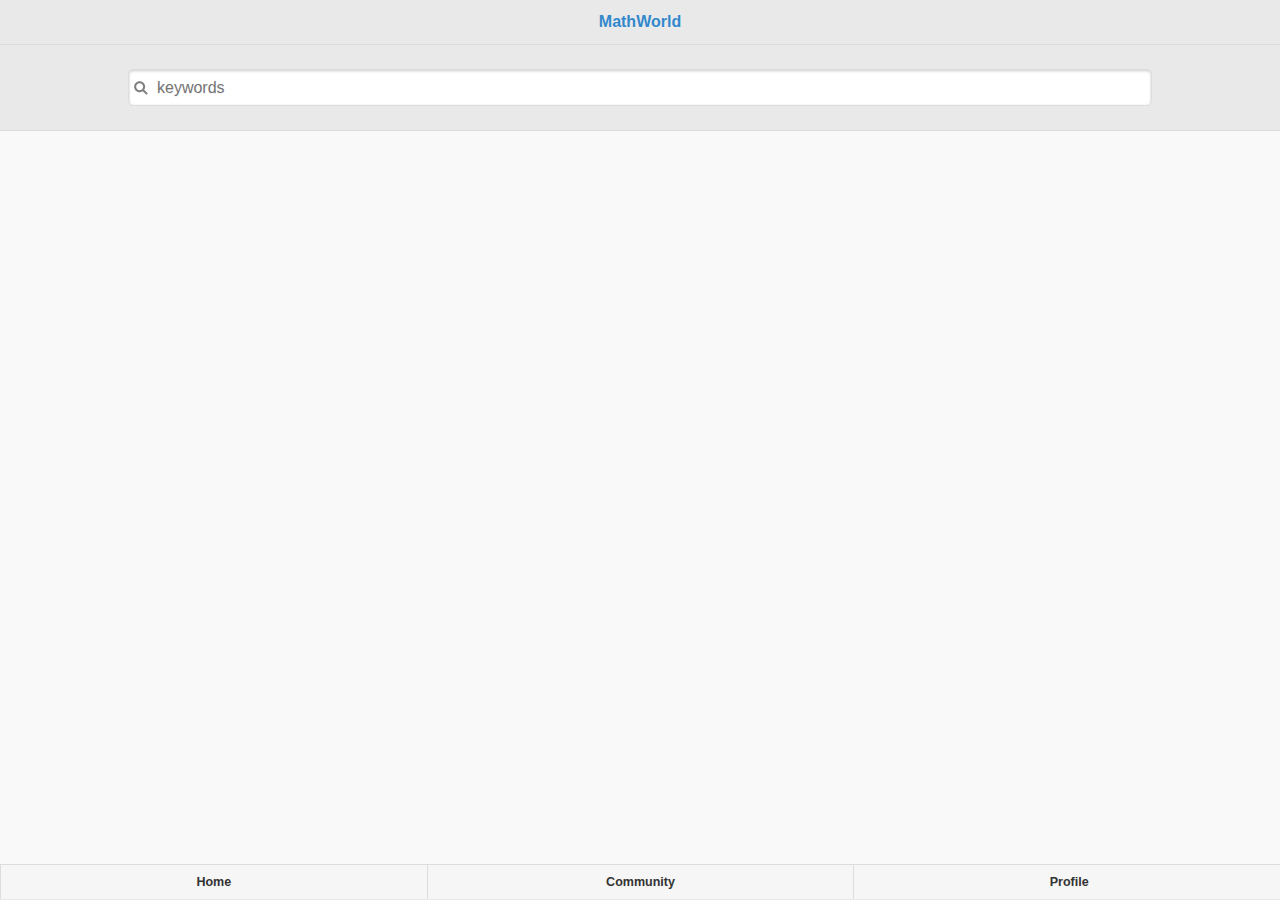
==== www/index.html @ 44601222 "first commit" ====
<!DOCTYPE html>
<!--
    Licensed to the Apache Software Foundation (ASF) under one
    or more contributor license agreements.  See the NOTICE file
    distributed with this work for additional information
    regarding copyright ownership.  The ASF licenses this file
    to you under the Apache License, Version 2.0 (the
    "License"); you may not use this file except in compliance
    with the License.  You may obtain a copy of the License at

    http://www.apache.org/licenses/LICENSE-2.0

    Unless required by applicable law or agreed to in writing,
    software distributed under the License is distributed on an
    "AS IS" BASIS, WITHOUT WARRANTIES OR CONDITIONS OF ANY
     KIND, either express or implied.  See the License for the
    specific language governing permissions and limitations
    under the License.
-->
<html>
    <head>
        <meta charset="utf-8" />
        <meta name="format-detection" content="telephone=no" />
        <!-- WARNING: for iOS 7, remove the width=device-width and height=device-height attributes. See https://issues.apache.org/jira/browse/CB-4323 -->
        <meta name='viewport' content='width=device-width'/>
        <link rel="stylesheet" type="text/css" href="css/main.css" />
        <script data-main="js/main" src="js/libs/require/require.js" type="text/javascript"></script>
        <title>what is new in your social network</title>
    </head>
    <body class="black">
    <div data-role="page" class="jqm-demos ui-responsive-panel" id="main" data-title="Panel responsive page">
        <div data-role="header" data-position="fixed"  role="banner">
            <h1 style="color:#38c">MathWorld</h1>
            <div data-role="navbar" class="ui-navbar" role="navigation" style="border-top:1px solid #ddd">
                <form style="width:80%;margin:0 auto">
                    <div data-role="fieldcontain">
                        <input type="search" name="search-2" id="search-2" value="" placeholder="keywords"/>
                    </div>
                </form>
            </div>
        </div>
        <div data-role="footer" data-position="fixed" style="">

            <div data-role="navbar">
                <ul>
                <li><a href="#">Home</a> </li>
                <li><a href="#">Community</a> </li>
                <li><a href="#">Profile</a> </li>
                </ul>
            </div>
        </div><!-- /header -->

        <div role="main" class="ui-content jqm-content jqm-fullwidth">


        </div><!-- /content -->


    </div><!-- /page -->
    </body>
</html>
---- www/css/main.css ----
@media -sass-debug-info{filename{font-family:file\:\/\/\/home\/bbq\/projects\/phonegap\/template\/css\/sass\/partials\/style\.scss}line{font-family:\000031}}
.topcoat-navigation-bar {
    position: absolute;
    width: 100%;
}

@media -sass-debug-info{filename{font-family:file\:\/\/\/home\/bbq\/projects\/phonegap\/template\/css\/sass\/partials\/style\.scss}line{font-family:\000037}}
#option {
    padding: 0 10px;
}

/*!
* jQuery Mobile 1.4.3
* Git HEAD hash: b9c6473e3d90af26570e6f14e5a0307897ab385c <> Date: Tue Jul 1 2014 15:37:36 UTC
* http://jquerymobile.com
*
* Copyright 2010, 2014 jQuery Foundation, Inc. and othercontributors
* Released under the MIT license.
* http://jquery.org/license
*
*/
/* SVG icons */
@media -sass-debug-info{filename{font-family:file\:\/\/\/home\/bbq\/projects\/phonegap\/template\/css\/sass\/vendor\/jquery\.mobile-1\.4\.3\.scss}line{font-family:\0000315}}
.ui-icon-action:after {
    background-image: url("data:image/svg+xml;charset=US-ASCII,%3C%3Fxml%20version%3D%221.0%22%20encoding%3D%22iso-8859-1%22%3F%3E%3C!DOCTYPE%20svg%20PUBLIC%20%22-%2F%2FW3C%2F%2FDTD%20SVG%201.1%2F%2FEN%22%20%22http%3A%2F%2Fwww.w3.org%2FGraphics%2FSVG%2F1.1%2FDTD%2Fsvg11.dtd%22%3E%3Csvg%20version%3D%221.1%22%20id%3D%22Layer_1%22%20xmlns%3D%22http%3A%2F%2Fwww.w3.org%2F2000%2Fsvg%22%20xmlns%3Axlink%3D%22http%3A%2F%2Fwww.w3.org%2F1999%2Fxlink%22%20x%3D%220px%22%20y%3D%220px%22%20%20width%3D%2214px%22%20height%3D%2214px%22%20viewBox%3D%220%200%2014%2014%22%20style%3D%22enable-background%3Anew%200%200%2014%2014%3B%22%20xml%3Aspace%3D%22preserve%22%3E%3Cpath%20style%3D%22fill%3A%23FFFFFF%3B%22%20d%3D%22M9%2C5v3l5-4L9%2C0v3c0%2C0-5%2C0-5%2C7C6%2C5%2C9%2C5%2C9%2C5z%20M11%2C12H2V5h1l2-2H0v11h13V7l-2%2C2V12z%22%2F%3E%3C%2Fsvg%3E");
}

@media -sass-debug-info{filename{font-family:file\:\/\/\/home\/bbq\/projects\/phonegap\/template\/css\/sass\/vendor\/jquery\.mobile-1\.4\.3\.scss}line{font-family:\0000318}}
.ui-icon-alert:after {
    background-image: url("data:image/svg+xml;charset=US-ASCII,%3C%3Fxml%20version%3D%221.0%22%20encoding%3D%22iso-8859-1%22%3F%3E%3C!DOCTYPE%20svg%20PUBLIC%20%22-%2F%2FW3C%2F%2FDTD%20SVG%201.1%2F%2FEN%22%20%22http%3A%2F%2Fwww.w3.org%2FGraphics%2FSVG%2F1.1%2FDTD%2Fsvg11.dtd%22%3E%3Csvg%20version%3D%221.1%22%20id%3D%22Layer_1%22%20xmlns%3D%22http%3A%2F%2Fwww.w3.org%2F2000%2Fsvg%22%20xmlns%3Axlink%3D%22http%3A%2F%2Fwww.w3.org%2F1999%2Fxlink%22%20x%3D%220px%22%20y%3D%220px%22%20%20width%3D%2214px%22%20height%3D%2214px%22%20viewBox%3D%220%200%2014%2014%22%20style%3D%22enable-background%3Anew%200%200%2014%2014%3B%22%20xml%3Aspace%3D%22preserve%22%3E%3Cpath%20style%3D%22fill%3A%23FFFFFF%3B%22%20d%3D%22M7%2C0L0%2C12h14L7%2C0z%20M7%2C11c-0.553%2C0-1-0.447-1-1s0.447-1%2C1-1c0.553%2C0%2C1%2C0.447%2C1%2C1S7.553%2C11%2C7%2C11z%20M7%2C8%20C6.447%2C8%2C6%2C7.553%2C6%2C7V5c0-0.553%2C0.447-1%2C1-1c0.553%2C0%2C1%2C0.447%2C1%2C1v2C8%2C7.553%2C7.553%2C8%2C7%2C8z%22%2F%3E%3C%2Fsvg%3E");
}

@media -sass-debug-info{filename{font-family:file\:\/\/\/home\/bbq\/projects\/phonegap\/template\/css\/sass\/vendor\/jquery\.mobile-1\.4\.3\.scss}line{font-family:\0000321}}
.ui-icon-arrow-d-l:after {
    background-image: url("data:image/svg+xml;charset=US-ASCII,%3C%3Fxml%20version%3D%221.0%22%20encoding%3D%22iso-8859-1%22%3F%3E%3C!DOCTYPE%20svg%20PUBLIC%20%22-%2F%2FW3C%2F%2FDTD%20SVG%201.1%2F%2FEN%22%20%22http%3A%2F%2Fwww.w3.org%2FGraphics%2FSVG%2F1.1%2FDTD%2Fsvg11.dtd%22%3E%3Csvg%20version%3D%221.1%22%20id%3D%22Layer_1%22%20xmlns%3D%22http%3A%2F%2Fwww.w3.org%2F2000%2Fsvg%22%20xmlns%3Axlink%3D%22http%3A%2F%2Fwww.w3.org%2F1999%2Fxlink%22%20x%3D%220px%22%20y%3D%220px%22%20%20width%3D%2214px%22%20height%3D%2214px%22%20viewBox%3D%220%200%2014%2014%22%20style%3D%22enable-background%3Anew%200%200%2014%2014%3B%22%20xml%3Aspace%3D%22preserve%22%3E%3Cpolygon%20fill%3D%22%23FFF%22%20points%3D%2214%2C3%2011%2C0%203.5%2C7.5%200%2C4%200%2C14%2010%2C14%206.5%2C10.5%20%22%2F%3E%3Cg%3E%3C%2Fg%3E%3Cg%3E%3C%2Fg%3E%3Cg%3E%3C%2Fg%3E%3Cg%3E%3C%2Fg%3E%3Cg%3E%3C%2Fg%3E%3Cg%3E%3C%2Fg%3E%3Cg%3E%3C%2Fg%3E%3Cg%3E%3C%2Fg%3E%3Cg%3E%3C%2Fg%3E%3Cg%3E%3C%2Fg%3E%3Cg%3E%3C%2Fg%3E%3Cg%3E%3C%2Fg%3E%3Cg%3E%3C%2Fg%3E%3Cg%3E%3C%2Fg%3E%3Cg%3E%3C%2Fg%3E%3C%2Fsvg%3E");
}

@media -sass-debug-info{filename{font-family:file\:\/\/\/home\/bbq\/projects\/phonegap\/template\/css\/sass\/vendor\/jquery\.mobile-1\.4\.3\.scss}line{font-family:\0000324}}
.ui-icon-arrow-d-r:after {
    background-image: url("data:image/svg+xml;charset=US-ASCII,%3C%3Fxml%20version%3D%221.0%22%20encoding%3D%22iso-8859-1%22%3F%3E%3C!DOCTYPE%20svg%20PUBLIC%20%22-%2F%2FW3C%2F%2FDTD%20SVG%201.1%2F%2FEN%22%20%22http%3A%2F%2Fwww.w3.org%2FGraphics%2FSVG%2F1.1%2FDTD%2Fsvg11.dtd%22%3E%3Csvg%20version%3D%221.1%22%20id%3D%22Layer_1%22%20xmlns%3D%22http%3A%2F%2Fwww.w3.org%2F2000%2Fsvg%22%20xmlns%3Axlink%3D%22http%3A%2F%2Fwww.w3.org%2F1999%2Fxlink%22%20x%3D%220px%22%20y%3D%220px%22%20%20width%3D%2214px%22%20height%3D%2214px%22%20viewBox%3D%220%200%2014%2014%22%20style%3D%22enable-background%3Anew%200%200%2014%2014%3B%22%20xml%3Aspace%3D%22preserve%22%3E%3Cpolygon%20fill%3D%22%23FFF%22%20points%3D%2210.5%2C7.5%203%2C0%200%2C3%207.5%2C10.5%204%2C14%2014%2C14%2014%2C4%20%22%2F%3E%3Cg%3E%3C%2Fg%3E%3Cg%3E%3C%2Fg%3E%3Cg%3E%3C%2Fg%3E%3Cg%3E%3C%2Fg%3E%3Cg%3E%3C%2Fg%3E%3Cg%3E%3C%2Fg%3E%3Cg%3E%3C%2Fg%3E%3Cg%3E%3C%2Fg%3E%3Cg%3E%3C%2Fg%3E%3Cg%3E%3C%2Fg%3E%3Cg%3E%3C%2Fg%3E%3Cg%3E%3C%2Fg%3E%3Cg%3E%3C%2Fg%3E%3Cg%3E%3C%2Fg%3E%3Cg%3E%3C%2Fg%3E%3C%2Fsvg%3E");
}

@media -sass-debug-info{filename{font-family:file\:\/\/\/home\/bbq\/projects\/phonegap\/template\/css\/sass\/vendor\/jquery\.mobile-1\.4\.3\.scss}line{font-family:\0000327}}
.ui-icon-arrow-d:after {
    background-image: url("data:image/svg+xml;charset=US-ASCII,%3C%3Fxml%20version%3D%221.0%22%20encoding%3D%22iso-8859-1%22%3F%3E%3C!DOCTYPE%20svg%20PUBLIC%20%22-%2F%2FW3C%2F%2FDTD%20SVG%201.1%2F%2FEN%22%20%22http%3A%2F%2Fwww.w3.org%2FGraphics%2FSVG%2F1.1%2FDTD%2Fsvg11.dtd%22%3E%3Csvg%20version%3D%221.1%22%20id%3D%22Layer_1%22%20xmlns%3D%22http%3A%2F%2Fwww.w3.org%2F2000%2Fsvg%22%20xmlns%3Axlink%3D%22http%3A%2F%2Fwww.w3.org%2F1999%2Fxlink%22%20x%3D%220px%22%20y%3D%220px%22%20%20width%3D%2214px%22%20height%3D%2214px%22%20viewBox%3D%220%200%2014%2014%22%20style%3D%22enable-background%3Anew%200%200%2014%2014%3B%22%20xml%3Aspace%3D%22preserve%22%3E%3Cpolygon%20fill%3D%22%23FFF%22%20points%3D%229%2C7%209%2C0%205%2C0%205%2C7%200%2C7%207%2C14%2014%2C7%20%22%2F%3E%3Cg%3E%3C%2Fg%3E%3Cg%3E%3C%2Fg%3E%3Cg%3E%3C%2Fg%3E%3Cg%3E%3C%2Fg%3E%3Cg%3E%3C%2Fg%3E%3Cg%3E%3C%2Fg%3E%3Cg%3E%3C%2Fg%3E%3Cg%3E%3C%2Fg%3E%3Cg%3E%3C%2Fg%3E%3Cg%3E%3C%2Fg%3E%3Cg%3E%3C%2Fg%3E%3Cg%3E%3C%2Fg%3E%3Cg%3E%3C%2Fg%3E%3Cg%3E%3C%2Fg%3E%3Cg%3E%3C%2Fg%3E%3C%2Fsvg%3E");
}

@media -sass-debug-info{filename{font-family:file\:\/\/\/home\/bbq\/projects\/phonegap\/template\/css\/sass\/vendor\/jquery\.mobile-1\.4\.3\.scss}line{font-family:\0000330}}
.ui-icon-arrow-l:after {
    background-image: url("data:image/svg+xml;charset=US-ASCII,%3C%3Fxml%20version%3D%221.0%22%20encoding%3D%22iso-8859-1%22%3F%3E%3C!DOCTYPE%20svg%20PUBLIC%20%22-%2F%2FW3C%2F%2FDTD%20SVG%201.1%2F%2FEN%22%20%22http%3A%2F%2Fwww.w3.org%2FGraphics%2FSVG%2F1.1%2FDTD%2Fsvg11.dtd%22%3E%3Csvg%20version%3D%221.1%22%20id%3D%22Layer_1%22%20xmlns%3D%22http%3A%2F%2Fwww.w3.org%2F2000%2Fsvg%22%20xmlns%3Axlink%3D%22http%3A%2F%2Fwww.w3.org%2F1999%2Fxlink%22%20x%3D%220px%22%20y%3D%220px%22%20%20width%3D%2214px%22%20height%3D%2214px%22%20viewBox%3D%220%200%2014%2014%22%20style%3D%22enable-background%3Anew%200%200%2014%2014%3B%22%20xml%3Aspace%3D%22preserve%22%3E%3Cpolygon%20fill%3D%22%23FFF%22%20points%3D%227%2C5%207%2C0%200%2C7%207%2C14%207%2C9%2014%2C9%2014%2C5%20%22%2F%3E%3Cg%3E%3C%2Fg%3E%3Cg%3E%3C%2Fg%3E%3Cg%3E%3C%2Fg%3E%3Cg%3E%3C%2Fg%3E%3Cg%3E%3C%2Fg%3E%3Cg%3E%3C%2Fg%3E%3Cg%3E%3C%2Fg%3E%3Cg%3E%3C%2Fg%3E%3Cg%3E%3C%2Fg%3E%3Cg%3E%3C%2Fg%3E%3Cg%3E%3C%2Fg%3E%3Cg%3E%3C%2Fg%3E%3Cg%3E%3C%2Fg%3E%3Cg%3E%3C%2Fg%3E%3Cg%3E%3C%2Fg%3E%3C%2Fsvg%3E");
}

@media -sass-debug-info{filename{font-family:file\:\/\/\/home\/bbq\/projects\/phonegap\/template\/css\/sass\/vendor\/jquery\.mobile-1\.4\.3\.scss}line{font-family:\0000333}}
.ui-icon-arrow-r:after {
    background-image: url("data:image/svg+xml;charset=US-ASCII,%3C%3Fxml%20version%3D%221.0%22%20encoding%3D%22iso-8859-1%22%3F%3E%3C!DOCTYPE%20svg%20PUBLIC%20%22-%2F%2FW3C%2F%2FDTD%20SVG%201.1%2F%2FEN%22%20%22http%3A%2F%2Fwww.w3.org%2FGraphics%2FSVG%2F1.1%2FDTD%2Fsvg11.dtd%22%3E%3Csvg%20version%3D%221.1%22%20id%3D%22Layer_1%22%20xmlns%3D%22http%3A%2F%2Fwww.w3.org%2F2000%2Fsvg%22%20xmlns%3Axlink%3D%22http%3A%2F%2Fwww.w3.org%2F1999%2Fxlink%22%20x%3D%220px%22%20y%3D%220px%22%20%20width%3D%2214px%22%20height%3D%2214px%22%20viewBox%3D%220%200%2014%2014%22%20style%3D%22enable-background%3Anew%200%200%2014%2014%3B%22%20xml%3Aspace%3D%22preserve%22%3E%3Cpolygon%20fill%3D%22%23FFF%22%20points%3D%2214%2C7%207%2C0%207%2C5%200%2C5%200%2C9%207%2C9%207%2C14%20%22%2F%3E%3Cg%3E%3C%2Fg%3E%3Cg%3E%3C%2Fg%3E%3Cg%3E%3C%2Fg%3E%3Cg%3E%3C%2Fg%3E%3Cg%3E%3C%2Fg%3E%3Cg%3E%3C%2Fg%3E%3Cg%3E%3C%2Fg%3E%3Cg%3E%3C%2Fg%3E%3Cg%3E%3C%2Fg%3E%3Cg%3E%3C%2Fg%3E%3Cg%3E%3C%2Fg%3E%3Cg%3E%3C%2Fg%3E%3Cg%3E%3C%2Fg%3E%3Cg%3E%3C%2Fg%3E%3Cg%3E%3C%2Fg%3E%3C%2Fsvg%3E");
}

@media -sass-debug-info{filename{font-family:file\:\/\/\/home\/bbq\/projects\/phonegap\/template\/css\/sass\/vendor\/jquery\.mobile-1\.4\.3\.scss}line{font-family:\0000336}}
.ui-icon-arrow-u-l:after {
    background-image: url("data:image/svg+xml;charset=US-ASCII,%3C%3Fxml%20version%3D%221.0%22%20encoding%3D%22iso-8859-1%22%3F%3E%3C!DOCTYPE%20svg%20PUBLIC%20%22-%2F%2FW3C%2F%2FDTD%20SVG%201.1%2F%2FEN%22%20%22http%3A%2F%2Fwww.w3.org%2FGraphics%2FSVG%2F1.1%2FDTD%2Fsvg11.dtd%22%3E%3Csvg%20version%3D%221.1%22%20id%3D%22Layer_1%22%20xmlns%3D%22http%3A%2F%2Fwww.w3.org%2F2000%2Fsvg%22%20xmlns%3Axlink%3D%22http%3A%2F%2Fwww.w3.org%2F1999%2Fxlink%22%20x%3D%220px%22%20y%3D%220px%22%20%20width%3D%2214px%22%20height%3D%2214px%22%20viewBox%3D%220%200%2014%2014%22%20style%3D%22enable-background%3Anew%200%200%2014%2014%3B%22%20xml%3Aspace%3D%22preserve%22%3E%3Cpolygon%20fill%3D%22%23FFF%22%20points%3D%2214%2C11%206.5%2C3.5%2010%2C0%200%2C0%200%2C10%203.5%2C6.5%2011%2C14%20%22%2F%3E%3Cg%3E%3C%2Fg%3E%3Cg%3E%3C%2Fg%3E%3Cg%3E%3C%2Fg%3E%3Cg%3E%3C%2Fg%3E%3Cg%3E%3C%2Fg%3E%3Cg%3E%3C%2Fg%3E%3Cg%3E%3C%2Fg%3E%3Cg%3E%3C%2Fg%3E%3Cg%3E%3C%2Fg%3E%3Cg%3E%3C%2Fg%3E%3Cg%3E%3C%2Fg%3E%3Cg%3E%3C%2Fg%3E%3Cg%3E%3C%2Fg%3E%3Cg%3E%3C%2Fg%3E%3Cg%3E%3C%2Fg%3E%3C%2Fsvg%3E");
}

@media -sass-debug-info{filename{font-family:file\:\/\/\/home\/bbq\/projects\/phonegap\/template\/css\/sass\/vendor\/jquery\.mobile-1\.4\.3\.scss}line{font-family:\0000339}}
.ui-icon-arrow-u-r:after {
    background-image: url("data:image/svg+xml;charset=US-ASCII,%3C%3Fxml%20version%3D%221.0%22%20encoding%3D%22iso-8859-1%22%3F%3E%3C!DOCTYPE%20svg%20PUBLIC%20%22-%2F%2FW3C%2F%2FDTD%20SVG%201.1%2F%2FEN%22%20%22http%3A%2F%2Fwww.w3.org%2FGraphics%2FSVG%2F1.1%2FDTD%2Fsvg11.dtd%22%3E%3Csvg%20version%3D%221.1%22%20id%3D%22Layer_1%22%20xmlns%3D%22http%3A%2F%2Fwww.w3.org%2F2000%2Fsvg%22%20xmlns%3Axlink%3D%22http%3A%2F%2Fwww.w3.org%2F1999%2Fxlink%22%20x%3D%220px%22%20y%3D%220px%22%20%20width%3D%2214px%22%20height%3D%2214px%22%20viewBox%3D%220%200%2014%2014%22%20style%3D%22enable-background%3Anew%200%200%2014%2014%3B%22%20xml%3Aspace%3D%22preserve%22%3E%3Cpolygon%20fill%3D%22%23FFF%22%20points%3D%2214%2C0%204%2C0%207.5%2C3.5%200%2C11%203%2C14%2010.5%2C6.5%2014%2C10%20%22%2F%3E%3Cg%3E%3C%2Fg%3E%3Cg%3E%3C%2Fg%3E%3Cg%3E%3C%2Fg%3E%3Cg%3E%3C%2Fg%3E%3Cg%3E%3C%2Fg%3E%3Cg%3E%3C%2Fg%3E%3Cg%3E%3C%2Fg%3E%3Cg%3E%3C%2Fg%3E%3Cg%3E%3C%2Fg%3E%3Cg%3E%3C%2Fg%3E%3Cg%3E%3C%2Fg%3E%3Cg%3E%3C%2Fg%3E%3Cg%3E%3C%2Fg%3E%3Cg%3E%3C%2Fg%3E%3Cg%3E%3C%2Fg%3E%3C%2Fsvg%3E");
}

@media -sass-debug-info{filename{font-family:file\:\/\/\/home\/bbq\/projects\/phonegap\/template\/css\/sass\/vendor\/jquery\.mobile-1\.4\.3\.scss}line{font-family:\0000342}}
.ui-icon-arrow-u:after {
    background-image: url("data:image/svg+xml;charset=US-ASCII,%3C%3Fxml%20version%3D%221.0%22%20encoding%3D%22iso-8859-1%22%3F%3E%3C!DOCTYPE%20svg%20PUBLIC%20%22-%2F%2FW3C%2F%2FDTD%20SVG%201.1%2F%2FEN%22%20%22http%3A%2F%2Fwww.w3.org%2FGraphics%2FSVG%2F1.1%2FDTD%2Fsvg11.dtd%22%3E%3Csvg%20version%3D%221.1%22%20id%3D%22Layer_1%22%20xmlns%3D%22http%3A%2F%2Fwww.w3.org%2F2000%2Fsvg%22%20xmlns%3Axlink%3D%22http%3A%2F%2Fwww.w3.org%2F1999%2Fxlink%22%20x%3D%220px%22%20y%3D%220px%22%20%20width%3D%2214px%22%20height%3D%2214px%22%20viewBox%3D%220%200%2014%2014%22%20style%3D%22enable-background%3Anew%200%200%2014%2014%3B%22%20xml%3Aspace%3D%22preserve%22%3E%3Cpolygon%20fill%3D%22%23FFF%22%20points%3D%227%2C0%200%2C7%205%2C7%205%2C14%209%2C14%209%2C7%2014%2C7%20%22%2F%3E%3Cg%3E%3C%2Fg%3E%3Cg%3E%3C%2Fg%3E%3Cg%3E%3C%2Fg%3E%3Cg%3E%3C%2Fg%3E%3Cg%3E%3C%2Fg%3E%3Cg%3E%3C%2Fg%3E%3Cg%3E%3C%2Fg%3E%3Cg%3E%3C%2Fg%3E%3Cg%3E%3C%2Fg%3E%3Cg%3E%3C%2Fg%3E%3Cg%3E%3C%2Fg%3E%3Cg%3E%3C%2Fg%3E%3Cg%3E%3C%2Fg%3E%3Cg%3E%3C%2Fg%3E%3Cg%3E%3C%2Fg%3E%3C%2Fsvg%3E");
}

@media -sass-debug-info{filename{font-family:file\:\/\/\/home\/bbq\/projects\/phonegap\/template\/css\/sass\/vendor\/jquery\.mobile-1\.4\.3\.scss}line{font-family:\0000345}}
.ui-icon-audio:after {
    background-image: url("data:image/svg+xml;charset=US-ASCII,%3C%3Fxml%20version%3D%221.0%22%20encoding%3D%22iso-8859-1%22%3F%3E%3C!DOCTYPE%20svg%20PUBLIC%20%22-%2F%2FW3C%2F%2FDTD%20SVG%201.1%2F%2FEN%22%20%22http%3A%2F%2Fwww.w3.org%2FGraphics%2FSVG%2F1.1%2FDTD%2Fsvg11.dtd%22%3E%3Csvg%20version%3D%221.1%22%20id%3D%22Layer_1%22%20xmlns%3D%22http%3A%2F%2Fwww.w3.org%2F2000%2Fsvg%22%20xmlns%3Axlink%3D%22http%3A%2F%2Fwww.w3.org%2F1999%2Fxlink%22%20x%3D%220px%22%20y%3D%220px%22%20%20width%3D%2214.018px%22%20height%3D%2214px%22%20viewBox%3D%220%200%2014.018%2014%22%20style%3D%22enable-background%3Anew%200%200%2014.018%2014%3B%22%20xml%3Aspace%3D%22preserve%22%3E%3Cpath%20fill%3D%22%23FFF%22%20d%3D%22M1%2C4C0.447%2C4%2C0%2C4.447%2C0%2C5v4c0%2C0.553%2C0.447%2C1%2C1%2C1h1l4%2C4V0L2%2C4H1z%20M10.346%2C7c0-1.699-1.042-3.154-2.546-3.867L6.982%2C4.68%20C7.885%2C5.107%2C8.51%2C5.98%2C8.51%2C7S7.885%2C8.893%2C6.982%2C9.32L7.8%2C10.867C9.304%2C10.154%2C10.346%2C8.699%2C10.346%2C7z%20M9.447%2C0.017L8.618%2C1.586%20C10.723%2C2.584%2C12.182%2C4.621%2C12.182%2C7s-1.459%2C4.416-3.563%2C5.414l0.829%2C1.569c2.707-1.283%2C4.57-3.925%2C4.57-6.983%20S12.154%2C1.3%2C9.447%2C0.017z%22%2F%3E%3Cg%3E%3C%2Fg%3E%3Cg%3E%3C%2Fg%3E%3Cg%3E%3C%2Fg%3E%3Cg%3E%3C%2Fg%3E%3Cg%3E%3C%2Fg%3E%3Cg%3E%3C%2Fg%3E%3Cg%3E%3C%2Fg%3E%3Cg%3E%3C%2Fg%3E%3Cg%3E%3C%2Fg%3E%3Cg%3E%3C%2Fg%3E%3Cg%3E%3C%2Fg%3E%3Cg%3E%3C%2Fg%3E%3Cg%3E%3C%2Fg%3E%3Cg%3E%3C%2Fg%3E%3Cg%3E%3C%2Fg%3E%3C%2Fsvg%3E");
}

@media -sass-debug-info{filename{font-family:file\:\/\/\/home\/bbq\/projects\/phonegap\/template\/css\/sass\/vendor\/jquery\.mobile-1\.4\.3\.scss}line{font-family:\0000348}}
.ui-icon-back:after {
    background-image: url("data:image/svg+xml;charset=US-ASCII,%3C%3Fxml%20version%3D%221.0%22%20encoding%3D%22iso-8859-1%22%3F%3E%3C!DOCTYPE%20svg%20PUBLIC%20%22-%2F%2FW3C%2F%2FDTD%20SVG%201.1%2F%2FEN%22%20%22http%3A%2F%2Fwww.w3.org%2FGraphics%2FSVG%2F1.1%2FDTD%2Fsvg11.dtd%22%3E%3Csvg%20version%3D%221.1%22%20id%3D%22Layer_1%22%20xmlns%3D%22http%3A%2F%2Fwww.w3.org%2F2000%2Fsvg%22%20xmlns%3Axlink%3D%22http%3A%2F%2Fwww.w3.org%2F1999%2Fxlink%22%20x%3D%220px%22%20y%3D%220px%22%20%20width%3D%2214px%22%20height%3D%2214px%22%20viewBox%3D%220%200%2014%2014%22%20style%3D%22enable-background%3Anew%200%200%2014%2014%3B%22%20xml%3Aspace%3D%22preserve%22%3E%3Cpath%20style%3D%22fill%3A%23FFFFFF%3B%22%20d%3D%22M5%2C3V0L1%2C4l4%2C4V5c0%2C0%2C6%2C0%2C6%2C3s-5%2C4-5%2C4v2c0%2C0%2C7-1%2C7-6C13%2C4%2C8%2C3%2C5%2C3z%22%2F%3E%3C%2Fsvg%3E");
}

@media -sass-debug-info{filename{font-family:file\:\/\/\/home\/bbq\/projects\/phonegap\/template\/css\/sass\/vendor\/jquery\.mobile-1\.4\.3\.scss}line{font-family:\0000351}}
.ui-icon-bars:after {
    background-image: url("data:image/svg+xml;charset=US-ASCII,%3C%3Fxml%20version%3D%221.0%22%20encoding%3D%22iso-8859-1%22%3F%3E%3C!DOCTYPE%20svg%20PUBLIC%20%22-%2F%2FW3C%2F%2FDTD%20SVG%201.1%2F%2FEN%22%20%22http%3A%2F%2Fwww.w3.org%2FGraphics%2FSVG%2F1.1%2FDTD%2Fsvg11.dtd%22%3E%3Csvg%20version%3D%221.1%22%20id%3D%22Layer_1%22%20xmlns%3D%22http%3A%2F%2Fwww.w3.org%2F2000%2Fsvg%22%20xmlns%3Axlink%3D%22http%3A%2F%2Fwww.w3.org%2F1999%2Fxlink%22%20x%3D%220px%22%20y%3D%220px%22%20%20width%3D%2214px%22%20height%3D%2214px%22%20viewBox%3D%220%200%2014%2014%22%20style%3D%22enable-background%3Anew%200%200%2014%2014%3B%22%20xml%3Aspace%3D%22preserve%22%3E%3Cpath%20style%3D%22fill%3A%23FFFFFF%3B%22%20d%3D%22M1%2C4h12c0.553%2C0%2C1-0.447%2C1-1s-0.447-1-1-1H1C0.447%2C2%2C0%2C2.447%2C0%2C3S0.447%2C4%2C1%2C4z%20M13%2C6H1%20C0.447%2C6%2C0%2C6.447%2C0%2C7c0%2C0.553%2C0.447%2C1%2C1%2C1h12c0.553%2C0%2C1-0.447%2C1-1C14%2C6.447%2C13.553%2C6%2C13%2C6z%20M13%2C10H1c-0.553%2C0-1%2C0.447-1%2C1%20s0.447%2C1%2C1%2C1h12c0.553%2C0%2C1-0.447%2C1-1S13.553%2C10%2C13%2C10z%22%2F%3E%3C%2Fsvg%3E");
}

@media -sass-debug-info{filename{font-family:file\:\/\/\/home\/bbq\/projects\/phonegap\/template\/css\/sass\/vendor\/jquery\.mobile-1\.4\.3\.scss}line{font-family:\0000354}}
.ui-icon-bullets:after {
    background-image: url("data:image/svg+xml;charset=US-ASCII,%3C%3Fxml%20version%3D%221.0%22%20encoding%3D%22iso-8859-1%22%3F%3E%3C!DOCTYPE%20svg%20PUBLIC%20%22-%2F%2FW3C%2F%2FDTD%20SVG%201.1%2F%2FEN%22%20%22http%3A%2F%2Fwww.w3.org%2FGraphics%2FSVG%2F1.1%2FDTD%2Fsvg11.dtd%22%3E%3Csvg%20version%3D%221.1%22%20id%3D%22Layer_1%22%20xmlns%3D%22http%3A%2F%2Fwww.w3.org%2F2000%2Fsvg%22%20xmlns%3Axlink%3D%22http%3A%2F%2Fwww.w3.org%2F1999%2Fxlink%22%20x%3D%220px%22%20y%3D%220px%22%20%20width%3D%2214px%22%20height%3D%2214px%22%20viewBox%3D%220%200%2014%2014%22%20style%3D%22enable-background%3Anew%200%200%2014%2014%3B%22%20xml%3Aspace%3D%22preserve%22%3E%3Cpath%20style%3D%22fill%3A%23FFFFFF%3B%22%20d%3D%22M5%2C4h8c0.553%2C0%2C1-0.447%2C1-1s-0.447-1-1-1H5C4.447%2C2%2C4%2C2.447%2C4%2C3S4.447%2C4%2C5%2C4z%20M13%2C6H5%20C4.447%2C6%2C4%2C6.447%2C4%2C7c0%2C0.553%2C0.447%2C1%2C1%2C1h8c0.553%2C0%2C1-0.447%2C1-1C14%2C6.447%2C13.553%2C6%2C13%2C6z%20M13%2C10H5c-0.553%2C0-1%2C0.447-1%2C1%20s0.447%2C1%2C1%2C1h8c0.553%2C0%2C1-0.447%2C1-1S13.553%2C10%2C13%2C10z%20M1%2C2C0.447%2C2%2C0%2C2.447%2C0%2C3s0.447%2C1%2C1%2C1s1-0.447%2C1-1S1.553%2C2%2C1%2C2z%20M1%2C6%20C0.447%2C6%2C0%2C6.447%2C0%2C7c0%2C0.553%2C0.447%2C1%2C1%2C1s1-0.447%2C1-1C2%2C6.447%2C1.553%2C6%2C1%2C6z%20M1%2C10c-0.553%2C0-1%2C0.447-1%2C1s0.447%2C1%2C1%2C1s1-0.447%2C1-1%20S1.553%2C10%2C1%2C10z%22%2F%3E%3C%2Fsvg%3E");
}

@media -sass-debug-info{filename{font-family:file\:\/\/\/home\/bbq\/projects\/phonegap\/template\/css\/sass\/vendor\/jquery\.mobile-1\.4\.3\.scss}line{font-family:\0000357}}
.ui-icon-calendar:after {
    background-image: url("data:image/svg+xml;charset=US-ASCII,%3C%3Fxml%20version%3D%221.0%22%20encoding%3D%22iso-8859-1%22%3F%3E%3C!DOCTYPE%20svg%20PUBLIC%20%22-%2F%2FW3C%2F%2FDTD%20SVG%201.1%2F%2FEN%22%20%22http%3A%2F%2Fwww.w3.org%2FGraphics%2FSVG%2F1.1%2FDTD%2Fsvg11.dtd%22%3E%3Csvg%20version%3D%221.1%22%20id%3D%22Layer_1%22%20xmlns%3D%22http%3A%2F%2Fwww.w3.org%2F2000%2Fsvg%22%20xmlns%3Axlink%3D%22http%3A%2F%2Fwww.w3.org%2F1999%2Fxlink%22%20x%3D%220px%22%20y%3D%220px%22%20%20width%3D%2214px%22%20height%3D%2214px%22%20viewBox%3D%220%200%2014%2014%22%20style%3D%22enable-background%3Anew%200%200%2014%2014%3B%22%20xml%3Aspace%3D%22preserve%22%3E%3Cpath%20fill%3D%22%23FFF%22%20d%3D%22M0%2C8h2V6H0V8z%20M3%2C8h2V6H3V8z%20M6%2C8h2V6H6V8z%20M9%2C8h2V6H9V8z%20M12%2C8h2V6h-2V8z%20M0%2C11h2V9H0V11z%20M3%2C11h2V9H3V11z%20M6%2C11h2V9H6V11z%20%20M9%2C11h2V9H9V11z%20M12%2C11h2V9h-2V11z%20M0%2C14h2v-2H0V14z%20M3%2C14h2v-2H3V14z%20M6%2C14h2v-2H6V14z%20M9%2C14h2v-2H9V14z%20M12%2C1%20c0-0.553-0.447-1-1-1s-1%2C0.447-1%2C1H4c0-0.553-0.447-1-1-1S2%2C0.447%2C2%2C1H0v4h14V1H12z%22%2F%3E%3Cg%3E%3C%2Fg%3E%3Cg%3E%3C%2Fg%3E%3Cg%3E%3C%2Fg%3E%3Cg%3E%3C%2Fg%3E%3Cg%3E%3C%2Fg%3E%3Cg%3E%3C%2Fg%3E%3Cg%3E%3C%2Fg%3E%3Cg%3E%3C%2Fg%3E%3Cg%3E%3C%2Fg%3E%3Cg%3E%3C%2Fg%3E%3Cg%3E%3C%2Fg%3E%3Cg%3E%3C%2Fg%3E%3Cg%3E%3C%2Fg%3E%3Cg%3E%3C%2Fg%3E%3Cg%3E%3C%2Fg%3E%3C%2Fsvg%3E");
}

@media -sass-debug-info{filename{font-family:file\:\/\/\/home\/bbq\/projects\/phonegap\/template\/css\/sass\/vendor\/jquery\.mobile-1\.4\.3\.scss}line{font-family:\0000360}}
.ui-icon-camera:after {
    background-image: url("data:image/svg+xml;charset=US-ASCII,%3C%3Fxml%20version%3D%221.0%22%20encoding%3D%22iso-8859-1%22%3F%3E%3C!DOCTYPE%20svg%20PUBLIC%20%22-%2F%2FW3C%2F%2FDTD%20SVG%201.1%2F%2FEN%22%20%22http%3A%2F%2Fwww.w3.org%2FGraphics%2FSVG%2F1.1%2FDTD%2Fsvg11.dtd%22%3E%3Csvg%20version%3D%221.1%22%20id%3D%22Layer_1%22%20xmlns%3D%22http%3A%2F%2Fwww.w3.org%2F2000%2Fsvg%22%20xmlns%3Axlink%3D%22http%3A%2F%2Fwww.w3.org%2F1999%2Fxlink%22%20x%3D%220px%22%20y%3D%220px%22%20%20width%3D%2214px%22%20height%3D%2214px%22%20viewBox%3D%220%200%2014%2014%22%20style%3D%22enable-background%3Anew%200%200%2014%2014%3B%22%20xml%3Aspace%3D%22preserve%22%3E%3Cpath%20style%3D%22fill%3A%23FFFFFF%3B%22%20d%3D%22M12%2C2.5H9.908c-0.206-0.581-0.756-1-1.408-1h-3c-0.652%2C0-1.202%2C0.419-1.408%2C1H2c-1.104%2C0-2%2C0.896-2%2C2%20v6c0%2C1.104%2C0.896%2C2%2C2%2C2h10c1.104%2C0%2C2-0.896%2C2-2v-6C14%2C3.396%2C13.104%2C2.5%2C12%2C2.5z%20M7%2C10.5c-1.657%2C0-3-1.344-3-3c0-1.657%2C1.343-3%2C3-3%20s3%2C1.343%2C3%2C3C10%2C9.156%2C8.657%2C10.5%2C7%2C10.5z%20M7%2C5.5c-1.104%2C0-2%2C0.896-2%2C2c0%2C1.104%2C0.896%2C2%2C2%2C2c1.104%2C0%2C2-0.896%2C2-2%20C9%2C6.396%2C8.104%2C5.5%2C7%2C5.5z%22%2F%3E%3C%2Fsvg%3E");
}

@media -sass-debug-info{filename{font-family:file\:\/\/\/home\/bbq\/projects\/phonegap\/template\/css\/sass\/vendor\/jquery\.mobile-1\.4\.3\.scss}line{font-family:\0000363}}
.ui-icon-carat-d:after {
    background-image: url("data:image/svg+xml;charset=US-ASCII,%3C%3Fxml%20version%3D%221.0%22%20encoding%3D%22iso-8859-1%22%3F%3E%3C!DOCTYPE%20svg%20PUBLIC%20%22-%2F%2FW3C%2F%2FDTD%20SVG%201.1%2F%2FEN%22%20%22http%3A%2F%2Fwww.w3.org%2FGraphics%2FSVG%2F1.1%2FDTD%2Fsvg11.dtd%22%3E%3Csvg%20version%3D%221.1%22%20id%3D%22Layer_1%22%20xmlns%3D%22http%3A%2F%2Fwww.w3.org%2F2000%2Fsvg%22%20xmlns%3Axlink%3D%22http%3A%2F%2Fwww.w3.org%2F1999%2Fxlink%22%20x%3D%220px%22%20y%3D%220px%22%20%20width%3D%2214px%22%20height%3D%2214px%22%20viewBox%3D%220%200%2014%2014%22%20style%3D%22enable-background%3Anew%200%200%2014%2014%3B%22%20xml%3Aspace%3D%22preserve%22%3E%3Cpolygon%20style%3D%22fill%3A%23FFFFFF%3B%22%20points%3D%2211.949%2C3.404%207%2C8.354%202.05%2C3.404%20-0.071%2C5.525%207%2C12.596%2014.07%2C5.525%20%22%2F%3E%3C%2Fsvg%3E");
}

@media -sass-debug-info{filename{font-family:file\:\/\/\/home\/bbq\/projects\/phonegap\/template\/css\/sass\/vendor\/jquery\.mobile-1\.4\.3\.scss}line{font-family:\0000366}}
.ui-icon-carat-l:after {
    background-image: url("data:image/svg+xml;charset=US-ASCII,%3C%3Fxml%20version%3D%221.0%22%20encoding%3D%22iso-8859-1%22%3F%3E%3C!DOCTYPE%20svg%20PUBLIC%20%22-%2F%2FW3C%2F%2FDTD%20SVG%201.1%2F%2FEN%22%20%22http%3A%2F%2Fwww.w3.org%2FGraphics%2FSVG%2F1.1%2FDTD%2Fsvg11.dtd%22%3E%3Csvg%20version%3D%221.1%22%20id%3D%22Layer_1%22%20xmlns%3D%22http%3A%2F%2Fwww.w3.org%2F2000%2Fsvg%22%20xmlns%3Axlink%3D%22http%3A%2F%2Fwww.w3.org%2F1999%2Fxlink%22%20x%3D%220px%22%20y%3D%220px%22%20%20width%3D%2214px%22%20height%3D%2214px%22%20viewBox%3D%220%200%2014%2014%22%20style%3D%22enable-background%3Anew%200%200%2014%2014%3B%22%20xml%3Aspace%3D%22preserve%22%3E%3Cpolygon%20style%3D%22fill%3A%23FFFFFF%3B%22%20points%3D%2210.596%2C11.949%205.646%2C7%2010.596%2C2.05%208.475%2C-0.071%201.404%2C7%208.475%2C14.07%20%22%2F%3E%3C%2Fsvg%3E");
}

@media -sass-debug-info{filename{font-family:file\:\/\/\/home\/bbq\/projects\/phonegap\/template\/css\/sass\/vendor\/jquery\.mobile-1\.4\.3\.scss}line{font-family:\0000369}}
.ui-icon-carat-r:after {
    background-image: url("data:image/svg+xml;charset=US-ASCII,%3C%3Fxml%20version%3D%221.0%22%20encoding%3D%22iso-8859-1%22%3F%3E%3C!DOCTYPE%20svg%20PUBLIC%20%22-%2F%2FW3C%2F%2FDTD%20SVG%201.1%2F%2FEN%22%20%22http%3A%2F%2Fwww.w3.org%2FGraphics%2FSVG%2F1.1%2FDTD%2Fsvg11.dtd%22%3E%3Csvg%20version%3D%221.1%22%20id%3D%22Layer_1%22%20xmlns%3D%22http%3A%2F%2Fwww.w3.org%2F2000%2Fsvg%22%20xmlns%3Axlink%3D%22http%3A%2F%2Fwww.w3.org%2F1999%2Fxlink%22%20x%3D%220px%22%20y%3D%220px%22%20%20width%3D%2214px%22%20height%3D%2214px%22%20viewBox%3D%220%200%2014%2014%22%20style%3D%22enable-background%3Anew%200%200%2014%2014%3B%22%20xml%3Aspace%3D%22preserve%22%3E%3Cpolygon%20style%3D%22fill%3A%23FFFFFF%3B%22%20points%3D%223.404%2C2.051%208.354%2C7%203.404%2C11.95%205.525%2C14.07%2012.596%2C7%205.525%2C-0.071%20%22%2F%3E%3C%2Fsvg%3E");
}

@media -sass-debug-info{filename{font-family:file\:\/\/\/home\/bbq\/projects\/phonegap\/template\/css\/sass\/vendor\/jquery\.mobile-1\.4\.3\.scss}line{font-family:\0000372}}
.ui-icon-carat-u:after {
    background-image: url("data:image/svg+xml;charset=US-ASCII,%3C%3Fxml%20version%3D%221.0%22%20encoding%3D%22iso-8859-1%22%3F%3E%3C!DOCTYPE%20svg%20PUBLIC%20%22-%2F%2FW3C%2F%2FDTD%20SVG%201.1%2F%2FEN%22%20%22http%3A%2F%2Fwww.w3.org%2FGraphics%2FSVG%2F1.1%2FDTD%2Fsvg11.dtd%22%3E%3Csvg%20version%3D%221.1%22%20id%3D%22Layer_1%22%20xmlns%3D%22http%3A%2F%2Fwww.w3.org%2F2000%2Fsvg%22%20xmlns%3Axlink%3D%22http%3A%2F%2Fwww.w3.org%2F1999%2Fxlink%22%20x%3D%220px%22%20y%3D%220px%22%20%20width%3D%2214px%22%20height%3D%2214px%22%20viewBox%3D%220%200%2014%2014%22%20style%3D%22enable-background%3Anew%200%200%2014%2014%3B%22%20xml%3Aspace%3D%22preserve%22%3E%3Cpolygon%20style%3D%22fill%3A%23FFFFFF%3B%22%20points%3D%222.051%2C10.596%207%2C5.646%2011.95%2C10.596%2014.07%2C8.475%207%2C1.404%20-0.071%2C8.475%20%22%2F%3E%3C%2Fsvg%3E");
}

@media -sass-debug-info{filename{font-family:file\:\/\/\/home\/bbq\/projects\/phonegap\/template\/css\/sass\/vendor\/jquery\.mobile-1\.4\.3\.scss}line{font-family:\0000377}}
.ui-icon-check:after,
html .ui-btn.ui-checkbox-on.ui-checkbox-on:after {
    background-image: url("data:image/svg+xml;charset=US-ASCII,%3C%3Fxml%20version%3D%221.0%22%20encoding%3D%22iso-8859-1%22%3F%3E%3C!DOCTYPE%20svg%20PUBLIC%20%22-%2F%2FW3C%2F%2FDTD%20SVG%201.1%2F%2FEN%22%20%22http%3A%2F%2Fwww.w3.org%2FGraphics%2FSVG%2F1.1%2FDTD%2Fsvg11.dtd%22%3E%3Csvg%20version%3D%221.1%22%20id%3D%22Layer_1%22%20xmlns%3D%22http%3A%2F%2Fwww.w3.org%2F2000%2Fsvg%22%20xmlns%3Axlink%3D%22http%3A%2F%2Fwww.w3.org%2F1999%2Fxlink%22%20x%3D%220px%22%20y%3D%220px%22%20%20width%3D%2214px%22%20height%3D%2214px%22%20viewBox%3D%220%200%2014%2014%22%20style%3D%22enable-background%3Anew%200%200%2014%2014%3B%22%20xml%3Aspace%3D%22preserve%22%3E%3Cpolygon%20style%3D%22fill%3A%23FFFFFF%3B%22%20points%3D%2214%2C4%2011%2C1%205.003%2C6.997%203%2C5%200%2C8%204.966%2C13%204.983%2C12.982%205%2C13%20%22%2F%3E%3C%2Fsvg%3E");
}

@media -sass-debug-info{filename{font-family:file\:\/\/\/home\/bbq\/projects\/phonegap\/template\/css\/sass\/vendor\/jquery\.mobile-1\.4\.3\.scss}line{font-family:\0000380}}
.ui-icon-clock:after {
    background-image: url("data:image/svg+xml;charset=US-ASCII,%3C%3Fxml%20version%3D%221.0%22%20encoding%3D%22iso-8859-1%22%3F%3E%3C!DOCTYPE%20svg%20PUBLIC%20%22-%2F%2FW3C%2F%2FDTD%20SVG%201.1%2F%2FEN%22%20%22http%3A%2F%2Fwww.w3.org%2FGraphics%2FSVG%2F1.1%2FDTD%2Fsvg11.dtd%22%3E%3Csvg%20version%3D%221.1%22%20id%3D%22Layer_1%22%20xmlns%3D%22http%3A%2F%2Fwww.w3.org%2F2000%2Fsvg%22%20xmlns%3Axlink%3D%22http%3A%2F%2Fwww.w3.org%2F1999%2Fxlink%22%20x%3D%220px%22%20y%3D%220px%22%20%20width%3D%2214px%22%20height%3D%2214px%22%20viewBox%3D%220%200%2014%2014%22%20style%3D%22enable-background%3Anew%200%200%2014%2014%3B%22%20xml%3Aspace%3D%22preserve%22%3E%3Cpath%20fill%3D%22%23FFF%22%20d%3D%22M7%2C0C3.134%2C0%2C0%2C3.134%2C0%2C7s3.134%2C7%2C7%2C7s7-3.134%2C7-7S10.866%2C0%2C7%2C0z%20M7%2C12c-2.762%2C0-5-2.238-5-5s2.238-5%2C5-5s5%2C2.238%2C5%2C5%20S9.762%2C12%2C7%2C12z%20M9%2C6H8V4c0-0.553-0.447-1-1-1S6%2C3.447%2C6%2C4v3c0%2C0.553%2C0.447%2C1%2C1%2C1h2c0.553%2C0%2C1-0.447%2C1-1S9.553%2C6%2C9%2C6z%22%2F%3E%3Cg%3E%3C%2Fg%3E%3Cg%3E%3C%2Fg%3E%3Cg%3E%3C%2Fg%3E%3Cg%3E%3C%2Fg%3E%3Cg%3E%3C%2Fg%3E%3Cg%3E%3C%2Fg%3E%3Cg%3E%3C%2Fg%3E%3Cg%3E%3C%2Fg%3E%3Cg%3E%3C%2Fg%3E%3Cg%3E%3C%2Fg%3E%3Cg%3E%3C%2Fg%3E%3Cg%3E%3C%2Fg%3E%3Cg%3E%3C%2Fg%3E%3Cg%3E%3C%2Fg%3E%3Cg%3E%3C%2Fg%3E%3C%2Fsvg%3E");
}

@media -sass-debug-info{filename{font-family:file\:\/\/\/home\/bbq\/projects\/phonegap\/template\/css\/sass\/vendor\/jquery\.mobile-1\.4\.3\.scss}line{font-family:\0000383}}
.ui-icon-cloud:after {
    background-image: url("data:image/svg+xml;charset=US-ASCII,%3C%3Fxml%20version%3D%221.0%22%20encoding%3D%22iso-8859-1%22%3F%3E%3C!DOCTYPE%20svg%20PUBLIC%20%22-%2F%2FW3C%2F%2FDTD%20SVG%201.1%2F%2FEN%22%20%22http%3A%2F%2Fwww.w3.org%2FGraphics%2FSVG%2F1.1%2FDTD%2Fsvg11.dtd%22%3E%3Csvg%20version%3D%221.1%22%20id%3D%22Layer_1%22%20xmlns%3D%22http%3A%2F%2Fwww.w3.org%2F2000%2Fsvg%22%20xmlns%3Axlink%3D%22http%3A%2F%2Fwww.w3.org%2F1999%2Fxlink%22%20x%3D%220px%22%20y%3D%220px%22%20%20width%3D%2214px%22%20height%3D%2214px%22%20viewBox%3D%220%200%2014%2014%22%20style%3D%22enable-background%3Anew%200%200%2014%2014%3B%22%20xml%3Aspace%3D%22preserve%22%3E%3Cpath%20style%3D%22fill%3A%23FFFFFF%3B%22%20d%3D%22M14%2C9.5c0-0.793-0.465-1.473-1.134-1.795C12.949%2C7.484%2C13%2C7.249%2C13%2C7c0-1.104-0.896-2-2-2%20c-0.158%2C0-0.311%2C0.023-0.457%2C0.058C9.816%2C3.549%2C8.286%2C2.5%2C6.5%2C2.5c-2.33%2C0-4.224%2C1.777-4.454%2C4.046C0.883%2C6.76%2C0%2C7.773%2C0%2C9%20c0%2C1.381%2C1.119%2C2.5%2C2.5%2C2.5h10v-0.07C13.361%2C11.206%2C14%2C10.432%2C14%2C9.5z%22%2F%3E%3C%2Fsvg%3E");
}

@media -sass-debug-info{filename{font-family:file\:\/\/\/home\/bbq\/projects\/phonegap\/template\/css\/sass\/vendor\/jquery\.mobile-1\.4\.3\.scss}line{font-family:\0000386}}
.ui-icon-comment:after {
    background-image: url("data:image/svg+xml;charset=US-ASCII,%3C%3Fxml%20version%3D%221.0%22%20encoding%3D%22iso-8859-1%22%3F%3E%3C!DOCTYPE%20svg%20PUBLIC%20%22-%2F%2FW3C%2F%2FDTD%20SVG%201.1%2F%2FEN%22%20%22http%3A%2F%2Fwww.w3.org%2FGraphics%2FSVG%2F1.1%2FDTD%2Fsvg11.dtd%22%3E%3Csvg%20version%3D%221.1%22%20id%3D%22Layer_1%22%20xmlns%3D%22http%3A%2F%2Fwww.w3.org%2F2000%2Fsvg%22%20xmlns%3Axlink%3D%22http%3A%2F%2Fwww.w3.org%2F1999%2Fxlink%22%20x%3D%220px%22%20y%3D%220px%22%20%20width%3D%2214px%22%20height%3D%2214px%22%20viewBox%3D%220%200%2014%2014%22%20style%3D%22enable-background%3Anew%200%200%2014%2014%3B%22%20xml%3Aspace%3D%22preserve%22%3E%3Cpath%20fill%3D%22%23FFF%22%20d%3D%22M12%2C0H2C0.896%2C0%2C0%2C0.896%2C0%2C2v7c0%2C1.104%2C0.896%2C2%2C2%2C2h1v3l3-3h6c1.104%2C0%2C2-0.896%2C2-2V2C14%2C0.896%2C13.104%2C0%2C12%2C0z%22%2F%3E%3Cg%3E%3C%2Fg%3E%3Cg%3E%3C%2Fg%3E%3Cg%3E%3C%2Fg%3E%3Cg%3E%3C%2Fg%3E%3Cg%3E%3C%2Fg%3E%3Cg%3E%3C%2Fg%3E%3Cg%3E%3C%2Fg%3E%3Cg%3E%3C%2Fg%3E%3Cg%3E%3C%2Fg%3E%3Cg%3E%3C%2Fg%3E%3Cg%3E%3C%2Fg%3E%3Cg%3E%3C%2Fg%3E%3Cg%3E%3C%2Fg%3E%3Cg%3E%3C%2Fg%3E%3Cg%3E%3C%2Fg%3E%3C%2Fsvg%3E");
}

@media -sass-debug-info{filename{font-family:file\:\/\/\/home\/bbq\/projects\/phonegap\/template\/css\/sass\/vendor\/jquery\.mobile-1\.4\.3\.scss}line{font-family:\0000389}}
.ui-icon-delete:after {
    background-image: url("data:image/svg+xml;charset=US-ASCII,%3C%3Fxml%20version%3D%221.0%22%20encoding%3D%22iso-8859-1%22%3F%3E%3C!DOCTYPE%20svg%20PUBLIC%20%22-%2F%2FW3C%2F%2FDTD%20SVG%201.1%2F%2FEN%22%20%22http%3A%2F%2Fwww.w3.org%2FGraphics%2FSVG%2F1.1%2FDTD%2Fsvg11.dtd%22%3E%3Csvg%20version%3D%221.1%22%20id%3D%22Layer_1%22%20xmlns%3D%22http%3A%2F%2Fwww.w3.org%2F2000%2Fsvg%22%20xmlns%3Axlink%3D%22http%3A%2F%2Fwww.w3.org%2F1999%2Fxlink%22%20x%3D%220px%22%20y%3D%220px%22%20%20width%3D%2214px%22%20height%3D%2214px%22%20viewBox%3D%220%200%2014%2014%22%20style%3D%22enable-background%3Anew%200%200%2014%2014%3B%22%20xml%3Aspace%3D%22preserve%22%3E%3Cpolygon%20fill%3D%22%23FFF%22%20points%3D%2214%2C3%2011%2C0%207%2C4%203%2C0%200%2C3%204%2C7%200%2C11%203%2C14%207%2C10%2011%2C14%2014%2C11%2010%2C7%20%22%2F%3E%3Cg%3E%3C%2Fg%3E%3Cg%3E%3C%2Fg%3E%3Cg%3E%3C%2Fg%3E%3Cg%3E%3C%2Fg%3E%3Cg%3E%3C%2Fg%3E%3Cg%3E%3C%2Fg%3E%3Cg%3E%3C%2Fg%3E%3Cg%3E%3C%2Fg%3E%3Cg%3E%3C%2Fg%3E%3Cg%3E%3C%2Fg%3E%3Cg%3E%3C%2Fg%3E%3Cg%3E%3C%2Fg%3E%3Cg%3E%3C%2Fg%3E%3Cg%3E%3C%2Fg%3E%3Cg%3E%3C%2Fg%3E%3C%2Fsvg%3E");
}

@media -sass-debug-info{filename{font-family:file\:\/\/\/home\/bbq\/projects\/phonegap\/template\/css\/sass\/vendor\/jquery\.mobile-1\.4\.3\.scss}line{font-family:\0000392}}
.ui-icon-edit:after {
    background-image: url("data:image/svg+xml;charset=US-ASCII,%3C%3Fxml%20version%3D%221.0%22%20encoding%3D%22iso-8859-1%22%3F%3E%3C!DOCTYPE%20svg%20PUBLIC%20%22-%2F%2FW3C%2F%2FDTD%20SVG%201.1%2F%2FEN%22%20%22http%3A%2F%2Fwww.w3.org%2FGraphics%2FSVG%2F1.1%2FDTD%2Fsvg11.dtd%22%3E%3Csvg%20version%3D%221.1%22%20id%3D%22Layer_1%22%20xmlns%3D%22http%3A%2F%2Fwww.w3.org%2F2000%2Fsvg%22%20xmlns%3Axlink%3D%22http%3A%2F%2Fwww.w3.org%2F1999%2Fxlink%22%20x%3D%220px%22%20y%3D%220px%22%20%20width%3D%2214px%22%20height%3D%2214px%22%20viewBox%3D%220%200%2014%2014%22%20style%3D%22enable-background%3Anew%200%200%2014%2014%3B%22%20xml%3Aspace%3D%22preserve%22%3E%3Cpath%20fill%3D%22%23FFF%22%20d%3D%22M1%2C10l-1%2C4l4-1l7-7L8%2C3L1%2C10z%20M11%2C0L9%2C2l3%2C3l2-2L11%2C0z%22%2F%3E%3Cg%3E%3C%2Fg%3E%3Cg%3E%3C%2Fg%3E%3Cg%3E%3C%2Fg%3E%3Cg%3E%3C%2Fg%3E%3Cg%3E%3C%2Fg%3E%3Cg%3E%3C%2Fg%3E%3Cg%3E%3C%2Fg%3E%3Cg%3E%3C%2Fg%3E%3Cg%3E%3C%2Fg%3E%3Cg%3E%3C%2Fg%3E%3Cg%3E%3C%2Fg%3E%3Cg%3E%3C%2Fg%3E%3Cg%3E%3C%2Fg%3E%3Cg%3E%3C%2Fg%3E%3Cg%3E%3C%2Fg%3E%3C%2Fsvg%3E");
}

@media -sass-debug-info{filename{font-family:file\:\/\/\/home\/bbq\/projects\/phonegap\/template\/css\/sass\/vendor\/jquery\.mobile-1\.4\.3\.scss}line{font-family:\0000395}}
.ui-icon-eye:after {
    background-image: url("data:image/svg+xml;charset=US-ASCII,%3C%3Fxml%20version%3D%221.0%22%20encoding%3D%22iso-8859-1%22%3F%3E%3C!DOCTYPE%20svg%20PUBLIC%20%22-%2F%2FW3C%2F%2FDTD%20SVG%201.1%2F%2FEN%22%20%22http%3A%2F%2Fwww.w3.org%2FGraphics%2FSVG%2F1.1%2FDTD%2Fsvg11.dtd%22%3E%3Csvg%20version%3D%221.1%22%20id%3D%22Layer_1%22%20xmlns%3D%22http%3A%2F%2Fwww.w3.org%2F2000%2Fsvg%22%20xmlns%3Axlink%3D%22http%3A%2F%2Fwww.w3.org%2F1999%2Fxlink%22%20x%3D%220px%22%20y%3D%220px%22%20%20width%3D%2214px%22%20height%3D%2214px%22%20viewBox%3D%220%200%2014%2014%22%20style%3D%22enable-background%3Anew%200%200%2014%2014%3B%22%20xml%3Aspace%3D%22preserve%22%3E%3Cpath%20style%3D%22fill%3A%23FFFFFF%3B%22%20d%3D%22M7%2C2C3%2C2%2C0%2C7%2C0%2C7s3%2C5%2C7%2C5s7-5%2C7-5S11%2C2%2C7%2C2z%20M7%2C10c-1.657%2C0-3-1.344-3-3c0-1.657%2C1.343-3%2C3-3%20s3%2C1.343%2C3%2C3C10%2C8.656%2C8.657%2C10%2C7%2C10z%20M7%2C6C6.448%2C6%2C6%2C6.447%2C6%2C7c0%2C0.553%2C0.448%2C1%2C1%2C1s1-0.447%2C1-1C8%2C6.447%2C7.552%2C6%2C7%2C6z%22%2F%3E%3C%2Fsvg%3E");
}

@media -sass-debug-info{filename{font-family:file\:\/\/\/home\/bbq\/projects\/phonegap\/template\/css\/sass\/vendor\/jquery\.mobile-1\.4\.3\.scss}line{font-family:\0000398}}
.ui-icon-forbidden:after {
    background-image: url("data:image/svg+xml;charset=US-ASCII,%3C%3Fxml%20version%3D%221.0%22%20encoding%3D%22iso-8859-1%22%3F%3E%3C!DOCTYPE%20svg%20PUBLIC%20%22-%2F%2FW3C%2F%2FDTD%20SVG%201.1%2F%2FEN%22%20%22http%3A%2F%2Fwww.w3.org%2FGraphics%2FSVG%2F1.1%2FDTD%2Fsvg11.dtd%22%3E%3Csvg%20version%3D%221.1%22%20id%3D%22Layer_1%22%20xmlns%3D%22http%3A%2F%2Fwww.w3.org%2F2000%2Fsvg%22%20xmlns%3Axlink%3D%22http%3A%2F%2Fwww.w3.org%2F1999%2Fxlink%22%20x%3D%220px%22%20y%3D%220px%22%20%20width%3D%2214px%22%20height%3D%2214px%22%20viewBox%3D%220%200%2014%2014%22%20style%3D%22enable-background%3Anew%200%200%2014%2014%3B%22%20xml%3Aspace%3D%22preserve%22%3E%3Cpath%20fill%3D%22%23FFF%22%20d%3D%22M12.601%2C11.187C13.476%2C10.018%2C14%2C8.572%2C14%2C7c0-3.866-3.134-7-7-7C5.428%2C0%2C3.982%2C0.524%2C2.813%2C1.399L2.757%2C1.343L2.053%2C2.048%20L2.048%2C2.053L1.343%2C2.758l0.056%2C0.056C0.524%2C3.982%2C0%2C5.428%2C0%2C7c0%2C3.866%2C3.134%2C7%2C7%2C7c1.572%2C0%2C3.018-0.524%2C4.187-1.399l0.056%2C0.057%20l0.705-0.705l0.005-0.005l0.705-0.705L12.601%2C11.187z%20M7%2C2c2.761%2C0%2C5%2C2.238%2C5%2C5c0%2C1.019-0.308%2C1.964-0.832%2C2.754L4.246%2C2.832%20C5.036%2C2.308%2C5.981%2C2%2C7%2C2z%20M7%2C12c-2.761%2C0-5-2.238-5-5c0-1.019%2C0.308-1.964%2C0.832-2.754l6.922%2C6.922C8.964%2C11.692%2C8.019%2C12%2C7%2C12z%22%2F%3E%3Cg%3E%3C%2Fg%3E%3Cg%3E%3C%2Fg%3E%3Cg%3E%3C%2Fg%3E%3Cg%3E%3C%2Fg%3E%3Cg%3E%3C%2Fg%3E%3Cg%3E%3C%2Fg%3E%3Cg%3E%3C%2Fg%3E%3Cg%3E%3C%2Fg%3E%3Cg%3E%3C%2Fg%3E%3Cg%3E%3C%2Fg%3E%3Cg%3E%3C%2Fg%3E%3Cg%3E%3C%2Fg%3E%3Cg%3E%3C%2Fg%3E%3Cg%3E%3C%2Fg%3E%3Cg%3E%3C%2Fg%3E%3C%2Fsvg%3E");
}

@media -sass-debug-info{filename{font-family:file\:\/\/\/home\/bbq\/projects\/phonegap\/template\/css\/sass\/vendor\/jquery\.mobile-1\.4\.3\.scss}line{font-family:\00003101}}
.ui-icon-forward:after {
    background-image: url("data:image/svg+xml;charset=US-ASCII,%3C%3Fxml%20version%3D%221.0%22%20encoding%3D%22iso-8859-1%22%3F%3E%3C!DOCTYPE%20svg%20PUBLIC%20%22-%2F%2FW3C%2F%2FDTD%20SVG%201.1%2F%2FEN%22%20%22http%3A%2F%2Fwww.w3.org%2FGraphics%2FSVG%2F1.1%2FDTD%2Fsvg11.dtd%22%3E%3Csvg%20version%3D%221.1%22%20id%3D%22Layer_1%22%20xmlns%3D%22http%3A%2F%2Fwww.w3.org%2F2000%2Fsvg%22%20xmlns%3Axlink%3D%22http%3A%2F%2Fwww.w3.org%2F1999%2Fxlink%22%20x%3D%220px%22%20y%3D%220px%22%20%20width%3D%2214px%22%20height%3D%2214px%22%20viewBox%3D%220%200%2014%2014%22%20style%3D%22enable-background%3Anew%200%200%2014%2014%3B%22%20xml%3Aspace%3D%22preserve%22%3E%3Cpath%20style%3D%22fill%3A%23FFFFFF%3B%22%20d%3D%22M13%2C4L9%2C0v3C6%2C3%2C1%2C4%2C1%2C8c0%2C5%2C7%2C6%2C7%2C6v-2c0%2C0-5-1-5-4s6-3%2C6-3v3L13%2C4z%22%2F%3E%3C%2Fsvg%3E");
}

@media -sass-debug-info{filename{font-family:file\:\/\/\/home\/bbq\/projects\/phonegap\/template\/css\/sass\/vendor\/jquery\.mobile-1\.4\.3\.scss}line{font-family:\00003104}}
.ui-icon-gear:after {
    background-image: url("data:image/svg+xml;charset=US-ASCII,%3C%3Fxml%20version%3D%221.0%22%20encoding%3D%22iso-8859-1%22%3F%3E%3C!DOCTYPE%20svg%20PUBLIC%20%22-%2F%2FW3C%2F%2FDTD%20SVG%201.1%2F%2FEN%22%20%22http%3A%2F%2Fwww.w3.org%2FGraphics%2FSVG%2F1.1%2FDTD%2Fsvg11.dtd%22%3E%3Csvg%20version%3D%221.1%22%20id%3D%22Layer_1%22%20xmlns%3D%22http%3A%2F%2Fwww.w3.org%2F2000%2Fsvg%22%20xmlns%3Axlink%3D%22http%3A%2F%2Fwww.w3.org%2F1999%2Fxlink%22%20x%3D%220px%22%20y%3D%220px%22%20%20width%3D%2214px%22%20height%3D%2214px%22%20viewBox%3D%220%200%2014%2014%22%20style%3D%22enable-background%3Anew%200%200%2014%2014%3B%22%20xml%3Aspace%3D%22preserve%22%3E%3Cpath%20fill%3D%22%23FFF%22%20d%3D%22M13.621%2C5.904l-1.036-0.259c-0.168-0.042-0.303-0.168-0.355-0.332c-0.092-0.284-0.205-0.559-0.339-0.82%20c-0.079-0.153-0.073-0.337%2C0.017-0.486l0.549-0.915c0.118-0.196%2C0.088-0.448-0.075-0.61l-0.862-0.863%20c-0.162-0.163-0.414-0.193-0.611-0.075l-0.916%2C0.55C9.844%2C2.182%2C9.659%2C2.188%2C9.506%2C2.109C9.244%2C1.975%2C8.97%2C1.861%2C8.686%2C1.77%20c-0.165-0.052-0.29-0.187-0.332-0.354L8.095%2C0.379C8.039%2C0.156%2C7.839%2C0%2C7.609%2C0H6.391c-0.229%2C0-0.43%2C0.156-0.485%2C0.379L5.646%2C1.415%20C5.604%2C1.582%2C5.479%2C1.718%2C5.313%2C1.77c-0.284%2C0.092-0.559%2C0.206-0.82%2C0.34C4.339%2C2.188%2C4.155%2C2.182%2C4.007%2C2.093L3.092%2C1.544%20c-0.196-0.118-0.448-0.087-0.61%2C0.075L1.619%2C2.481C1.457%2C2.644%2C1.426%2C2.896%2C1.544%2C3.093l0.549%2C0.914%20c0.089%2C0.148%2C0.095%2C0.332%2C0.017%2C0.486C1.975%2C4.755%2C1.861%2C5.029%2C1.77%2C5.314c-0.053%2C0.164-0.188%2C0.29-0.354%2C0.332L0.379%2C5.905%20C0.156%2C5.961%2C0%2C6.161%2C0%2C6.391v1.219c0%2C0.229%2C0.156%2C0.43%2C0.379%2C0.485l1.036%2C0.26C1.582%2C8.396%2C1.717%2C8.521%2C1.77%2C8.687%20c0.092%2C0.284%2C0.205%2C0.559%2C0.34%2C0.82C2.188%2C9.66%2C2.182%2C9.844%2C2.093%2C9.993l-0.549%2C0.915c-0.118%2C0.195-0.087%2C0.448%2C0.075%2C0.61%20l0.862%2C0.862c0.162%2C0.163%2C0.414%2C0.193%2C0.61%2C0.075l0.915-0.549c0.148-0.089%2C0.332-0.095%2C0.486-0.017%20c0.262%2C0.135%2C0.536%2C0.248%2C0.82%2C0.34c0.165%2C0.053%2C0.291%2C0.187%2C0.332%2C0.354l0.259%2C1.036C5.96%2C13.844%2C6.16%2C14%2C6.39%2C14h1.22%20c0.229%2C0%2C0.43-0.156%2C0.485-0.379l0.259-1.036c0.042-0.167%2C0.168-0.302%2C0.333-0.354c0.284-0.092%2C0.559-0.205%2C0.82-0.34%20c0.154-0.078%2C0.338-0.072%2C0.486%2C0.017l0.914%2C0.549c0.197%2C0.118%2C0.449%2C0.088%2C0.611-0.074l0.862-0.863%20c0.163-0.162%2C0.193-0.415%2C0.075-0.611l-0.549-0.915c-0.089-0.148-0.096-0.332-0.017-0.485c0.134-0.263%2C0.248-0.536%2C0.339-0.82%20c0.053-0.165%2C0.188-0.291%2C0.355-0.333l1.036-0.259C13.844%2C8.039%2C14%2C7.839%2C14%2C7.609V6.39C14%2C6.16%2C13.844%2C5.96%2C13.621%2C5.904z%20M7%2C10%20c-1.657%2C0-3-1.343-3-3s1.343-3%2C3-3s3%2C1.343%2C3%2C3S8.657%2C10%2C7%2C10z%22%2F%3E%3Cg%3E%3C%2Fg%3E%3Cg%3E%3C%2Fg%3E%3Cg%3E%3C%2Fg%3E%3Cg%3E%3C%2Fg%3E%3Cg%3E%3C%2Fg%3E%3Cg%3E%3C%2Fg%3E%3Cg%3E%3C%2Fg%3E%3Cg%3E%3C%2Fg%3E%3Cg%3E%3C%2Fg%3E%3Cg%3E%3C%2Fg%3E%3Cg%3E%3C%2Fg%3E%3Cg%3E%3C%2Fg%3E%3Cg%3E%3C%2Fg%3E%3Cg%3E%3C%2Fg%3E%3Cg%3E%3C%2Fg%3E%3C%2Fsvg%3E");
}

@media -sass-debug-info{filename{font-family:file\:\/\/\/home\/bbq\/projects\/phonegap\/template\/css\/sass\/vendor\/jquery\.mobile-1\.4\.3\.scss}line{font-family:\00003107}}
.ui-icon-grid:after {
    background-image: url("data:image/svg+xml;charset=US-ASCII,%3C%3Fxml%20version%3D%221.0%22%20encoding%3D%22iso-8859-1%22%3F%3E%3C!DOCTYPE%20svg%20PUBLIC%20%22-%2F%2FW3C%2F%2FDTD%20SVG%201.1%2F%2FEN%22%20%22http%3A%2F%2Fwww.w3.org%2FGraphics%2FSVG%2F1.1%2FDTD%2Fsvg11.dtd%22%3E%3Csvg%20version%3D%221.1%22%20id%3D%22Layer_1%22%20xmlns%3D%22http%3A%2F%2Fwww.w3.org%2F2000%2Fsvg%22%20xmlns%3Axlink%3D%22http%3A%2F%2Fwww.w3.org%2F1999%2Fxlink%22%20x%3D%220px%22%20y%3D%220px%22%20%20width%3D%2214px%22%20height%3D%2214px%22%20viewBox%3D%220%200%2014%2014%22%20style%3D%22enable-background%3Anew%200%200%2014%2014%3B%22%20xml%3Aspace%3D%22preserve%22%3E%3Cpath%20fill%3D%22%23FFF%22%20d%3D%22M3%2C0H1C0.447%2C0%2C0%2C0.447%2C0%2C1v2c0%2C0.553%2C0.447%2C1%2C1%2C1h2c0.553%2C0%2C1-0.447%2C1-1V1C4%2C0.447%2C3.553%2C0%2C3%2C0z%20M8%2C0H6%20C5.447%2C0%2C5%2C0.447%2C5%2C1v2c0%2C0.553%2C0.447%2C1%2C1%2C1h2c0.553%2C0%2C1-0.447%2C1-1V1C9%2C0.447%2C8.553%2C0%2C8%2C0z%20M13%2C0h-2c-0.553%2C0-1%2C0.447-1%2C1v2%20c0%2C0.553%2C0.447%2C1%2C1%2C1h2c0.553%2C0%2C1-0.447%2C1-1V1C14%2C0.447%2C13.553%2C0%2C13%2C0z%20M3%2C5H1C0.447%2C5%2C0%2C5.447%2C0%2C6v2c0%2C0.553%2C0.447%2C1%2C1%2C1h2%20c0.553%2C0%2C1-0.447%2C1-1V6C4%2C5.447%2C3.553%2C5%2C3%2C5z%20M8%2C5H6C5.447%2C5%2C5%2C5.447%2C5%2C6v2c0%2C0.553%2C0.447%2C1%2C1%2C1h2c0.553%2C0%2C1-0.447%2C1-1V6%20C9%2C5.447%2C8.553%2C5%2C8%2C5z%20M13%2C5h-2c-0.553%2C0-1%2C0.447-1%2C1v2c0%2C0.553%2C0.447%2C1%2C1%2C1h2c0.553%2C0%2C1-0.447%2C1-1V6C14%2C5.447%2C13.553%2C5%2C13%2C5z%20M3%2C10%20H1c-0.553%2C0-1%2C0.447-1%2C1v2c0%2C0.553%2C0.447%2C1%2C1%2C1h2c0.553%2C0%2C1-0.447%2C1-1v-2C4%2C10.447%2C3.553%2C10%2C3%2C10z%20M8%2C10H6c-0.553%2C0-1%2C0.447-1%2C1v2%20c0%2C0.553%2C0.447%2C1%2C1%2C1h2c0.553%2C0%2C1-0.447%2C1-1v-2C9%2C10.447%2C8.553%2C10%2C8%2C10z%20M13%2C10h-2c-0.553%2C0-1%2C0.447-1%2C1v2c0%2C0.553%2C0.447%2C1%2C1%2C1h2%20c0.553%2C0%2C1-0.447%2C1-1v-2C14%2C10.447%2C13.553%2C10%2C13%2C10z%22%2F%3E%3Cg%3E%3C%2Fg%3E%3Cg%3E%3C%2Fg%3E%3Cg%3E%3C%2Fg%3E%3Cg%3E%3C%2Fg%3E%3Cg%3E%3C%2Fg%3E%3Cg%3E%3C%2Fg%3E%3Cg%3E%3C%2Fg%3E%3Cg%3E%3C%2Fg%3E%3Cg%3E%3C%2Fg%3E%3Cg%3E%3C%2Fg%3E%3Cg%3E%3C%2Fg%3E%3Cg%3E%3C%2Fg%3E%3Cg%3E%3C%2Fg%3E%3Cg%3E%3C%2Fg%3E%3Cg%3E%3C%2Fg%3E%3C%2Fsvg%3E");
}

@media -sass-debug-info{filename{font-family:file\:\/\/\/home\/bbq\/projects\/phonegap\/template\/css\/sass\/vendor\/jquery\.mobile-1\.4\.3\.scss}line{font-family:\00003110}}
.ui-icon-heart:after {
    background-image: url("data:image/svg+xml;charset=US-ASCII,%3C%3Fxml%20version%3D%221.0%22%20encoding%3D%22iso-8859-1%22%3F%3E%3C!DOCTYPE%20svg%20PUBLIC%20%22-%2F%2FW3C%2F%2FDTD%20SVG%201.1%2F%2FEN%22%20%22http%3A%2F%2Fwww.w3.org%2FGraphics%2FSVG%2F1.1%2FDTD%2Fsvg11.dtd%22%3E%3Csvg%20version%3D%221.1%22%20id%3D%22Layer_1%22%20xmlns%3D%22http%3A%2F%2Fwww.w3.org%2F2000%2Fsvg%22%20xmlns%3Axlink%3D%22http%3A%2F%2Fwww.w3.org%2F1999%2Fxlink%22%20x%3D%220px%22%20y%3D%220px%22%20%20width%3D%2214px%22%20height%3D%2214px%22%20viewBox%3D%220%200%2014%2014%22%20style%3D%22enable-background%3Anew%200%200%2014%2014%3B%22%20xml%3Aspace%3D%22preserve%22%3E%3Cpath%20style%3D%22fill%3A%23FFFFFF%3B%22%20d%3D%22M7%2C1.872c-2-3-7-2-7%2C2c0%2C3%2C4%2C7%2C4%2C7s2.417%2C2.479%2C3%2C3c0.583-0.521%2C3-3%2C3-3s4-4%2C4-7%20C14-0.128%2C9-1.128%2C7%2C1.872z%22%2F%3E%3C%2Fsvg%3E");
}

@media -sass-debug-info{filename{font-family:file\:\/\/\/home\/bbq\/projects\/phonegap\/template\/css\/sass\/vendor\/jquery\.mobile-1\.4\.3\.scss}line{font-family:\00003113}}
.ui-icon-home:after {
    background-image: url("data:image/svg+xml;charset=US-ASCII,%3C%3Fxml%20version%3D%221.0%22%20encoding%3D%22iso-8859-1%22%3F%3E%3C!DOCTYPE%20svg%20PUBLIC%20%22-%2F%2FW3C%2F%2FDTD%20SVG%201.1%2F%2FEN%22%20%22http%3A%2F%2Fwww.w3.org%2FGraphics%2FSVG%2F1.1%2FDTD%2Fsvg11.dtd%22%3E%3Csvg%20version%3D%221.1%22%20id%3D%22Layer_1%22%20xmlns%3D%22http%3A%2F%2Fwww.w3.org%2F2000%2Fsvg%22%20xmlns%3Axlink%3D%22http%3A%2F%2Fwww.w3.org%2F1999%2Fxlink%22%20x%3D%220px%22%20y%3D%220px%22%20%20width%3D%2214px%22%20height%3D%2214px%22%20viewBox%3D%220%200%2014%2014%22%20style%3D%22enable-background%3Anew%200%200%2014%2014%3B%22%20xml%3Aspace%3D%22preserve%22%3E%3Cpolygon%20fill%3D%22%23FFF%22%20points%3D%227%2C0%200%2C7%202%2C7%202%2C14%205%2C14%205%2C9%209%2C9%209%2C14%2012%2C14%2012%2C7%2014%2C7%20%22%2F%3E%3Cg%3E%3C%2Fg%3E%3Cg%3E%3C%2Fg%3E%3Cg%3E%3C%2Fg%3E%3Cg%3E%3C%2Fg%3E%3Cg%3E%3C%2Fg%3E%3Cg%3E%3C%2Fg%3E%3Cg%3E%3C%2Fg%3E%3Cg%3E%3C%2Fg%3E%3Cg%3E%3C%2Fg%3E%3Cg%3E%3C%2Fg%3E%3Cg%3E%3C%2Fg%3E%3Cg%3E%3C%2Fg%3E%3Cg%3E%3C%2Fg%3E%3Cg%3E%3C%2Fg%3E%3Cg%3E%3C%2Fg%3E%3C%2Fsvg%3E");
}

@media -sass-debug-info{filename{font-family:file\:\/\/\/home\/bbq\/projects\/phonegap\/template\/css\/sass\/vendor\/jquery\.mobile-1\.4\.3\.scss}line{font-family:\00003116}}
.ui-icon-info:after {
    background-image: url("data:image/svg+xml;charset=US-ASCII,%3C%3Fxml%20version%3D%221.0%22%20encoding%3D%22iso-8859-1%22%3F%3E%3C!DOCTYPE%20svg%20PUBLIC%20%22-%2F%2FW3C%2F%2FDTD%20SVG%201.1%2F%2FEN%22%20%22http%3A%2F%2Fwww.w3.org%2FGraphics%2FSVG%2F1.1%2FDTD%2Fsvg11.dtd%22%3E%3Csvg%20version%3D%221.1%22%20id%3D%22Layer_1%22%20xmlns%3D%22http%3A%2F%2Fwww.w3.org%2F2000%2Fsvg%22%20xmlns%3Axlink%3D%22http%3A%2F%2Fwww.w3.org%2F1999%2Fxlink%22%20x%3D%220px%22%20y%3D%220px%22%20%20width%3D%2214px%22%20height%3D%2214px%22%20viewBox%3D%220%200%2014%2014%22%20style%3D%22enable-background%3Anew%200%200%2014%2014%3B%22%20xml%3Aspace%3D%22preserve%22%3E%3Cpath%20fill%3D%22%23FFF%22%20d%3D%22M7%2C0C3.134%2C0%2C0%2C3.134%2C0%2C7s3.134%2C7%2C7%2C7s7-3.134%2C7-7S10.866%2C0%2C7%2C0z%20M7%2C2c0.552%2C0%2C1%2C0.447%2C1%2C1S7.552%2C4%2C7%2C4S6%2C3.553%2C6%2C3%20S6.448%2C2%2C7%2C2z%20M9%2C11H5v-1h1V6H5V5h3v5h1V11z%22%2F%3E%3Cg%3E%3C%2Fg%3E%3Cg%3E%3C%2Fg%3E%3Cg%3E%3C%2Fg%3E%3Cg%3E%3C%2Fg%3E%3Cg%3E%3C%2Fg%3E%3Cg%3E%3C%2Fg%3E%3Cg%3E%3C%2Fg%3E%3Cg%3E%3C%2Fg%3E%3Cg%3E%3C%2Fg%3E%3Cg%3E%3C%2Fg%3E%3Cg%3E%3C%2Fg%3E%3Cg%3E%3C%2Fg%3E%3Cg%3E%3C%2Fg%3E%3Cg%3E%3C%2Fg%3E%3Cg%3E%3C%2Fg%3E%3C%2Fsvg%3E");
}

@media -sass-debug-info{filename{font-family:file\:\/\/\/home\/bbq\/projects\/phonegap\/template\/css\/sass\/vendor\/jquery\.mobile-1\.4\.3\.scss}line{font-family:\00003119}}
.ui-icon-location:after {
    background-image: url("data:image/svg+xml;charset=US-ASCII,%3C%3Fxml%20version%3D%221.0%22%20encoding%3D%22iso-8859-1%22%3F%3E%3C!DOCTYPE%20svg%20PUBLIC%20%22-%2F%2FW3C%2F%2FDTD%20SVG%201.1%2F%2FEN%22%20%22http%3A%2F%2Fwww.w3.org%2FGraphics%2FSVG%2F1.1%2FDTD%2Fsvg11.dtd%22%3E%3Csvg%20version%3D%221.1%22%20id%3D%22Layer_1%22%20xmlns%3D%22http%3A%2F%2Fwww.w3.org%2F2000%2Fsvg%22%20xmlns%3Axlink%3D%22http%3A%2F%2Fwww.w3.org%2F1999%2Fxlink%22%20x%3D%220px%22%20y%3D%220px%22%20%20width%3D%2214px%22%20height%3D%2214px%22%20viewBox%3D%220%200%2014%2014%22%20style%3D%22enable-background%3Anew%200%200%2014%2014%3B%22%20xml%3Aspace%3D%22preserve%22%3E%3Cpath%20style%3D%22fill%3A%23FFFFFF%3B%22%20d%3D%22M7%2C0C4.791%2C0%2C3%2C1.791%2C3%2C4c0%2C2%2C4%2C10%2C4%2C10s4-8%2C4-10C11%2C1.791%2C9.209%2C0%2C7%2C0z%20M7%2C6C5.896%2C6%2C5%2C5.104%2C5%2C4%20s0.896-2%2C2-2c1.104%2C0%2C2%2C0.896%2C2%2C2S8.104%2C6%2C7%2C6z%22%2F%3E%3C%2Fsvg%3E");
}

@media -sass-debug-info{filename{font-family:file\:\/\/\/home\/bbq\/projects\/phonegap\/template\/css\/sass\/vendor\/jquery\.mobile-1\.4\.3\.scss}line{font-family:\00003122}}
.ui-icon-lock:after {
    background-image: url("data:image/svg+xml;charset=US-ASCII,%3C%3Fxml%20version%3D%221.0%22%20encoding%3D%22iso-8859-1%22%3F%3E%3C!DOCTYPE%20svg%20PUBLIC%20%22-%2F%2FW3C%2F%2FDTD%20SVG%201.1%2F%2FEN%22%20%22http%3A%2F%2Fwww.w3.org%2FGraphics%2FSVG%2F1.1%2FDTD%2Fsvg11.dtd%22%3E%3Csvg%20version%3D%221.1%22%20id%3D%22Layer_1%22%20xmlns%3D%22http%3A%2F%2Fwww.w3.org%2F2000%2Fsvg%22%20xmlns%3Axlink%3D%22http%3A%2F%2Fwww.w3.org%2F1999%2Fxlink%22%20x%3D%220px%22%20y%3D%220px%22%20%20width%3D%2214px%22%20height%3D%2214px%22%20viewBox%3D%220%200%2014%2014%22%20style%3D%22enable-background%3Anew%200%200%2014%2014%3B%22%20xml%3Aspace%3D%22preserve%22%3E%3Cpath%20style%3D%22fill%3A%23FFFFFF%3B%22%20d%3D%22M12%2C6V5c0-2.762-2.238-5-5-5C4.239%2C0%2C2%2C2.238%2C2%2C5v1H1v8h12V6H12z%20M7.5%2C9.848V12h-1V9.848%20C6.207%2C9.673%2C6%2C9.366%2C6%2C9c0-0.553%2C0.448-1%2C1-1s1%2C0.447%2C1%2C1C8%2C9.366%2C7.793%2C9.673%2C7.5%2C9.848z%20M10%2C6H4V5c0-1.657%2C1.343-3%2C3-3%20s3%2C1.343%2C3%2C3V6z%22%2F%3E%3C%2Fsvg%3E");
}

@media -sass-debug-info{filename{font-family:file\:\/\/\/home\/bbq\/projects\/phonegap\/template\/css\/sass\/vendor\/jquery\.mobile-1\.4\.3\.scss}line{font-family:\00003125}}
.ui-icon-mail:after {
    background-image: url("data:image/svg+xml;charset=US-ASCII,%3C%3Fxml%20version%3D%221.0%22%20encoding%3D%22iso-8859-1%22%3F%3E%3C!DOCTYPE%20svg%20PUBLIC%20%22-%2F%2FW3C%2F%2FDTD%20SVG%201.1%2F%2FEN%22%20%22http%3A%2F%2Fwww.w3.org%2FGraphics%2FSVG%2F1.1%2FDTD%2Fsvg11.dtd%22%3E%3Csvg%20version%3D%221.1%22%20id%3D%22Layer_1%22%20xmlns%3D%22http%3A%2F%2Fwww.w3.org%2F2000%2Fsvg%22%20xmlns%3Axlink%3D%22http%3A%2F%2Fwww.w3.org%2F1999%2Fxlink%22%20x%3D%220px%22%20y%3D%220px%22%20%20width%3D%2214px%22%20height%3D%2214px%22%20viewBox%3D%220%200%2014%2014%22%20style%3D%22enable-background%3Anew%200%200%2014%2014%3B%22%20xml%3Aspace%3D%22preserve%22%3E%3Cpath%20style%3D%22fill%3A%23FFFFFF%3B%22%20d%3D%22M0%2C3.75V12h14V3.75L7%2C9L0%2C3.75z%20M14%2C2H0l7%2C5L14%2C2z%22%2F%3E%3C%2Fsvg%3E");
}

@media -sass-debug-info{filename{font-family:file\:\/\/\/home\/bbq\/projects\/phonegap\/template\/css\/sass\/vendor\/jquery\.mobile-1\.4\.3\.scss}line{font-family:\00003128}}
.ui-icon-minus:after {
    background-image: url("data:image/svg+xml;charset=US-ASCII,%3C%3Fxml%20version%3D%221.0%22%20encoding%3D%22iso-8859-1%22%3F%3E%3C!DOCTYPE%20svg%20PUBLIC%20%22-%2F%2FW3C%2F%2FDTD%20SVG%201.1%2F%2FEN%22%20%22http%3A%2F%2Fwww.w3.org%2FGraphics%2FSVG%2F1.1%2FDTD%2Fsvg11.dtd%22%3E%3Csvg%20version%3D%221.1%22%20id%3D%22Layer_1%22%20xmlns%3D%22http%3A%2F%2Fwww.w3.org%2F2000%2Fsvg%22%20xmlns%3Axlink%3D%22http%3A%2F%2Fwww.w3.org%2F1999%2Fxlink%22%20x%3D%220px%22%20y%3D%220px%22%20%20width%3D%2214px%22%20height%3D%2214px%22%20viewBox%3D%220%200%2014%2014%22%20style%3D%22enable-background%3Anew%200%200%2014%2014%3B%22%20xml%3Aspace%3D%22preserve%22%3E%3Crect%20y%3D%225%22%20style%3D%22fill%3A%23FFFFFF%3B%22%20width%3D%2214%22%20height%3D%224%22%2F%3E%3C%2Fsvg%3E");
}

@media -sass-debug-info{filename{font-family:file\:\/\/\/home\/bbq\/projects\/phonegap\/template\/css\/sass\/vendor\/jquery\.mobile-1\.4\.3\.scss}line{font-family:\00003131}}
.ui-icon-navigation:after {
    background-image: url("data:image/svg+xml;charset=US-ASCII,%3C%3Fxml%20version%3D%221.0%22%20encoding%3D%22iso-8859-1%22%3F%3E%3C!DOCTYPE%20svg%20PUBLIC%20%22-%2F%2FW3C%2F%2FDTD%20SVG%201.1%2F%2FEN%22%20%22http%3A%2F%2Fwww.w3.org%2FGraphics%2FSVG%2F1.1%2FDTD%2Fsvg11.dtd%22%3E%3Csvg%20version%3D%221.1%22%20id%3D%22Layer_1%22%20xmlns%3D%22http%3A%2F%2Fwww.w3.org%2F2000%2Fsvg%22%20xmlns%3Axlink%3D%22http%3A%2F%2Fwww.w3.org%2F1999%2Fxlink%22%20x%3D%220px%22%20y%3D%220px%22%20%20width%3D%2214px%22%20height%3D%2214px%22%20viewBox%3D%220%200%2014%2014%22%20style%3D%22enable-background%3Anew%200%200%2014%2014%3B%22%20xml%3Aspace%3D%22preserve%22%3E%3Cpolygon%20style%3D%22fill%3A%23FFFFFF%3B%22%20points%3D%2213%2C1%200%2C6%207%2C7%208%2C14%20%22%2F%3E%3C%2Fsvg%3E");
}

@media -sass-debug-info{filename{font-family:file\:\/\/\/home\/bbq\/projects\/phonegap\/template\/css\/sass\/vendor\/jquery\.mobile-1\.4\.3\.scss}line{font-family:\00003134}}
.ui-icon-phone:after {
    background-image: url("data:image/svg+xml;charset=US-ASCII,%3C%3Fxml%20version%3D%221.0%22%20encoding%3D%22iso-8859-1%22%3F%3E%3C!DOCTYPE%20svg%20PUBLIC%20%22-%2F%2FW3C%2F%2FDTD%20SVG%201.1%2F%2FEN%22%20%22http%3A%2F%2Fwww.w3.org%2FGraphics%2FSVG%2F1.1%2FDTD%2Fsvg11.dtd%22%3E%3Csvg%20version%3D%221.1%22%20id%3D%22Layer_1%22%20xmlns%3D%22http%3A%2F%2Fwww.w3.org%2F2000%2Fsvg%22%20xmlns%3Axlink%3D%22http%3A%2F%2Fwww.w3.org%2F1999%2Fxlink%22%20x%3D%220px%22%20y%3D%220px%22%20%20width%3D%2214px%22%20height%3D%2214px%22%20viewBox%3D%22-0.01%200.008%2014%2014%22%20style%3D%22enable-background%3Anew%20-0.01%200.008%2014%2014%3B%22%20xml%3Aspace%3D%22preserve%22%3E%3Cpath%20style%3D%22fill%3A%23FFFFFF%3B%22%20d%3D%22M6.939%2C9.189C6.165%2C8.557%2C5.271%2C7.705%2C4.497%2C6.744C3.953%2C6.071%2C3.473%2C5.363%2C3.969%2C4.866l-3.482-3.48%20C-0.021%2C2.02-1.146%2C5.04%2C3.675%2C9.984c5.08%2C5.211%2C8.356%2C4.097%2C8.92%2C3.511l-3.396-3.4C8.725%2C10.568%2C8.113%2C10.146%2C6.939%2C9.189z%20%20M13.82%2C11.519v-0.004c0%2C0-2.648-2.646-2.649-2.647c-0.21-0.211-0.546-0.205-0.754%2C0.002L9.455%2C9.831l3.403%2C3.407%20c0%2C0%2C0.962-0.96%2C0.961-0.961l0.002-0.001C14.043%2C12.056%2C14.021%2C11.721%2C13.82%2C11.519z%20M5.192%2C3.644V3.642%20c0.222-0.222%2C0.2-0.557%2C0-0.758V2.881c0%2C0-2.726-2.725-2.727-2.726C2.255-0.055%2C1.92-0.05%2C1.712%2C0.156L0.751%2C1.121l3.479%2C3.482%20C4.231%2C4.604%2C5.192%2C3.645%2C5.192%2C3.644z%22%2F%3E%3C%2Fsvg%3E");
}

@media -sass-debug-info{filename{font-family:file\:\/\/\/home\/bbq\/projects\/phonegap\/template\/css\/sass\/vendor\/jquery\.mobile-1\.4\.3\.scss}line{font-family:\00003137}}
.ui-icon-plus:after {
    background-image: url("data:image/svg+xml;charset=US-ASCII,%3C%3Fxml%20version%3D%221.0%22%20encoding%3D%22iso-8859-1%22%3F%3E%3C!DOCTYPE%20svg%20PUBLIC%20%22-%2F%2FW3C%2F%2FDTD%20SVG%201.1%2F%2FEN%22%20%22http%3A%2F%2Fwww.w3.org%2FGraphics%2FSVG%2F1.1%2FDTD%2Fsvg11.dtd%22%3E%3Csvg%20version%3D%221.1%22%20id%3D%22Layer_1%22%20xmlns%3D%22http%3A%2F%2Fwww.w3.org%2F2000%2Fsvg%22%20xmlns%3Axlink%3D%22http%3A%2F%2Fwww.w3.org%2F1999%2Fxlink%22%20x%3D%220px%22%20y%3D%220px%22%20%20width%3D%2214px%22%20height%3D%2214px%22%20viewBox%3D%220%200%2014%2014%22%20style%3D%22enable-background%3Anew%200%200%2014%2014%3B%22%20xml%3Aspace%3D%22preserve%22%3E%3Cpolygon%20fill%3D%22%23FFF%22%20points%3D%2214%2C5%209%2C5%209%2C0%205%2C0%205%2C5%200%2C5%200%2C9%205%2C9%205%2C14%209%2C14%209%2C9%2014%2C9%20%22%2F%3E%3Cg%3E%3C%2Fg%3E%3Cg%3E%3C%2Fg%3E%3Cg%3E%3C%2Fg%3E%3Cg%3E%3C%2Fg%3E%3Cg%3E%3C%2Fg%3E%3Cg%3E%3C%2Fg%3E%3Cg%3E%3C%2Fg%3E%3Cg%3E%3C%2Fg%3E%3Cg%3E%3C%2Fg%3E%3Cg%3E%3C%2Fg%3E%3Cg%3E%3C%2Fg%3E%3Cg%3E%3C%2Fg%3E%3Cg%3E%3C%2Fg%3E%3Cg%3E%3C%2Fg%3E%3Cg%3E%3C%2Fg%3E%3C%2Fsvg%3E");
}

@media -sass-debug-info{filename{font-family:file\:\/\/\/home\/bbq\/projects\/phonegap\/template\/css\/sass\/vendor\/jquery\.mobile-1\.4\.3\.scss}line{font-family:\00003140}}
.ui-icon-power:after {
    background-image: url("data:image/svg+xml;charset=US-ASCII,%3C%3Fxml%20version%3D%221.0%22%20encoding%3D%22iso-8859-1%22%3F%3E%3C!DOCTYPE%20svg%20PUBLIC%20%22-%2F%2FW3C%2F%2FDTD%20SVG%201.1%2F%2FEN%22%20%22http%3A%2F%2Fwww.w3.org%2FGraphics%2FSVG%2F1.1%2FDTD%2Fsvg11.dtd%22%3E%3Csvg%20version%3D%221.1%22%20id%3D%22Layer_1%22%20xmlns%3D%22http%3A%2F%2Fwww.w3.org%2F2000%2Fsvg%22%20xmlns%3Axlink%3D%22http%3A%2F%2Fwww.w3.org%2F1999%2Fxlink%22%20x%3D%220px%22%20y%3D%220px%22%20%20width%3D%2214px%22%20height%3D%2214px%22%20viewBox%3D%220%200%2014%2014%22%20style%3D%22enable-background%3Anew%200%200%2014%2014%3B%22%20xml%3Aspace%3D%22preserve%22%3E%3Cpath%20style%3D%22fill%3A%23FFFFFF%3B%22%20d%3D%22M11.243%2C2.408c-0.392-0.401-1.024-0.401-1.415%2C0c-0.391%2C0.401-0.391%2C1.054%2C0%2C1.455%20C10.584%2C4.642%2C11%2C5.675%2C11%2C6.773s-0.416%2C2.133-1.172%2C2.91c-1.512%2C1.558-4.145%2C1.558-5.656%2C0C3.416%2C8.904%2C3%2C7.872%2C3%2C6.773%20C3%2C5.673%2C3.416%2C4.64%2C4.172%2C3.863c0.39-0.401%2C0.39-1.054%2C0-1.455c-0.391-0.401-1.024-0.401-1.415%2C0C1.624%2C3.574%2C1%2C5.125%2C1%2C6.773%20c0%2C1.647%2C0.624%2C3.199%2C1.757%2C4.365c1.134%2C1.166%2C2.64%2C1.809%2C4.243%2C1.809c1.604%2C0%2C3.109-0.645%2C4.243-1.811%20C12.376%2C9.975%2C13%2C8.423%2C13%2C6.773C13%2C5.125%2C12.376%2C3.574%2C11.243%2C2.408z%20M7%2C8.053c0.553%2C0%2C1-0.445%2C1-1v-6c0-0.553-0.447-1-1-1%20c-0.553%2C0-1%2C0.447-1%2C1v6C6%2C7.604%2C6.447%2C8.053%2C7%2C8.053z%22%2F%3E%3C%2Fsvg%3E");
}

@media -sass-debug-info{filename{font-family:file\:\/\/\/home\/bbq\/projects\/phonegap\/template\/css\/sass\/vendor\/jquery\.mobile-1\.4\.3\.scss}line{font-family:\00003143}}
.ui-icon-recycle:after {
    background-image: url("data:image/svg+xml;charset=US-ASCII,%3C%3Fxml%20version%3D%221.0%22%20encoding%3D%22iso-8859-1%22%3F%3E%3C!DOCTYPE%20svg%20PUBLIC%20%22-%2F%2FW3C%2F%2FDTD%20SVG%201.1%2F%2FEN%22%20%22http%3A%2F%2Fwww.w3.org%2FGraphics%2FSVG%2F1.1%2FDTD%2Fsvg11.dtd%22%3E%3Csvg%20version%3D%221.1%22%20id%3D%22Layer_1%22%20xmlns%3D%22http%3A%2F%2Fwww.w3.org%2F2000%2Fsvg%22%20xmlns%3Axlink%3D%22http%3A%2F%2Fwww.w3.org%2F1999%2Fxlink%22%20x%3D%220px%22%20y%3D%220px%22%20%20width%3D%2214px%22%20height%3D%2214px%22%20viewBox%3D%220%200%2014%2014%22%20style%3D%22enable-background%3Anew%200%200%2014%2014%3B%22%20xml%3Aspace%3D%22preserve%22%3E%3Cpath%20style%3D%22fill%3A%23FFFFFF%3B%22%20d%3D%22M3%2C7h1L2%2C4L0%2C7h1c0%2C3.313%2C2.687%2C6%2C6%2C6c0.702%2C0%2C1.374-0.127%2C2-0.35v-2.205C8.41%2C10.789%2C7.732%2C11%2C7%2C11%20C4.791%2C11%2C3%2C9.209%2C3%2C7z%20M13%2C7c0-3.313-2.688-6-6-6C6.298%2C1%2C5.626%2C1.127%2C5%2C1.349v2.206C5.59%2C3.211%2C6.268%2C3%2C7%2C3c2.209%2C0%2C4%2C1.791%2C4%2C4%20h-1l2%2C3l2-3H13z%22%2F%3E%3C%2Fsvg%3E");
}

@media -sass-debug-info{filename{font-family:file\:\/\/\/home\/bbq\/projects\/phonegap\/template\/css\/sass\/vendor\/jquery\.mobile-1\.4\.3\.scss}line{font-family:\00003146}}
.ui-icon-refresh:after {
    background-image: url("data:image/svg+xml;charset=US-ASCII,%3C%3Fxml%20version%3D%221.0%22%20encoding%3D%22iso-8859-1%22%3F%3E%3C!DOCTYPE%20svg%20PUBLIC%20%22-%2F%2FW3C%2F%2FDTD%20SVG%201.1%2F%2FEN%22%20%22http%3A%2F%2Fwww.w3.org%2FGraphics%2FSVG%2F1.1%2FDTD%2Fsvg11.dtd%22%3E%3Csvg%20version%3D%221.1%22%20id%3D%22Layer_1%22%20xmlns%3D%22http%3A%2F%2Fwww.w3.org%2F2000%2Fsvg%22%20xmlns%3Axlink%3D%22http%3A%2F%2Fwww.w3.org%2F1999%2Fxlink%22%20x%3D%220px%22%20y%3D%220px%22%20%20width%3D%2214.001px%22%20height%3D%2214.002px%22%20viewBox%3D%220%200%2014.001%2014.002%22%20style%3D%22enable-background%3Anew%200%200%2014.001%2014.002%3B%22%20%20xml%3Aspace%3D%22preserve%22%3E%3Cpath%20fill%3D%22%23FFF%22%20d%3D%22M14.001%2C6.001v-6l-2.06%2C2.06c-0.423-0.424-0.897-0.809-1.44-1.122C7.153-0.994%2C2.872%2C0.153%2C0.939%2C3.501%20c-1.933%2C3.348-0.786%2C7.629%2C2.562%2C9.562c3.348%2C1.933%2C7.629%2C0.785%2C9.562-2.562l-1.732-1c-1.381%2C2.392-4.438%2C3.211-6.83%2C1.83%20s-3.211-4.438-1.83-6.83s4.438-3.211%2C6.83-1.83c0.389%2C0.225%2C0.718%2C0.506%2C1.02%2C0.81l-2.52%2C2.52H14.001z%22%2F%3E%3Cg%3E%3C%2Fg%3E%3Cg%3E%3C%2Fg%3E%3Cg%3E%3C%2Fg%3E%3Cg%3E%3C%2Fg%3E%3Cg%3E%3C%2Fg%3E%3Cg%3E%3C%2Fg%3E%3Cg%3E%3C%2Fg%3E%3Cg%3E%3C%2Fg%3E%3Cg%3E%3C%2Fg%3E%3Cg%3E%3C%2Fg%3E%3Cg%3E%3C%2Fg%3E%3Cg%3E%3C%2Fg%3E%3Cg%3E%3C%2Fg%3E%3Cg%3E%3C%2Fg%3E%3Cg%3E%3C%2Fg%3E%3C%2Fsvg%3E");
}

@media -sass-debug-info{filename{font-family:file\:\/\/\/home\/bbq\/projects\/phonegap\/template\/css\/sass\/vendor\/jquery\.mobile-1\.4\.3\.scss}line{font-family:\00003149}}
.ui-icon-search:after {
    background-image: url("data:image/svg+xml;charset=US-ASCII,%3C%3Fxml%20version%3D%221.0%22%20encoding%3D%22iso-8859-1%22%3F%3E%3C!DOCTYPE%20svg%20PUBLIC%20%22-%2F%2FW3C%2F%2FDTD%20SVG%201.1%2F%2FEN%22%20%22http%3A%2F%2Fwww.w3.org%2FGraphics%2FSVG%2F1.1%2FDTD%2Fsvg11.dtd%22%3E%3Csvg%20version%3D%221.1%22%20id%3D%22Layer_1%22%20xmlns%3D%22http%3A%2F%2Fwww.w3.org%2F2000%2Fsvg%22%20xmlns%3Axlink%3D%22http%3A%2F%2Fwww.w3.org%2F1999%2Fxlink%22%20x%3D%220px%22%20y%3D%220px%22%20%20width%3D%2214px%22%20height%3D%2214px%22%20viewBox%3D%220%200%2014%2014%22%20style%3D%22enable-background%3Anew%200%200%2014%2014%3B%22%20xml%3Aspace%3D%22preserve%22%3E%3Cpath%20style%3D%22fill%3A%23FFFFFF%3B%22%20d%3D%22M10.171%2C8.766c0.617-0.888%2C0.979-1.964%2C0.979-3.126c0-3.037-2.463-5.5-5.5-5.5s-5.5%2C2.463-5.5%2C5.5%20s2.463%2C5.5%2C5.5%2C5.5c1.152%2C0%2C2.223-0.355%2C3.104-0.962l3.684%2C3.683l1.414-1.414L10.171%2C8.766z%20M5.649%2C9.14c-1.933%2C0-3.5-1.567-3.5-3.5%20c0-1.933%2C1.567-3.5%2C3.5-3.5c1.933%2C0%2C3.5%2C1.567%2C3.5%2C3.5C9.149%2C7.572%2C7.582%2C9.14%2C5.649%2C9.14z%22%2F%3E%3C%2Fsvg%3E");
}

@media -sass-debug-info{filename{font-family:file\:\/\/\/home\/bbq\/projects\/phonegap\/template\/css\/sass\/vendor\/jquery\.mobile-1\.4\.3\.scss}line{font-family:\00003152}}
.ui-icon-shop:after {
    background-image: url("data:image/svg+xml;charset=US-ASCII,%3C%3Fxml%20version%3D%221.0%22%20encoding%3D%22iso-8859-1%22%3F%3E%3C!DOCTYPE%20svg%20PUBLIC%20%22-%2F%2FW3C%2F%2FDTD%20SVG%201.1%2F%2FEN%22%20%22http%3A%2F%2Fwww.w3.org%2FGraphics%2FSVG%2F1.1%2FDTD%2Fsvg11.dtd%22%3E%3Csvg%20version%3D%221.1%22%20id%3D%22Layer_1%22%20xmlns%3D%22http%3A%2F%2Fwww.w3.org%2F2000%2Fsvg%22%20xmlns%3Axlink%3D%22http%3A%2F%2Fwww.w3.org%2F1999%2Fxlink%22%20x%3D%220px%22%20y%3D%220px%22%20%20width%3D%2214px%22%20height%3D%2214px%22%20viewBox%3D%220%200%2014%2014%22%20style%3D%22enable-background%3Anew%200%200%2014%2014%3B%22%20xml%3Aspace%3D%22preserve%22%3E%3Cpath%20style%3D%22fill%3A%23FFFFFF%3B%22%20d%3D%22M10%2C4V3c0-1.657-1.343-3-3-3S4%2C1.343%2C4%2C3v1H1v10h12V4H10z%20M4.5%2C6C4.224%2C6%2C4%2C5.776%2C4%2C5.5%20S4.224%2C5%2C4.5%2C5S5%2C5.224%2C5%2C5.5S4.776%2C6%2C4.5%2C6z%20M5%2C3c0-1.104%2C0.896-2%2C2-2c1.104%2C0%2C2%2C0.896%2C2%2C2v1H5V3z%20M9.5%2C6C9.225%2C6%2C9%2C5.776%2C9%2C5.5%20S9.225%2C5%2C9.5%2C5S10%2C5.224%2C10%2C5.5S9.775%2C6%2C9.5%2C6z%22%2F%3E%3C%2Fsvg%3E");
}

@media -sass-debug-info{filename{font-family:file\:\/\/\/home\/bbq\/projects\/phonegap\/template\/css\/sass\/vendor\/jquery\.mobile-1\.4\.3\.scss}line{font-family:\00003155}}
.ui-icon-star:after {
    background-image: url("data:image/svg+xml;charset=US-ASCII,%3C%3Fxml%20version%3D%221.0%22%20encoding%3D%22iso-8859-1%22%3F%3E%3C!DOCTYPE%20svg%20PUBLIC%20%22-%2F%2FW3C%2F%2FDTD%20SVG%201.1%2F%2FEN%22%20%22http%3A%2F%2Fwww.w3.org%2FGraphics%2FSVG%2F1.1%2FDTD%2Fsvg11.dtd%22%3E%3Csvg%20version%3D%221.1%22%20id%3D%22Layer_1%22%20xmlns%3D%22http%3A%2F%2Fwww.w3.org%2F2000%2Fsvg%22%20xmlns%3Axlink%3D%22http%3A%2F%2Fwww.w3.org%2F1999%2Fxlink%22%20x%3D%220px%22%20y%3D%220px%22%20%20width%3D%2214px%22%20height%3D%2214px%22%20viewBox%3D%220%200%2014%2014%22%20style%3D%22enable-background%3Anew%200%200%2014%2014%3B%22%20xml%3Aspace%3D%22preserve%22%3E%3Cpolygon%20style%3D%22fill%3A%23FFFFFF%3B%22%20points%3D%2214%2C5%209%2C5%207%2C0%205%2C5%200%2C5%204%2C8%202.625%2C13%207%2C10%2011.375%2C13%2010%2C8%20%22%2F%3E%3C%2Fsvg%3E");
}

@media -sass-debug-info{filename{font-family:file\:\/\/\/home\/bbq\/projects\/phonegap\/template\/css\/sass\/vendor\/jquery\.mobile-1\.4\.3\.scss}line{font-family:\00003158}}
.ui-icon-tag:after {
    background-image: url("data:image/svg+xml;charset=US-ASCII,%3C%3Fxml%20version%3D%221.0%22%20encoding%3D%22iso-8859-1%22%3F%3E%3C!DOCTYPE%20svg%20PUBLIC%20%22-%2F%2FW3C%2F%2FDTD%20SVG%201.1%2F%2FEN%22%20%22http%3A%2F%2Fwww.w3.org%2FGraphics%2FSVG%2F1.1%2FDTD%2Fsvg11.dtd%22%3E%3Csvg%20version%3D%221.1%22%20id%3D%22Layer_1%22%20xmlns%3D%22http%3A%2F%2Fwww.w3.org%2F2000%2Fsvg%22%20xmlns%3Axlink%3D%22http%3A%2F%2Fwww.w3.org%2F1999%2Fxlink%22%20x%3D%220px%22%20y%3D%220px%22%20%20width%3D%2214px%22%20height%3D%2214px%22%20viewBox%3D%220%200%2014%2014%22%20style%3D%22enable-background%3Anew%200%200%2014%2014%3B%22%20xml%3Aspace%3D%22preserve%22%3E%3Cpath%20fill%3D%22%23FFF%22%20d%3D%22M5%2C0H0v5l9%2C9l5-5L5%2C0z%20M3%2C4C2.447%2C4%2C2%2C3.553%2C2%2C3s0.447-1%2C1-1s1%2C0.447%2C1%2C1S3.553%2C4%2C3%2C4z%22%2F%3E%3Cg%3E%3C%2Fg%3E%3Cg%3E%3C%2Fg%3E%3Cg%3E%3C%2Fg%3E%3Cg%3E%3C%2Fg%3E%3Cg%3E%3C%2Fg%3E%3Cg%3E%3C%2Fg%3E%3Cg%3E%3C%2Fg%3E%3Cg%3E%3C%2Fg%3E%3Cg%3E%3C%2Fg%3E%3Cg%3E%3C%2Fg%3E%3Cg%3E%3C%2Fg%3E%3Cg%3E%3C%2Fg%3E%3Cg%3E%3C%2Fg%3E%3Cg%3E%3C%2Fg%3E%3Cg%3E%3C%2Fg%3E%3C%2Fsvg%3E");
}

@media -sass-debug-info{filename{font-family:file\:\/\/\/home\/bbq\/projects\/phonegap\/template\/css\/sass\/vendor\/jquery\.mobile-1\.4\.3\.scss}line{font-family:\00003161}}
.ui-icon-user:after {
    background-image: url("data:image/svg+xml;charset=US-ASCII,%3C%3Fxml%20version%3D%221.0%22%20encoding%3D%22iso-8859-1%22%3F%3E%3C!DOCTYPE%20svg%20PUBLIC%20%22-%2F%2FW3C%2F%2FDTD%20SVG%201.1%2F%2FEN%22%20%22http%3A%2F%2Fwww.w3.org%2FGraphics%2FSVG%2F1.1%2FDTD%2Fsvg11.dtd%22%3E%3Csvg%20version%3D%221.1%22%20id%3D%22Layer_1%22%20xmlns%3D%22http%3A%2F%2Fwww.w3.org%2F2000%2Fsvg%22%20xmlns%3Axlink%3D%22http%3A%2F%2Fwww.w3.org%2F1999%2Fxlink%22%20x%3D%220px%22%20y%3D%220px%22%20%20width%3D%2214px%22%20height%3D%2214px%22%20viewBox%3D%220%200%2014%2014%22%20style%3D%22enable-background%3Anew%200%200%2014%2014%3B%22%20xml%3Aspace%3D%22preserve%22%3E%3Cpath%20fill%3D%22%23FFF%22%20d%3D%22M8.851%2C10.101c-0.18-0.399-0.2-0.763-0.153-1.104C9.383%2C8.49%2C9.738%2C7.621%2C9.891%2C6.465C10.493%2C6.355%2C10.5%2C5.967%2C10.5%2C5.5%20c0-0.437-0.008-0.804-0.502-0.94C9.999%2C4.539%2C10%2C4.521%2C10%2C4.5c0-2.103-1-4-2-4C8%2C0.5%2C7.5%2C0%2C6.5%2C0C5%2C0%2C4%2C1.877%2C4%2C4.5%20c0%2C0.021%2C0.001%2C0.039%2C0.002%2C0.06C3.508%2C4.696%2C3.5%2C5.063%2C3.5%2C5.5c0%2C0.467%2C0.007%2C0.855%2C0.609%2C0.965%20C4.262%2C7.621%2C4.617%2C8.49%2C5.303%2C8.997c0.047%2C0.341%2C0.026%2C0.704-0.153%2C1.104C1.503%2C10.503%2C0%2C12%2C0%2C12v2h14v-2%20C14%2C12%2C12.497%2C10.503%2C8.851%2C10.101z%22%2F%3E%3Cg%3E%3C%2Fg%3E%3Cg%3E%3C%2Fg%3E%3Cg%3E%3C%2Fg%3E%3Cg%3E%3C%2Fg%3E%3Cg%3E%3C%2Fg%3E%3Cg%3E%3C%2Fg%3E%3Cg%3E%3C%2Fg%3E%3Cg%3E%3C%2Fg%3E%3Cg%3E%3C%2Fg%3E%3Cg%3E%3C%2Fg%3E%3Cg%3E%3C%2Fg%3E%3Cg%3E%3C%2Fg%3E%3Cg%3E%3C%2Fg%3E%3Cg%3E%3C%2Fg%3E%3Cg%3E%3C%2Fg%3E%3C%2Fsvg%3E");
}

@media -sass-debug-info{filename{font-family:file\:\/\/\/home\/bbq\/projects\/phonegap\/template\/css\/sass\/vendor\/jquery\.mobile-1\.4\.3\.scss}line{font-family:\00003164}}
.ui-icon-video:after {
    background-image: url("data:image/svg+xml;charset=US-ASCII,%3C%3Fxml%20version%3D%221.0%22%20encoding%3D%22iso-8859-1%22%3F%3E%3C!DOCTYPE%20svg%20PUBLIC%20%22-%2F%2FW3C%2F%2FDTD%20SVG%201.1%2F%2FEN%22%20%22http%3A%2F%2Fwww.w3.org%2FGraphics%2FSVG%2F1.1%2FDTD%2Fsvg11.dtd%22%3E%3Csvg%20version%3D%221.1%22%20id%3D%22Layer_1%22%20xmlns%3D%22http%3A%2F%2Fwww.w3.org%2F2000%2Fsvg%22%20xmlns%3Axlink%3D%22http%3A%2F%2Fwww.w3.org%2F1999%2Fxlink%22%20x%3D%220px%22%20y%3D%220px%22%20%20width%3D%2214px%22%20height%3D%2214px%22%20viewBox%3D%220%20-2%2014%2014%22%20style%3D%22enable-background%3Anew%200%20-2%2014%2014%3B%22%20xml%3Aspace%3D%22preserve%22%3E%3Cpath%20style%3D%22fill%3A%23FFFFFF%3B%22%20d%3D%22M8%2C0H2C0.896%2C0%2C0%2C0.896%2C0%2C2v6c0%2C1.104%2C0.896%2C2%2C2%2C2h6c1.104%2C0%2C2-0.896%2C2-2V5V2C10%2C0.896%2C9.104%2C0%2C8%2C0z%20%20M10%2C5l4%2C4V1L10%2C5z%22%2F%3E%3C%2Fsvg%3E");
}

/* Alt icons */
@media -sass-debug-info{filename{font-family:file\:\/\/\/home\/bbq\/projects\/phonegap\/template\/css\/sass\/vendor\/jquery\.mobile-1\.4\.3\.scss}line{font-family:\00003169}}
.ui-alt-icon.ui-icon-action:after,
.ui-alt-icon .ui-icon-action:after {
    background-image: url("data:image/svg+xml;charset=US-ASCII,%3C%3Fxml%20version%3D%221.0%22%20encoding%3D%22iso-8859-1%22%3F%3E%3C!DOCTYPE%20svg%20PUBLIC%20%22-%2F%2FW3C%2F%2FDTD%20SVG%201.1%2F%2FEN%22%20%22http%3A%2F%2Fwww.w3.org%2FGraphics%2FSVG%2F1.1%2FDTD%2Fsvg11.dtd%22%3E%3Csvg%20version%3D%221.1%22%20id%3D%22Layer_1%22%20xmlns%3D%22http%3A%2F%2Fwww.w3.org%2F2000%2Fsvg%22%20xmlns%3Axlink%3D%22http%3A%2F%2Fwww.w3.org%2F1999%2Fxlink%22%20x%3D%220px%22%20y%3D%220px%22%20%20width%3D%2214px%22%20height%3D%2214px%22%20viewBox%3D%220%200%2014%2014%22%20style%3D%22enable-background%3Anew%200%200%2014%2014%3B%22%20xml%3Aspace%3D%22preserve%22%3E%3Cpath%20d%3D%22M9%2C5v3l5-4L9%2C0v3c0%2C0-5%2C0-5%2C7C6%2C5%2C9%2C5%2C9%2C5z%20M11%2C12H2V5h1l2-2H0v11h13V7l-2%2C2V12z%22%2F%3E%3C%2Fsvg%3E");
}

@media -sass-debug-info{filename{font-family:file\:\/\/\/home\/bbq\/projects\/phonegap\/template\/css\/sass\/vendor\/jquery\.mobile-1\.4\.3\.scss}line{font-family:\00003173}}
.ui-alt-icon.ui-icon-alert:after,
.ui-alt-icon .ui-icon-alert:after {
    background-image: url("data:image/svg+xml;charset=US-ASCII,%3C%3Fxml%20version%3D%221.0%22%20encoding%3D%22iso-8859-1%22%3F%3E%3C!DOCTYPE%20svg%20PUBLIC%20%22-%2F%2FW3C%2F%2FDTD%20SVG%201.1%2F%2FEN%22%20%22http%3A%2F%2Fwww.w3.org%2FGraphics%2FSVG%2F1.1%2FDTD%2Fsvg11.dtd%22%3E%3Csvg%20version%3D%221.1%22%20id%3D%22Layer_1%22%20xmlns%3D%22http%3A%2F%2Fwww.w3.org%2F2000%2Fsvg%22%20xmlns%3Axlink%3D%22http%3A%2F%2Fwww.w3.org%2F1999%2Fxlink%22%20x%3D%220px%22%20y%3D%220px%22%20%20width%3D%2214px%22%20height%3D%2214px%22%20viewBox%3D%220%200%2014%2014%22%20style%3D%22enable-background%3Anew%200%200%2014%2014%3B%22%20xml%3Aspace%3D%22preserve%22%3E%3Cpath%20d%3D%22M7%2C0L0%2C12h14L7%2C0z%20M7%2C11c-0.553%2C0-1-0.447-1-1s0.447-1%2C1-1c0.553%2C0%2C1%2C0.447%2C1%2C1S7.553%2C11%2C7%2C11z%20M7%2C8C6.447%2C8%2C6%2C7.553%2C6%2C7V5%20c0-0.553%2C0.447-1%2C1-1c0.553%2C0%2C1%2C0.447%2C1%2C1v2C8%2C7.553%2C7.553%2C8%2C7%2C8z%22%2F%3E%3C%2Fsvg%3E");
}

@media -sass-debug-info{filename{font-family:file\:\/\/\/home\/bbq\/projects\/phonegap\/template\/css\/sass\/vendor\/jquery\.mobile-1\.4\.3\.scss}line{font-family:\00003177}}
.ui-alt-icon.ui-icon-arrow-d:after,
.ui-alt-icon .ui-icon-arrow-d:after {
    background-image: url("data:image/svg+xml;charset=US-ASCII,%3C%3Fxml%20version%3D%221.0%22%20encoding%3D%22iso-8859-1%22%3F%3E%3C!DOCTYPE%20svg%20PUBLIC%20%22-%2F%2FW3C%2F%2FDTD%20SVG%201.1%2F%2FEN%22%20%22http%3A%2F%2Fwww.w3.org%2FGraphics%2FSVG%2F1.1%2FDTD%2Fsvg11.dtd%22%3E%3Csvg%20version%3D%221.1%22%20id%3D%22Layer_1%22%20xmlns%3D%22http%3A%2F%2Fwww.w3.org%2F2000%2Fsvg%22%20xmlns%3Axlink%3D%22http%3A%2F%2Fwww.w3.org%2F1999%2Fxlink%22%20x%3D%220px%22%20y%3D%220px%22%20%20width%3D%2214px%22%20height%3D%2214px%22%20viewBox%3D%220%200%2014%2014%22%20style%3D%22enable-background%3Anew%200%200%2014%2014%3B%22%20xml%3Aspace%3D%22preserve%22%3E%3Cpolygon%20points%3D%229%2C7%209%2C0%205%2C0%205%2C7%200%2C7%207%2C14%2014%2C7%20%22%2F%3E%3Cg%3E%3C%2Fg%3E%3Cg%3E%3C%2Fg%3E%3Cg%3E%3C%2Fg%3E%3Cg%3E%3C%2Fg%3E%3Cg%3E%3C%2Fg%3E%3Cg%3E%3C%2Fg%3E%3Cg%3E%3C%2Fg%3E%3Cg%3E%3C%2Fg%3E%3Cg%3E%3C%2Fg%3E%3Cg%3E%3C%2Fg%3E%3Cg%3E%3C%2Fg%3E%3Cg%3E%3C%2Fg%3E%3Cg%3E%3C%2Fg%3E%3Cg%3E%3C%2Fg%3E%3Cg%3E%3C%2Fg%3E%3C%2Fsvg%3E");
}

@media -sass-debug-info{filename{font-family:file\:\/\/\/home\/bbq\/projects\/phonegap\/template\/css\/sass\/vendor\/jquery\.mobile-1\.4\.3\.scss}line{font-family:\00003181}}
.ui-alt-icon.ui-icon-arrow-d-l:after,
.ui-alt-icon .ui-icon-arrow-d-l:after {
    background-image: url("data:image/svg+xml;charset=US-ASCII,%3C%3Fxml%20version%3D%221.0%22%20encoding%3D%22iso-8859-1%22%3F%3E%3C!DOCTYPE%20svg%20PUBLIC%20%22-%2F%2FW3C%2F%2FDTD%20SVG%201.1%2F%2FEN%22%20%22http%3A%2F%2Fwww.w3.org%2FGraphics%2FSVG%2F1.1%2FDTD%2Fsvg11.dtd%22%3E%3Csvg%20version%3D%221.1%22%20id%3D%22Layer_1%22%20xmlns%3D%22http%3A%2F%2Fwww.w3.org%2F2000%2Fsvg%22%20xmlns%3Axlink%3D%22http%3A%2F%2Fwww.w3.org%2F1999%2Fxlink%22%20x%3D%220px%22%20y%3D%220px%22%20%20width%3D%2214px%22%20height%3D%2214px%22%20viewBox%3D%220%200%2014%2014%22%20style%3D%22enable-background%3Anew%200%200%2014%2014%3B%22%20xml%3Aspace%3D%22preserve%22%3E%3Cpolygon%20points%3D%2214%2C3%2011%2C0%203.5%2C7.5%200%2C4%200%2C14%2010%2C14%206.5%2C10.5%20%22%2F%3E%3Cg%3E%3C%2Fg%3E%3Cg%3E%3C%2Fg%3E%3Cg%3E%3C%2Fg%3E%3Cg%3E%3C%2Fg%3E%3Cg%3E%3C%2Fg%3E%3Cg%3E%3C%2Fg%3E%3Cg%3E%3C%2Fg%3E%3Cg%3E%3C%2Fg%3E%3Cg%3E%3C%2Fg%3E%3Cg%3E%3C%2Fg%3E%3Cg%3E%3C%2Fg%3E%3Cg%3E%3C%2Fg%3E%3Cg%3E%3C%2Fg%3E%3Cg%3E%3C%2Fg%3E%3Cg%3E%3C%2Fg%3E%3C%2Fsvg%3E");
}

@media -sass-debug-info{filename{font-family:file\:\/\/\/home\/bbq\/projects\/phonegap\/template\/css\/sass\/vendor\/jquery\.mobile-1\.4\.3\.scss}line{font-family:\00003185}}
.ui-alt-icon.ui-icon-arrow-d-r:after,
.ui-alt-icon .ui-icon-arrow-d-r:after {
    background-image: url("data:image/svg+xml;charset=US-ASCII,%3C%3Fxml%20version%3D%221.0%22%20encoding%3D%22iso-8859-1%22%3F%3E%3C!DOCTYPE%20svg%20PUBLIC%20%22-%2F%2FW3C%2F%2FDTD%20SVG%201.1%2F%2FEN%22%20%22http%3A%2F%2Fwww.w3.org%2FGraphics%2FSVG%2F1.1%2FDTD%2Fsvg11.dtd%22%3E%3Csvg%20version%3D%221.1%22%20id%3D%22Layer_1%22%20xmlns%3D%22http%3A%2F%2Fwww.w3.org%2F2000%2Fsvg%22%20xmlns%3Axlink%3D%22http%3A%2F%2Fwww.w3.org%2F1999%2Fxlink%22%20x%3D%220px%22%20y%3D%220px%22%20%20width%3D%2214px%22%20height%3D%2214px%22%20viewBox%3D%220%200%2014%2014%22%20style%3D%22enable-background%3Anew%200%200%2014%2014%3B%22%20xml%3Aspace%3D%22preserve%22%3E%3Cpolygon%20points%3D%2210.5%2C7.5%203%2C0%200%2C3%207.5%2C10.5%204%2C14%2014%2C14%2014%2C4%20%22%2F%3E%3Cg%3E%3C%2Fg%3E%3Cg%3E%3C%2Fg%3E%3Cg%3E%3C%2Fg%3E%3Cg%3E%3C%2Fg%3E%3Cg%3E%3C%2Fg%3E%3Cg%3E%3C%2Fg%3E%3Cg%3E%3C%2Fg%3E%3Cg%3E%3C%2Fg%3E%3Cg%3E%3C%2Fg%3E%3Cg%3E%3C%2Fg%3E%3Cg%3E%3C%2Fg%3E%3Cg%3E%3C%2Fg%3E%3Cg%3E%3C%2Fg%3E%3Cg%3E%3C%2Fg%3E%3Cg%3E%3C%2Fg%3E%3C%2Fsvg%3E");
}

@media -sass-debug-info{filename{font-family:file\:\/\/\/home\/bbq\/projects\/phonegap\/template\/css\/sass\/vendor\/jquery\.mobile-1\.4\.3\.scss}line{font-family:\00003189}}
.ui-alt-icon.ui-icon-arrow-l:after,
.ui-alt-icon .ui-icon-arrow-l:after {
    background-image: url("data:image/svg+xml;charset=US-ASCII,%3C%3Fxml%20version%3D%221.0%22%20encoding%3D%22iso-8859-1%22%3F%3E%3C!DOCTYPE%20svg%20PUBLIC%20%22-%2F%2FW3C%2F%2FDTD%20SVG%201.1%2F%2FEN%22%20%22http%3A%2F%2Fwww.w3.org%2FGraphics%2FSVG%2F1.1%2FDTD%2Fsvg11.dtd%22%3E%3Csvg%20version%3D%221.1%22%20id%3D%22Layer_1%22%20xmlns%3D%22http%3A%2F%2Fwww.w3.org%2F2000%2Fsvg%22%20xmlns%3Axlink%3D%22http%3A%2F%2Fwww.w3.org%2F1999%2Fxlink%22%20x%3D%220px%22%20y%3D%220px%22%20%20width%3D%2214px%22%20height%3D%2214px%22%20viewBox%3D%220%200%2014%2014%22%20style%3D%22enable-background%3Anew%200%200%2014%2014%3B%22%20xml%3Aspace%3D%22preserve%22%3E%3Cpolygon%20points%3D%227%2C5%207%2C0%200%2C7%207%2C14%207%2C9%2014%2C9%2014%2C5%20%22%2F%3E%3Cg%3E%3C%2Fg%3E%3Cg%3E%3C%2Fg%3E%3Cg%3E%3C%2Fg%3E%3Cg%3E%3C%2Fg%3E%3Cg%3E%3C%2Fg%3E%3Cg%3E%3C%2Fg%3E%3Cg%3E%3C%2Fg%3E%3Cg%3E%3C%2Fg%3E%3Cg%3E%3C%2Fg%3E%3Cg%3E%3C%2Fg%3E%3Cg%3E%3C%2Fg%3E%3Cg%3E%3C%2Fg%3E%3Cg%3E%3C%2Fg%3E%3Cg%3E%3C%2Fg%3E%3Cg%3E%3C%2Fg%3E%3C%2Fsvg%3E");
}

@media -sass-debug-info{filename{font-family:file\:\/\/\/home\/bbq\/projects\/phonegap\/template\/css\/sass\/vendor\/jquery\.mobile-1\.4\.3\.scss}line{font-family:\00003193}}
.ui-alt-icon.ui-icon-arrow-r:after,
.ui-alt-icon .ui-icon-arrow-r:after {
    background-image: url("data:image/svg+xml;charset=US-ASCII,%3C%3Fxml%20version%3D%221.0%22%20encoding%3D%22iso-8859-1%22%3F%3E%3C!DOCTYPE%20svg%20PUBLIC%20%22-%2F%2FW3C%2F%2FDTD%20SVG%201.1%2F%2FEN%22%20%22http%3A%2F%2Fwww.w3.org%2FGraphics%2FSVG%2F1.1%2FDTD%2Fsvg11.dtd%22%3E%3Csvg%20version%3D%221.1%22%20id%3D%22Layer_1%22%20xmlns%3D%22http%3A%2F%2Fwww.w3.org%2F2000%2Fsvg%22%20xmlns%3Axlink%3D%22http%3A%2F%2Fwww.w3.org%2F1999%2Fxlink%22%20x%3D%220px%22%20y%3D%220px%22%20%20width%3D%2214px%22%20height%3D%2214px%22%20viewBox%3D%220%200%2014%2014%22%20style%3D%22enable-background%3Anew%200%200%2014%2014%3B%22%20xml%3Aspace%3D%22preserve%22%3E%3Cpolygon%20points%3D%2214%2C7%207%2C0%207%2C5%200%2C5%200%2C9%207%2C9%207%2C14%20%22%2F%3E%3Cg%3E%3C%2Fg%3E%3Cg%3E%3C%2Fg%3E%3Cg%3E%3C%2Fg%3E%3Cg%3E%3C%2Fg%3E%3Cg%3E%3C%2Fg%3E%3Cg%3E%3C%2Fg%3E%3Cg%3E%3C%2Fg%3E%3Cg%3E%3C%2Fg%3E%3Cg%3E%3C%2Fg%3E%3Cg%3E%3C%2Fg%3E%3Cg%3E%3C%2Fg%3E%3Cg%3E%3C%2Fg%3E%3Cg%3E%3C%2Fg%3E%3Cg%3E%3C%2Fg%3E%3Cg%3E%3C%2Fg%3E%3C%2Fsvg%3E");
}

@media -sass-debug-info{filename{font-family:file\:\/\/\/home\/bbq\/projects\/phonegap\/template\/css\/sass\/vendor\/jquery\.mobile-1\.4\.3\.scss}line{font-family:\00003197}}
.ui-alt-icon.ui-icon-arrow-u:after,
.ui-alt-icon .ui-icon-arrow-u:after {
    background-image: url("data:image/svg+xml;charset=US-ASCII,%3C%3Fxml%20version%3D%221.0%22%20encoding%3D%22iso-8859-1%22%3F%3E%3C!DOCTYPE%20svg%20PUBLIC%20%22-%2F%2FW3C%2F%2FDTD%20SVG%201.1%2F%2FEN%22%20%22http%3A%2F%2Fwww.w3.org%2FGraphics%2FSVG%2F1.1%2FDTD%2Fsvg11.dtd%22%3E%3Csvg%20version%3D%221.1%22%20id%3D%22Layer_1%22%20xmlns%3D%22http%3A%2F%2Fwww.w3.org%2F2000%2Fsvg%22%20xmlns%3Axlink%3D%22http%3A%2F%2Fwww.w3.org%2F1999%2Fxlink%22%20x%3D%220px%22%20y%3D%220px%22%20%20width%3D%2214px%22%20height%3D%2214px%22%20viewBox%3D%220%200%2014%2014%22%20style%3D%22enable-background%3Anew%200%200%2014%2014%3B%22%20xml%3Aspace%3D%22preserve%22%3E%3Cpolygon%20points%3D%227%2C0%200%2C7%205%2C7%205%2C14%209%2C14%209%2C7%2014%2C7%20%22%2F%3E%3Cg%3E%3C%2Fg%3E%3Cg%3E%3C%2Fg%3E%3Cg%3E%3C%2Fg%3E%3Cg%3E%3C%2Fg%3E%3Cg%3E%3C%2Fg%3E%3Cg%3E%3C%2Fg%3E%3Cg%3E%3C%2Fg%3E%3Cg%3E%3C%2Fg%3E%3Cg%3E%3C%2Fg%3E%3Cg%3E%3C%2Fg%3E%3Cg%3E%3C%2Fg%3E%3Cg%3E%3C%2Fg%3E%3Cg%3E%3C%2Fg%3E%3Cg%3E%3C%2Fg%3E%3Cg%3E%3C%2Fg%3E%3C%2Fsvg%3E");
}

@media -sass-debug-info{filename{font-family:file\:\/\/\/home\/bbq\/projects\/phonegap\/template\/css\/sass\/vendor\/jquery\.mobile-1\.4\.3\.scss}line{font-family:\00003201}}
.ui-alt-icon.ui-icon-arrow-u-l:after,
.ui-alt-icon .ui-icon-arrow-u-l:after {
    background-image: url("data:image/svg+xml;charset=US-ASCII,%3C%3Fxml%20version%3D%221.0%22%20encoding%3D%22iso-8859-1%22%3F%3E%3C!DOCTYPE%20svg%20PUBLIC%20%22-%2F%2FW3C%2F%2FDTD%20SVG%201.1%2F%2FEN%22%20%22http%3A%2F%2Fwww.w3.org%2FGraphics%2FSVG%2F1.1%2FDTD%2Fsvg11.dtd%22%3E%3Csvg%20version%3D%221.1%22%20id%3D%22Layer_1%22%20xmlns%3D%22http%3A%2F%2Fwww.w3.org%2F2000%2Fsvg%22%20xmlns%3Axlink%3D%22http%3A%2F%2Fwww.w3.org%2F1999%2Fxlink%22%20x%3D%220px%22%20y%3D%220px%22%20%20width%3D%2214px%22%20height%3D%2214px%22%20viewBox%3D%220%200%2014%2014%22%20style%3D%22enable-background%3Anew%200%200%2014%2014%3B%22%20xml%3Aspace%3D%22preserve%22%3E%3Cpolygon%20points%3D%2214%2C11%206.5%2C3.5%2010%2C0%200%2C0%200%2C10%203.5%2C6.5%2011%2C14%20%22%2F%3E%3Cg%3E%3C%2Fg%3E%3Cg%3E%3C%2Fg%3E%3Cg%3E%3C%2Fg%3E%3Cg%3E%3C%2Fg%3E%3Cg%3E%3C%2Fg%3E%3Cg%3E%3C%2Fg%3E%3Cg%3E%3C%2Fg%3E%3Cg%3E%3C%2Fg%3E%3Cg%3E%3C%2Fg%3E%3Cg%3E%3C%2Fg%3E%3Cg%3E%3C%2Fg%3E%3Cg%3E%3C%2Fg%3E%3Cg%3E%3C%2Fg%3E%3Cg%3E%3C%2Fg%3E%3Cg%3E%3C%2Fg%3E%3C%2Fsvg%3E");
}

@media -sass-debug-info{filename{font-family:file\:\/\/\/home\/bbq\/projects\/phonegap\/template\/css\/sass\/vendor\/jquery\.mobile-1\.4\.3\.scss}line{font-family:\00003205}}
.ui-alt-icon.ui-icon-arrow-u-r:after,
.ui-alt-icon .ui-icon-arrow-u-r:after {
    background-image: url("data:image/svg+xml;charset=US-ASCII,%3C%3Fxml%20version%3D%221.0%22%20encoding%3D%22iso-8859-1%22%3F%3E%3C!DOCTYPE%20svg%20PUBLIC%20%22-%2F%2FW3C%2F%2FDTD%20SVG%201.1%2F%2FEN%22%20%22http%3A%2F%2Fwww.w3.org%2FGraphics%2FSVG%2F1.1%2FDTD%2Fsvg11.dtd%22%3E%3Csvg%20version%3D%221.1%22%20id%3D%22Layer_1%22%20xmlns%3D%22http%3A%2F%2Fwww.w3.org%2F2000%2Fsvg%22%20xmlns%3Axlink%3D%22http%3A%2F%2Fwww.w3.org%2F1999%2Fxlink%22%20x%3D%220px%22%20y%3D%220px%22%20%20width%3D%2214px%22%20height%3D%2214px%22%20viewBox%3D%220%200%2014%2014%22%20style%3D%22enable-background%3Anew%200%200%2014%2014%3B%22%20xml%3Aspace%3D%22preserve%22%3E%3Cpolygon%20points%3D%2214%2C0%204%2C0%207.5%2C3.5%200%2C11%203%2C14%2010.5%2C6.5%2014%2C10%20%22%2F%3E%3Cg%3E%3C%2Fg%3E%3Cg%3E%3C%2Fg%3E%3Cg%3E%3C%2Fg%3E%3Cg%3E%3C%2Fg%3E%3Cg%3E%3C%2Fg%3E%3Cg%3E%3C%2Fg%3E%3Cg%3E%3C%2Fg%3E%3Cg%3E%3C%2Fg%3E%3Cg%3E%3C%2Fg%3E%3Cg%3E%3C%2Fg%3E%3Cg%3E%3C%2Fg%3E%3Cg%3E%3C%2Fg%3E%3Cg%3E%3C%2Fg%3E%3Cg%3E%3C%2Fg%3E%3Cg%3E%3C%2Fg%3E%3C%2Fsvg%3E");
}

@media -sass-debug-info{filename{font-family:file\:\/\/\/home\/bbq\/projects\/phonegap\/template\/css\/sass\/vendor\/jquery\.mobile-1\.4\.3\.scss}line{font-family:\00003209}}
.ui-alt-icon.ui-icon-audio:after,
.ui-alt-icon .ui-icon-audio:after {
    background-image: url("data:image/svg+xml;charset=US-ASCII,%3C%3Fxml%20version%3D%221.0%22%20encoding%3D%22iso-8859-1%22%3F%3E%3C!DOCTYPE%20svg%20PUBLIC%20%22-%2F%2FW3C%2F%2FDTD%20SVG%201.1%2F%2FEN%22%20%22http%3A%2F%2Fwww.w3.org%2FGraphics%2FSVG%2F1.1%2FDTD%2Fsvg11.dtd%22%3E%3Csvg%20version%3D%221.1%22%20id%3D%22Layer_1%22%20xmlns%3D%22http%3A%2F%2Fwww.w3.org%2F2000%2Fsvg%22%20xmlns%3Axlink%3D%22http%3A%2F%2Fwww.w3.org%2F1999%2Fxlink%22%20x%3D%220px%22%20y%3D%220px%22%20%20width%3D%2214.018px%22%20height%3D%2214px%22%20viewBox%3D%220%200%2014.018%2014%22%20style%3D%22enable-background%3Anew%200%200%2014.018%2014%3B%22%20xml%3Aspace%3D%22preserve%22%3E%3Cpath%20d%3D%22M1%2C4C0.447%2C4%2C0%2C4.447%2C0%2C5v4c0%2C0.553%2C0.447%2C1%2C1%2C1h1l4%2C4V0L2%2C4H1z%20M10.346%2C7c0-1.699-1.042-3.154-2.546-3.867L6.982%2C4.68%20C7.885%2C5.107%2C8.51%2C5.98%2C8.51%2C7S7.885%2C8.893%2C6.982%2C9.32L7.8%2C10.867C9.304%2C10.154%2C10.346%2C8.699%2C10.346%2C7z%20M9.447%2C0.017L8.618%2C1.586%20C10.723%2C2.584%2C12.182%2C4.621%2C12.182%2C7s-1.459%2C4.416-3.563%2C5.414l0.829%2C1.569c2.707-1.283%2C4.57-3.925%2C4.57-6.983%20S12.154%2C1.3%2C9.447%2C0.017z%22%2F%3E%3Cg%3E%3C%2Fg%3E%3Cg%3E%3C%2Fg%3E%3Cg%3E%3C%2Fg%3E%3Cg%3E%3C%2Fg%3E%3Cg%3E%3C%2Fg%3E%3Cg%3E%3C%2Fg%3E%3Cg%3E%3C%2Fg%3E%3Cg%3E%3C%2Fg%3E%3Cg%3E%3C%2Fg%3E%3Cg%3E%3C%2Fg%3E%3Cg%3E%3C%2Fg%3E%3Cg%3E%3C%2Fg%3E%3Cg%3E%3C%2Fg%3E%3Cg%3E%3C%2Fg%3E%3Cg%3E%3C%2Fg%3E%3C%2Fsvg%3E");
}

@media -sass-debug-info{filename{font-family:file\:\/\/\/home\/bbq\/projects\/phonegap\/template\/css\/sass\/vendor\/jquery\.mobile-1\.4\.3\.scss}line{font-family:\00003213}}
.ui-alt-icon.ui-icon-back:after,
.ui-alt-icon .ui-icon-back:after {
    background-image: url("data:image/svg+xml;charset=US-ASCII,%3C%3Fxml%20version%3D%221.0%22%20encoding%3D%22iso-8859-1%22%3F%3E%3C!DOCTYPE%20svg%20PUBLIC%20%22-%2F%2FW3C%2F%2FDTD%20SVG%201.1%2F%2FEN%22%20%22http%3A%2F%2Fwww.w3.org%2FGraphics%2FSVG%2F1.1%2FDTD%2Fsvg11.dtd%22%3E%3Csvg%20version%3D%221.1%22%20id%3D%22Layer_1%22%20xmlns%3D%22http%3A%2F%2Fwww.w3.org%2F2000%2Fsvg%22%20xmlns%3Axlink%3D%22http%3A%2F%2Fwww.w3.org%2F1999%2Fxlink%22%20x%3D%220px%22%20y%3D%220px%22%20%20width%3D%2214px%22%20height%3D%2214px%22%20viewBox%3D%220%200%2014%2014%22%20style%3D%22enable-background%3Anew%200%200%2014%2014%3B%22%20xml%3Aspace%3D%22preserve%22%3E%3Cpath%20d%3D%22M5%2C3V0L1%2C4l4%2C4V5c0%2C0%2C6%2C0%2C6%2C3s-5%2C4-5%2C4v2c0%2C0%2C7-1%2C7-6C13%2C4%2C8%2C3%2C5%2C3z%22%2F%3E%3C%2Fsvg%3E");
}

@media -sass-debug-info{filename{font-family:file\:\/\/\/home\/bbq\/projects\/phonegap\/template\/css\/sass\/vendor\/jquery\.mobile-1\.4\.3\.scss}line{font-family:\00003217}}
.ui-alt-icon.ui-icon-bars:after,
.ui-alt-icon .ui-icon-bars:after {
    background-image: url("data:image/svg+xml;charset=US-ASCII,%3C%3Fxml%20version%3D%221.0%22%20encoding%3D%22iso-8859-1%22%3F%3E%3C!DOCTYPE%20svg%20PUBLIC%20%22-%2F%2FW3C%2F%2FDTD%20SVG%201.1%2F%2FEN%22%20%22http%3A%2F%2Fwww.w3.org%2FGraphics%2FSVG%2F1.1%2FDTD%2Fsvg11.dtd%22%3E%3Csvg%20version%3D%221.1%22%20id%3D%22Layer_1%22%20xmlns%3D%22http%3A%2F%2Fwww.w3.org%2F2000%2Fsvg%22%20xmlns%3Axlink%3D%22http%3A%2F%2Fwww.w3.org%2F1999%2Fxlink%22%20x%3D%220px%22%20y%3D%220px%22%20%20width%3D%2214px%22%20height%3D%2214px%22%20viewBox%3D%220%200%2014%2014%22%20style%3D%22enable-background%3Anew%200%200%2014%2014%3B%22%20xml%3Aspace%3D%22preserve%22%3E%3Cpath%20d%3D%22M1%2C4h12c0.553%2C0%2C1-0.447%2C1-1s-0.447-1-1-1H1C0.447%2C2%2C0%2C2.447%2C0%2C3S0.447%2C4%2C1%2C4z%20M13%2C6H1C0.447%2C6%2C0%2C6.447%2C0%2C7%20c0%2C0.553%2C0.447%2C1%2C1%2C1h12c0.553%2C0%2C1-0.447%2C1-1C14%2C6.447%2C13.553%2C6%2C13%2C6z%20M13%2C10H1c-0.553%2C0-1%2C0.447-1%2C1s0.447%2C1%2C1%2C1h12%20c0.553%2C0%2C1-0.447%2C1-1S13.553%2C10%2C13%2C10z%22%2F%3E%3C%2Fsvg%3E");
}

@media -sass-debug-info{filename{font-family:file\:\/\/\/home\/bbq\/projects\/phonegap\/template\/css\/sass\/vendor\/jquery\.mobile-1\.4\.3\.scss}line{font-family:\00003221}}
.ui-alt-icon.ui-icon-bullets:after,
.ui-alt-icon .ui-icon-bullets:after {
    background-image: url("data:image/svg+xml;charset=US-ASCII,%3C%3Fxml%20version%3D%221.0%22%20encoding%3D%22iso-8859-1%22%3F%3E%3C!DOCTYPE%20svg%20PUBLIC%20%22-%2F%2FW3C%2F%2FDTD%20SVG%201.1%2F%2FEN%22%20%22http%3A%2F%2Fwww.w3.org%2FGraphics%2FSVG%2F1.1%2FDTD%2Fsvg11.dtd%22%3E%3Csvg%20version%3D%221.1%22%20id%3D%22Layer_1%22%20xmlns%3D%22http%3A%2F%2Fwww.w3.org%2F2000%2Fsvg%22%20xmlns%3Axlink%3D%22http%3A%2F%2Fwww.w3.org%2F1999%2Fxlink%22%20x%3D%220px%22%20y%3D%220px%22%20%20width%3D%2214px%22%20height%3D%2214px%22%20viewBox%3D%220%200%2014%2014%22%20style%3D%22enable-background%3Anew%200%200%2014%2014%3B%22%20xml%3Aspace%3D%22preserve%22%3E%3Cpath%20d%3D%22M5%2C4h8c0.553%2C0%2C1-0.447%2C1-1s-0.447-1-1-1H5C4.447%2C2%2C4%2C2.447%2C4%2C3S4.447%2C4%2C5%2C4z%20M13%2C6H5C4.447%2C6%2C4%2C6.447%2C4%2C7%20c0%2C0.553%2C0.447%2C1%2C1%2C1h8c0.553%2C0%2C1-0.447%2C1-1C14%2C6.447%2C13.553%2C6%2C13%2C6z%20M13%2C10H5c-0.553%2C0-1%2C0.447-1%2C1s0.447%2C1%2C1%2C1h8%20c0.553%2C0%2C1-0.447%2C1-1S13.553%2C10%2C13%2C10z%20M1%2C2C0.447%2C2%2C0%2C2.447%2C0%2C3s0.447%2C1%2C1%2C1s1-0.447%2C1-1S1.553%2C2%2C1%2C2z%20M1%2C6C0.447%2C6%2C0%2C6.447%2C0%2C7%20c0%2C0.553%2C0.447%2C1%2C1%2C1s1-0.447%2C1-1C2%2C6.447%2C1.553%2C6%2C1%2C6z%20M1%2C10c-0.553%2C0-1%2C0.447-1%2C1s0.447%2C1%2C1%2C1s1-0.447%2C1-1S1.553%2C10%2C1%2C10z%22%2F%3E%3C%2Fsvg%3E");
}

@media -sass-debug-info{filename{font-family:file\:\/\/\/home\/bbq\/projects\/phonegap\/template\/css\/sass\/vendor\/jquery\.mobile-1\.4\.3\.scss}line{font-family:\00003225}}
.ui-alt-icon.ui-icon-calendar:after,
.ui-alt-icon .ui-icon-calendar:after {
    background-image: url("data:image/svg+xml;charset=US-ASCII,%3C%3Fxml%20version%3D%221.0%22%20encoding%3D%22iso-8859-1%22%3F%3E%3C!DOCTYPE%20svg%20PUBLIC%20%22-%2F%2FW3C%2F%2FDTD%20SVG%201.1%2F%2FEN%22%20%22http%3A%2F%2Fwww.w3.org%2FGraphics%2FSVG%2F1.1%2FDTD%2Fsvg11.dtd%22%3E%3Csvg%20version%3D%221.1%22%20id%3D%22Layer_1%22%20xmlns%3D%22http%3A%2F%2Fwww.w3.org%2F2000%2Fsvg%22%20xmlns%3Axlink%3D%22http%3A%2F%2Fwww.w3.org%2F1999%2Fxlink%22%20x%3D%220px%22%20y%3D%220px%22%20%20width%3D%2214px%22%20height%3D%2214px%22%20viewBox%3D%220%200%2014%2014%22%20style%3D%22enable-background%3Anew%200%200%2014%2014%3B%22%20xml%3Aspace%3D%22preserve%22%3E%3Cpath%20d%3D%22M0%2C8h2V6H0V8z%20M3%2C8h2V6H3V8z%20M6%2C8h2V6H6V8z%20M9%2C8h2V6H9V8z%20M12%2C8h2V6h-2V8z%20M0%2C11h2V9H0V11z%20M3%2C11h2V9H3V11z%20M6%2C11h2V9H6V11z%20%20M9%2C11h2V9H9V11z%20M12%2C11h2V9h-2V11z%20M0%2C14h2v-2H0V14z%20M3%2C14h2v-2H3V14z%20M6%2C14h2v-2H6V14z%20M9%2C14h2v-2H9V14z%20M12%2C1%20c0-0.553-0.447-1-1-1s-1%2C0.447-1%2C1H4c0-0.553-0.447-1-1-1S2%2C0.447%2C2%2C1H0v4h14V1H12z%22%2F%3E%3Cg%3E%3C%2Fg%3E%3Cg%3E%3C%2Fg%3E%3Cg%3E%3C%2Fg%3E%3Cg%3E%3C%2Fg%3E%3Cg%3E%3C%2Fg%3E%3Cg%3E%3C%2Fg%3E%3Cg%3E%3C%2Fg%3E%3Cg%3E%3C%2Fg%3E%3Cg%3E%3C%2Fg%3E%3Cg%3E%3C%2Fg%3E%3Cg%3E%3C%2Fg%3E%3Cg%3E%3C%2Fg%3E%3Cg%3E%3C%2Fg%3E%3Cg%3E%3C%2Fg%3E%3Cg%3E%3C%2Fg%3E%3C%2Fsvg%3E");
}

@media -sass-debug-info{filename{font-family:file\:\/\/\/home\/bbq\/projects\/phonegap\/template\/css\/sass\/vendor\/jquery\.mobile-1\.4\.3\.scss}line{font-family:\00003229}}
.ui-alt-icon.ui-icon-camera:after,
.ui-alt-icon .ui-icon-camera:after {
    background-image: url("data:image/svg+xml;charset=US-ASCII,%3C%3Fxml%20version%3D%221.0%22%20encoding%3D%22iso-8859-1%22%3F%3E%3C!DOCTYPE%20svg%20PUBLIC%20%22-%2F%2FW3C%2F%2FDTD%20SVG%201.1%2F%2FEN%22%20%22http%3A%2F%2Fwww.w3.org%2FGraphics%2FSVG%2F1.1%2FDTD%2Fsvg11.dtd%22%3E%3Csvg%20version%3D%221.1%22%20id%3D%22Layer_1%22%20xmlns%3D%22http%3A%2F%2Fwww.w3.org%2F2000%2Fsvg%22%20xmlns%3Axlink%3D%22http%3A%2F%2Fwww.w3.org%2F1999%2Fxlink%22%20x%3D%220px%22%20y%3D%220px%22%20%20width%3D%2214px%22%20height%3D%2214px%22%20viewBox%3D%220%200%2014%2014%22%20style%3D%22enable-background%3Anew%200%200%2014%2014%3B%22%20xml%3Aspace%3D%22preserve%22%3E%3Cpath%20d%3D%22M12%2C2.5H9.908c-0.206-0.581-0.756-1-1.408-1h-3c-0.652%2C0-1.202%2C0.419-1.408%2C1H2c-1.104%2C0-2%2C0.896-2%2C2v6c0%2C1.104%2C0.896%2C2%2C2%2C2%20h10c1.104%2C0%2C2-0.896%2C2-2v-6C14%2C3.396%2C13.104%2C2.5%2C12%2C2.5z%20M7%2C10.5c-1.657%2C0-3-1.344-3-3c0-1.657%2C1.343-3%2C3-3s3%2C1.343%2C3%2C3%20C10%2C9.156%2C8.657%2C10.5%2C7%2C10.5z%20M7%2C5.5c-1.104%2C0-2%2C0.896-2%2C2c0%2C1.104%2C0.896%2C2%2C2%2C2c1.104%2C0%2C2-0.896%2C2-2C9%2C6.396%2C8.104%2C5.5%2C7%2C5.5z%22%2F%3E%3C%2Fsvg%3E");
}

@media -sass-debug-info{filename{font-family:file\:\/\/\/home\/bbq\/projects\/phonegap\/template\/css\/sass\/vendor\/jquery\.mobile-1\.4\.3\.scss}line{font-family:\00003233}}
.ui-alt-icon.ui-icon-carat-d:after,
.ui-alt-icon .ui-icon-carat-d:after {
    background-image: url("data:image/svg+xml;charset=US-ASCII,%3C%3Fxml%20version%3D%221.0%22%20encoding%3D%22iso-8859-1%22%3F%3E%3C!DOCTYPE%20svg%20PUBLIC%20%22-%2F%2FW3C%2F%2FDTD%20SVG%201.1%2F%2FEN%22%20%22http%3A%2F%2Fwww.w3.org%2FGraphics%2FSVG%2F1.1%2FDTD%2Fsvg11.dtd%22%3E%3Csvg%20version%3D%221.1%22%20id%3D%22Layer_1%22%20xmlns%3D%22http%3A%2F%2Fwww.w3.org%2F2000%2Fsvg%22%20xmlns%3Axlink%3D%22http%3A%2F%2Fwww.w3.org%2F1999%2Fxlink%22%20x%3D%220px%22%20y%3D%220px%22%20%20width%3D%2214px%22%20height%3D%2214px%22%20viewBox%3D%220%200%2014%2014%22%20style%3D%22enable-background%3Anew%200%200%2014%2014%3B%22%20xml%3Aspace%3D%22preserve%22%3E%3Cpolygon%20points%3D%2211.949%2C3.404%207%2C8.354%202.05%2C3.404%20-0.071%2C5.525%207%2C12.596%2014.07%2C5.525%20%22%2F%3E%3C%2Fsvg%3E");
}

@media -sass-debug-info{filename{font-family:file\:\/\/\/home\/bbq\/projects\/phonegap\/template\/css\/sass\/vendor\/jquery\.mobile-1\.4\.3\.scss}line{font-family:\00003237}}
.ui-alt-icon.ui-icon-carat-l:after,
.ui-alt-icon .ui-icon-carat-l:after {
    background-image: url("data:image/svg+xml;charset=US-ASCII,%3C%3Fxml%20version%3D%221.0%22%20encoding%3D%22iso-8859-1%22%3F%3E%3C!DOCTYPE%20svg%20PUBLIC%20%22-%2F%2FW3C%2F%2FDTD%20SVG%201.1%2F%2FEN%22%20%22http%3A%2F%2Fwww.w3.org%2FGraphics%2FSVG%2F1.1%2FDTD%2Fsvg11.dtd%22%3E%3Csvg%20version%3D%221.1%22%20id%3D%22Layer_1%22%20xmlns%3D%22http%3A%2F%2Fwww.w3.org%2F2000%2Fsvg%22%20xmlns%3Axlink%3D%22http%3A%2F%2Fwww.w3.org%2F1999%2Fxlink%22%20x%3D%220px%22%20y%3D%220px%22%20%20width%3D%2214px%22%20height%3D%2214px%22%20viewBox%3D%220%200%2014%2014%22%20style%3D%22enable-background%3Anew%200%200%2014%2014%3B%22%20xml%3Aspace%3D%22preserve%22%3E%3Cpolygon%20points%3D%2210.596%2C11.949%205.646%2C7%2010.596%2C2.05%208.475%2C-0.071%201.404%2C7%208.475%2C14.07%20%22%2F%3E%3C%2Fsvg%3E");
}

@media -sass-debug-info{filename{font-family:file\:\/\/\/home\/bbq\/projects\/phonegap\/template\/css\/sass\/vendor\/jquery\.mobile-1\.4\.3\.scss}line{font-family:\00003241}}
.ui-alt-icon.ui-icon-carat-r:after,
.ui-alt-icon .ui-icon-carat-r:after {
    background-image: url("data:image/svg+xml;charset=US-ASCII,%3C%3Fxml%20version%3D%221.0%22%20encoding%3D%22iso-8859-1%22%3F%3E%3C!DOCTYPE%20svg%20PUBLIC%20%22-%2F%2FW3C%2F%2FDTD%20SVG%201.1%2F%2FEN%22%20%22http%3A%2F%2Fwww.w3.org%2FGraphics%2FSVG%2F1.1%2FDTD%2Fsvg11.dtd%22%3E%3Csvg%20version%3D%221.1%22%20id%3D%22Layer_1%22%20xmlns%3D%22http%3A%2F%2Fwww.w3.org%2F2000%2Fsvg%22%20xmlns%3Axlink%3D%22http%3A%2F%2Fwww.w3.org%2F1999%2Fxlink%22%20x%3D%220px%22%20y%3D%220px%22%20%20width%3D%2214px%22%20height%3D%2214px%22%20viewBox%3D%220%200%2014%2014%22%20style%3D%22enable-background%3Anew%200%200%2014%2014%3B%22%20xml%3Aspace%3D%22preserve%22%3E%3Cpolygon%20points%3D%223.404%2C2.051%208.354%2C7%203.404%2C11.95%205.525%2C14.07%2012.596%2C7%205.525%2C-0.071%20%22%2F%3E%3C%2Fsvg%3E");
}

@media -sass-debug-info{filename{font-family:file\:\/\/\/home\/bbq\/projects\/phonegap\/template\/css\/sass\/vendor\/jquery\.mobile-1\.4\.3\.scss}line{font-family:\00003245}}
.ui-alt-icon.ui-icon-carat-u:after,
.ui-alt-icon .ui-icon-carat-u:after {
    background-image: url("data:image/svg+xml;charset=US-ASCII,%3C%3Fxml%20version%3D%221.0%22%20encoding%3D%22iso-8859-1%22%3F%3E%3C!DOCTYPE%20svg%20PUBLIC%20%22-%2F%2FW3C%2F%2FDTD%20SVG%201.1%2F%2FEN%22%20%22http%3A%2F%2Fwww.w3.org%2FGraphics%2FSVG%2F1.1%2FDTD%2Fsvg11.dtd%22%3E%3Csvg%20version%3D%221.1%22%20id%3D%22Layer_1%22%20xmlns%3D%22http%3A%2F%2Fwww.w3.org%2F2000%2Fsvg%22%20xmlns%3Axlink%3D%22http%3A%2F%2Fwww.w3.org%2F1999%2Fxlink%22%20x%3D%220px%22%20y%3D%220px%22%20%20width%3D%2214px%22%20height%3D%2214px%22%20viewBox%3D%220%200%2014%2014%22%20style%3D%22enable-background%3Anew%200%200%2014%2014%3B%22%20xml%3Aspace%3D%22preserve%22%3E%3Cpolygon%20points%3D%222.051%2C10.596%207%2C5.646%2011.95%2C10.596%2014.07%2C8.475%207%2C1.404%20-0.071%2C8.475%20%22%2F%3E%3C%2Fsvg%3E");
}

@media -sass-debug-info{filename{font-family:file\:\/\/\/home\/bbq\/projects\/phonegap\/template\/css\/sass\/vendor\/jquery\.mobile-1\.4\.3\.scss}line{font-family:\00003251}}
.ui-alt-icon.ui-icon-check:after,
.ui-alt-icon .ui-icon-check:after,
html .ui-alt-icon.ui-btn.ui-checkbox-on:after,
html .ui-alt-icon .ui-btn.ui-checkbox-on:after {
    background-image: url("data:image/svg+xml;charset=US-ASCII,%3C%3Fxml%20version%3D%221.0%22%20encoding%3D%22iso-8859-1%22%3F%3E%3C!DOCTYPE%20svg%20PUBLIC%20%22-%2F%2FW3C%2F%2FDTD%20SVG%201.1%2F%2FEN%22%20%22http%3A%2F%2Fwww.w3.org%2FGraphics%2FSVG%2F1.1%2FDTD%2Fsvg11.dtd%22%3E%3Csvg%20version%3D%221.1%22%20id%3D%22Layer_1%22%20xmlns%3D%22http%3A%2F%2Fwww.w3.org%2F2000%2Fsvg%22%20xmlns%3Axlink%3D%22http%3A%2F%2Fwww.w3.org%2F1999%2Fxlink%22%20x%3D%220px%22%20y%3D%220px%22%20%20width%3D%2214px%22%20height%3D%2214px%22%20viewBox%3D%220%200%2014%2014%22%20style%3D%22enable-background%3Anew%200%200%2014%2014%3B%22%20xml%3Aspace%3D%22preserve%22%3E%3Cpolygon%20points%3D%2214%2C4%2011%2C1%205.003%2C6.997%203%2C5%200%2C8%204.966%2C13%204.983%2C12.982%205%2C13%20%22%2F%3E%3C%2Fsvg%3E");
}

@media -sass-debug-info{filename{font-family:file\:\/\/\/home\/bbq\/projects\/phonegap\/template\/css\/sass\/vendor\/jquery\.mobile-1\.4\.3\.scss}line{font-family:\00003255}}
.ui-alt-icon.ui-icon-clock:after,
.ui-alt-icon .ui-icon-clock:after {
    background-image: url("data:image/svg+xml;charset=US-ASCII,%3C%3Fxml%20version%3D%221.0%22%20encoding%3D%22iso-8859-1%22%3F%3E%3C!DOCTYPE%20svg%20PUBLIC%20%22-%2F%2FW3C%2F%2FDTD%20SVG%201.1%2F%2FEN%22%20%22http%3A%2F%2Fwww.w3.org%2FGraphics%2FSVG%2F1.1%2FDTD%2Fsvg11.dtd%22%3E%3Csvg%20version%3D%221.1%22%20id%3D%22Layer_1%22%20xmlns%3D%22http%3A%2F%2Fwww.w3.org%2F2000%2Fsvg%22%20xmlns%3Axlink%3D%22http%3A%2F%2Fwww.w3.org%2F1999%2Fxlink%22%20x%3D%220px%22%20y%3D%220px%22%20%20width%3D%2214px%22%20height%3D%2214px%22%20viewBox%3D%220%200%2014%2014%22%20style%3D%22enable-background%3Anew%200%200%2014%2014%3B%22%20xml%3Aspace%3D%22preserve%22%3E%3Cpath%20d%3D%22M7%2C0C3.134%2C0%2C0%2C3.134%2C0%2C7s3.134%2C7%2C7%2C7s7-3.134%2C7-7S10.866%2C0%2C7%2C0z%20M7%2C12c-2.762%2C0-5-2.238-5-5s2.238-5%2C5-5s5%2C2.238%2C5%2C5%20S9.762%2C12%2C7%2C12z%20M9%2C6H8V4c0-0.553-0.447-1-1-1S6%2C3.447%2C6%2C4v3c0%2C0.553%2C0.447%2C1%2C1%2C1h2c0.553%2C0%2C1-0.447%2C1-1S9.553%2C6%2C9%2C6z%22%2F%3E%3Cg%3E%3C%2Fg%3E%3Cg%3E%3C%2Fg%3E%3Cg%3E%3C%2Fg%3E%3Cg%3E%3C%2Fg%3E%3Cg%3E%3C%2Fg%3E%3Cg%3E%3C%2Fg%3E%3Cg%3E%3C%2Fg%3E%3Cg%3E%3C%2Fg%3E%3Cg%3E%3C%2Fg%3E%3Cg%3E%3C%2Fg%3E%3Cg%3E%3C%2Fg%3E%3Cg%3E%3C%2Fg%3E%3Cg%3E%3C%2Fg%3E%3Cg%3E%3C%2Fg%3E%3Cg%3E%3C%2Fg%3E%3C%2Fsvg%3E");
}

@media -sass-debug-info{filename{font-family:file\:\/\/\/home\/bbq\/projects\/phonegap\/template\/css\/sass\/vendor\/jquery\.mobile-1\.4\.3\.scss}line{font-family:\00003259}}
.ui-alt-icon.ui-icon-cloud:after,
.ui-alt-icon .ui-icon-cloud:after {
    background-image: url("data:image/svg+xml;charset=US-ASCII,%3C%3Fxml%20version%3D%221.0%22%20encoding%3D%22iso-8859-1%22%3F%3E%3C!DOCTYPE%20svg%20PUBLIC%20%22-%2F%2FW3C%2F%2FDTD%20SVG%201.1%2F%2FEN%22%20%22http%3A%2F%2Fwww.w3.org%2FGraphics%2FSVG%2F1.1%2FDTD%2Fsvg11.dtd%22%3E%3Csvg%20version%3D%221.1%22%20id%3D%22Layer_1%22%20xmlns%3D%22http%3A%2F%2Fwww.w3.org%2F2000%2Fsvg%22%20xmlns%3Axlink%3D%22http%3A%2F%2Fwww.w3.org%2F1999%2Fxlink%22%20x%3D%220px%22%20y%3D%220px%22%20%20width%3D%2214px%22%20height%3D%2214px%22%20viewBox%3D%220%200%2014%2014%22%20style%3D%22enable-background%3Anew%200%200%2014%2014%3B%22%20xml%3Aspace%3D%22preserve%22%3E%3Cpath%20d%3D%22M14%2C9.5c0-0.793-0.465-1.473-1.134-1.795C12.949%2C7.484%2C13%2C7.249%2C13%2C7c0-1.104-0.896-2-2-2c-0.158%2C0-0.311%2C0.023-0.457%2C0.058%20C9.816%2C3.549%2C8.286%2C2.5%2C6.5%2C2.5c-2.33%2C0-4.224%2C1.777-4.454%2C4.046C0.883%2C6.76%2C0%2C7.773%2C0%2C9c0%2C1.381%2C1.119%2C2.5%2C2.5%2C2.5h10v-0.07%20C13.361%2C11.206%2C14%2C10.432%2C14%2C9.5z%22%2F%3E%3C%2Fsvg%3E");
}

@media -sass-debug-info{filename{font-family:file\:\/\/\/home\/bbq\/projects\/phonegap\/template\/css\/sass\/vendor\/jquery\.mobile-1\.4\.3\.scss}line{font-family:\00003263}}
.ui-alt-icon.ui-icon-comment:after,
.ui-alt-icon .ui-icon-comment:after {
    background-image: url("data:image/svg+xml;charset=US-ASCII,%3C%3Fxml%20version%3D%221.0%22%20encoding%3D%22iso-8859-1%22%3F%3E%3C!DOCTYPE%20svg%20PUBLIC%20%22-%2F%2FW3C%2F%2FDTD%20SVG%201.1%2F%2FEN%22%20%22http%3A%2F%2Fwww.w3.org%2FGraphics%2FSVG%2F1.1%2FDTD%2Fsvg11.dtd%22%3E%3Csvg%20version%3D%221.1%22%20id%3D%22Layer_1%22%20xmlns%3D%22http%3A%2F%2Fwww.w3.org%2F2000%2Fsvg%22%20xmlns%3Axlink%3D%22http%3A%2F%2Fwww.w3.org%2F1999%2Fxlink%22%20x%3D%220px%22%20y%3D%220px%22%20%20width%3D%2214px%22%20height%3D%2214px%22%20viewBox%3D%220%200%2014%2014%22%20style%3D%22enable-background%3Anew%200%200%2014%2014%3B%22%20xml%3Aspace%3D%22preserve%22%3E%3Cpath%20d%3D%22M12%2C0H2C0.896%2C0%2C0%2C0.896%2C0%2C2v7c0%2C1.104%2C0.896%2C2%2C2%2C2h1v3l3-3h6c1.104%2C0%2C2-0.896%2C2-2V2C14%2C0.896%2C13.104%2C0%2C12%2C0z%22%2F%3E%3Cg%3E%3C%2Fg%3E%3Cg%3E%3C%2Fg%3E%3Cg%3E%3C%2Fg%3E%3Cg%3E%3C%2Fg%3E%3Cg%3E%3C%2Fg%3E%3Cg%3E%3C%2Fg%3E%3Cg%3E%3C%2Fg%3E%3Cg%3E%3C%2Fg%3E%3Cg%3E%3C%2Fg%3E%3Cg%3E%3C%2Fg%3E%3Cg%3E%3C%2Fg%3E%3Cg%3E%3C%2Fg%3E%3Cg%3E%3C%2Fg%3E%3Cg%3E%3C%2Fg%3E%3Cg%3E%3C%2Fg%3E%3C%2Fsvg%3E");
}

@media -sass-debug-info{filename{font-family:file\:\/\/\/home\/bbq\/projects\/phonegap\/template\/css\/sass\/vendor\/jquery\.mobile-1\.4\.3\.scss}line{font-family:\00003267}}
.ui-alt-icon.ui-icon-delete:after,
.ui-alt-icon .ui-icon-delete:after {
    background-image: url("data:image/svg+xml;charset=US-ASCII,%3C%3Fxml%20version%3D%221.0%22%20encoding%3D%22iso-8859-1%22%3F%3E%3C!DOCTYPE%20svg%20PUBLIC%20%22-%2F%2FW3C%2F%2FDTD%20SVG%201.1%2F%2FEN%22%20%22http%3A%2F%2Fwww.w3.org%2FGraphics%2FSVG%2F1.1%2FDTD%2Fsvg11.dtd%22%3E%3Csvg%20version%3D%221.1%22%20id%3D%22Layer_1%22%20xmlns%3D%22http%3A%2F%2Fwww.w3.org%2F2000%2Fsvg%22%20xmlns%3Axlink%3D%22http%3A%2F%2Fwww.w3.org%2F1999%2Fxlink%22%20x%3D%220px%22%20y%3D%220px%22%20%20width%3D%2214px%22%20height%3D%2214px%22%20viewBox%3D%220%200%2014%2014%22%20style%3D%22enable-background%3Anew%200%200%2014%2014%3B%22%20xml%3Aspace%3D%22preserve%22%3E%3Cpolygon%20points%3D%2214%2C3%2011%2C0%207%2C4%203%2C0%200%2C3%204%2C7%200%2C11%203%2C14%207%2C10%2011%2C14%2014%2C11%2010%2C7%20%22%2F%3E%3Cg%3E%3C%2Fg%3E%3Cg%3E%3C%2Fg%3E%3Cg%3E%3C%2Fg%3E%3Cg%3E%3C%2Fg%3E%3Cg%3E%3C%2Fg%3E%3Cg%3E%3C%2Fg%3E%3Cg%3E%3C%2Fg%3E%3Cg%3E%3C%2Fg%3E%3Cg%3E%3C%2Fg%3E%3Cg%3E%3C%2Fg%3E%3Cg%3E%3C%2Fg%3E%3Cg%3E%3C%2Fg%3E%3Cg%3E%3C%2Fg%3E%3Cg%3E%3C%2Fg%3E%3Cg%3E%3C%2Fg%3E%3C%2Fsvg%3E");
}

@media -sass-debug-info{filename{font-family:file\:\/\/\/home\/bbq\/projects\/phonegap\/template\/css\/sass\/vendor\/jquery\.mobile-1\.4\.3\.scss}line{font-family:\00003271}}
.ui-alt-icon.ui-icon-edit:after,
.ui-alt-icon .ui-icon-edit:after {
    background-image: url("data:image/svg+xml;charset=US-ASCII,%3C%3Fxml%20version%3D%221.0%22%20encoding%3D%22iso-8859-1%22%3F%3E%3C!DOCTYPE%20svg%20PUBLIC%20%22-%2F%2FW3C%2F%2FDTD%20SVG%201.1%2F%2FEN%22%20%22http%3A%2F%2Fwww.w3.org%2FGraphics%2FSVG%2F1.1%2FDTD%2Fsvg11.dtd%22%3E%3Csvg%20version%3D%221.1%22%20id%3D%22Layer_1%22%20xmlns%3D%22http%3A%2F%2Fwww.w3.org%2F2000%2Fsvg%22%20xmlns%3Axlink%3D%22http%3A%2F%2Fwww.w3.org%2F1999%2Fxlink%22%20x%3D%220px%22%20y%3D%220px%22%20%20width%3D%2214px%22%20height%3D%2214px%22%20viewBox%3D%220%200%2014%2014%22%20style%3D%22enable-background%3Anew%200%200%2014%2014%3B%22%20xml%3Aspace%3D%22preserve%22%3E%3Cpath%20d%3D%22M1%2C10l-1%2C4l4-1l7-7L8%2C3L1%2C10z%20M11%2C0L9%2C2l3%2C3l2-2L11%2C0z%22%2F%3E%3Cg%3E%3C%2Fg%3E%3Cg%3E%3C%2Fg%3E%3Cg%3E%3C%2Fg%3E%3Cg%3E%3C%2Fg%3E%3Cg%3E%3C%2Fg%3E%3Cg%3E%3C%2Fg%3E%3Cg%3E%3C%2Fg%3E%3Cg%3E%3C%2Fg%3E%3Cg%3E%3C%2Fg%3E%3Cg%3E%3C%2Fg%3E%3Cg%3E%3C%2Fg%3E%3Cg%3E%3C%2Fg%3E%3Cg%3E%3C%2Fg%3E%3Cg%3E%3C%2Fg%3E%3Cg%3E%3C%2Fg%3E%3C%2Fsvg%3E");
}

@media -sass-debug-info{filename{font-family:file\:\/\/\/home\/bbq\/projects\/phonegap\/template\/css\/sass\/vendor\/jquery\.mobile-1\.4\.3\.scss}line{font-family:\00003275}}
.ui-alt-icon.ui-icon-eye:after,
.ui-alt-icon .ui-icon-eye:after {
    background-image: url("data:image/svg+xml;charset=US-ASCII,%3C%3Fxml%20version%3D%221.0%22%20encoding%3D%22iso-8859-1%22%3F%3E%3C!DOCTYPE%20svg%20PUBLIC%20%22-%2F%2FW3C%2F%2FDTD%20SVG%201.1%2F%2FEN%22%20%22http%3A%2F%2Fwww.w3.org%2FGraphics%2FSVG%2F1.1%2FDTD%2Fsvg11.dtd%22%3E%3Csvg%20version%3D%221.1%22%20id%3D%22Layer_1%22%20xmlns%3D%22http%3A%2F%2Fwww.w3.org%2F2000%2Fsvg%22%20xmlns%3Axlink%3D%22http%3A%2F%2Fwww.w3.org%2F1999%2Fxlink%22%20x%3D%220px%22%20y%3D%220px%22%20%20width%3D%2214px%22%20height%3D%2214px%22%20viewBox%3D%220%200%2014%2014%22%20style%3D%22enable-background%3Anew%200%200%2014%2014%3B%22%20xml%3Aspace%3D%22preserve%22%3E%3Cpath%20d%3D%22M7%2C2C3%2C2%2C0%2C7%2C0%2C7s3%2C5%2C7%2C5s7-5%2C7-5S11%2C2%2C7%2C2z%20M7%2C10c-1.657%2C0-3-1.344-3-3c0-1.657%2C1.343-3%2C3-3s3%2C1.343%2C3%2C3%20C10%2C8.656%2C8.657%2C10%2C7%2C10z%20M7%2C6C6.448%2C6%2C6%2C6.447%2C6%2C7c0%2C0.553%2C0.448%2C1%2C1%2C1s1-0.447%2C1-1C8%2C6.447%2C7.552%2C6%2C7%2C6z%22%2F%3E%3C%2Fsvg%3E");
}

@media -sass-debug-info{filename{font-family:file\:\/\/\/home\/bbq\/projects\/phonegap\/template\/css\/sass\/vendor\/jquery\.mobile-1\.4\.3\.scss}line{font-family:\00003279}}
.ui-alt-icon.ui-icon-forbidden:after,
.ui-alt-icon .ui-icon-forbidden:after {
    background-image: url("data:image/svg+xml;charset=US-ASCII,%3C%3Fxml%20version%3D%221.0%22%20encoding%3D%22iso-8859-1%22%3F%3E%3C!DOCTYPE%20svg%20PUBLIC%20%22-%2F%2FW3C%2F%2FDTD%20SVG%201.1%2F%2FEN%22%20%22http%3A%2F%2Fwww.w3.org%2FGraphics%2FSVG%2F1.1%2FDTD%2Fsvg11.dtd%22%3E%3Csvg%20version%3D%221.1%22%20id%3D%22Layer_1%22%20xmlns%3D%22http%3A%2F%2Fwww.w3.org%2F2000%2Fsvg%22%20xmlns%3Axlink%3D%22http%3A%2F%2Fwww.w3.org%2F1999%2Fxlink%22%20x%3D%220px%22%20y%3D%220px%22%20%20width%3D%2214px%22%20height%3D%2214px%22%20viewBox%3D%220%200%2014%2014%22%20style%3D%22enable-background%3Anew%200%200%2014%2014%3B%22%20xml%3Aspace%3D%22preserve%22%3E%3Cpath%20d%3D%22M12.601%2C11.187C13.476%2C10.018%2C14%2C8.572%2C14%2C7c0-3.866-3.134-7-7-7C5.428%2C0%2C3.982%2C0.524%2C2.813%2C1.399L2.757%2C1.343L2.053%2C2.048%20L2.048%2C2.053L1.343%2C2.758l0.056%2C0.056C0.524%2C3.982%2C0%2C5.428%2C0%2C7c0%2C3.866%2C3.134%2C7%2C7%2C7c1.572%2C0%2C3.018-0.524%2C4.187-1.399l0.056%2C0.057%20l0.705-0.705l0.005-0.005l0.705-0.705L12.601%2C11.187z%20M7%2C2c2.761%2C0%2C5%2C2.238%2C5%2C5c0%2C1.019-0.308%2C1.964-0.832%2C2.754L4.246%2C2.832%20C5.036%2C2.308%2C5.981%2C2%2C7%2C2z%20M7%2C12c-2.761%2C0-5-2.238-5-5c0-1.019%2C0.308-1.964%2C0.832-2.754l6.922%2C6.922C8.964%2C11.692%2C8.019%2C12%2C7%2C12z%22%2F%3E%3Cg%3E%3C%2Fg%3E%3Cg%3E%3C%2Fg%3E%3Cg%3E%3C%2Fg%3E%3Cg%3E%3C%2Fg%3E%3Cg%3E%3C%2Fg%3E%3Cg%3E%3C%2Fg%3E%3Cg%3E%3C%2Fg%3E%3Cg%3E%3C%2Fg%3E%3Cg%3E%3C%2Fg%3E%3Cg%3E%3C%2Fg%3E%3Cg%3E%3C%2Fg%3E%3Cg%3E%3C%2Fg%3E%3Cg%3E%3C%2Fg%3E%3Cg%3E%3C%2Fg%3E%3Cg%3E%3C%2Fg%3E%3C%2Fsvg%3E");
}

@media -sass-debug-info{filename{font-family:file\:\/\/\/home\/bbq\/projects\/phonegap\/template\/css\/sass\/vendor\/jquery\.mobile-1\.4\.3\.scss}line{font-family:\00003283}}
.ui-alt-icon.ui-icon-forward:after,
.ui-alt-icon .ui-icon-forward:after {
    background-image: url("data:image/svg+xml;charset=US-ASCII,%3C%3Fxml%20version%3D%221.0%22%20encoding%3D%22iso-8859-1%22%3F%3E%3C!DOCTYPE%20svg%20PUBLIC%20%22-%2F%2FW3C%2F%2FDTD%20SVG%201.1%2F%2FEN%22%20%22http%3A%2F%2Fwww.w3.org%2FGraphics%2FSVG%2F1.1%2FDTD%2Fsvg11.dtd%22%3E%3Csvg%20version%3D%221.1%22%20id%3D%22Layer_1%22%20xmlns%3D%22http%3A%2F%2Fwww.w3.org%2F2000%2Fsvg%22%20xmlns%3Axlink%3D%22http%3A%2F%2Fwww.w3.org%2F1999%2Fxlink%22%20x%3D%220px%22%20y%3D%220px%22%20%20width%3D%2214px%22%20height%3D%2214px%22%20viewBox%3D%220%200%2014%2014%22%20style%3D%22enable-background%3Anew%200%200%2014%2014%3B%22%20xml%3Aspace%3D%22preserve%22%3E%3Cpath%20d%3D%22M13%2C4L9%2C0v3C6%2C3%2C1%2C4%2C1%2C8c0%2C5%2C7%2C6%2C7%2C6v-2c0%2C0-5-1-5-4s6-3%2C6-3v3L13%2C4z%22%2F%3E%3C%2Fsvg%3E");
}

@media -sass-debug-info{filename{font-family:file\:\/\/\/home\/bbq\/projects\/phonegap\/template\/css\/sass\/vendor\/jquery\.mobile-1\.4\.3\.scss}line{font-family:\00003287}}
.ui-alt-icon.ui-icon-gear:after,
.ui-alt-icon .ui-icon-gear:after {
    background-image: url("data:image/svg+xml;charset=US-ASCII,%3C%3Fxml%20version%3D%221.0%22%20encoding%3D%22iso-8859-1%22%3F%3E%3C!DOCTYPE%20svg%20PUBLIC%20%22-%2F%2FW3C%2F%2FDTD%20SVG%201.1%2F%2FEN%22%20%22http%3A%2F%2Fwww.w3.org%2FGraphics%2FSVG%2F1.1%2FDTD%2Fsvg11.dtd%22%3E%3Csvg%20version%3D%221.1%22%20id%3D%22Layer_1%22%20xmlns%3D%22http%3A%2F%2Fwww.w3.org%2F2000%2Fsvg%22%20xmlns%3Axlink%3D%22http%3A%2F%2Fwww.w3.org%2F1999%2Fxlink%22%20x%3D%220px%22%20y%3D%220px%22%20%20width%3D%2214px%22%20height%3D%2214px%22%20viewBox%3D%220%200%2014%2014%22%20style%3D%22enable-background%3Anew%200%200%2014%2014%3B%22%20xml%3Aspace%3D%22preserve%22%3E%3Cpath%20d%3D%22M13.621%2C5.904l-1.036-0.259c-0.168-0.042-0.303-0.168-0.355-0.332c-0.092-0.284-0.205-0.559-0.339-0.82%20c-0.079-0.153-0.073-0.337%2C0.017-0.486l0.549-0.915c0.118-0.196%2C0.088-0.448-0.075-0.61l-0.862-0.863%20c-0.162-0.163-0.414-0.193-0.611-0.075l-0.916%2C0.55C9.844%2C2.182%2C9.659%2C2.188%2C9.506%2C2.109C9.244%2C1.975%2C8.97%2C1.861%2C8.686%2C1.77%20c-0.165-0.052-0.29-0.187-0.332-0.354L8.095%2C0.379C8.039%2C0.156%2C7.839%2C0%2C7.609%2C0H6.391c-0.229%2C0-0.43%2C0.156-0.485%2C0.379L5.646%2C1.415%20C5.604%2C1.582%2C5.479%2C1.718%2C5.313%2C1.77c-0.284%2C0.092-0.559%2C0.206-0.82%2C0.34C4.339%2C2.188%2C4.155%2C2.182%2C4.007%2C2.093L3.092%2C1.544%20c-0.196-0.118-0.448-0.087-0.61%2C0.075L1.619%2C2.481C1.457%2C2.644%2C1.426%2C2.896%2C1.544%2C3.093l0.549%2C0.914%20c0.089%2C0.148%2C0.095%2C0.332%2C0.017%2C0.486C1.975%2C4.755%2C1.861%2C5.029%2C1.77%2C5.314c-0.053%2C0.164-0.188%2C0.29-0.354%2C0.332L0.379%2C5.905%20C0.156%2C5.961%2C0%2C6.161%2C0%2C6.391v1.219c0%2C0.229%2C0.156%2C0.43%2C0.379%2C0.485l1.036%2C0.26C1.582%2C8.396%2C1.717%2C8.521%2C1.77%2C8.687%20c0.092%2C0.284%2C0.205%2C0.559%2C0.34%2C0.82C2.188%2C9.66%2C2.182%2C9.844%2C2.093%2C9.993l-0.549%2C0.915c-0.118%2C0.195-0.087%2C0.448%2C0.075%2C0.61%20l0.862%2C0.862c0.162%2C0.163%2C0.414%2C0.193%2C0.61%2C0.075l0.915-0.549c0.148-0.089%2C0.332-0.095%2C0.486-0.017%20c0.262%2C0.135%2C0.536%2C0.248%2C0.82%2C0.34c0.165%2C0.053%2C0.291%2C0.187%2C0.332%2C0.354l0.259%2C1.036C5.96%2C13.844%2C6.16%2C14%2C6.39%2C14h1.22%20c0.229%2C0%2C0.43-0.156%2C0.485-0.379l0.259-1.036c0.042-0.167%2C0.168-0.302%2C0.333-0.354c0.284-0.092%2C0.559-0.205%2C0.82-0.34%20c0.154-0.078%2C0.338-0.072%2C0.486%2C0.017l0.914%2C0.549c0.197%2C0.118%2C0.449%2C0.088%2C0.611-0.074l0.862-0.863%20c0.163-0.162%2C0.193-0.415%2C0.075-0.611l-0.549-0.915c-0.089-0.148-0.096-0.332-0.017-0.485c0.134-0.263%2C0.248-0.536%2C0.339-0.82%20c0.053-0.165%2C0.188-0.291%2C0.355-0.333l1.036-0.259C13.844%2C8.039%2C14%2C7.839%2C14%2C7.609V6.39C14%2C6.16%2C13.844%2C5.96%2C13.621%2C5.904z%20M7%2C10%20c-1.657%2C0-3-1.343-3-3s1.343-3%2C3-3s3%2C1.343%2C3%2C3S8.657%2C10%2C7%2C10z%22%2F%3E%3Cg%3E%3C%2Fg%3E%3Cg%3E%3C%2Fg%3E%3Cg%3E%3C%2Fg%3E%3Cg%3E%3C%2Fg%3E%3Cg%3E%3C%2Fg%3E%3Cg%3E%3C%2Fg%3E%3Cg%3E%3C%2Fg%3E%3Cg%3E%3C%2Fg%3E%3Cg%3E%3C%2Fg%3E%3Cg%3E%3C%2Fg%3E%3Cg%3E%3C%2Fg%3E%3Cg%3E%3C%2Fg%3E%3Cg%3E%3C%2Fg%3E%3Cg%3E%3C%2Fg%3E%3Cg%3E%3C%2Fg%3E%3C%2Fsvg%3E");
}

@media -sass-debug-info{filename{font-family:file\:\/\/\/home\/bbq\/projects\/phonegap\/template\/css\/sass\/vendor\/jquery\.mobile-1\.4\.3\.scss}line{font-family:\00003291}}
.ui-alt-icon.ui-icon-grid:after,
.ui-alt-icon .ui-icon-grid:after {
    background-image: url("data:image/svg+xml;charset=US-ASCII,%3C%3Fxml%20version%3D%221.0%22%20encoding%3D%22iso-8859-1%22%3F%3E%3C!DOCTYPE%20svg%20PUBLIC%20%22-%2F%2FW3C%2F%2FDTD%20SVG%201.1%2F%2FEN%22%20%22http%3A%2F%2Fwww.w3.org%2FGraphics%2FSVG%2F1.1%2FDTD%2Fsvg11.dtd%22%3E%3Csvg%20version%3D%221.1%22%20id%3D%22Layer_1%22%20xmlns%3D%22http%3A%2F%2Fwww.w3.org%2F2000%2Fsvg%22%20xmlns%3Axlink%3D%22http%3A%2F%2Fwww.w3.org%2F1999%2Fxlink%22%20x%3D%220px%22%20y%3D%220px%22%20%20width%3D%2214px%22%20height%3D%2214px%22%20viewBox%3D%220%200%2014%2014%22%20style%3D%22enable-background%3Anew%200%200%2014%2014%3B%22%20xml%3Aspace%3D%22preserve%22%3E%3Cpath%20d%3D%22M3%2C0H1C0.447%2C0%2C0%2C0.447%2C0%2C1v2c0%2C0.553%2C0.447%2C1%2C1%2C1h2c0.553%2C0%2C1-0.447%2C1-1V1C4%2C0.447%2C3.553%2C0%2C3%2C0z%20M8%2C0H6%20C5.447%2C0%2C5%2C0.447%2C5%2C1v2c0%2C0.553%2C0.447%2C1%2C1%2C1h2c0.553%2C0%2C1-0.447%2C1-1V1C9%2C0.447%2C8.553%2C0%2C8%2C0z%20M13%2C0h-2c-0.553%2C0-1%2C0.447-1%2C1v2%20c0%2C0.553%2C0.447%2C1%2C1%2C1h2c0.553%2C0%2C1-0.447%2C1-1V1C14%2C0.447%2C13.553%2C0%2C13%2C0z%20M3%2C5H1C0.447%2C5%2C0%2C5.447%2C0%2C6v2c0%2C0.553%2C0.447%2C1%2C1%2C1h2%20c0.553%2C0%2C1-0.447%2C1-1V6C4%2C5.447%2C3.553%2C5%2C3%2C5z%20M8%2C5H6C5.447%2C5%2C5%2C5.447%2C5%2C6v2c0%2C0.553%2C0.447%2C1%2C1%2C1h2c0.553%2C0%2C1-0.447%2C1-1V6%20C9%2C5.447%2C8.553%2C5%2C8%2C5z%20M13%2C5h-2c-0.553%2C0-1%2C0.447-1%2C1v2c0%2C0.553%2C0.447%2C1%2C1%2C1h2c0.553%2C0%2C1-0.447%2C1-1V6C14%2C5.447%2C13.553%2C5%2C13%2C5z%20M3%2C10%20H1c-0.553%2C0-1%2C0.447-1%2C1v2c0%2C0.553%2C0.447%2C1%2C1%2C1h2c0.553%2C0%2C1-0.447%2C1-1v-2C4%2C10.447%2C3.553%2C10%2C3%2C10z%20M8%2C10H6c-0.553%2C0-1%2C0.447-1%2C1v2%20c0%2C0.553%2C0.447%2C1%2C1%2C1h2c0.553%2C0%2C1-0.447%2C1-1v-2C9%2C10.447%2C8.553%2C10%2C8%2C10z%20M13%2C10h-2c-0.553%2C0-1%2C0.447-1%2C1v2c0%2C0.553%2C0.447%2C1%2C1%2C1h2%20c0.553%2C0%2C1-0.447%2C1-1v-2C14%2C10.447%2C13.553%2C10%2C13%2C10z%22%2F%3E%3Cg%3E%3C%2Fg%3E%3Cg%3E%3C%2Fg%3E%3Cg%3E%3C%2Fg%3E%3Cg%3E%3C%2Fg%3E%3Cg%3E%3C%2Fg%3E%3Cg%3E%3C%2Fg%3E%3Cg%3E%3C%2Fg%3E%3Cg%3E%3C%2Fg%3E%3Cg%3E%3C%2Fg%3E%3Cg%3E%3C%2Fg%3E%3Cg%3E%3C%2Fg%3E%3Cg%3E%3C%2Fg%3E%3Cg%3E%3C%2Fg%3E%3Cg%3E%3C%2Fg%3E%3Cg%3E%3C%2Fg%3E%3C%2Fsvg%3E");
}

@media -sass-debug-info{filename{font-family:file\:\/\/\/home\/bbq\/projects\/phonegap\/template\/css\/sass\/vendor\/jquery\.mobile-1\.4\.3\.scss}line{font-family:\00003295}}
.ui-alt-icon.ui-icon-heart:after,
.ui-alt-icon .ui-icon-heart:after {
    background-image: url("data:image/svg+xml;charset=US-ASCII,%3C%3Fxml%20version%3D%221.0%22%20encoding%3D%22iso-8859-1%22%3F%3E%3C!DOCTYPE%20svg%20PUBLIC%20%22-%2F%2FW3C%2F%2FDTD%20SVG%201.1%2F%2FEN%22%20%22http%3A%2F%2Fwww.w3.org%2FGraphics%2FSVG%2F1.1%2FDTD%2Fsvg11.dtd%22%3E%3Csvg%20version%3D%221.1%22%20id%3D%22Layer_1%22%20xmlns%3D%22http%3A%2F%2Fwww.w3.org%2F2000%2Fsvg%22%20xmlns%3Axlink%3D%22http%3A%2F%2Fwww.w3.org%2F1999%2Fxlink%22%20x%3D%220px%22%20y%3D%220px%22%20%20width%3D%2214px%22%20height%3D%2214px%22%20viewBox%3D%220%200%2014%2014%22%20style%3D%22enable-background%3Anew%200%200%2014%2014%3B%22%20xml%3Aspace%3D%22preserve%22%3E%3Cpath%20d%3D%22M7%2C1.958c-2-3-7-2.128-7%2C1.872c0%2C3%2C4%2C7%2C4%2C7s2.417%2C2.48%2C3%2C3c0.583-0.52%2C3-3%2C3-3s4-4%2C4-7C14-0.169%2C9-1.042%2C7%2C1.958z%22%2F%3E%3C%2Fsvg%3E");
}

@media -sass-debug-info{filename{font-family:file\:\/\/\/home\/bbq\/projects\/phonegap\/template\/css\/sass\/vendor\/jquery\.mobile-1\.4\.3\.scss}line{font-family:\00003299}}
.ui-alt-icon.ui-icon-home:after,
.ui-alt-icon .ui-icon-home:after {
    background-image: url("data:image/svg+xml;charset=US-ASCII,%3C%3Fxml%20version%3D%221.0%22%20encoding%3D%22iso-8859-1%22%3F%3E%3C!DOCTYPE%20svg%20PUBLIC%20%22-%2F%2FW3C%2F%2FDTD%20SVG%201.1%2F%2FEN%22%20%22http%3A%2F%2Fwww.w3.org%2FGraphics%2FSVG%2F1.1%2FDTD%2Fsvg11.dtd%22%3E%3Csvg%20version%3D%221.1%22%20id%3D%22Layer_1%22%20xmlns%3D%22http%3A%2F%2Fwww.w3.org%2F2000%2Fsvg%22%20xmlns%3Axlink%3D%22http%3A%2F%2Fwww.w3.org%2F1999%2Fxlink%22%20x%3D%220px%22%20y%3D%220px%22%20%20width%3D%2214px%22%20height%3D%2214px%22%20viewBox%3D%220%200%2014%2014%22%20style%3D%22enable-background%3Anew%200%200%2014%2014%3B%22%20xml%3Aspace%3D%22preserve%22%3E%3Cpolygon%20points%3D%227%2C0%200%2C7%202%2C7%202%2C14%205%2C14%205%2C9%209%2C9%209%2C14%2012%2C14%2012%2C7%2014%2C7%20%22%2F%3E%3Cg%3E%3C%2Fg%3E%3Cg%3E%3C%2Fg%3E%3Cg%3E%3C%2Fg%3E%3Cg%3E%3C%2Fg%3E%3Cg%3E%3C%2Fg%3E%3Cg%3E%3C%2Fg%3E%3Cg%3E%3C%2Fg%3E%3Cg%3E%3C%2Fg%3E%3Cg%3E%3C%2Fg%3E%3Cg%3E%3C%2Fg%3E%3Cg%3E%3C%2Fg%3E%3Cg%3E%3C%2Fg%3E%3Cg%3E%3C%2Fg%3E%3Cg%3E%3C%2Fg%3E%3Cg%3E%3C%2Fg%3E%3C%2Fsvg%3E");
}

@media -sass-debug-info{filename{font-family:file\:\/\/\/home\/bbq\/projects\/phonegap\/template\/css\/sass\/vendor\/jquery\.mobile-1\.4\.3\.scss}line{font-family:\00003303}}
.ui-alt-icon.ui-icon-info:after,
.ui-alt-icon .ui-icon-info:after {
    background-image: url("data:image/svg+xml;charset=US-ASCII,%3C%3Fxml%20version%3D%221.0%22%20encoding%3D%22iso-8859-1%22%3F%3E%3C!DOCTYPE%20svg%20PUBLIC%20%22-%2F%2FW3C%2F%2FDTD%20SVG%201.1%2F%2FEN%22%20%22http%3A%2F%2Fwww.w3.org%2FGraphics%2FSVG%2F1.1%2FDTD%2Fsvg11.dtd%22%3E%3Csvg%20version%3D%221.1%22%20id%3D%22Layer_1%22%20xmlns%3D%22http%3A%2F%2Fwww.w3.org%2F2000%2Fsvg%22%20xmlns%3Axlink%3D%22http%3A%2F%2Fwww.w3.org%2F1999%2Fxlink%22%20x%3D%220px%22%20y%3D%220px%22%20%20width%3D%2214px%22%20height%3D%2214px%22%20viewBox%3D%220%200%2014%2014%22%20style%3D%22enable-background%3Anew%200%200%2014%2014%3B%22%20xml%3Aspace%3D%22preserve%22%3E%3Cpath%20d%3D%22M7%2C0C3.134%2C0%2C0%2C3.134%2C0%2C7s3.134%2C7%2C7%2C7s7-3.134%2C7-7S10.866%2C0%2C7%2C0z%20M7%2C2c0.552%2C0%2C1%2C0.447%2C1%2C1S7.552%2C4%2C7%2C4S6%2C3.553%2C6%2C3%20S6.448%2C2%2C7%2C2z%20M9%2C11H5v-1h1V6H5V5h3v5h1V11z%22%2F%3E%3Cg%3E%3C%2Fg%3E%3Cg%3E%3C%2Fg%3E%3Cg%3E%3C%2Fg%3E%3Cg%3E%3C%2Fg%3E%3Cg%3E%3C%2Fg%3E%3Cg%3E%3C%2Fg%3E%3Cg%3E%3C%2Fg%3E%3Cg%3E%3C%2Fg%3E%3Cg%3E%3C%2Fg%3E%3Cg%3E%3C%2Fg%3E%3Cg%3E%3C%2Fg%3E%3Cg%3E%3C%2Fg%3E%3Cg%3E%3C%2Fg%3E%3Cg%3E%3C%2Fg%3E%3Cg%3E%3C%2Fg%3E%3C%2Fsvg%3E");
}

@media -sass-debug-info{filename{font-family:file\:\/\/\/home\/bbq\/projects\/phonegap\/template\/css\/sass\/vendor\/jquery\.mobile-1\.4\.3\.scss}line{font-family:\00003307}}
.ui-alt-icon.ui-icon-location:after,
.ui-alt-icon .ui-icon-location:after {
    background-image: url("data:image/svg+xml;charset=US-ASCII,%3C%3Fxml%20version%3D%221.0%22%20encoding%3D%22iso-8859-1%22%3F%3E%3C!DOCTYPE%20svg%20PUBLIC%20%22-%2F%2FW3C%2F%2FDTD%20SVG%201.1%2F%2FEN%22%20%22http%3A%2F%2Fwww.w3.org%2FGraphics%2FSVG%2F1.1%2FDTD%2Fsvg11.dtd%22%3E%3Csvg%20version%3D%221.1%22%20id%3D%22Layer_1%22%20xmlns%3D%22http%3A%2F%2Fwww.w3.org%2F2000%2Fsvg%22%20xmlns%3Axlink%3D%22http%3A%2F%2Fwww.w3.org%2F1999%2Fxlink%22%20x%3D%220px%22%20y%3D%220px%22%20%20width%3D%2214px%22%20height%3D%2214px%22%20viewBox%3D%220%200%2014%2014%22%20style%3D%22enable-background%3Anew%200%200%2014%2014%3B%22%20xml%3Aspace%3D%22preserve%22%3E%3Cpath%20d%3D%22M7%2C0C4.791%2C0%2C3%2C1.791%2C3%2C4c0%2C2%2C4%2C10%2C4%2C10s4-8%2C4-10C11%2C1.791%2C9.209%2C0%2C7%2C0z%20M7%2C6C5.896%2C6%2C5%2C5.104%2C5%2C4s0.896-2%2C2-2%20c1.104%2C0%2C2%2C0.896%2C2%2C2S8.104%2C6%2C7%2C6z%22%2F%3E%3C%2Fsvg%3E");
}

@media -sass-debug-info{filename{font-family:file\:\/\/\/home\/bbq\/projects\/phonegap\/template\/css\/sass\/vendor\/jquery\.mobile-1\.4\.3\.scss}line{font-family:\00003311}}
.ui-alt-icon.ui-icon-lock:after,
.ui-alt-icon .ui-icon-lock:after {
    background-image: url("data:image/svg+xml;charset=US-ASCII,%3C%3Fxml%20version%3D%221.0%22%20encoding%3D%22iso-8859-1%22%3F%3E%3C!DOCTYPE%20svg%20PUBLIC%20%22-%2F%2FW3C%2F%2FDTD%20SVG%201.1%2F%2FEN%22%20%22http%3A%2F%2Fwww.w3.org%2FGraphics%2FSVG%2F1.1%2FDTD%2Fsvg11.dtd%22%3E%3Csvg%20version%3D%221.1%22%20id%3D%22Layer_1%22%20xmlns%3D%22http%3A%2F%2Fwww.w3.org%2F2000%2Fsvg%22%20xmlns%3Axlink%3D%22http%3A%2F%2Fwww.w3.org%2F1999%2Fxlink%22%20x%3D%220px%22%20y%3D%220px%22%20%20width%3D%2214px%22%20height%3D%2214px%22%20viewBox%3D%220%200%2014%2014%22%20style%3D%22enable-background%3Anew%200%200%2014%2014%3B%22%20xml%3Aspace%3D%22preserve%22%3E%3Cpath%20d%3D%22M12%2C6V5c0-2.762-2.238-5-5-5C4.239%2C0%2C2%2C2.238%2C2%2C5v1H1v8h12V6H12z%20M7.5%2C9.848V12h-1V9.848C6.207%2C9.673%2C6%2C9.366%2C6%2C9%20c0-0.553%2C0.448-1%2C1-1s1%2C0.447%2C1%2C1C8%2C9.366%2C7.793%2C9.673%2C7.5%2C9.848z%20M10%2C6H4V5c0-1.657%2C1.343-3%2C3-3s3%2C1.343%2C3%2C3V6z%22%2F%3E%3C%2Fsvg%3E");
}

@media -sass-debug-info{filename{font-family:file\:\/\/\/home\/bbq\/projects\/phonegap\/template\/css\/sass\/vendor\/jquery\.mobile-1\.4\.3\.scss}line{font-family:\00003315}}
.ui-alt-icon.ui-icon-mail:after,
.ui-alt-icon .ui-icon-mail:after {
    background-image: url("data:image/svg+xml;charset=US-ASCII,%3C%3Fxml%20version%3D%221.0%22%20encoding%3D%22iso-8859-1%22%3F%3E%3C!DOCTYPE%20svg%20PUBLIC%20%22-%2F%2FW3C%2F%2FDTD%20SVG%201.1%2F%2FEN%22%20%22http%3A%2F%2Fwww.w3.org%2FGraphics%2FSVG%2F1.1%2FDTD%2Fsvg11.dtd%22%3E%3Csvg%20version%3D%221.1%22%20id%3D%22Layer_1%22%20xmlns%3D%22http%3A%2F%2Fwww.w3.org%2F2000%2Fsvg%22%20xmlns%3Axlink%3D%22http%3A%2F%2Fwww.w3.org%2F1999%2Fxlink%22%20x%3D%220px%22%20y%3D%220px%22%20%20width%3D%2214px%22%20height%3D%2214px%22%20viewBox%3D%220%200%2014%2014%22%20style%3D%22enable-background%3Anew%200%200%2014%2014%3B%22%20xml%3Aspace%3D%22preserve%22%3E%3Cpath%20d%3D%22M0%2C3.75V12h14V3.75L7%2C9L0%2C3.75z%20M14%2C2H0l7%2C5L14%2C2z%22%2F%3E%3C%2Fsvg%3E");
}

@media -sass-debug-info{filename{font-family:file\:\/\/\/home\/bbq\/projects\/phonegap\/template\/css\/sass\/vendor\/jquery\.mobile-1\.4\.3\.scss}line{font-family:\00003319}}
.ui-alt-icon.ui-icon-minus:after,
.ui-alt-icon .ui-icon-minus:after {
    background-image: url("data:image/svg+xml;charset=US-ASCII,%3C%3Fxml%20version%3D%221.0%22%20encoding%3D%22iso-8859-1%22%3F%3E%3C!DOCTYPE%20svg%20PUBLIC%20%22-%2F%2FW3C%2F%2FDTD%20SVG%201.1%2F%2FEN%22%20%22http%3A%2F%2Fwww.w3.org%2FGraphics%2FSVG%2F1.1%2FDTD%2Fsvg11.dtd%22%3E%3Csvg%20version%3D%221.1%22%20id%3D%22Layer_1%22%20xmlns%3D%22http%3A%2F%2Fwww.w3.org%2F2000%2Fsvg%22%20xmlns%3Axlink%3D%22http%3A%2F%2Fwww.w3.org%2F1999%2Fxlink%22%20x%3D%220px%22%20y%3D%220px%22%20%20width%3D%2214px%22%20height%3D%2214px%22%20viewBox%3D%220%200%2014%2014%22%20style%3D%22enable-background%3Anew%200%200%2014%2014%3B%22%20xml%3Aspace%3D%22preserve%22%3E%3Crect%20y%3D%225%22%20width%3D%2214%22%20height%3D%224%22%2F%3E%3C%2Fsvg%3E");
}

@media -sass-debug-info{filename{font-family:file\:\/\/\/home\/bbq\/projects\/phonegap\/template\/css\/sass\/vendor\/jquery\.mobile-1\.4\.3\.scss}line{font-family:\00003323}}
.ui-alt-icon.ui-icon-navigation:after,
.ui-alt-icon .ui-icon-navigation:after {
    background-image: url("data:image/svg+xml;charset=US-ASCII,%3C%3Fxml%20version%3D%221.0%22%20encoding%3D%22iso-8859-1%22%3F%3E%3C!DOCTYPE%20svg%20PUBLIC%20%22-%2F%2FW3C%2F%2FDTD%20SVG%201.1%2F%2FEN%22%20%22http%3A%2F%2Fwww.w3.org%2FGraphics%2FSVG%2F1.1%2FDTD%2Fsvg11.dtd%22%3E%3Csvg%20version%3D%221.1%22%20id%3D%22Layer_1%22%20xmlns%3D%22http%3A%2F%2Fwww.w3.org%2F2000%2Fsvg%22%20xmlns%3Axlink%3D%22http%3A%2F%2Fwww.w3.org%2F1999%2Fxlink%22%20x%3D%220px%22%20y%3D%220px%22%20%20width%3D%2214px%22%20height%3D%2214px%22%20viewBox%3D%220%200%2014%2014%22%20style%3D%22enable-background%3Anew%200%200%2014%2014%3B%22%20xml%3Aspace%3D%22preserve%22%3E%3Cpolygon%20points%3D%2213%2C1%200%2C6%207%2C7%208%2C14%20%22%2F%3E%3C%2Fsvg%3E");
}

@media -sass-debug-info{filename{font-family:file\:\/\/\/home\/bbq\/projects\/phonegap\/template\/css\/sass\/vendor\/jquery\.mobile-1\.4\.3\.scss}line{font-family:\00003327}}
.ui-alt-icon.ui-icon-phone:after,
.ui-alt-icon .ui-icon-phone:after {
    background-image: url("data:image/svg+xml;charset=US-ASCII,%3C%3Fxml%20version%3D%221.0%22%20encoding%3D%22iso-8859-1%22%3F%3E%3C!DOCTYPE%20svg%20PUBLIC%20%22-%2F%2FW3C%2F%2FDTD%20SVG%201.1%2F%2FEN%22%20%22http%3A%2F%2Fwww.w3.org%2FGraphics%2FSVG%2F1.1%2FDTD%2Fsvg11.dtd%22%3E%3Csvg%20version%3D%221.1%22%20id%3D%22Layer_1%22%20xmlns%3D%22http%3A%2F%2Fwww.w3.org%2F2000%2Fsvg%22%20xmlns%3Axlink%3D%22http%3A%2F%2Fwww.w3.org%2F1999%2Fxlink%22%20x%3D%220px%22%20y%3D%220px%22%20%20width%3D%2214px%22%20height%3D%2214px%22%20viewBox%3D%220%200%2014%2014%22%20style%3D%22enable-background%3Anew%200%200%2014%2014%3B%22%20xml%3Aspace%3D%22preserve%22%3E%3Cpath%20d%3D%22M6.949%2C9.182C6.175%2C8.549%2C5.281%2C7.697%2C4.507%2C6.736C3.963%2C6.063%2C3.483%2C5.355%2C3.979%2C4.858l-3.482-3.48%20c-0.508%2C0.634-1.633%2C3.654%2C3.188%2C8.598c5.08%2C5.211%2C8.356%2C4.097%2C8.92%2C3.511l-3.396-3.399C8.734%2C10.561%2C8.123%2C10.139%2C6.949%2C9.182z%20%20M13.83%2C11.512v-0.004c0%2C0-2.648-2.646-2.649-2.647c-0.21-0.212-0.546-0.205-0.754%2C0.002L9.465%2C9.823l3.402%2C3.407%20c0%2C0%2C0.963-0.961%2C0.961-0.961l0.002-0.002C14.053%2C12.049%2C14.031%2C11.713%2C13.83%2C11.512z%20M5.202%2C3.636V3.634%20c0.222-0.222%2C0.2-0.557%2C0-0.758V2.873c0%2C0-2.726-2.725-2.727-2.726c-0.21-0.21-0.545-0.205-0.753%2C0.001L0.761%2C1.113L4.24%2C4.595%20C4.241%2C4.596%2C5.202%2C3.637%2C5.202%2C3.636z%22%2F%3E%3C%2Fsvg%3E");
}

@media -sass-debug-info{filename{font-family:file\:\/\/\/home\/bbq\/projects\/phonegap\/template\/css\/sass\/vendor\/jquery\.mobile-1\.4\.3\.scss}line{font-family:\00003331}}
.ui-alt-icon.ui-icon-plus:after,
.ui-alt-icon .ui-icon-plus:after {
    background-image: url("data:image/svg+xml;charset=US-ASCII,%3C%3Fxml%20version%3D%221.0%22%20encoding%3D%22iso-8859-1%22%3F%3E%3C!DOCTYPE%20svg%20PUBLIC%20%22-%2F%2FW3C%2F%2FDTD%20SVG%201.1%2F%2FEN%22%20%22http%3A%2F%2Fwww.w3.org%2FGraphics%2FSVG%2F1.1%2FDTD%2Fsvg11.dtd%22%3E%3Csvg%20version%3D%221.1%22%20id%3D%22Layer_1%22%20xmlns%3D%22http%3A%2F%2Fwww.w3.org%2F2000%2Fsvg%22%20xmlns%3Axlink%3D%22http%3A%2F%2Fwww.w3.org%2F1999%2Fxlink%22%20x%3D%220px%22%20y%3D%220px%22%20%20width%3D%2214px%22%20height%3D%2214px%22%20viewBox%3D%220%200%2014%2014%22%20style%3D%22enable-background%3Anew%200%200%2014%2014%3B%22%20xml%3Aspace%3D%22preserve%22%3E%3Cpolygon%20points%3D%2214%2C5%209%2C5%209%2C0%205%2C0%205%2C5%200%2C5%200%2C9%205%2C9%205%2C14%209%2C14%209%2C9%2014%2C9%20%22%2F%3E%3Cg%3E%3C%2Fg%3E%3Cg%3E%3C%2Fg%3E%3Cg%3E%3C%2Fg%3E%3Cg%3E%3C%2Fg%3E%3Cg%3E%3C%2Fg%3E%3Cg%3E%3C%2Fg%3E%3Cg%3E%3C%2Fg%3E%3Cg%3E%3C%2Fg%3E%3Cg%3E%3C%2Fg%3E%3Cg%3E%3C%2Fg%3E%3Cg%3E%3C%2Fg%3E%3Cg%3E%3C%2Fg%3E%3Cg%3E%3C%2Fg%3E%3Cg%3E%3C%2Fg%3E%3Cg%3E%3C%2Fg%3E%3C%2Fsvg%3E");
}

@media -sass-debug-info{filename{font-family:file\:\/\/\/home\/bbq\/projects\/phonegap\/template\/css\/sass\/vendor\/jquery\.mobile-1\.4\.3\.scss}line{font-family:\00003335}}
.ui-alt-icon.ui-icon-power:after,
.ui-alt-icon .ui-icon-power:after {
    background-image: url("data:image/svg+xml;charset=US-ASCII,%3C%3Fxml%20version%3D%221.0%22%20encoding%3D%22iso-8859-1%22%3F%3E%3C!DOCTYPE%20svg%20PUBLIC%20%22-%2F%2FW3C%2F%2FDTD%20SVG%201.1%2F%2FEN%22%20%22http%3A%2F%2Fwww.w3.org%2FGraphics%2FSVG%2F1.1%2FDTD%2Fsvg11.dtd%22%3E%3Csvg%20version%3D%221.1%22%20id%3D%22Layer_1%22%20xmlns%3D%22http%3A%2F%2Fwww.w3.org%2F2000%2Fsvg%22%20xmlns%3Axlink%3D%22http%3A%2F%2Fwww.w3.org%2F1999%2Fxlink%22%20x%3D%220px%22%20y%3D%220px%22%20%20width%3D%2214px%22%20height%3D%2214px%22%20viewBox%3D%220%200%2014%2014%22%20style%3D%22enable-background%3Anew%200%200%2014%2014%3B%22%20xml%3Aspace%3D%22preserve%22%3E%3Cpath%20d%3D%22M11.243%2C2.408c-0.392-0.401-1.024-0.401-1.415%2C0c-0.391%2C0.401-0.391%2C1.054%2C0%2C1.455C10.584%2C4.642%2C11%2C5.675%2C11%2C6.773%20s-0.416%2C2.133-1.172%2C2.91c-1.512%2C1.558-4.145%2C1.558-5.656%2C0C3.416%2C8.904%2C3%2C7.872%2C3%2C6.773C3%2C5.673%2C3.416%2C4.64%2C4.172%2C3.863%20c0.39-0.401%2C0.39-1.054%2C0-1.455c-0.391-0.401-1.024-0.401-1.415%2C0C1.624%2C3.574%2C1%2C5.125%2C1%2C6.773c0%2C1.647%2C0.624%2C3.199%2C1.757%2C4.365%20c1.134%2C1.166%2C2.64%2C1.809%2C4.243%2C1.809c1.604%2C0%2C3.109-0.645%2C4.243-1.811C12.376%2C9.975%2C13%2C8.423%2C13%2C6.773%20C13%2C5.125%2C12.376%2C3.574%2C11.243%2C2.408z%20M7%2C8.053c0.553%2C0%2C1-0.445%2C1-1v-6c0-0.553-0.447-1-1-1c-0.553%2C0-1%2C0.447-1%2C1v6%20C6%2C7.604%2C6.447%2C8.053%2C7%2C8.053z%22%2F%3E%3C%2Fsvg%3E");
}

@media -sass-debug-info{filename{font-family:file\:\/\/\/home\/bbq\/projects\/phonegap\/template\/css\/sass\/vendor\/jquery\.mobile-1\.4\.3\.scss}line{font-family:\00003339}}
.ui-alt-icon.ui-icon-recycle:after,
.ui-alt-icon .ui-icon-recycle:after {
    background-image: url("data:image/svg+xml;charset=US-ASCII,%3C%3Fxml%20version%3D%221.0%22%20encoding%3D%22iso-8859-1%22%3F%3E%3C!DOCTYPE%20svg%20PUBLIC%20%22-%2F%2FW3C%2F%2FDTD%20SVG%201.1%2F%2FEN%22%20%22http%3A%2F%2Fwww.w3.org%2FGraphics%2FSVG%2F1.1%2FDTD%2Fsvg11.dtd%22%3E%3Csvg%20version%3D%221.1%22%20id%3D%22Layer_1%22%20xmlns%3D%22http%3A%2F%2Fwww.w3.org%2F2000%2Fsvg%22%20xmlns%3Axlink%3D%22http%3A%2F%2Fwww.w3.org%2F1999%2Fxlink%22%20x%3D%220px%22%20y%3D%220px%22%20%20width%3D%2214px%22%20height%3D%2214px%22%20viewBox%3D%220%200%2014%2014%22%20style%3D%22enable-background%3Anew%200%200%2014%2014%3B%22%20xml%3Aspace%3D%22preserve%22%3E%3Cpath%20d%3D%22M3%2C7h1L2%2C4L0%2C7h1c0%2C3.313%2C2.687%2C6%2C6%2C6c0.702%2C0%2C1.374-0.127%2C2-0.35v-2.205C8.41%2C10.789%2C7.732%2C11%2C7%2C11C4.791%2C11%2C3%2C9.209%2C3%2C7z%20%20M13%2C7c0-3.313-2.688-6-6-6C6.298%2C1%2C5.626%2C1.127%2C5%2C1.349v2.206C5.59%2C3.211%2C6.268%2C3%2C7%2C3c2.209%2C0%2C4%2C1.791%2C4%2C4h-1l2%2C3l2-3H13z%22%2F%3E%3C%2Fsvg%3E");
}

@media -sass-debug-info{filename{font-family:file\:\/\/\/home\/bbq\/projects\/phonegap\/template\/css\/sass\/vendor\/jquery\.mobile-1\.4\.3\.scss}line{font-family:\00003343}}
.ui-alt-icon.ui-icon-refresh:after,
.ui-alt-icon .ui-icon-refresh:after {
    background-image: url("data:image/svg+xml;charset=US-ASCII,%3C%3Fxml%20version%3D%221.0%22%20encoding%3D%22iso-8859-1%22%3F%3E%3C!DOCTYPE%20svg%20PUBLIC%20%22-%2F%2FW3C%2F%2FDTD%20SVG%201.1%2F%2FEN%22%20%22http%3A%2F%2Fwww.w3.org%2FGraphics%2FSVG%2F1.1%2FDTD%2Fsvg11.dtd%22%3E%3Csvg%20version%3D%221.1%22%20id%3D%22Layer_1%22%20xmlns%3D%22http%3A%2F%2Fwww.w3.org%2F2000%2Fsvg%22%20xmlns%3Axlink%3D%22http%3A%2F%2Fwww.w3.org%2F1999%2Fxlink%22%20x%3D%220px%22%20y%3D%220px%22%20%20width%3D%2214.001px%22%20height%3D%2214.002px%22%20viewBox%3D%220%200%2014.001%2014.002%22%20style%3D%22enable-background%3Anew%200%200%2014.001%2014.002%3B%22%20%20xml%3Aspace%3D%22preserve%22%3E%3Cpath%20d%3D%22M14.001%2C6.001v-6l-2.06%2C2.06c-0.423-0.424-0.897-0.809-1.44-1.122C7.153-0.994%2C2.872%2C0.153%2C0.939%2C3.501%20c-1.933%2C3.348-0.786%2C7.629%2C2.562%2C9.562c3.348%2C1.933%2C7.629%2C0.785%2C9.562-2.562l-1.732-1c-1.381%2C2.392-4.438%2C3.211-6.83%2C1.83%20s-3.211-4.438-1.83-6.83s4.438-3.211%2C6.83-1.83c0.389%2C0.225%2C0.718%2C0.506%2C1.02%2C0.81l-2.52%2C2.52H14.001z%22%2F%3E%3Cg%3E%3C%2Fg%3E%3Cg%3E%3C%2Fg%3E%3Cg%3E%3C%2Fg%3E%3Cg%3E%3C%2Fg%3E%3Cg%3E%3C%2Fg%3E%3Cg%3E%3C%2Fg%3E%3Cg%3E%3C%2Fg%3E%3Cg%3E%3C%2Fg%3E%3Cg%3E%3C%2Fg%3E%3Cg%3E%3C%2Fg%3E%3Cg%3E%3C%2Fg%3E%3Cg%3E%3C%2Fg%3E%3Cg%3E%3C%2Fg%3E%3Cg%3E%3C%2Fg%3E%3Cg%3E%3C%2Fg%3E%3C%2Fsvg%3E");
}

@media -sass-debug-info{filename{font-family:file\:\/\/\/home\/bbq\/projects\/phonegap\/template\/css\/sass\/vendor\/jquery\.mobile-1\.4\.3\.scss}line{font-family:\00003348}}
.ui-alt-icon.ui-icon-search:after,
.ui-alt-icon .ui-icon-search:after,
.ui-input-search:after {
    background-image: url("data:image/svg+xml;charset=US-ASCII,%3C%3Fxml%20version%3D%221.0%22%20encoding%3D%22iso-8859-1%22%3F%3E%3C!DOCTYPE%20svg%20PUBLIC%20%22-%2F%2FW3C%2F%2FDTD%20SVG%201.1%2F%2FEN%22%20%22http%3A%2F%2Fwww.w3.org%2FGraphics%2FSVG%2F1.1%2FDTD%2Fsvg11.dtd%22%3E%3Csvg%20version%3D%221.1%22%20id%3D%22Layer_1%22%20xmlns%3D%22http%3A%2F%2Fwww.w3.org%2F2000%2Fsvg%22%20xmlns%3Axlink%3D%22http%3A%2F%2Fwww.w3.org%2F1999%2Fxlink%22%20x%3D%220px%22%20y%3D%220px%22%20%20width%3D%2214px%22%20height%3D%2214px%22%20viewBox%3D%220%200%2014%2014%22%20style%3D%22enable-background%3Anew%200%200%2014%2014%3B%22%20xml%3Aspace%3D%22preserve%22%3E%3Cpath%20d%3D%22M10.171%2C8.766c0.617-0.888%2C0.979-1.964%2C0.979-3.126c0-3.037-2.463-5.5-5.5-5.5s-5.5%2C2.463-5.5%2C5.5s2.463%2C5.5%2C5.5%2C5.5%20c1.152%2C0%2C2.223-0.355%2C3.104-0.962l3.684%2C3.683l1.414-1.414L10.171%2C8.766z%20M5.649%2C9.14c-1.933%2C0-3.5-1.567-3.5-3.5%20c0-1.933%2C1.567-3.5%2C3.5-3.5c1.933%2C0%2C3.5%2C1.567%2C3.5%2C3.5C9.149%2C7.572%2C7.582%2C9.14%2C5.649%2C9.14z%22%2F%3E%3C%2Fsvg%3E");
}

@media -sass-debug-info{filename{font-family:file\:\/\/\/home\/bbq\/projects\/phonegap\/template\/css\/sass\/vendor\/jquery\.mobile-1\.4\.3\.scss}line{font-family:\00003352}}
.ui-alt-icon.ui-icon-shop:after,
.ui-alt-icon .ui-icon-shop:after {
    background-image: url("data:image/svg+xml;charset=US-ASCII,%3C%3Fxml%20version%3D%221.0%22%20encoding%3D%22iso-8859-1%22%3F%3E%3C!DOCTYPE%20svg%20PUBLIC%20%22-%2F%2FW3C%2F%2FDTD%20SVG%201.1%2F%2FEN%22%20%22http%3A%2F%2Fwww.w3.org%2FGraphics%2FSVG%2F1.1%2FDTD%2Fsvg11.dtd%22%3E%3Csvg%20version%3D%221.1%22%20id%3D%22Layer_1%22%20xmlns%3D%22http%3A%2F%2Fwww.w3.org%2F2000%2Fsvg%22%20xmlns%3Axlink%3D%22http%3A%2F%2Fwww.w3.org%2F1999%2Fxlink%22%20x%3D%220px%22%20y%3D%220px%22%20%20width%3D%2214px%22%20height%3D%2214px%22%20viewBox%3D%220%200%2014%2014%22%20style%3D%22enable-background%3Anew%200%200%2014%2014%3B%22%20xml%3Aspace%3D%22preserve%22%3E%3Cpath%20d%3D%22M10%2C4V3c0-1.657-1.343-3-3-3S4%2C1.343%2C4%2C3v1H1v10h12V4H10z%20M4.5%2C6C4.224%2C6%2C4%2C5.776%2C4%2C5.5S4.224%2C5%2C4.5%2C5S5%2C5.224%2C5%2C5.5%20S4.776%2C6%2C4.5%2C6z%20M5%2C3c0-1.104%2C0.896-2%2C2-2c1.104%2C0%2C2%2C0.896%2C2%2C2v1H5V3z%20M9.5%2C6C9.225%2C6%2C9%2C5.776%2C9%2C5.5S9.225%2C5%2C9.5%2C5S10%2C5.224%2C10%2C5.5%20S9.775%2C6%2C9.5%2C6z%22%2F%3E%3C%2Fsvg%3E");
}

@media -sass-debug-info{filename{font-family:file\:\/\/\/home\/bbq\/projects\/phonegap\/template\/css\/sass\/vendor\/jquery\.mobile-1\.4\.3\.scss}line{font-family:\00003356}}
.ui-alt-icon.ui-icon-star:after,
.ui-alt-icon .ui-icon-star:after {
    background-image: url("data:image/svg+xml;charset=US-ASCII,%3C%3Fxml%20version%3D%221.0%22%20encoding%3D%22iso-8859-1%22%3F%3E%3C!DOCTYPE%20svg%20PUBLIC%20%22-%2F%2FW3C%2F%2FDTD%20SVG%201.1%2F%2FEN%22%20%22http%3A%2F%2Fwww.w3.org%2FGraphics%2FSVG%2F1.1%2FDTD%2Fsvg11.dtd%22%3E%3Csvg%20version%3D%221.1%22%20id%3D%22Layer_1%22%20xmlns%3D%22http%3A%2F%2Fwww.w3.org%2F2000%2Fsvg%22%20xmlns%3Axlink%3D%22http%3A%2F%2Fwww.w3.org%2F1999%2Fxlink%22%20x%3D%220px%22%20y%3D%220px%22%20%20width%3D%2214px%22%20height%3D%2214px%22%20viewBox%3D%220%200%2014%2014%22%20style%3D%22enable-background%3Anew%200%200%2014%2014%3B%22%20xml%3Aspace%3D%22preserve%22%3E%3Cpolygon%20points%3D%2214%2C5%209%2C5%207%2C0%205%2C5%200%2C5%204%2C8%202.625%2C13%207%2C10%2011.375%2C13%2010%2C8%20%22%2F%3E%3C%2Fsvg%3E");
}

@media -sass-debug-info{filename{font-family:file\:\/\/\/home\/bbq\/projects\/phonegap\/template\/css\/sass\/vendor\/jquery\.mobile-1\.4\.3\.scss}line{font-family:\00003360}}
.ui-alt-icon.ui-icon-tag:after,
.ui-alt-icon .ui-icon-tag:after {
    background-image: url("data:image/svg+xml;charset=US-ASCII,%3C%3Fxml%20version%3D%221.0%22%20encoding%3D%22iso-8859-1%22%3F%3E%3C!DOCTYPE%20svg%20PUBLIC%20%22-%2F%2FW3C%2F%2FDTD%20SVG%201.1%2F%2FEN%22%20%22http%3A%2F%2Fwww.w3.org%2FGraphics%2FSVG%2F1.1%2FDTD%2Fsvg11.dtd%22%3E%3Csvg%20version%3D%221.1%22%20id%3D%22Layer_1%22%20xmlns%3D%22http%3A%2F%2Fwww.w3.org%2F2000%2Fsvg%22%20xmlns%3Axlink%3D%22http%3A%2F%2Fwww.w3.org%2F1999%2Fxlink%22%20x%3D%220px%22%20y%3D%220px%22%20%20width%3D%2214px%22%20height%3D%2214px%22%20viewBox%3D%220%200%2014%2014%22%20style%3D%22enable-background%3Anew%200%200%2014%2014%3B%22%20xml%3Aspace%3D%22preserve%22%3E%3Cpath%20d%3D%22M5%2C0H0v5l9%2C9l5-5L5%2C0z%20M3%2C4C2.447%2C4%2C2%2C3.553%2C2%2C3s0.447-1%2C1-1s1%2C0.447%2C1%2C1S3.553%2C4%2C3%2C4z%22%2F%3E%3Cg%3E%3C%2Fg%3E%3Cg%3E%3C%2Fg%3E%3Cg%3E%3C%2Fg%3E%3Cg%3E%3C%2Fg%3E%3Cg%3E%3C%2Fg%3E%3Cg%3E%3C%2Fg%3E%3Cg%3E%3C%2Fg%3E%3Cg%3E%3C%2Fg%3E%3Cg%3E%3C%2Fg%3E%3Cg%3E%3C%2Fg%3E%3Cg%3E%3C%2Fg%3E%3Cg%3E%3C%2Fg%3E%3Cg%3E%3C%2Fg%3E%3Cg%3E%3C%2Fg%3E%3Cg%3E%3C%2Fg%3E%3C%2Fsvg%3E");
}

@media -sass-debug-info{filename{font-family:file\:\/\/\/home\/bbq\/projects\/phonegap\/template\/css\/sass\/vendor\/jquery\.mobile-1\.4\.3\.scss}line{font-family:\00003364}}
.ui-alt-icon.ui-icon-user:after,
.ui-alt-icon .ui-icon-user:after {
    background-image: url("data:image/svg+xml;charset=US-ASCII,%3C%3Fxml%20version%3D%221.0%22%20encoding%3D%22iso-8859-1%22%3F%3E%3C!DOCTYPE%20svg%20PUBLIC%20%22-%2F%2FW3C%2F%2FDTD%20SVG%201.1%2F%2FEN%22%20%22http%3A%2F%2Fwww.w3.org%2FGraphics%2FSVG%2F1.1%2FDTD%2Fsvg11.dtd%22%3E%3Csvg%20version%3D%221.1%22%20id%3D%22Layer_1%22%20xmlns%3D%22http%3A%2F%2Fwww.w3.org%2F2000%2Fsvg%22%20xmlns%3Axlink%3D%22http%3A%2F%2Fwww.w3.org%2F1999%2Fxlink%22%20x%3D%220px%22%20y%3D%220px%22%20%20width%3D%2214px%22%20height%3D%2214px%22%20viewBox%3D%220%200%2014%2014%22%20style%3D%22enable-background%3Anew%200%200%2014%2014%3B%22%20xml%3Aspace%3D%22preserve%22%3E%3Cpath%20d%3D%22M8.851%2C10.101c-0.18-0.399-0.2-0.763-0.153-1.104C9.383%2C8.49%2C9.738%2C7.621%2C9.891%2C6.465C10.493%2C6.355%2C10.5%2C5.967%2C10.5%2C5.5%20c0-0.437-0.008-0.804-0.502-0.94C9.999%2C4.539%2C10%2C4.521%2C10%2C4.5c0-2.103-1-4-2-4C8%2C0.5%2C7.5%2C0%2C6.5%2C0C5%2C0%2C4%2C1.877%2C4%2C4.5%20c0%2C0.021%2C0.001%2C0.039%2C0.002%2C0.06C3.508%2C4.696%2C3.5%2C5.063%2C3.5%2C5.5c0%2C0.467%2C0.007%2C0.855%2C0.609%2C0.965%20C4.262%2C7.621%2C4.617%2C8.49%2C5.303%2C8.997c0.047%2C0.341%2C0.026%2C0.704-0.153%2C1.104C1.503%2C10.503%2C0%2C12%2C0%2C12v2h14v-2%20C14%2C12%2C12.497%2C10.503%2C8.851%2C10.101z%22%2F%3E%3Cg%3E%3C%2Fg%3E%3Cg%3E%3C%2Fg%3E%3Cg%3E%3C%2Fg%3E%3Cg%3E%3C%2Fg%3E%3Cg%3E%3C%2Fg%3E%3Cg%3E%3C%2Fg%3E%3Cg%3E%3C%2Fg%3E%3Cg%3E%3C%2Fg%3E%3Cg%3E%3C%2Fg%3E%3Cg%3E%3C%2Fg%3E%3Cg%3E%3C%2Fg%3E%3Cg%3E%3C%2Fg%3E%3Cg%3E%3C%2Fg%3E%3Cg%3E%3C%2Fg%3E%3Cg%3E%3C%2Fg%3E%3C%2Fsvg%3E");
}

@media -sass-debug-info{filename{font-family:file\:\/\/\/home\/bbq\/projects\/phonegap\/template\/css\/sass\/vendor\/jquery\.mobile-1\.4\.3\.scss}line{font-family:\00003368}}
.ui-alt-icon.ui-icon-video:after,
.ui-alt-icon .ui-icon-video:after {
    background-image: url("data:image/svg+xml;charset=US-ASCII,%3C%3Fxml%20version%3D%221.0%22%20encoding%3D%22iso-8859-1%22%3F%3E%3C!DOCTYPE%20svg%20PUBLIC%20%22-%2F%2FW3C%2F%2FDTD%20SVG%201.1%2F%2FEN%22%20%22http%3A%2F%2Fwww.w3.org%2FGraphics%2FSVG%2F1.1%2FDTD%2Fsvg11.dtd%22%3E%3Csvg%20version%3D%221.1%22%20id%3D%22Layer_1%22%20xmlns%3D%22http%3A%2F%2Fwww.w3.org%2F2000%2Fsvg%22%20xmlns%3Axlink%3D%22http%3A%2F%2Fwww.w3.org%2F1999%2Fxlink%22%20x%3D%220px%22%20y%3D%220px%22%20%20width%3D%2214px%22%20height%3D%2214px%22%20viewBox%3D%220%20-2%2014%2014%22%20style%3D%22enable-background%3Anew%200%20-2%2014%2014%3B%22%20xml%3Aspace%3D%22preserve%22%3E%3Cpath%20d%3D%22M8%2C0H2C0.896%2C0%2C0%2C0.896%2C0%2C2v6c0%2C1.104%2C0.896%2C2%2C2%2C2h6c1.104%2C0%2C2-0.896%2C2-2V5V2C10%2C0.896%2C9.104%2C0%2C8%2C0z%20M10%2C5l4%2C4V1L10%2C5z%22%2F%3E%3C%2Fsvg%3E");
}

/* PNG icons */
@media -sass-debug-info{filename{font-family:file\:\/\/\/home\/bbq\/projects\/phonegap\/template\/css\/sass\/vendor\/jquery\.mobile-1\.4\.3\.scss}line{font-family:\00003372}}
.ui-nosvg .ui-icon-action:after {
    background-image: url(images/icons-png/action-white.png);
}

@media -sass-debug-info{filename{font-family:file\:\/\/\/home\/bbq\/projects\/phonegap\/template\/css\/sass\/vendor\/jquery\.mobile-1\.4\.3\.scss}line{font-family:\00003375}}
.ui-nosvg .ui-icon-alert:after {
    background-image: url(images/icons-png/alert-white.png);
}

@media -sass-debug-info{filename{font-family:file\:\/\/\/home\/bbq\/projects\/phonegap\/template\/css\/sass\/vendor\/jquery\.mobile-1\.4\.3\.scss}line{font-family:\00003378}}
.ui-nosvg .ui-icon-arrow-d-l:after {
    background-image: url(images/icons-png/arrow-d-l-white.png);
}

@media -sass-debug-info{filename{font-family:file\:\/\/\/home\/bbq\/projects\/phonegap\/template\/css\/sass\/vendor\/jquery\.mobile-1\.4\.3\.scss}line{font-family:\00003381}}
.ui-nosvg .ui-icon-arrow-d-r:after {
    background-image: url(images/icons-png/arrow-d-r-white.png);
}

@media -sass-debug-info{filename{font-family:file\:\/\/\/home\/bbq\/projects\/phonegap\/template\/css\/sass\/vendor\/jquery\.mobile-1\.4\.3\.scss}line{font-family:\00003384}}
.ui-nosvg .ui-icon-arrow-d:after {
    background-image: url(images/icons-png/arrow-d-white.png);
}

@media -sass-debug-info{filename{font-family:file\:\/\/\/home\/bbq\/projects\/phonegap\/template\/css\/sass\/vendor\/jquery\.mobile-1\.4\.3\.scss}line{font-family:\00003387}}
.ui-nosvg .ui-icon-arrow-l:after {
    background-image: url(images/icons-png/arrow-l-white.png);
}

@media -sass-debug-info{filename{font-family:file\:\/\/\/home\/bbq\/projects\/phonegap\/template\/css\/sass\/vendor\/jquery\.mobile-1\.4\.3\.scss}line{font-family:\00003390}}
.ui-nosvg .ui-icon-arrow-r:after {
    background-image: url(images/icons-png/arrow-r-white.png);
}

@media -sass-debug-info{filename{font-family:file\:\/\/\/home\/bbq\/projects\/phonegap\/template\/css\/sass\/vendor\/jquery\.mobile-1\.4\.3\.scss}line{font-family:\00003393}}
.ui-nosvg .ui-icon-arrow-u-l:after {
    background-image: url(images/icons-png/arrow-u-l-white.png);
}

@media -sass-debug-info{filename{font-family:file\:\/\/\/home\/bbq\/projects\/phonegap\/template\/css\/sass\/vendor\/jquery\.mobile-1\.4\.3\.scss}line{font-family:\00003396}}
.ui-nosvg .ui-icon-arrow-u-r:after {
    background-image: url(images/icons-png/arrow-u-r-white.png);
}

@media -sass-debug-info{filename{font-family:file\:\/\/\/home\/bbq\/projects\/phonegap\/template\/css\/sass\/vendor\/jquery\.mobile-1\.4\.3\.scss}line{font-family:\00003399}}
.ui-nosvg .ui-icon-arrow-u:after {
    background-image: url(images/icons-png/arrow-u-white.png);
}

@media -sass-debug-info{filename{font-family:file\:\/\/\/home\/bbq\/projects\/phonegap\/template\/css\/sass\/vendor\/jquery\.mobile-1\.4\.3\.scss}line{font-family:\00003402}}
.ui-nosvg .ui-icon-audio:after {
    background-image: url(images/icons-png/audio-white.png);
}

@media -sass-debug-info{filename{font-family:file\:\/\/\/home\/bbq\/projects\/phonegap\/template\/css\/sass\/vendor\/jquery\.mobile-1\.4\.3\.scss}line{font-family:\00003405}}
.ui-nosvg .ui-icon-back:after {
    background-image: url(images/icons-png/back-white.png);
}

@media -sass-debug-info{filename{font-family:file\:\/\/\/home\/bbq\/projects\/phonegap\/template\/css\/sass\/vendor\/jquery\.mobile-1\.4\.3\.scss}line{font-family:\00003408}}
.ui-nosvg .ui-icon-bars:after {
    background-image: url(images/icons-png/bars-white.png);
}

@media -sass-debug-info{filename{font-family:file\:\/\/\/home\/bbq\/projects\/phonegap\/template\/css\/sass\/vendor\/jquery\.mobile-1\.4\.3\.scss}line{font-family:\00003411}}
.ui-nosvg .ui-icon-bullets:after {
    background-image: url(images/icons-png/bullets-white.png);
}

@media -sass-debug-info{filename{font-family:file\:\/\/\/home\/bbq\/projects\/phonegap\/template\/css\/sass\/vendor\/jquery\.mobile-1\.4\.3\.scss}line{font-family:\00003414}}
.ui-nosvg .ui-icon-calendar:after {
    background-image: url(images/icons-png/calendar-white.png);
}

@media -sass-debug-info{filename{font-family:file\:\/\/\/home\/bbq\/projects\/phonegap\/template\/css\/sass\/vendor\/jquery\.mobile-1\.4\.3\.scss}line{font-family:\00003417}}
.ui-nosvg .ui-icon-camera:after {
    background-image: url(images/icons-png/camera-white.png);
}

@media -sass-debug-info{filename{font-family:file\:\/\/\/home\/bbq\/projects\/phonegap\/template\/css\/sass\/vendor\/jquery\.mobile-1\.4\.3\.scss}line{font-family:\00003420}}
.ui-nosvg .ui-icon-carat-d:after {
    background-image: url(images/icons-png/carat-d-white.png);
}

@media -sass-debug-info{filename{font-family:file\:\/\/\/home\/bbq\/projects\/phonegap\/template\/css\/sass\/vendor\/jquery\.mobile-1\.4\.3\.scss}line{font-family:\00003423}}
.ui-nosvg .ui-icon-carat-l:after {
    background-image: url(images/icons-png/carat-l-white.png);
}

@media -sass-debug-info{filename{font-family:file\:\/\/\/home\/bbq\/projects\/phonegap\/template\/css\/sass\/vendor\/jquery\.mobile-1\.4\.3\.scss}line{font-family:\00003426}}
.ui-nosvg .ui-icon-carat-r:after {
    background-image: url(images/icons-png/carat-r-white.png);
}

@media -sass-debug-info{filename{font-family:file\:\/\/\/home\/bbq\/projects\/phonegap\/template\/css\/sass\/vendor\/jquery\.mobile-1\.4\.3\.scss}line{font-family:\00003429}}
.ui-nosvg .ui-icon-carat-u:after {
    background-image: url(images/icons-png/carat-u-white.png);
}

@media -sass-debug-info{filename{font-family:file\:\/\/\/home\/bbq\/projects\/phonegap\/template\/css\/sass\/vendor\/jquery\.mobile-1\.4\.3\.scss}line{font-family:\00003433}}
.ui-nosvg .ui-icon-check:after,
html.ui-nosvg .ui-btn.ui-checkbox-on:after {
    background-image: url(images/icons-png/check-white.png);
}

@media -sass-debug-info{filename{font-family:file\:\/\/\/home\/bbq\/projects\/phonegap\/template\/css\/sass\/vendor\/jquery\.mobile-1\.4\.3\.scss}line{font-family:\00003436}}
.ui-nosvg .ui-icon-clock:after {
    background-image: url(images/icons-png/clock-white.png);
}

@media -sass-debug-info{filename{font-family:file\:\/\/\/home\/bbq\/projects\/phonegap\/template\/css\/sass\/vendor\/jquery\.mobile-1\.4\.3\.scss}line{font-family:\00003439}}
.ui-nosvg .ui-icon-cloud:after {
    background-image: url(images/icons-png/cloud-white.png);
}

@media -sass-debug-info{filename{font-family:file\:\/\/\/home\/bbq\/projects\/phonegap\/template\/css\/sass\/vendor\/jquery\.mobile-1\.4\.3\.scss}line{font-family:\00003442}}
.ui-nosvg .ui-icon-comment:after {
    background-image: url(images/icons-png/comment-white.png);
}

@media -sass-debug-info{filename{font-family:file\:\/\/\/home\/bbq\/projects\/phonegap\/template\/css\/sass\/vendor\/jquery\.mobile-1\.4\.3\.scss}line{font-family:\00003445}}
.ui-nosvg .ui-icon-delete:after {
    background-image: url(images/icons-png/delete-white.png);
}

@media -sass-debug-info{filename{font-family:file\:\/\/\/home\/bbq\/projects\/phonegap\/template\/css\/sass\/vendor\/jquery\.mobile-1\.4\.3\.scss}line{font-family:\00003448}}
.ui-nosvg .ui-icon-edit:after {
    background-image: url(images/icons-png/edit-white.png);
}

@media -sass-debug-info{filename{font-family:file\:\/\/\/home\/bbq\/projects\/phonegap\/template\/css\/sass\/vendor\/jquery\.mobile-1\.4\.3\.scss}line{font-family:\00003451}}
.ui-nosvg .ui-icon-eye:after {
    background-image: url(images/icons-png/eye-white.png);
}

@media -sass-debug-info{filename{font-family:file\:\/\/\/home\/bbq\/projects\/phonegap\/template\/css\/sass\/vendor\/jquery\.mobile-1\.4\.3\.scss}line{font-family:\00003454}}
.ui-nosvg .ui-icon-forbidden:after {
    background-image: url(images/icons-png/forbidden-white.png);
}

@media -sass-debug-info{filename{font-family:file\:\/\/\/home\/bbq\/projects\/phonegap\/template\/css\/sass\/vendor\/jquery\.mobile-1\.4\.3\.scss}line{font-family:\00003457}}
.ui-nosvg .ui-icon-forward:after {
    background-image: url(images/icons-png/forward-white.png);
}

@media -sass-debug-info{filename{font-family:file\:\/\/\/home\/bbq\/projects\/phonegap\/template\/css\/sass\/vendor\/jquery\.mobile-1\.4\.3\.scss}line{font-family:\00003460}}
.ui-nosvg .ui-icon-gear:after {
    background-image: url(images/icons-png/gear-white.png);
}

@media -sass-debug-info{filename{font-family:file\:\/\/\/home\/bbq\/projects\/phonegap\/template\/css\/sass\/vendor\/jquery\.mobile-1\.4\.3\.scss}line{font-family:\00003463}}
.ui-nosvg .ui-icon-grid:after {
    background-image: url(images/icons-png/grid-white.png);
}

@media -sass-debug-info{filename{font-family:file\:\/\/\/home\/bbq\/projects\/phonegap\/template\/css\/sass\/vendor\/jquery\.mobile-1\.4\.3\.scss}line{font-family:\00003466}}
.ui-nosvg .ui-icon-heart:after {
    background-image: url(images/icons-png/heart-white.png);
}

@media -sass-debug-info{filename{font-family:file\:\/\/\/home\/bbq\/projects\/phonegap\/template\/css\/sass\/vendor\/jquery\.mobile-1\.4\.3\.scss}line{font-family:\00003469}}
.ui-nosvg .ui-icon-home:after {
    background-image: url(images/icons-png/home-white.png);
}

@media -sass-debug-info{filename{font-family:file\:\/\/\/home\/bbq\/projects\/phonegap\/template\/css\/sass\/vendor\/jquery\.mobile-1\.4\.3\.scss}line{font-family:\00003472}}
.ui-nosvg .ui-icon-info:after {
    background-image: url(images/icons-png/info-white.png);
}

@media -sass-debug-info{filename{font-family:file\:\/\/\/home\/bbq\/projects\/phonegap\/template\/css\/sass\/vendor\/jquery\.mobile-1\.4\.3\.scss}line{font-family:\00003475}}
.ui-nosvg .ui-icon-location:after {
    background-image: url(images/icons-png/location-white.png);
}

@media -sass-debug-info{filename{font-family:file\:\/\/\/home\/bbq\/projects\/phonegap\/template\/css\/sass\/vendor\/jquery\.mobile-1\.4\.3\.scss}line{font-family:\00003478}}
.ui-nosvg .ui-icon-lock:after {
    background-image: url(images/icons-png/lock-white.png);
}

@media -sass-debug-info{filename{font-family:file\:\/\/\/home\/bbq\/projects\/phonegap\/template\/css\/sass\/vendor\/jquery\.mobile-1\.4\.3\.scss}line{font-family:\00003481}}
.ui-nosvg .ui-icon-mail:after {
    background-image: url(images/icons-png/mail-white.png);
}

@media -sass-debug-info{filename{font-family:file\:\/\/\/home\/bbq\/projects\/phonegap\/template\/css\/sass\/vendor\/jquery\.mobile-1\.4\.3\.scss}line{font-family:\00003484}}
.ui-nosvg .ui-icon-minus:after {
    background-image: url(images/icons-png/minus-white.png);
}

@media -sass-debug-info{filename{font-family:file\:\/\/\/home\/bbq\/projects\/phonegap\/template\/css\/sass\/vendor\/jquery\.mobile-1\.4\.3\.scss}line{font-family:\00003487}}
.ui-nosvg .ui-icon-navigation:after {
    background-image: url(images/icons-png/navigation-white.png);
}

@media -sass-debug-info{filename{font-family:file\:\/\/\/home\/bbq\/projects\/phonegap\/template\/css\/sass\/vendor\/jquery\.mobile-1\.4\.3\.scss}line{font-family:\00003490}}
.ui-nosvg .ui-icon-phone:after {
    background-image: url(images/icons-png/phone-white.png);
}

@media -sass-debug-info{filename{font-family:file\:\/\/\/home\/bbq\/projects\/phonegap\/template\/css\/sass\/vendor\/jquery\.mobile-1\.4\.3\.scss}line{font-family:\00003493}}
.ui-nosvg .ui-icon-plus:after {
    background-image: url(images/icons-png/plus-white.png);
}

@media -sass-debug-info{filename{font-family:file\:\/\/\/home\/bbq\/projects\/phonegap\/template\/css\/sass\/vendor\/jquery\.mobile-1\.4\.3\.scss}line{font-family:\00003496}}
.ui-nosvg .ui-icon-power:after {
    background-image: url(images/icons-png/power-white.png);
}

@media -sass-debug-info{filename{font-family:file\:\/\/\/home\/bbq\/projects\/phonegap\/template\/css\/sass\/vendor\/jquery\.mobile-1\.4\.3\.scss}line{font-family:\00003499}}
.ui-nosvg .ui-icon-recycle:after {
    background-image: url(images/icons-png/recycle-white.png);
}

@media -sass-debug-info{filename{font-family:file\:\/\/\/home\/bbq\/projects\/phonegap\/template\/css\/sass\/vendor\/jquery\.mobile-1\.4\.3\.scss}line{font-family:\00003502}}
.ui-nosvg .ui-icon-refresh:after {
    background-image: url(images/icons-png/refresh-white.png);
}

@media -sass-debug-info{filename{font-family:file\:\/\/\/home\/bbq\/projects\/phonegap\/template\/css\/sass\/vendor\/jquery\.mobile-1\.4\.3\.scss}line{font-family:\00003505}}
.ui-nosvg .ui-icon-search:after {
    background-image: url(images/icons-png/search-white.png);
}

@media -sass-debug-info{filename{font-family:file\:\/\/\/home\/bbq\/projects\/phonegap\/template\/css\/sass\/vendor\/jquery\.mobile-1\.4\.3\.scss}line{font-family:\00003508}}
.ui-nosvg .ui-icon-shop:after {
    background-image: url(images/icons-png/shop-white.png);
}

@media -sass-debug-info{filename{font-family:file\:\/\/\/home\/bbq\/projects\/phonegap\/template\/css\/sass\/vendor\/jquery\.mobile-1\.4\.3\.scss}line{font-family:\00003511}}
.ui-nosvg .ui-icon-star:after {
    background-image: url(images/icons-png/star-white.png);
}

@media -sass-debug-info{filename{font-family:file\:\/\/\/home\/bbq\/projects\/phonegap\/template\/css\/sass\/vendor\/jquery\.mobile-1\.4\.3\.scss}line{font-family:\00003514}}
.ui-nosvg .ui-icon-tag:after {
    background-image: url(images/icons-png/tag-white.png);
}

@media -sass-debug-info{filename{font-family:file\:\/\/\/home\/bbq\/projects\/phonegap\/template\/css\/sass\/vendor\/jquery\.mobile-1\.4\.3\.scss}line{font-family:\00003517}}
.ui-nosvg .ui-icon-user:after {
    background-image: url(images/icons-png/user-white.png);
}

@media -sass-debug-info{filename{font-family:file\:\/\/\/home\/bbq\/projects\/phonegap\/template\/css\/sass\/vendor\/jquery\.mobile-1\.4\.3\.scss}line{font-family:\00003520}}
.ui-nosvg .ui-icon-video:after {
    background-image: url(images/icons-png/video-white.png);
}

/* Alt icons */
@media -sass-debug-info{filename{font-family:file\:\/\/\/home\/bbq\/projects\/phonegap\/template\/css\/sass\/vendor\/jquery\.mobile-1\.4\.3\.scss}line{font-family:\00003525}}
.ui-nosvg .ui-alt-icon.ui-icon-action:after,
.ui-nosvg .ui-alt-icon .ui-icon-action:after {
    background-image: url(images/icons-png/action-black.png);
}

@media -sass-debug-info{filename{font-family:file\:\/\/\/home\/bbq\/projects\/phonegap\/template\/css\/sass\/vendor\/jquery\.mobile-1\.4\.3\.scss}line{font-family:\00003529}}
.ui-nosvg .ui-alt-icon.ui-icon-alert:after,
.ui-nosvg .ui-alt-icon .ui-icon-alert:after {
    background-image: url(images/icons-png/alert-black.png);
}

@media -sass-debug-info{filename{font-family:file\:\/\/\/home\/bbq\/projects\/phonegap\/template\/css\/sass\/vendor\/jquery\.mobile-1\.4\.3\.scss}line{font-family:\00003533}}
.ui-nosvg .ui-alt-icon.ui-icon-arrow-d:after,
.ui-nosvg .ui-alt-icon .ui-icon-arrow-d:after {
    background-image: url(images/icons-png/arrow-d-black.png);
}

@media -sass-debug-info{filename{font-family:file\:\/\/\/home\/bbq\/projects\/phonegap\/template\/css\/sass\/vendor\/jquery\.mobile-1\.4\.3\.scss}line{font-family:\00003537}}
.ui-nosvg .ui-alt-icon.ui-icon-arrow-d-l:after,
.ui-nosvg .ui-alt-icon .ui-icon-arrow-d-l:after {
    background-image: url(images/icons-png/arrow-d-l-black.png);
}

@media -sass-debug-info{filename{font-family:file\:\/\/\/home\/bbq\/projects\/phonegap\/template\/css\/sass\/vendor\/jquery\.mobile-1\.4\.3\.scss}line{font-family:\00003541}}
.ui-nosvg .ui-alt-icon.ui-icon-arrow-d-r:after,
.ui-nosvg .ui-alt-icon .ui-icon-arrow-d-r:after {
    background-image: url(images/icons-png/arrow-d-r-black.png);
}

@media -sass-debug-info{filename{font-family:file\:\/\/\/home\/bbq\/projects\/phonegap\/template\/css\/sass\/vendor\/jquery\.mobile-1\.4\.3\.scss}line{font-family:\00003545}}
.ui-nosvg .ui-alt-icon.ui-icon-arrow-l:after,
.ui-nosvg .ui-alt-icon .ui-icon-arrow-l:after {
    background-image: url(images/icons-png/arrow-l-black.png);
}

@media -sass-debug-info{filename{font-family:file\:\/\/\/home\/bbq\/projects\/phonegap\/template\/css\/sass\/vendor\/jquery\.mobile-1\.4\.3\.scss}line{font-family:\00003549}}
.ui-nosvg .ui-alt-icon.ui-icon-arrow-r:after,
.ui-nosvg .ui-alt-icon .ui-icon-arrow-r:after {
    background-image: url(images/icons-png/arrow-r-black.png);
}

@media -sass-debug-info{filename{font-family:file\:\/\/\/home\/bbq\/projects\/phonegap\/template\/css\/sass\/vendor\/jquery\.mobile-1\.4\.3\.scss}line{font-family:\00003553}}
.ui-nosvg .ui-alt-icon.ui-icon-arrow-u:after,
.ui-nosvg .ui-alt-icon .ui-icon-arrow-u:after {
    background-image: url(images/icons-png/arrow-u-black.png);
}

@media -sass-debug-info{filename{font-family:file\:\/\/\/home\/bbq\/projects\/phonegap\/template\/css\/sass\/vendor\/jquery\.mobile-1\.4\.3\.scss}line{font-family:\00003557}}
.ui-nosvg .ui-alt-icon.ui-icon-arrow-u-l:after,
.ui-nosvg .ui-alt-icon .ui-icon-arrow-u-l:after {
    background-image: url(images/icons-png/arrow-u-l-black.png);
}

@media -sass-debug-info{filename{font-family:file\:\/\/\/home\/bbq\/projects\/phonegap\/template\/css\/sass\/vendor\/jquery\.mobile-1\.4\.3\.scss}line{font-family:\00003561}}
.ui-nosvg .ui-alt-icon.ui-icon-arrow-u-r:after,
.ui-nosvg .ui-alt-icon .ui-icon-arrow-u-r:after {
    background-image: url(images/icons-png/arrow-u-r-black.png);
}

@media -sass-debug-info{filename{font-family:file\:\/\/\/home\/bbq\/projects\/phonegap\/template\/css\/sass\/vendor\/jquery\.mobile-1\.4\.3\.scss}line{font-family:\00003565}}
.ui-nosvg .ui-alt-icon.ui-icon-audio:after,
.ui-nosvg .ui-alt-icon .ui-icon-audio:after {
    background-image: url(images/icons-png/audio-black.png);
}

@media -sass-debug-info{filename{font-family:file\:\/\/\/home\/bbq\/projects\/phonegap\/template\/css\/sass\/vendor\/jquery\.mobile-1\.4\.3\.scss}line{font-family:\00003569}}
.ui-nosvg .ui-alt-icon.ui-icon-back:after,
.ui-nosvg .ui-alt-icon .ui-icon-back:after {
    background-image: url(images/icons-png/back-black.png);
}

@media -sass-debug-info{filename{font-family:file\:\/\/\/home\/bbq\/projects\/phonegap\/template\/css\/sass\/vendor\/jquery\.mobile-1\.4\.3\.scss}line{font-family:\00003573}}
.ui-nosvg .ui-alt-icon.ui-icon-bars:after,
.ui-nosvg .ui-alt-icon .ui-icon-bars:after {
    background-image: url(images/icons-png/bars-black.png);
}

@media -sass-debug-info{filename{font-family:file\:\/\/\/home\/bbq\/projects\/phonegap\/template\/css\/sass\/vendor\/jquery\.mobile-1\.4\.3\.scss}line{font-family:\00003577}}
.ui-nosvg .ui-alt-icon.ui-icon-bullets:after,
.ui-nosvg .ui-alt-icon .ui-icon-bullets:after {
    background-image: url(images/icons-png/bullets-black.png);
}

@media -sass-debug-info{filename{font-family:file\:\/\/\/home\/bbq\/projects\/phonegap\/template\/css\/sass\/vendor\/jquery\.mobile-1\.4\.3\.scss}line{font-family:\00003581}}
.ui-nosvg .ui-alt-icon.ui-icon-calendar:after,
.ui-nosvg .ui-alt-icon .ui-icon-calendar:after {
    background-image: url(images/icons-png/calendar-black.png);
}

@media -sass-debug-info{filename{font-family:file\:\/\/\/home\/bbq\/projects\/phonegap\/template\/css\/sass\/vendor\/jquery\.mobile-1\.4\.3\.scss}line{font-family:\00003585}}
.ui-nosvg .ui-alt-icon.ui-icon-camera:after,
.ui-nosvg .ui-alt-icon .ui-icon-camera:after {
    background-image: url(images/icons-png/camera-black.png);
}

@media -sass-debug-info{filename{font-family:file\:\/\/\/home\/bbq\/projects\/phonegap\/template\/css\/sass\/vendor\/jquery\.mobile-1\.4\.3\.scss}line{font-family:\00003589}}
.ui-nosvg .ui-alt-icon.ui-icon-carat-d:after,
.ui-nosvg .ui-alt-icon .ui-icon-carat-d:after {
    background-image: url(images/icons-png/carat-d-black.png);
}

@media -sass-debug-info{filename{font-family:file\:\/\/\/home\/bbq\/projects\/phonegap\/template\/css\/sass\/vendor\/jquery\.mobile-1\.4\.3\.scss}line{font-family:\00003593}}
.ui-nosvg .ui-alt-icon.ui-icon-carat-l:after,
.ui-nosvg .ui-alt-icon .ui-icon-carat-l:after {
    background-image: url(images/icons-png/carat-l-black.png);
}

@media -sass-debug-info{filename{font-family:file\:\/\/\/home\/bbq\/projects\/phonegap\/template\/css\/sass\/vendor\/jquery\.mobile-1\.4\.3\.scss}line{font-family:\00003597}}
.ui-nosvg .ui-alt-icon.ui-icon-carat-r:after,
.ui-nosvg .ui-alt-icon .ui-icon-carat-r:after {
    background-image: url(images/icons-png/carat-r-black.png);
}

@media -sass-debug-info{filename{font-family:file\:\/\/\/home\/bbq\/projects\/phonegap\/template\/css\/sass\/vendor\/jquery\.mobile-1\.4\.3\.scss}line{font-family:\00003601}}
.ui-nosvg .ui-alt-icon.ui-icon-carat-u:after,
.ui-nosvg .ui-alt-icon .ui-icon-carat-u:after {
    background-image: url(images/icons-png/carat-u-black.png);
}

@media -sass-debug-info{filename{font-family:file\:\/\/\/home\/bbq\/projects\/phonegap\/template\/css\/sass\/vendor\/jquery\.mobile-1\.4\.3\.scss}line{font-family:\00003607}}
.ui-nosvg .ui-alt-icon.ui-icon-check:after,
.ui-nosvg .ui-alt-icon .ui-icon-check:after,
.ui-nosvg .ui-alt-icon.ui-btn.ui-checkbox-on:after,
.ui-nosvg .ui-alt-icon .ui-btn.ui-checkbox-on:after {
    background-image: url(images/icons-png/check-black.png);
}

@media -sass-debug-info{filename{font-family:file\:\/\/\/home\/bbq\/projects\/phonegap\/template\/css\/sass\/vendor\/jquery\.mobile-1\.4\.3\.scss}line{font-family:\00003611}}
.ui-nosvg .ui-alt-icon.ui-icon-clock:after,
.ui-nosvg .ui-alt-icon .ui-icon-clock:after {
    background-image: url(images/icons-png/clock-black.png);
}

@media -sass-debug-info{filename{font-family:file\:\/\/\/home\/bbq\/projects\/phonegap\/template\/css\/sass\/vendor\/jquery\.mobile-1\.4\.3\.scss}line{font-family:\00003615}}
.ui-nosvg .ui-alt-icon.ui-icon-cloud:after,
.ui-nosvg .ui-alt-icon .ui-icon-cloud:after {
    background-image: url(images/icons-png/cloud-black.png);
}

@media -sass-debug-info{filename{font-family:file\:\/\/\/home\/bbq\/projects\/phonegap\/template\/css\/sass\/vendor\/jquery\.mobile-1\.4\.3\.scss}line{font-family:\00003619}}
.ui-nosvg .ui-alt-icon.ui-icon-comment:after,
.ui-nosvg .ui-alt-icon .ui-icon-comment:after {
    background-image: url(images/icons-png/comment-black.png);
}

@media -sass-debug-info{filename{font-family:file\:\/\/\/home\/bbq\/projects\/phonegap\/template\/css\/sass\/vendor\/jquery\.mobile-1\.4\.3\.scss}line{font-family:\00003623}}
.ui-nosvg .ui-alt-icon.ui-icon-delete:after,
.ui-nosvg .ui-alt-icon .ui-icon-delete:after {
    background-image: url(images/icons-png/delete-black.png);
}

@media -sass-debug-info{filename{font-family:file\:\/\/\/home\/bbq\/projects\/phonegap\/template\/css\/sass\/vendor\/jquery\.mobile-1\.4\.3\.scss}line{font-family:\00003627}}
.ui-nosvg .ui-alt-icon.ui-icon-edit:after,
.ui-nosvg .ui-alt-icon .ui-icon-edit:after {
    background-image: url(images/icons-png/edit-black.png);
}

@media -sass-debug-info{filename{font-family:file\:\/\/\/home\/bbq\/projects\/phonegap\/template\/css\/sass\/vendor\/jquery\.mobile-1\.4\.3\.scss}line{font-family:\00003631}}
.ui-nosvg .ui-alt-icon.ui-icon-eye:after,
.ui-nosvg .ui-alt-icon .ui-icon-eye:after {
    background-image: url(images/icons-png/eye-black.png);
}

@media -sass-debug-info{filename{font-family:file\:\/\/\/home\/bbq\/projects\/phonegap\/template\/css\/sass\/vendor\/jquery\.mobile-1\.4\.3\.scss}line{font-family:\00003635}}
.ui-nosvg .ui-alt-icon.ui-icon-forbidden:after,
.ui-nosvg .ui-alt-icon .ui-icon-forbidden:after {
    background-image: url(images/icons-png/forbidden-black.png);
}

@media -sass-debug-info{filename{font-family:file\:\/\/\/home\/bbq\/projects\/phonegap\/template\/css\/sass\/vendor\/jquery\.mobile-1\.4\.3\.scss}line{font-family:\00003639}}
.ui-nosvg .ui-alt-icon.ui-icon-forward:after,
.ui-nosvg .ui-alt-icon .ui-icon-forward:after {
    background-image: url(images/icons-png/forward-black.png);
}

@media -sass-debug-info{filename{font-family:file\:\/\/\/home\/bbq\/projects\/phonegap\/template\/css\/sass\/vendor\/jquery\.mobile-1\.4\.3\.scss}line{font-family:\00003643}}
.ui-nosvg .ui-alt-icon.ui-icon-gear:after,
.ui-nosvg .ui-alt-icon .ui-icon-gear:after {
    background-image: url(images/icons-png/gear-black.png);
}

@media -sass-debug-info{filename{font-family:file\:\/\/\/home\/bbq\/projects\/phonegap\/template\/css\/sass\/vendor\/jquery\.mobile-1\.4\.3\.scss}line{font-family:\00003647}}
.ui-nosvg .ui-alt-icon.ui-icon-grid:after,
.ui-nosvg .ui-alt-icon .ui-icon-grid:after {
    background-image: url(images/icons-png/grid-black.png);
}

@media -sass-debug-info{filename{font-family:file\:\/\/\/home\/bbq\/projects\/phonegap\/template\/css\/sass\/vendor\/jquery\.mobile-1\.4\.3\.scss}line{font-family:\00003651}}
.ui-nosvg .ui-alt-icon.ui-icon-heart:after,
.ui-nosvg .ui-alt-icon .ui-icon-heart:after {
    background-image: url(images/icons-png/heart-black.png);
}

@media -sass-debug-info{filename{font-family:file\:\/\/\/home\/bbq\/projects\/phonegap\/template\/css\/sass\/vendor\/jquery\.mobile-1\.4\.3\.scss}line{font-family:\00003655}}
.ui-nosvg .ui-alt-icon.ui-icon-home:after,
.ui-nosvg .ui-alt-icon .ui-icon-home:after {
    background-image: url(images/icons-png/home-black.png);
}

@media -sass-debug-info{filename{font-family:file\:\/\/\/home\/bbq\/projects\/phonegap\/template\/css\/sass\/vendor\/jquery\.mobile-1\.4\.3\.scss}line{font-family:\00003659}}
.ui-nosvg .ui-alt-icon.ui-icon-info:after,
.ui-nosvg .ui-alt-icon .ui-icon-info:after {
    background-image: url(images/icons-png/info-black.png);
}

@media -sass-debug-info{filename{font-family:file\:\/\/\/home\/bbq\/projects\/phonegap\/template\/css\/sass\/vendor\/jquery\.mobile-1\.4\.3\.scss}line{font-family:\00003663}}
.ui-nosvg .ui-alt-icon.ui-icon-location:after,
.ui-nosvg .ui-alt-icon .ui-icon-location:after {
    background-image: url(images/icons-png/location-black.png);
}

@media -sass-debug-info{filename{font-family:file\:\/\/\/home\/bbq\/projects\/phonegap\/template\/css\/sass\/vendor\/jquery\.mobile-1\.4\.3\.scss}line{font-family:\00003667}}
.ui-nosvg .ui-alt-icon.ui-icon-lock:after,
.ui-nosvg .ui-alt-icon .ui-icon-lock:after {
    background-image: url(images/icons-png/lock-black.png);
}

@media -sass-debug-info{filename{font-family:file\:\/\/\/home\/bbq\/projects\/phonegap\/template\/css\/sass\/vendor\/jquery\.mobile-1\.4\.3\.scss}line{font-family:\00003671}}
.ui-nosvg .ui-alt-icon.ui-icon-mail:after,
.ui-nosvg .ui-alt-icon .ui-icon-mail:after {
    background-image: url(images/icons-png/mail-black.png);
}

@media -sass-debug-info{filename{font-family:file\:\/\/\/home\/bbq\/projects\/phonegap\/template\/css\/sass\/vendor\/jquery\.mobile-1\.4\.3\.scss}line{font-family:\00003675}}
.ui-nosvg .ui-alt-icon.ui-icon-minus:after,
.ui-nosvg .ui-alt-icon .ui-icon-minus:after {
    background-image: url(images/icons-png/minus-black.png);
}

@media -sass-debug-info{filename{font-family:file\:\/\/\/home\/bbq\/projects\/phonegap\/template\/css\/sass\/vendor\/jquery\.mobile-1\.4\.3\.scss}line{font-family:\00003679}}
.ui-nosvg .ui-alt-icon.ui-icon-navigation:after,
.ui-nosvg .ui-alt-icon .ui-icon-navigation:after {
    background-image: url(images/icons-png/navigation-black.png);
}

@media -sass-debug-info{filename{font-family:file\:\/\/\/home\/bbq\/projects\/phonegap\/template\/css\/sass\/vendor\/jquery\.mobile-1\.4\.3\.scss}line{font-family:\00003683}}
.ui-nosvg .ui-alt-icon.ui-icon-phone:after,
.ui-nosvg .ui-alt-icon .ui-icon-phone:after {
    background-image: url(images/icons-png/phone-black.png);
}

@media -sass-debug-info{filename{font-family:file\:\/\/\/home\/bbq\/projects\/phonegap\/template\/css\/sass\/vendor\/jquery\.mobile-1\.4\.3\.scss}line{font-family:\00003687}}
.ui-nosvg .ui-alt-icon.ui-icon-plus:after,
.ui-nosvg .ui-alt-icon .ui-icon-plus:after {
    background-image: url(images/icons-png/plus-black.png);
}

@media -sass-debug-info{filename{font-family:file\:\/\/\/home\/bbq\/projects\/phonegap\/template\/css\/sass\/vendor\/jquery\.mobile-1\.4\.3\.scss}line{font-family:\00003691}}
.ui-nosvg .ui-alt-icon.ui-icon-power:after,
.ui-nosvg .ui-alt-icon .ui-icon-power:after {
    background-image: url(images/icons-png/power-black.png);
}

@media -sass-debug-info{filename{font-family:file\:\/\/\/home\/bbq\/projects\/phonegap\/template\/css\/sass\/vendor\/jquery\.mobile-1\.4\.3\.scss}line{font-family:\00003695}}
.ui-nosvg .ui-alt-icon.ui-icon-recycle:after,
.ui-nosvg .ui-alt-icon .ui-icon-recycle:after {
    background-image: url(images/icons-png/recycle-black.png);
}

@media -sass-debug-info{filename{font-family:file\:\/\/\/home\/bbq\/projects\/phonegap\/template\/css\/sass\/vendor\/jquery\.mobile-1\.4\.3\.scss}line{font-family:\00003699}}
.ui-nosvg .ui-alt-icon.ui-icon-refresh:after,
.ui-nosvg .ui-alt-icon .ui-icon-refresh:after {
    background-image: url(images/icons-png/refresh-black.png);
}

@media -sass-debug-info{filename{font-family:file\:\/\/\/home\/bbq\/projects\/phonegap\/template\/css\/sass\/vendor\/jquery\.mobile-1\.4\.3\.scss}line{font-family:\00003704}}
.ui-nosvg .ui-alt-icon.ui-icon-search:after,
.ui-nosvg .ui-alt-icon .ui-icon-search:after,
.ui-nosvg .ui-input-search:after {
    background-image: url(images/icons-png/search-black.png);
}

@media -sass-debug-info{filename{font-family:file\:\/\/\/home\/bbq\/projects\/phonegap\/template\/css\/sass\/vendor\/jquery\.mobile-1\.4\.3\.scss}line{font-family:\00003708}}
.ui-nosvg .ui-alt-icon.ui-icon-shop:after,
.ui-nosvg .ui-alt-icon .ui-icon-shop:after {
    background-image: url(images/icons-png/shop-black.png);
}

@media -sass-debug-info{filename{font-family:file\:\/\/\/home\/bbq\/projects\/phonegap\/template\/css\/sass\/vendor\/jquery\.mobile-1\.4\.3\.scss}line{font-family:\00003712}}
.ui-nosvg .ui-alt-icon.ui-icon-star:after,
.ui-nosvg .ui-alt-icon .ui-icon-star:after {
    background-image: url(images/icons-png/star-black.png);
}

@media -sass-debug-info{filename{font-family:file\:\/\/\/home\/bbq\/projects\/phonegap\/template\/css\/sass\/vendor\/jquery\.mobile-1\.4\.3\.scss}line{font-family:\00003716}}
.ui-nosvg .ui-alt-icon.ui-icon-tag:after,
.ui-nosvg .ui-alt-icon .ui-icon-tag:after {
    background-image: url(images/icons-png/tag-black.png);
}

@media -sass-debug-info{filename{font-family:file\:\/\/\/home\/bbq\/projects\/phonegap\/template\/css\/sass\/vendor\/jquery\.mobile-1\.4\.3\.scss}line{font-family:\00003720}}
.ui-nosvg .ui-alt-icon.ui-icon-user:after,
.ui-nosvg .ui-alt-icon .ui-icon-user:after {
    background-image: url(images/icons-png/user-black.png);
}

@media -sass-debug-info{filename{font-family:file\:\/\/\/home\/bbq\/projects\/phonegap\/template\/css\/sass\/vendor\/jquery\.mobile-1\.4\.3\.scss}line{font-family:\00003724}}
.ui-nosvg .ui-alt-icon.ui-icon-video:after,
.ui-nosvg .ui-alt-icon .ui-icon-video:after {
    background-image: url(images/icons-png/video-black.png);
}

/* Globals */
/* Font
-----------------------------------------------------------------------------------------------------------*/
@media -sass-debug-info{filename{font-family:file\:\/\/\/home\/bbq\/projects\/phonegap\/template\/css\/sass\/vendor\/jquery\.mobile-1\.4\.3\.scss}line{font-family:\00003730}}
html {
    font-size: 100%;
}

@media -sass-debug-info{filename{font-family:file\:\/\/\/home\/bbq\/projects\/phonegap\/template\/css\/sass\/vendor\/jquery\.mobile-1\.4\.3\.scss}line{font-family:\00003738}}
body,
input,
select,
textarea,
button,
.ui-btn {
    font-size: 1em;
    line-height: 1.3;
    font-family: sans-serif;
}

@media -sass-debug-info{filename{font-family:file\:\/\/\/home\/bbq\/projects\/phonegap\/template\/css\/sass\/vendor\/jquery\.mobile-1\.4\.3\.scss}line{font-family:\00003745}}
legend,
.ui-input-text input,
.ui-input-search input {
    color: inherit;
    text-shadow: inherit;
}

/* Form labels (overrides font-weight bold in bars, and mini font-size) */
@media -sass-debug-info{filename{font-family:file\:\/\/\/home\/bbq\/projects\/phonegap\/template\/css\/sass\/vendor\/jquery\.mobile-1\.4\.3\.scss}line{font-family:\00003751}}
.ui-mobile label,
div.ui-controlgroup-label {
    font-weight: normal;
    font-size: 16px;
}

/* Separators
-----------------------------------------------------------------------------------------------------------*/
/* Field contain separator (< 28em) */
@media -sass-debug-info{filename{font-family:file\:\/\/\/home\/bbq\/projects\/phonegap\/template\/css\/sass\/vendor\/jquery\.mobile-1\.4\.3\.scss}line{font-family:\00003758}}
.ui-field-contain {
    border-bottom-color: #828282;
    border-bottom-color: rgba(0, 0, 0, 0.15);
    border-bottom-width: 1px;
    border-bottom-style: solid;
}

/* Table opt-in classes: strokes between each row, and alternating row stripes */
/* Classes table-stroke and table-stripe are deprecated in 1.4. */
@media -sass-debug-info{filename{font-family:file\:\/\/\/home\/bbq\/projects\/phonegap\/template\/css\/sass\/vendor\/jquery\.mobile-1\.4\.3\.scss}line{font-family:\00003768}}
.table-stroke thead th,
.table-stripe thead th,
.table-stripe tbody tr:last-child {
    border-bottom: 1px solid #d6d6d6;
    /* non-RGBA fallback */
    border-bottom: 1px solid rgba(0, 0, 0, 0.1);
}

@media -sass-debug-info{filename{font-family:file\:\/\/\/home\/bbq\/projects\/phonegap\/template\/css\/sass\/vendor\/jquery\.mobile-1\.4\.3\.scss}line{font-family:\00003773}}
.table-stroke tbody th,
.table-stroke tbody td {
    border-bottom: 1px solid #e6e6e6;
    /* non-RGBA fallback  */
    border-bottom: 1px solid rgba(0, 0, 0, 0.05);
}

@media -sass-debug-info{filename{font-family:file\:\/\/\/home\/bbq\/projects\/phonegap\/template\/css\/sass\/vendor\/jquery\.mobile-1\.4\.3\.scss}line{font-family:\00003778}}
.table-stripe.table-stroke tbody tr:last-child th,
.table-stripe.table-stroke tbody tr:last-child td {
    border-bottom: 0;
}

@media -sass-debug-info{filename{font-family:file\:\/\/\/home\/bbq\/projects\/phonegap\/template\/css\/sass\/vendor\/jquery\.mobile-1\.4\.3\.scss}line{font-family:\00003782}}
.table-stripe tbody tr:nth-child(odd) td,
.table-stripe tbody tr:nth-child(odd) th {
    background-color: #eeeeee;
    /* non-RGBA fallback  */
    background-color: rgba(0, 0, 0, 0.04);
}

/* Buttons
-----------------------------------------------------------------------------------------------------------*/
@media -sass-debug-info{filename{font-family:file\:\/\/\/home\/bbq\/projects\/phonegap\/template\/css\/sass\/vendor\/jquery\.mobile-1\.4\.3\.scss}line{font-family:\00003789}}
.ui-btn,
label.ui-btn {
    font-weight: bold;
    border-width: 1px;
    border-style: solid;
}

@media -sass-debug-info{filename{font-family:file\:\/\/\/home\/bbq\/projects\/phonegap\/template\/css\/sass\/vendor\/jquery\.mobile-1\.4\.3\.scss}line{font-family:\00003794}}
.ui-btn {
    text-decoration: none !important;
}

@media -sass-debug-info{filename{font-family:file\:\/\/\/home\/bbq\/projects\/phonegap\/template\/css\/sass\/vendor\/jquery\.mobile-1\.4\.3\.scss}line{font-family:\00003797}}
.ui-btn-active {
    cursor: pointer;
}

/* Corner rounding
-----------------------------------------------------------------------------------------------------------*/
/* Class ui-btn-corner-all deprecated in 1.4 */
@media -sass-debug-info{filename{font-family:file\:\/\/\/home\/bbq\/projects\/phonegap\/template\/css\/sass\/vendor\/jquery\.mobile-1\.4\.3\.scss}line{font-family:\00003803}}
.ui-corner-all {
    -webkit-border-radius: 0.3125em;
    border-radius: 0.3125em;
}

/* Buttons */
@media -sass-debug-info{filename{font-family:file\:\/\/\/home\/bbq\/projects\/phonegap\/template\/css\/sass\/vendor\/jquery\.mobile-1\.4\.3\.scss}line{font-family:\00003815}}
.ui-btn-corner-all,
.ui-btn.ui-corner-all,
.ui-slider-track.ui-corner-all,
.ui-flipswitch.ui-corner-all,
.ui-li-count {
    -webkit-border-radius: 0.3125em;
    border-radius: 0.3125em;
}

/* Icon-only buttons */
@media -sass-debug-info{filename{font-family:file\:\/\/\/home\/bbq\/projects\/phonegap\/template\/css\/sass\/vendor\/jquery\.mobile-1\.4\.3\.scss}line{font-family:\00003821}}
.ui-btn-icon-notext.ui-btn-corner-all,
.ui-btn-icon-notext.ui-corner-all {
    -webkit-border-radius: 1em;
    border-radius: 1em;
}

/* Radius clip workaround for cleaning up corner trapping */
@media -sass-debug-info{filename{font-family:file\:\/\/\/home\/bbq\/projects\/phonegap\/template\/css\/sass\/vendor\/jquery\.mobile-1\.4\.3\.scss}line{font-family:\00003827}}
.ui-btn-corner-all,
.ui-corner-all {
    -webkit-background-clip: padding;
    background-clip: padding-box;
}

/* Popup arrow */
@media -sass-debug-info{filename{font-family:file\:\/\/\/home\/bbq\/projects\/phonegap\/template\/css\/sass\/vendor\/jquery\.mobile-1\.4\.3\.scss}line{font-family:\00003832}}
.ui-popup.ui-corner-all > .ui-popup-arrow-guide {
    left: 0.6em;
    right: 0.6em;
    top: 0.6em;
    bottom: 0.6em;
}

/* Shadow
-----------------------------------------------------------------------------------------------------------*/
@media -sass-debug-info{filename{font-family:file\:\/\/\/home\/bbq\/projects\/phonegap\/template\/css\/sass\/vendor\/jquery\.mobile-1\.4\.3\.scss}line{font-family:\00003840}}
.ui-shadow {
    -webkit-box-shadow: 0 1px 3px rgba(0, 0, 0, 0.15);
    -moz-box-shadow: 0 1px 3px rgba(0, 0, 0, 0.15);
    box-shadow: 0 1px 3px rgba(0, 0, 0, 0.15);
}

@media -sass-debug-info{filename{font-family:file\:\/\/\/home\/bbq\/projects\/phonegap\/template\/css\/sass\/vendor\/jquery\.mobile-1\.4\.3\.scss}line{font-family:\00003845}}
.ui-shadow-inset {
    -webkit-box-shadow: inset 0 1px 3px rgba(0, 0, 0, 0.2);
    -moz-box-shadow: inset 0 1px 3px rgba(0, 0, 0, 0.2);
    box-shadow: inset 0 1px 3px rgba(0, 0, 0, 0.2);
}

@media -sass-debug-info{filename{font-family:file\:\/\/\/home\/bbq\/projects\/phonegap\/template\/css\/sass\/vendor\/jquery\.mobile-1\.4\.3\.scss}line{font-family:\00003850}}
.ui-overlay-shadow {
    -webkit-box-shadow: 0 0 12px rgba(0, 0, 0, 0.6);
    -moz-box-shadow: 0 0 12px rgba(0, 0, 0, 0.6);
    box-shadow: 0 0 12px rgba(0, 0, 0, 0.6);
}

/* Icons
-----------------------------------------------------------------------------------------------------------*/
@media -sass-debug-info{filename{font-family:file\:\/\/\/home\/bbq\/projects\/phonegap\/template\/css\/sass\/vendor\/jquery\.mobile-1\.4\.3\.scss}line{font-family:\00003861}}
.ui-btn-icon-left:after,
.ui-btn-icon-right:after,
.ui-btn-icon-top:after,
.ui-btn-icon-bottom:after,
.ui-btn-icon-notext:after {
    background-color: #666666;
    background-color: rgba(0, 0, 0, 0.3);
    background-position: center center;
    background-repeat: no-repeat;
    -webkit-border-radius: 1em;
    border-radius: 1em;
}

/* Alt icons */
@media -sass-debug-info{filename{font-family:file\:\/\/\/home\/bbq\/projects\/phonegap\/template\/css\/sass\/vendor\/jquery\.mobile-1\.4\.3\.scss}line{font-family:\00003875}}
.ui-alt-icon.ui-btn:after,
.ui-alt-icon .ui-btn:after,
html .ui-alt-icon.ui-checkbox-off:after,
html .ui-alt-icon.ui-radio-off:after,
html .ui-alt-icon .ui-checkbox-off:after,
html .ui-alt-icon .ui-radio-off:after {
    background-color: #666666;
    background-color: rgba(0, 0, 0, 0.15);
}

/* No disc */
@media -sass-debug-info{filename{font-family:file\:\/\/\/home\/bbq\/projects\/phonegap\/template\/css\/sass\/vendor\/jquery\.mobile-1\.4\.3\.scss}line{font-family:\00003881}}
.ui-nodisc-icon.ui-btn:after,
.ui-nodisc-icon .ui-btn:after {
    background-color: transparent;
}

/* Icon shadow */
@media -sass-debug-info{filename{font-family:file\:\/\/\/home\/bbq\/projects\/phonegap\/template\/css\/sass\/vendor\/jquery\.mobile-1\.4\.3\.scss}line{font-family:\00003886}}
.ui-shadow-icon.ui-btn:after,
.ui-shadow-icon .ui-btn:after {
    -webkit-box-shadow: 0 1px 0 rgba(255, 255, 255, 0.3);
    -moz-box-shadow: 0 1px 0 rgba(255, 255, 255, 0.3);
    box-shadow: 0 1px 0 rgba(255, 255, 255, 0.3);
}

/* Checkbox and radio */
@media -sass-debug-info{filename{font-family:file\:\/\/\/home\/bbq\/projects\/phonegap\/template\/css\/sass\/vendor\/jquery\.mobile-1\.4\.3\.scss}line{font-family:\00003895}}
.ui-btn.ui-checkbox-off:after,
.ui-btn.ui-checkbox-on:after,
.ui-btn.ui-radio-off:after,
.ui-btn.ui-radio-on:after {
    display: block;
    width: 18px;
    height: 18px;
    margin: -9px 2px 0 2px;
}

@media -sass-debug-info{filename{font-family:file\:\/\/\/home\/bbq\/projects\/phonegap\/template\/css\/sass\/vendor\/jquery\.mobile-1\.4\.3\.scss}line{font-family:\00003902}}
.ui-checkbox-off:after,
.ui-btn.ui-radio-off:after {
    filter: Alpha(Opacity=30);
    opacity: .3;
}

@media -sass-debug-info{filename{font-family:file\:\/\/\/home\/bbq\/projects\/phonegap\/template\/css\/sass\/vendor\/jquery\.mobile-1\.4\.3\.scss}line{font-family:\00003907}}
.ui-btn.ui-checkbox-off:after,
.ui-btn.ui-checkbox-on:after {
    -webkit-border-radius: .1875em;
    border-radius: .1875em;
}

@media -sass-debug-info{filename{font-family:file\:\/\/\/home\/bbq\/projects\/phonegap\/template\/css\/sass\/vendor\/jquery\.mobile-1\.4\.3\.scss}line{font-family:\00003911}}
.ui-btn.ui-checkbox-off:after {
    background-color: #666;
    background-color: rgba(0, 0, 0, 0.3);
}

@media -sass-debug-info{filename{font-family:file\:\/\/\/home\/bbq\/projects\/phonegap\/template\/css\/sass\/vendor\/jquery\.mobile-1\.4\.3\.scss}line{font-family:\00003915}}
.ui-radio .ui-btn.ui-radio-on:after {
    background-image: none;
    background-color: #fff;
    width: 8px;
    height: 8px;
    border-width: 5px;
    border-style: solid;
}

@media -sass-debug-info{filename{font-family:file\:\/\/\/home\/bbq\/projects\/phonegap\/template\/css\/sass\/vendor\/jquery\.mobile-1\.4\.3\.scss}line{font-family:\00003924}}
.ui-alt-icon.ui-btn.ui-radio-on:after,
.ui-alt-icon .ui-btn.ui-radio-on:after {
    background-color: #000;
}

/* Loader */
@media -sass-debug-info{filename{font-family:file\:\/\/\/home\/bbq\/projects\/phonegap\/template\/css\/sass\/vendor\/jquery\.mobile-1\.4\.3\.scss}line{font-family:\00003928}}
.ui-icon-loading {
    background: url(images/ajax-loader.gif);
    background-size: 2.875em 2.875em;
}

/* Swatches */
/* A
-----------------------------------------------------------------------------------------------------------*/
/* Bar: Toolbars, dividers, slider track */
@media -sass-debug-info{filename{font-family:file\:\/\/\/home\/bbq\/projects\/phonegap\/template\/css\/sass\/vendor\/jquery\.mobile-1\.4\.3\.scss}line{font-family:\00003940}}
.ui-bar-a,
.ui-page-theme-a .ui-bar-inherit,
html .ui-bar-a .ui-bar-inherit,
html .ui-body-a .ui-bar-inherit,
html body .ui-group-theme-a .ui-bar-inherit {
    background-color: #e9e9e9;
    border-color: #dddddd;
    color: #333333;
    text-shadow: 0 1px 0 #eeeeee;
    font-weight: bold;
}

@media -sass-debug-info{filename{font-family:file\:\/\/\/home\/bbq\/projects\/phonegap\/template\/css\/sass\/vendor\/jquery\.mobile-1\.4\.3\.scss}line{font-family:\00003947}}
.ui-bar-a {
    border-width: 1px;
    border-style: solid;
}

/* Page and overlay */
@media -sass-debug-info{filename{font-family:file\:\/\/\/home\/bbq\/projects\/phonegap\/template\/css\/sass\/vendor\/jquery\.mobile-1\.4\.3\.scss}line{font-family:\00003954}}
.ui-overlay-a,
.ui-page-theme-a,
.ui-page-theme-a .ui-panel-wrapper {
    background-color: #f9f9f9;
    border-color: #bbbbbb;
    color: #333333;
    text-shadow: 0 1px 0 #f3f3f3;
}

/* Body: Read-only lists, text inputs, collapsible content */
@media -sass-debug-info{filename{font-family:file\:\/\/\/home\/bbq\/projects\/phonegap\/template\/css\/sass\/vendor\/jquery\.mobile-1\.4\.3\.scss}line{font-family:\00003966}}
.ui-body-a,
.ui-page-theme-a .ui-body-inherit,
html .ui-bar-a .ui-body-inherit,
html .ui-body-a .ui-body-inherit,
html body .ui-group-theme-a .ui-body-inherit,
html .ui-panel-page-container-a {
    background-color: white;
    border-color: #dddddd;
    color: #333333;
    text-shadow: 0 1px 0 #f3f3f3;
}

@media -sass-debug-info{filename{font-family:file\:\/\/\/home\/bbq\/projects\/phonegap\/template\/css\/sass\/vendor\/jquery\.mobile-1\.4\.3\.scss}line{font-family:\00003972}}
.ui-body-a {
    border-width: 1px;
    border-style: solid;
}

/* Links */
@media -sass-debug-info{filename{font-family:file\:\/\/\/home\/bbq\/projects\/phonegap\/template\/css\/sass\/vendor\/jquery\.mobile-1\.4\.3\.scss}line{font-family:\00003980}}
.ui-page-theme-a a,
html .ui-bar-a a,
html .ui-body-a a,
html body .ui-group-theme-a a {
    color: #3388cc;
    font-weight: bold;
}

@media -sass-debug-info{filename{font-family:file\:\/\/\/home\/bbq\/projects\/phonegap\/template\/css\/sass\/vendor\/jquery\.mobile-1\.4\.3\.scss}line{font-family:\00003987}}
.ui-page-theme-a a:visited,
html .ui-bar-a a:visited,
html .ui-body-a a:visited,
html body .ui-group-theme-a a:visited {
    color: #3388cc;
}

@media -sass-debug-info{filename{font-family:file\:\/\/\/home\/bbq\/projects\/phonegap\/template\/css\/sass\/vendor\/jquery\.mobile-1\.4\.3\.scss}line{font-family:\00003993}}
.ui-page-theme-a a:hover,
html .ui-bar-a a:hover,
html .ui-body-a a:hover,
html body .ui-group-theme-a a:hover {
    color: #005599;
}

@media -sass-debug-info{filename{font-family:file\:\/\/\/home\/bbq\/projects\/phonegap\/template\/css\/sass\/vendor\/jquery\.mobile-1\.4\.3\.scss}line{font-family:\00003999}}
.ui-page-theme-a a:active,
html .ui-bar-a a:active,
html .ui-body-a a:active,
html body .ui-group-theme-a a:active {
    color: #005599;
}

/* Button up */
@media -sass-debug-info{filename{font-family:file\:\/\/\/home\/bbq\/projects\/phonegap\/template\/css\/sass\/vendor\/jquery\.mobile-1\.4\.3\.scss}line{font-family:\000031013}}
.ui-page-theme-a .ui-btn,
html .ui-bar-a .ui-btn,
html .ui-body-a .ui-btn,
html body .ui-group-theme-a .ui-btn,
html head + body .ui-btn.ui-btn-a,
.ui-page-theme-a .ui-btn:visited,
html .ui-bar-a .ui-btn:visited,
html .ui-body-a .ui-btn:visited,
html body .ui-group-theme-a .ui-btn:visited,
html head + body .ui-btn.ui-btn-a:visited {
    background-color: #f6f6f6;
    border-color: #dddddd;
    color: #333333;
    text-shadow: 0 1px 0 #f3f3f3;
}

/* Button hover */
@media -sass-debug-info{filename{font-family:file\:\/\/\/home\/bbq\/projects\/phonegap\/template\/css\/sass\/vendor\/jquery\.mobile-1\.4\.3\.scss}line{font-family:\000031024}}
.ui-page-theme-a .ui-btn:hover,
html .ui-bar-a .ui-btn:hover,
html .ui-body-a .ui-btn:hover,
html body .ui-group-theme-a .ui-btn:hover,
html head + body .ui-btn.ui-btn-a:hover {
    background-color: #ededed;
    border-color: #dddddd;
    color: #333333;
    text-shadow: 0 1px 0 #f3f3f3;
}

/* Button down */
@media -sass-debug-info{filename{font-family:file\:\/\/\/home\/bbq\/projects\/phonegap\/template\/css\/sass\/vendor\/jquery\.mobile-1\.4\.3\.scss}line{font-family:\000031035}}
.ui-page-theme-a .ui-btn:active,
html .ui-bar-a .ui-btn:active,
html .ui-body-a .ui-btn:active,
html body .ui-group-theme-a .ui-btn:active,
html head + body .ui-btn.ui-btn-a:active {
    background-color: #e8e8e8;
    border-color: #dddddd;
    color: #333333;
    text-shadow: 0 1px 0 #f3f3f3;
}

/* Active button */
@media -sass-debug-info{filename{font-family:file\:\/\/\/home\/bbq\/projects\/phonegap\/template\/css\/sass\/vendor\/jquery\.mobile-1\.4\.3\.scss}line{font-family:\000031064}}
.ui-page-theme-a .ui-btn.ui-btn-active,
html .ui-bar-a .ui-btn.ui-btn-active,
html .ui-body-a .ui-btn.ui-btn-active,
html body .ui-group-theme-a .ui-btn.ui-btn-active,
html head + body .ui-btn.ui-btn-a.ui-btn-active,
.ui-page-theme-a .ui-checkbox-on:after,
html .ui-bar-a .ui-checkbox-on:after,
html .ui-body-a .ui-checkbox-on:after,
html body .ui-group-theme-a .ui-checkbox-on:after,
.ui-btn.ui-checkbox-on.ui-btn-a:after,
.ui-page-theme-a .ui-flipswitch-active,
html .ui-bar-a .ui-flipswitch-active,
html .ui-body-a .ui-flipswitch-active,
html body .ui-group-theme-a .ui-flipswitch-active,
html body .ui-flipswitch.ui-bar-a.ui-flipswitch-active,
.ui-page-theme-a .ui-slider-track .ui-btn-active,
html .ui-bar-a .ui-slider-track .ui-btn-active,
html .ui-body-a .ui-slider-track .ui-btn-active,
html body .ui-group-theme-a .ui-slider-track .ui-btn-active,
html body div.ui-slider-track.ui-body-a .ui-btn-active {
    background-color: #3388cc;
    border-color: #3388cc;
    color: white;
    text-shadow: 0 1px 0 #005599;
}

/* Active radio button icon */
@media -sass-debug-info{filename{font-family:file\:\/\/\/home\/bbq\/projects\/phonegap\/template\/css\/sass\/vendor\/jquery\.mobile-1\.4\.3\.scss}line{font-family:\000031075}}
.ui-page-theme-a .ui-radio-on:after,
html .ui-bar-a .ui-radio-on:after,
html .ui-body-a .ui-radio-on:after,
html body .ui-group-theme-a .ui-radio-on:after,
.ui-btn.ui-radio-on.ui-btn-a:after {
    border-color: #3388cc;
}

/* Focus */
@media -sass-debug-info{filename{font-family:file\:\/\/\/home\/bbq\/projects\/phonegap\/template\/css\/sass\/vendor\/jquery\.mobile-1\.4\.3\.scss}line{font-family:\000031090}}
.ui-page-theme-a .ui-btn:focus,
html .ui-bar-a .ui-btn:focus,
html .ui-body-a .ui-btn:focus,
html body .ui-group-theme-a .ui-btn:focus,
html head + body .ui-btn.ui-btn-a:focus,
.ui-page-theme-a .ui-focus,
html .ui-bar-a .ui-focus,
html .ui-body-a .ui-focus,
html body .ui-group-theme-a .ui-focus,
html head + body .ui-btn-a.ui-focus,
html head + body .ui-body-a.ui-focus {
    -webkit-box-shadow: 0 0 12px #3388cc;
    -moz-box-shadow: 0 0 12px #3388cc;
    box-shadow: 0 0 12px #3388cc;
}

/* B
-----------------------------------------------------------------------------------------------------------*/
/* Bar: Toolbars, dividers, slider track */
@media -sass-debug-info{filename{font-family:file\:\/\/\/home\/bbq\/projects\/phonegap\/template\/css\/sass\/vendor\/jquery\.mobile-1\.4\.3\.scss}line{font-family:\000031102}}
.ui-bar-b,
.ui-page-theme-b .ui-bar-inherit,
html .ui-bar-b .ui-bar-inherit,
html .ui-body-b .ui-bar-inherit,
html body .ui-group-theme-b .ui-bar-inherit {
    background-color: #1d1d1d;
    border-color: #1b1b1b;
    color: white;
    text-shadow: 0 1px 0 #111111;
    font-weight: bold;
}

@media -sass-debug-info{filename{font-family:file\:\/\/\/home\/bbq\/projects\/phonegap\/template\/css\/sass\/vendor\/jquery\.mobile-1\.4\.3\.scss}line{font-family:\000031109}}
.ui-bar-b {
    border-width: 1px;
    border-style: solid;
}

/* Page and overlay */
@media -sass-debug-info{filename{font-family:file\:\/\/\/home\/bbq\/projects\/phonegap\/template\/css\/sass\/vendor\/jquery\.mobile-1\.4\.3\.scss}line{font-family:\000031116}}
.ui-overlay-b,
.ui-page-theme-b,
.ui-page-theme-b .ui-panel-wrapper {
    background-color: #252525;
    border-color: #454545;
    color: white;
    text-shadow: 0 1px 0 #111111;
}

/* Body: Read-only lists, text inputs, collapsible content */
@media -sass-debug-info{filename{font-family:file\:\/\/\/home\/bbq\/projects\/phonegap\/template\/css\/sass\/vendor\/jquery\.mobile-1\.4\.3\.scss}line{font-family:\000031128}}
.ui-body-b,
.ui-page-theme-b .ui-body-inherit,
html .ui-bar-b .ui-body-inherit,
html .ui-body-b .ui-body-inherit,
html body .ui-group-theme-b .ui-body-inherit,
html .ui-panel-page-container-b {
    background-color: #2a2a2a;
    border-color: #1d1d1d;
    color: white;
    text-shadow: 0 1px 0 #111111;
}

@media -sass-debug-info{filename{font-family:file\:\/\/\/home\/bbq\/projects\/phonegap\/template\/css\/sass\/vendor\/jquery\.mobile-1\.4\.3\.scss}line{font-family:\000031134}}
.ui-body-b {
    border-width: 1px;
    border-style: solid;
}

/* Links */
@media -sass-debug-info{filename{font-family:file\:\/\/\/home\/bbq\/projects\/phonegap\/template\/css\/sass\/vendor\/jquery\.mobile-1\.4\.3\.scss}line{font-family:\000031142}}
.ui-page-theme-b a,
html .ui-bar-b a,
html .ui-body-b a,
html body .ui-group-theme-b a {
    color: #22aadd;
    font-weight: bold;
}

@media -sass-debug-info{filename{font-family:file\:\/\/\/home\/bbq\/projects\/phonegap\/template\/css\/sass\/vendor\/jquery\.mobile-1\.4\.3\.scss}line{font-family:\000031149}}
.ui-page-theme-b a:visited,
html .ui-bar-b a:visited,
html .ui-body-b a:visited,
html body .ui-group-theme-b a:visited {
    color: #22aadd;
}

@media -sass-debug-info{filename{font-family:file\:\/\/\/home\/bbq\/projects\/phonegap\/template\/css\/sass\/vendor\/jquery\.mobile-1\.4\.3\.scss}line{font-family:\000031155}}
.ui-page-theme-b a:hover,
html .ui-bar-b a:hover,
html .ui-body-b a:hover,
html body .ui-group-theme-b a:hover {
    color: #0088bb;
}

@media -sass-debug-info{filename{font-family:file\:\/\/\/home\/bbq\/projects\/phonegap\/template\/css\/sass\/vendor\/jquery\.mobile-1\.4\.3\.scss}line{font-family:\000031161}}
.ui-page-theme-b a:active,
html .ui-bar-b a:active,
html .ui-body-b a:active,
html body .ui-group-theme-b a:active {
    color: #0088bb;
}

/* Button up */
@media -sass-debug-info{filename{font-family:file\:\/\/\/home\/bbq\/projects\/phonegap\/template\/css\/sass\/vendor\/jquery\.mobile-1\.4\.3\.scss}line{font-family:\000031175}}
.ui-page-theme-b .ui-btn,
html .ui-bar-b .ui-btn,
html .ui-body-b .ui-btn,
html body .ui-group-theme-b .ui-btn,
html head + body .ui-btn.ui-btn-b,
.ui-page-theme-b .ui-btn:visited,
html .ui-bar-b .ui-btn:visited,
html .ui-body-b .ui-btn:visited,
html body .ui-group-theme-b .ui-btn:visited,
html head + body .ui-btn.ui-btn-b:visited {
    background-color: #333333;
    border-color: #1f1f1f;
    color: white;
    text-shadow: 0 1px 0 #111111;
}

/* Button hover */
@media -sass-debug-info{filename{font-family:file\:\/\/\/home\/bbq\/projects\/phonegap\/template\/css\/sass\/vendor\/jquery\.mobile-1\.4\.3\.scss}line{font-family:\000031186}}
.ui-page-theme-b .ui-btn:hover,
html .ui-bar-b .ui-btn:hover,
html .ui-body-b .ui-btn:hover,
html body .ui-group-theme-b .ui-btn:hover,
html head + body .ui-btn.ui-btn-b:hover {
    background-color: #373737;
    border-color: #1f1f1f;
    color: white;
    text-shadow: 0 1px 0 #111111;
}

/* Button down */
@media -sass-debug-info{filename{font-family:file\:\/\/\/home\/bbq\/projects\/phonegap\/template\/css\/sass\/vendor\/jquery\.mobile-1\.4\.3\.scss}line{font-family:\000031197}}
.ui-page-theme-b .ui-btn:active,
html .ui-bar-b .ui-btn:active,
html .ui-body-b .ui-btn:active,
html body .ui-group-theme-b .ui-btn:active,
html head + body .ui-btn.ui-btn-b:active {
    background-color: #404040;
    border-color: #1f1f1f;
    color: white;
    text-shadow: 0 1px 0 #111111;
}

/* Active button */
@media -sass-debug-info{filename{font-family:file\:\/\/\/home\/bbq\/projects\/phonegap\/template\/css\/sass\/vendor\/jquery\.mobile-1\.4\.3\.scss}line{font-family:\000031226}}
.ui-page-theme-b .ui-btn.ui-btn-active,
html .ui-bar-b .ui-btn.ui-btn-active,
html .ui-body-b .ui-btn.ui-btn-active,
html body .ui-group-theme-b .ui-btn.ui-btn-active,
html head + body .ui-btn.ui-btn-b.ui-btn-active,
.ui-page-theme-b .ui-checkbox-on:after,
html .ui-bar-b .ui-checkbox-on:after,
html .ui-body-b .ui-checkbox-on:after,
html body .ui-group-theme-b .ui-checkbox-on:after,
.ui-btn.ui-checkbox-on.ui-btn-b:after,
.ui-page-theme-b .ui-flipswitch-active,
html .ui-bar-b .ui-flipswitch-active,
html .ui-body-b .ui-flipswitch-active,
html body .ui-group-theme-b .ui-flipswitch-active,
html body .ui-flipswitch.ui-bar-b.ui-flipswitch-active,
.ui-page-theme-b .ui-slider-track .ui-btn-active,
html .ui-bar-b .ui-slider-track .ui-btn-active,
html .ui-body-b .ui-slider-track .ui-btn-active,
html body .ui-group-theme-b .ui-slider-track .ui-btn-active,
html body div.ui-slider-track.ui-body-b .ui-btn-active {
    background-color: #22aadd;
    border-color: #22aadd;
    color: white;
    text-shadow: 0 1px 0 #0088bb;
}

/* Active radio button icon */
@media -sass-debug-info{filename{font-family:file\:\/\/\/home\/bbq\/projects\/phonegap\/template\/css\/sass\/vendor\/jquery\.mobile-1\.4\.3\.scss}line{font-family:\000031237}}
.ui-page-theme-b .ui-radio-on:after,
html .ui-bar-b .ui-radio-on:after,
html .ui-body-b .ui-radio-on:after,
html body .ui-group-theme-b .ui-radio-on:after,
.ui-btn.ui-radio-on.ui-btn-b:after {
    border-color: #22aadd;
}

/* Focus */
@media -sass-debug-info{filename{font-family:file\:\/\/\/home\/bbq\/projects\/phonegap\/template\/css\/sass\/vendor\/jquery\.mobile-1\.4\.3\.scss}line{font-family:\000031252}}
.ui-page-theme-b .ui-btn:focus,
html .ui-bar-b .ui-btn:focus,
html .ui-body-b .ui-btn:focus,
html body .ui-group-theme-b .ui-btn:focus,
html head + body .ui-btn.ui-btn-b:focus,
.ui-page-theme-b .ui-focus,
html .ui-bar-b .ui-focus,
html .ui-body-b .ui-focus,
html body .ui-group-theme-b .ui-focus,
html head + body .ui-btn-b.ui-focus,
html head + body .ui-body-b.ui-focus {
    -webkit-box-shadow: 0 0 12px #22aadd;
    -moz-box-shadow: 0 0 12px #22aadd;
    box-shadow: 0 0 12px #22aadd;
}

/* Structure */
/* Disabled
-----------------------------------------------------------------------------------------------------------*/
/* Class ui-disabled deprecated in 1.4. :disabled not supported by IE8 so we use [disabled] */
@media -sass-debug-info{filename{font-family:file\:\/\/\/home\/bbq\/projects\/phonegap\/template\/css\/sass\/vendor\/jquery\.mobile-1\.4\.3\.scss}line{font-family:\000031264}}
.ui-disabled,
.ui-state-disabled,
button[disabled],
.ui-select .ui-btn.ui-state-disabled {
    filter: Alpha(Opacity=30);
    opacity: .3;
    cursor: default !important;
    pointer-events: none;
}

/* Focus state outline
-----------------------------------------------------------------------------------------------------------*/
@media -sass-debug-info{filename{font-family:file\:\/\/\/home\/bbq\/projects\/phonegap\/template\/css\/sass\/vendor\/jquery\.mobile-1\.4\.3\.scss}line{font-family:\000031273}}
.ui-btn:focus,
.ui-btn.ui-focus {
    outline: 0;
}

/* Unset box-shadow in browsers that don't do it right */
@media -sass-debug-info{filename{font-family:file\:\/\/\/home\/bbq\/projects\/phonegap\/template\/css\/sass\/vendor\/jquery\.mobile-1\.4\.3\.scss}line{font-family:\000031285}}
.ui-noboxshadow .ui-shadow,
.ui-noboxshadow .ui-shadow-inset,
.ui-noboxshadow .ui-overlay-shadow,
.ui-noboxshadow .ui-shadow-icon.ui-btn:after,
.ui-noboxshadow .ui-shadow-icon .ui-btn:after,
.ui-noboxshadow .ui-focus,
.ui-noboxshadow .ui-btn:focus,
.ui-noboxshadow input:focus,
.ui-noboxshadow .ui-panel {
    -webkit-box-shadow: none !important;
    -moz-box-shadow: none !important;
    box-shadow: none !important;
}

@media -sass-debug-info{filename{font-family:file\:\/\/\/home\/bbq\/projects\/phonegap\/template\/css\/sass\/vendor\/jquery\.mobile-1\.4\.3\.scss}line{font-family:\000031291}}
.ui-noboxshadow .ui-btn:focus,
.ui-noboxshadow .ui-focus {
    outline-width: 1px;
    outline-style: auto;
}

/* Some unsets */
@media -sass-debug-info{filename{font-family:file\:\/\/\/home\/bbq\/projects\/phonegap\/template\/css\/sass\/vendor\/jquery\.mobile-1\.4\.3\.scss}line{font-family:\000031297}}
.ui-mobile,
.ui-mobile body {
    height: 99.9%;
}

@media -sass-debug-info{filename{font-family:file\:\/\/\/home\/bbq\/projects\/phonegap\/template\/css\/sass\/vendor\/jquery\.mobile-1\.4\.3\.scss}line{font-family:\000031301}}
.ui-mobile fieldset,
.ui-page {
    padding: 0;
    margin: 0;
}

@media -sass-debug-info{filename{font-family:file\:\/\/\/home\/bbq\/projects\/phonegap\/template\/css\/sass\/vendor\/jquery\.mobile-1\.4\.3\.scss}line{font-family:\000031306}}
.ui-mobile a img,
.ui-mobile fieldset {
    border-width: 0;
}

/* Fixes for fieldset issues on IE10 and FF (see #6077) */
@media -sass-debug-info{filename{font-family:file\:\/\/\/home\/bbq\/projects\/phonegap\/template\/css\/sass\/vendor\/jquery\.mobile-1\.4\.3\.scss}line{font-family:\000031310}}
.ui-mobile fieldset {
    min-width: 0;
}

@-moz-document url-prefix() {
    .ui-mobile fieldset {
        display: table-column;
        vertical-align: middle;
    }
}

/* Viewport */
@media -sass-debug-info{filename{font-family:file\:\/\/\/home\/bbq\/projects\/phonegap\/template\/css\/sass\/vendor\/jquery\.mobile-1\.4\.3\.scss}line{font-family:\000031320}}
.ui-mobile-viewport {
    margin: 0;
    overflow-x: visible;
    -webkit-text-size-adjust: 100%;
    -ms-text-size-adjust: none;
    -webkit-tap-highlight-color: rgba(0, 0, 0, 0);
}

/* Issue #2066 */
@media -sass-debug-info{filename{font-family:file\:\/\/\/home\/bbq\/projects\/phonegap\/template\/css\/sass\/vendor\/jquery\.mobile-1\.4\.3\.scss}line{font-family:\000031329}}
body.ui-mobile-viewport,
div.ui-mobile-viewport {
    overflow-x: hidden;
}

/* "page" containers - full-screen views, one should always be in view post-pageload */
@media -sass-debug-info{filename{font-family:file\:\/\/\/home\/bbq\/projects\/phonegap\/template\/css\/sass\/vendor\/jquery\.mobile-1\.4\.3\.scss}line{font-family:\000031335}}
.ui-mobile [data-role=page],
.ui-mobile [data-role=dialog],
.ui-page {
    top: 0;
    left: 0;
    width: 100%;
    min-height: 100%;
    position: absolute;
    display: none;
    border: 0;
}

/* On ios4, setting focus on the page element causes flashing during transitions when there is an outline, so we turn off outlines */
@media -sass-debug-info{filename{font-family:file\:\/\/\/home\/bbq\/projects\/phonegap\/template\/css\/sass\/vendor\/jquery\.mobile-1\.4\.3\.scss}line{font-family:\000031345}}
.ui-page {
    outline: none;
}

@media -sass-debug-info{filename{font-family:file\:\/\/\/home\/bbq\/projects\/phonegap\/template\/css\/sass\/vendor\/jquery\.mobile-1\.4\.3\.scss}line{font-family:\000031348}}
.ui-mobile .ui-page-active {
    display: block;
    overflow: visible;
    overflow-x: hidden;
}

@media screen and (orientation: portrait) {
    @media -sass-debug-info{filename{font-family:file\:\/\/\/home\/bbq\/projects\/phonegap\/template\/css\/sass\/vendor\/jquery\.mobile-1\.4\.3\.scss}line{font-family:\000031354}}
    .ui-mobile .ui-page {
        min-height: 420px;
    }
}
@media screen and (orientation: landscape) {
    @media -sass-debug-info{filename{font-family:file\:\/\/\/home\/bbq\/projects\/phonegap\/template\/css\/sass\/vendor\/jquery\.mobile-1\.4\.3\.scss}line{font-family:\000031359}}
    .ui-mobile .ui-page {
        min-height: 300px;
    }
}
/* Fouc */
@media -sass-debug-info{filename{font-family:file\:\/\/\/home\/bbq\/projects\/phonegap\/template\/css\/sass\/vendor\/jquery\.mobile-1\.4\.3\.scss}line{font-family:\000031364}}
.ui-mobile-rendering > * {
    visibility: hidden;
}

/* Non-js content hiding */
@media -sass-debug-info{filename{font-family:file\:\/\/\/home\/bbq\/projects\/phonegap\/template\/css\/sass\/vendor\/jquery\.mobile-1\.4\.3\.scss}line{font-family:\000031368}}
.ui-nojs {
    position: absolute !important;
    height: 1px;
    width: 1px;
    overflow: hidden;
    clip: rect(1px, 1px, 1px, 1px);
}

/* Loading screen */
@media -sass-debug-info{filename{font-family:file\:\/\/\/home\/bbq\/projects\/phonegap\/template\/css\/sass\/vendor\/jquery\.mobile-1\.4\.3\.scss}line{font-family:\000031376}}
.ui-loading .ui-loader {
    display: block;
}

@media -sass-debug-info{filename{font-family:file\:\/\/\/home\/bbq\/projects\/phonegap\/template\/css\/sass\/vendor\/jquery\.mobile-1\.4\.3\.scss}line{font-family:\000031379}}
.ui-loader {
    display: none;
    z-index: 9999999;
    position: fixed;
    top: 50%;
    left: 50%;
    border: 0;
}

@media -sass-debug-info{filename{font-family:file\:\/\/\/home\/bbq\/projects\/phonegap\/template\/css\/sass\/vendor\/jquery\.mobile-1\.4\.3\.scss}line{font-family:\000031387}}
.ui-loader-default {
    background: none;
    filter: Alpha(Opacity=18);
    opacity: .18;
    width: 2.875em;
    height: 2.875em;
    margin-left: -1.4375em;
    margin-top: -1.4375em;
}

@media -sass-debug-info{filename{font-family:file\:\/\/\/home\/bbq\/projects\/phonegap\/template\/css\/sass\/vendor\/jquery\.mobile-1\.4\.3\.scss}line{font-family:\000031396}}
.ui-loader-verbose {
    width: 12.5em;
    filter: Alpha(Opacity=88);
    opacity: .88;
    box-shadow: 0 1px 1px -1px #fff;
    height: auto;
    margin-left: -6.875em;
    margin-top: -2.6875em;
    padding: .625em;
}

@media -sass-debug-info{filename{font-family:file\:\/\/\/home\/bbq\/projects\/phonegap\/template\/css\/sass\/vendor\/jquery\.mobile-1\.4\.3\.scss}line{font-family:\000031406}}
.ui-loader-default h1 {
    font-size: 0;
    width: 0;
    height: 0;
    overflow: hidden;
}

@media -sass-debug-info{filename{font-family:file\:\/\/\/home\/bbq\/projects\/phonegap\/template\/css\/sass\/vendor\/jquery\.mobile-1\.4\.3\.scss}line{font-family:\000031412}}
.ui-loader-verbose h1 {
    font-size: 1em;
    margin: 0;
    text-align: center;
}

@media -sass-debug-info{filename{font-family:file\:\/\/\/home\/bbq\/projects\/phonegap\/template\/css\/sass\/vendor\/jquery\.mobile-1\.4\.3\.scss}line{font-family:\000031417}}
.ui-loader .ui-icon-loading {
    background-color: #000;
    display: block;
    margin: 0;
    width: 2.75em;
    height: 2.75em;
    padding: .0625em;
    -webkit-border-radius: 2.25em;
    border-radius: 2.25em;
}

@media -sass-debug-info{filename{font-family:file\:\/\/\/home\/bbq\/projects\/phonegap\/template\/css\/sass\/vendor\/jquery\.mobile-1\.4\.3\.scss}line{font-family:\000031427}}
.ui-loader-verbose .ui-icon-loading {
    margin: 0 auto .625em;
    filter: Alpha(Opacity=75);
    opacity: .75;
}

@media -sass-debug-info{filename{font-family:file\:\/\/\/home\/bbq\/projects\/phonegap\/template\/css\/sass\/vendor\/jquery\.mobile-1\.4\.3\.scss}line{font-family:\000031432}}
.ui-loader-textonly {
    padding: .9375em;
    margin-left: -7.1875em;
}

@media -sass-debug-info{filename{font-family:file\:\/\/\/home\/bbq\/projects\/phonegap\/template\/css\/sass\/vendor\/jquery\.mobile-1\.4\.3\.scss}line{font-family:\000031436}}
.ui-loader-textonly .ui-icon-loading {
    display: none;
}

@media -sass-debug-info{filename{font-family:file\:\/\/\/home\/bbq\/projects\/phonegap\/template\/css\/sass\/vendor\/jquery\.mobile-1\.4\.3\.scss}line{font-family:\000031439}}
.ui-loader-fakefix {
    position: absolute;
}

/* Headers, content panels */
@media -sass-debug-info{filename{font-family:file\:\/\/\/home\/bbq\/projects\/phonegap\/template\/css\/sass\/vendor\/jquery\.mobile-1\.4\.3\.scss}line{font-family:\000031444}}
.ui-bar,
.ui-body {
    position: relative;
    padding: .4em 1em;
    overflow: hidden;
    display: block;
    clear: both;
}

@media -sass-debug-info{filename{font-family:file\:\/\/\/home\/bbq\/projects\/phonegap\/template\/css\/sass\/vendor\/jquery\.mobile-1\.4\.3\.scss}line{font-family:\000031456}}
.ui-bar h1,
.ui-bar h2,
.ui-bar h3,
.ui-bar h4,
.ui-bar h5,
.ui-bar h6 {
    margin: 0;
    padding: 0;
    font-size: 1em;
    display: inline-block;
}

@media -sass-debug-info{filename{font-family:file\:\/\/\/home\/bbq\/projects\/phonegap\/template\/css\/sass\/vendor\/jquery\.mobile-1\.4\.3\.scss}line{font-family:\000031463}}
.ui-header,
.ui-footer {
    border-width: 1px 0;
    border-style: solid;
    position: relative;
}

@media -sass-debug-info{filename{font-family:file\:\/\/\/home\/bbq\/projects\/phonegap\/template\/css\/sass\/vendor\/jquery\.mobile-1\.4\.3\.scss}line{font-family:\000031469}}
.ui-header:empty,
.ui-footer:empty {
    min-height: 2.6875em;
}

@media -sass-debug-info{filename{font-family:file\:\/\/\/home\/bbq\/projects\/phonegap\/template\/css\/sass\/vendor\/jquery\.mobile-1\.4\.3\.scss}line{font-family:\000031473}}
.ui-header .ui-title,
.ui-footer .ui-title {
    font-size: 1em;
    min-height: 1.1em;
    text-align: center;
    display: block;
    margin: 0 30%;
    padding: .7em 0;
    text-overflow: ellipsis;
    overflow: hidden;
    white-space: nowrap;
    outline: 0 !important;
}

@media -sass-debug-info{filename{font-family:file\:\/\/\/home\/bbq\/projects\/phonegap\/template\/css\/sass\/vendor\/jquery\.mobile-1\.4\.3\.scss}line{font-family:\000031485}}
.ui-footer .ui-title {
    margin: 0 1em;
}

@media -sass-debug-info{filename{font-family:file\:\/\/\/home\/bbq\/projects\/phonegap\/template\/css\/sass\/vendor\/jquery\.mobile-1\.4\.3\.scss}line{font-family:\000031488}}
.ui-content {
    border-width: 0;
    overflow: visible;
    overflow-x: hidden;
    padding: 1em;
}

/* Corner styling for dialogs and popups */
@media -sass-debug-info{filename{font-family:file\:\/\/\/home\/bbq\/projects\/phonegap\/template\/css\/sass\/vendor\/jquery\.mobile-1\.4\.3\.scss}line{font-family:\000031497}}
.ui-corner-all > .ui-header:first-child,
.ui-corner-all > .ui-content:first-child,
.ui-corner-all > .ui-footer:first-child {
    -webkit-border-top-left-radius: inherit;
    border-top-left-radius: inherit;
    -webkit-border-top-right-radius: inherit;
    border-top-right-radius: inherit;
}

@media -sass-debug-info{filename{font-family:file\:\/\/\/home\/bbq\/projects\/phonegap\/template\/css\/sass\/vendor\/jquery\.mobile-1\.4\.3\.scss}line{font-family:\000031505}}
.ui-corner-all > .ui-header:last-child,
.ui-corner-all > .ui-content:last-child,
.ui-corner-all > .ui-footer:last-child {
    -webkit-border-bottom-left-radius: inherit;
    border-bottom-left-radius: inherit;
    -webkit-border-bottom-right-radius: inherit;
    border-bottom-right-radius: inherit;
}

/* Buttons and icons */
@media -sass-debug-info{filename{font-family:file\:\/\/\/home\/bbq\/projects\/phonegap\/template\/css\/sass\/vendor\/jquery\.mobile-1\.4\.3\.scss}line{font-family:\000031512}}
.ui-btn {
    font-size: 16px;
    margin: .5em 0;
    padding: .7em 1em;
    display: block;
    position: relative;
    text-align: center;
    text-overflow: ellipsis;
    overflow: hidden;
    white-space: nowrap;
    cursor: pointer;
    -webkit-user-select: none;
    -moz-user-select: none;
    -ms-user-select: none;
    user-select: none;
}

@media -sass-debug-info{filename{font-family:file\:\/\/\/home\/bbq\/projects\/phonegap\/template\/css\/sass\/vendor\/jquery\.mobile-1\.4\.3\.scss}line{font-family:\000031530}}
.ui-btn-icon-notext,
.ui-header button.ui-btn.ui-btn-icon-notext,
.ui-footer button.ui-btn.ui-btn-icon-notext {
    padding: 0;
    width: 1.75em;
    height: 1.75em;
    text-indent: -9999px;
    white-space: nowrap !important;
}

@media -sass-debug-info{filename{font-family:file\:\/\/\/home\/bbq\/projects\/phonegap\/template\/css\/sass\/vendor\/jquery\.mobile-1\.4\.3\.scss}line{font-family:\000031537}}
.ui-mini {
    font-size: 12.5px;
}

@media -sass-debug-info{filename{font-family:file\:\/\/\/home\/bbq\/projects\/phonegap\/template\/css\/sass\/vendor\/jquery\.mobile-1\.4\.3\.scss}line{font-family:\000031540}}
.ui-mini .ui-btn {
    font-size: inherit;
}

/* Make buttons in toolbars default to mini and inline. */
@media -sass-debug-info{filename{font-family:file\:\/\/\/home\/bbq\/projects\/phonegap\/template\/css\/sass\/vendor\/jquery\.mobile-1\.4\.3\.scss}line{font-family:\000031545}}
.ui-header .ui-btn,
.ui-footer .ui-btn {
    font-size: 12.5px;
    display: inline-block;
    vertical-align: middle;
}

@media -sass-debug-info{filename{font-family:file\:\/\/\/home\/bbq\/projects\/phonegap\/template\/css\/sass\/vendor\/jquery\.mobile-1\.4\.3\.scss}line{font-family:\000031551}}
.ui-header .ui-controlgroup .ui-btn-icon-notext,
.ui-footer .ui-controlgroup .ui-btn-icon-notext {
    font-size: 12.5px;
}

/* To ensure same top and left/right position when ui-btn-left/right are added to something other than buttons. */
@media -sass-debug-info{filename{font-family:file\:\/\/\/home\/bbq\/projects\/phonegap\/template\/css\/sass\/vendor\/jquery\.mobile-1\.4\.3\.scss}line{font-family:\000031556}}
.ui-header .ui-btn-left,
.ui-header .ui-btn-right {
    font-size: 12.5px;
}

@media -sass-debug-info{filename{font-family:file\:\/\/\/home\/bbq\/projects\/phonegap\/template\/css\/sass\/vendor\/jquery\.mobile-1\.4\.3\.scss}line{font-family:\000031562}}
.ui-mini.ui-btn-icon-notext,
.ui-mini .ui-btn-icon-notext,
.ui-header .ui-btn-icon-notext,
.ui-footer .ui-btn-icon-notext {
    font-size: 16px;
    padding: 0;
}

@media -sass-debug-info{filename{font-family:file\:\/\/\/home\/bbq\/projects\/phonegap\/template\/css\/sass\/vendor\/jquery\.mobile-1\.4\.3\.scss}line{font-family:\000031566}}
.ui-btn-inline {
    display: inline-block;
    vertical-align: middle;
    margin-right: .625em;
}

@media -sass-debug-info{filename{font-family:file\:\/\/\/home\/bbq\/projects\/phonegap\/template\/css\/sass\/vendor\/jquery\.mobile-1\.4\.3\.scss}line{font-family:\000031571}}
.ui-btn-icon-left {
    padding-left: 2.5em;
}

@media -sass-debug-info{filename{font-family:file\:\/\/\/home\/bbq\/projects\/phonegap\/template\/css\/sass\/vendor\/jquery\.mobile-1\.4\.3\.scss}line{font-family:\000031574}}
.ui-btn-icon-right {
    padding-right: 2.5em;
}

@media -sass-debug-info{filename{font-family:file\:\/\/\/home\/bbq\/projects\/phonegap\/template\/css\/sass\/vendor\/jquery\.mobile-1\.4\.3\.scss}line{font-family:\000031577}}
.ui-btn-icon-top {
    padding-top: 2.5em;
}

@media -sass-debug-info{filename{font-family:file\:\/\/\/home\/bbq\/projects\/phonegap\/template\/css\/sass\/vendor\/jquery\.mobile-1\.4\.3\.scss}line{font-family:\000031580}}
.ui-btn-icon-bottom {
    padding-bottom: 2.5em;
}

@media -sass-debug-info{filename{font-family:file\:\/\/\/home\/bbq\/projects\/phonegap\/template\/css\/sass\/vendor\/jquery\.mobile-1\.4\.3\.scss}line{font-family:\000031586}}
.ui-header .ui-btn-icon-top,
.ui-footer .ui-btn-icon-top,
.ui-header .ui-btn-icon-bottom,
.ui-footer .ui-btn-icon-bottom {
    padding-left: .3125em;
    padding-right: .3125em;
}

@media -sass-debug-info{filename{font-family:file\:\/\/\/home\/bbq\/projects\/phonegap\/template\/css\/sass\/vendor\/jquery\.mobile-1\.4\.3\.scss}line{font-family:\000031594}}
.ui-btn-icon-left:after,
.ui-btn-icon-right:after,
.ui-btn-icon-top:after,
.ui-btn-icon-bottom:after,
.ui-btn-icon-notext:after {
    content: "";
    position: absolute;
    display: block;
    width: 22px;
    height: 22px;
}

@media -sass-debug-info{filename{font-family:file\:\/\/\/home\/bbq\/projects\/phonegap\/template\/css\/sass\/vendor\/jquery\.mobile-1\.4\.3\.scss}line{font-family:\000031603}}
.ui-btn-icon-notext:after,
.ui-btn-icon-left:after,
.ui-btn-icon-right:after {
    top: 50%;
    margin-top: -11px;
}

@media -sass-debug-info{filename{font-family:file\:\/\/\/home\/bbq\/projects\/phonegap\/template\/css\/sass\/vendor\/jquery\.mobile-1\.4\.3\.scss}line{font-family:\000031607}}
.ui-btn-icon-left:after {
    left: .5625em;
}

@media -sass-debug-info{filename{font-family:file\:\/\/\/home\/bbq\/projects\/phonegap\/template\/css\/sass\/vendor\/jquery\.mobile-1\.4\.3\.scss}line{font-family:\000031610}}
.ui-btn-icon-right:after {
    right: .5625em;
}

@media -sass-debug-info{filename{font-family:file\:\/\/\/home\/bbq\/projects\/phonegap\/template\/css\/sass\/vendor\/jquery\.mobile-1\.4\.3\.scss}line{font-family:\000031616}}
.ui-mini.ui-btn-icon-left:after,
.ui-mini .ui-btn-icon-left:after,
.ui-header .ui-btn-icon-left:after,
.ui-footer .ui-btn-icon-left:after {
    left: .37em;
}

@media -sass-debug-info{filename{font-family:file\:\/\/\/home\/bbq\/projects\/phonegap\/template\/css\/sass\/vendor\/jquery\.mobile-1\.4\.3\.scss}line{font-family:\000031622}}
.ui-mini.ui-btn-icon-right:after,
.ui-mini .ui-btn-icon-right:after,
.ui-header .ui-btn-icon-right:after,
.ui-footer .ui-btn-icon-right:after {
    right: .37em;
}

@media -sass-debug-info{filename{font-family:file\:\/\/\/home\/bbq\/projects\/phonegap\/template\/css\/sass\/vendor\/jquery\.mobile-1\.4\.3\.scss}line{font-family:\000031627}}
.ui-btn-icon-notext:after,
.ui-btn-icon-top:after,
.ui-btn-icon-bottom:after {
    left: 50%;
    margin-left: -11px;
}

@media -sass-debug-info{filename{font-family:file\:\/\/\/home\/bbq\/projects\/phonegap\/template\/css\/sass\/vendor\/jquery\.mobile-1\.4\.3\.scss}line{font-family:\000031631}}
.ui-btn-icon-top:after {
    top: .5625em;
}

@media -sass-debug-info{filename{font-family:file\:\/\/\/home\/bbq\/projects\/phonegap\/template\/css\/sass\/vendor\/jquery\.mobile-1\.4\.3\.scss}line{font-family:\000031634}}
.ui-btn-icon-bottom:after {
    top: auto;
    bottom: .5625em;
}

/* Buttons in header position classes */
@media -sass-debug-info{filename{font-family:file\:\/\/\/home\/bbq\/projects\/phonegap\/template\/css\/sass\/vendor\/jquery\.mobile-1\.4\.3\.scss}line{font-family:\000031642}}
.ui-header .ui-btn-left,
.ui-header .ui-btn-right,
.ui-btn-left > [class*="ui-"],
.ui-btn-right > [class*="ui-"] {
    margin: 0;
}

@media -sass-debug-info{filename{font-family:file\:\/\/\/home\/bbq\/projects\/phonegap\/template\/css\/sass\/vendor\/jquery\.mobile-1\.4\.3\.scss}line{font-family:\000031646}}
.ui-btn-left,
.ui-btn-right {
    position: absolute;
    top: .24em;
}

@media -sass-debug-info{filename{font-family:file\:\/\/\/home\/bbq\/projects\/phonegap\/template\/css\/sass\/vendor\/jquery\.mobile-1\.4\.3\.scss}line{font-family:\000031650}}
.ui-btn-left {
    left: .4em;
}

@media -sass-debug-info{filename{font-family:file\:\/\/\/home\/bbq\/projects\/phonegap\/template\/css\/sass\/vendor\/jquery\.mobile-1\.4\.3\.scss}line{font-family:\000031653}}
.ui-btn-right {
    right: .4em;
}

@media -sass-debug-info{filename{font-family:file\:\/\/\/home\/bbq\/projects\/phonegap\/template\/css\/sass\/vendor\/jquery\.mobile-1\.4\.3\.scss}line{font-family:\000031656}}
.ui-btn-icon-notext.ui-btn-left {
    top: .3125em;
    left: .3125em;
}

@media -sass-debug-info{filename{font-family:file\:\/\/\/home\/bbq\/projects\/phonegap\/template\/css\/sass\/vendor\/jquery\.mobile-1\.4\.3\.scss}line{font-family:\000031660}}
.ui-btn-icon-notext.ui-btn-right {
    top: .3125em;
    right: .3125em;
}

/* Button elements */
@media -sass-debug-info{filename{font-family:file\:\/\/\/home\/bbq\/projects\/phonegap\/template\/css\/sass\/vendor\/jquery\.mobile-1\.4\.3\.scss}line{font-family:\000031666}}
button.ui-btn,
.ui-controlgroup-controls button.ui-btn-icon-notext {
    -webkit-box-sizing: border-box;
    -moz-box-sizing: border-box;
    box-sizing: border-box;
    -webkit-appearance: none;
    -moz-appearance: none;
    width: 100%;
}

@media -sass-debug-info{filename{font-family:file\:\/\/\/home\/bbq\/projects\/phonegap\/template\/css\/sass\/vendor\/jquery\.mobile-1\.4\.3\.scss}line{font-family:\000031676}}
button.ui-btn-inline,
.ui-header button.ui-btn,
.ui-footer button.ui-btn {
    width: auto;
}

/* Firefox adds a 1px border in a button element. We negate this to make sure they have the same height as other buttons in controlgroups. */
@media -sass-debug-info{filename{font-family:file\:\/\/\/home\/bbq\/projects\/phonegap\/template\/css\/sass\/vendor\/jquery\.mobile-1\.4\.3\.scss}line{font-family:\000031680}}
button.ui-btn::-moz-focus-inner {
    border: 0;
}

@media -sass-debug-info{filename{font-family:file\:\/\/\/home\/bbq\/projects\/phonegap\/template\/css\/sass\/vendor\/jquery\.mobile-1\.4\.3\.scss}line{font-family:\000031684}}
button.ui-btn-icon-notext,
.ui-controlgroup-horizontal .ui-controlgroup-controls button.ui-btn {
    -webkit-box-sizing: content-box;
    -moz-box-sizing: content-box;
    box-sizing: content-box;
    width: 1.75em;
}

/* Form labels */
@media -sass-debug-info{filename{font-family:file\:\/\/\/home\/bbq\/projects\/phonegap\/template\/css\/sass\/vendor\/jquery\.mobile-1\.4\.3\.scss}line{font-family:\000031692}}
.ui-mobile label,
.ui-controlgroup-label {
    display: block;
    margin: 0 0 .4em;
}

/* Accessible content hiding */
/* ui-hide-label deprecated in 1.4. TODO: Remove in 1.5 */
@media -sass-debug-info{filename{font-family:file\:\/\/\/home\/bbq\/projects\/phonegap\/template\/css\/sass\/vendor\/jquery\.mobile-1\.4\.3\.scss}line{font-family:\000031701}}
.ui-hide-label > label,
.ui-hide-label .ui-controlgroup-label,
.ui-hide-label .ui-rangeslider label,
.ui-hidden-accessible {
    position: absolute !important;
    height: 1px;
    width: 1px;
    overflow: hidden;
    clip: rect(1px, 1px, 1px, 1px);
}

/* Used for hiding elements by the filterable widget. You can also use this class to hide list items or buttons in controlgroups; this ensures correct corner styling. */
@media -sass-debug-info{filename{font-family:file\:\/\/\/home\/bbq\/projects\/phonegap\/template\/css\/sass\/vendor\/jquery\.mobile-1\.4\.3\.scss}line{font-family:\000031709}}
.ui-screen-hidden {
    display: none !important;
}

/* Transitions originally inspired by those from jQtouch, nice work, folks */
@media -sass-debug-info{filename{font-family:file\:\/\/\/home\/bbq\/projects\/phonegap\/template\/css\/sass\/vendor\/jquery\.mobile-1\.4\.3\.scss}line{font-family:\000031714}}
.ui-mobile-viewport-transitioning,
.ui-mobile-viewport-transitioning .ui-page {
    width: 100%;
    height: 100%;
    overflow: hidden;
    -webkit-box-sizing: border-box;
    -moz-box-sizing: border-box;
    box-sizing: border-box;
}

@media -sass-debug-info{filename{font-family:file\:\/\/\/home\/bbq\/projects\/phonegap\/template\/css\/sass\/vendor\/jquery\.mobile-1\.4\.3\.scss}line{font-family:\000031722}}
.ui-page-pre-in {
    opacity: 0;
}

@media -sass-debug-info{filename{font-family:file\:\/\/\/home\/bbq\/projects\/phonegap\/template\/css\/sass\/vendor\/jquery\.mobile-1\.4\.3\.scss}line{font-family:\000031725}}
.in {
    -webkit-animation-timing-function: ease-out;
    -webkit-animation-duration: 350ms;
    -moz-animation-timing-function: ease-out;
    -moz-animation-duration: 350ms;
    animation-timing-function: ease-out;
    animation-duration: 350ms;
}

@media -sass-debug-info{filename{font-family:file\:\/\/\/home\/bbq\/projects\/phonegap\/template\/css\/sass\/vendor\/jquery\.mobile-1\.4\.3\.scss}line{font-family:\000031733}}
.out {
    -webkit-animation-timing-function: ease-in;
    -webkit-animation-duration: 225ms;
    -moz-animation-timing-function: ease-in;
    -moz-animation-duration: 225ms;
    animation-timing-function: ease-in;
    animation-duration: 225ms;
}

@-webkit-keyframes fadein {
    from {
        opacity: 0;
    }

    to {
        opacity: 1;
    }
}

@-moz-keyframes fadein {
    from {
        opacity: 0;
    }

    to {
        opacity: 1;
    }
}

@keyframes fadein {
    from {
        opacity: 0;
    }

    to {
        opacity: 1;
    }
}

@-webkit-keyframes fadeout {
    from {
        opacity: 1;
    }

    to {
        opacity: 0;
    }
}

@-moz-keyframes fadeout {
    from {
        opacity: 1;
    }

    to {
        opacity: 0;
    }
}

@keyframes fadeout {
    from {
        opacity: 1;
    }

    to {
        opacity: 0;
    }
}

@media -sass-debug-info{filename{font-family:file\:\/\/\/home\/bbq\/projects\/phonegap\/template\/css\/sass\/vendor\/jquery\.mobile-1\.4\.3\.scss}line{font-family:\000031765}}
.fade.out {
    opacity: 0;
    -webkit-animation-duration: 125ms;
    -webkit-animation-name: fadeout;
    -moz-animation-duration: 125ms;
    -moz-animation-name: fadeout;
    animation-duration: 125ms;
    animation-name: fadeout;
}

@media -sass-debug-info{filename{font-family:file\:\/\/\/home\/bbq\/projects\/phonegap\/template\/css\/sass\/vendor\/jquery\.mobile-1\.4\.3\.scss}line{font-family:\000031774}}
.fade.in {
    opacity: 1;
    -webkit-animation-duration: 225ms;
    -webkit-animation-name: fadein;
    -moz-animation-duration: 225ms;
    -moz-animation-name: fadein;
    animation-duration: 225ms;
    animation-name: fadein;
}

@media -sass-debug-info{filename{font-family:file\:\/\/\/home\/bbq\/projects\/phonegap\/template\/css\/sass\/vendor\/jquery\.mobile-1\.4\.3\.scss}line{font-family:\000031783}}
.pop {
    -webkit-transform-origin: 50% 50%;
    -moz-transform-origin: 50% 50%;
    transform-origin: 50% 50%;
}

@media -sass-debug-info{filename{font-family:file\:\/\/\/home\/bbq\/projects\/phonegap\/template\/css\/sass\/vendor\/jquery\.mobile-1\.4\.3\.scss}line{font-family:\000031788}}
.pop.in {
    -webkit-transform: scale(1);
    -webkit-animation-name: popin;
    -webkit-animation-duration: 350ms;
    -moz-transform: scale(1);
    -moz-animation-name: popin;
    -moz-animation-duration: 350ms;
    transform: scale(1);
    animation-name: popin;
    animation-duration: 350ms;
    opacity: 1;
}

@media -sass-debug-info{filename{font-family:file\:\/\/\/home\/bbq\/projects\/phonegap\/template\/css\/sass\/vendor\/jquery\.mobile-1\.4\.3\.scss}line{font-family:\000031800}}
.pop.out {
    -webkit-animation-name: fadeout;
    -webkit-animation-duration: 100ms;
    -moz-animation-name: fadeout;
    -moz-animation-duration: 100ms;
    animation-name: fadeout;
    animation-duration: 100ms;
    opacity: 0;
}

@media -sass-debug-info{filename{font-family:file\:\/\/\/home\/bbq\/projects\/phonegap\/template\/css\/sass\/vendor\/jquery\.mobile-1\.4\.3\.scss}line{font-family:\000031809}}
.pop.in.reverse {
    -webkit-animation-name: fadein;
    -moz-animation-name: fadein;
    animation-name: fadein;
}

@media -sass-debug-info{filename{font-family:file\:\/\/\/home\/bbq\/projects\/phonegap\/template\/css\/sass\/vendor\/jquery\.mobile-1\.4\.3\.scss}line{font-family:\000031814}}
.pop.out.reverse {
    -webkit-transform: scale(0.8);
    -webkit-animation-name: popout;
    -moz-transform: scale(0.8);
    -moz-animation-name: popout;
    transform: scale(0.8);
    animation-name: popout;
}

@-webkit-keyframes popin {
    from {
        -webkit-transform: scale(0.8);
        opacity: 0;
    }

    to {
        -webkit-transform: scale(1);
        opacity: 1;
    }
}

@-moz-keyframes popin {
    from {
        -moz-transform: scale(0.8);
        opacity: 0;
    }

    to {
        -moz-transform: scale(1);
        opacity: 1;
    }
}

@keyframes popin {
    from {
        transform: scale(0.8);
        opacity: 0;
    }

    to {
        transform: scale(1);
        opacity: 1;
    }
}

@-webkit-keyframes popout {
    from {
        -webkit-transform: scale(1);
        opacity: 1;
    }

    to {
        -webkit-transform: scale(0.8);
        opacity: 0;
    }
}

@-moz-keyframes popout {
    from {
        -moz-transform: scale(1);
        opacity: 1;
    }

    to {
        -moz-transform: scale(0.8);
        opacity: 0;
    }
}

@keyframes popout {
    from {
        transform: scale(1);
        opacity: 1;
    }

    to {
        transform: scale(0.8);
        opacity: 0;
    }
}

/* keyframes for slidein from sides */
@-webkit-keyframes slideinfromright {
    from {
        -webkit-transform: translate3d(100%, 0, 0);
    }

    to {
        -webkit-transform: translate3d(0, 0, 0);
    }
}

@-moz-keyframes slideinfromright {
    from {
        -moz-transform: translateX(100%);
    }

    to {
        -moz-transform: translateX(0);
    }
}

@keyframes slideinfromright {
    from {
        transform: translateX(100%);
    }

    to {
        transform: translateX(0);
    }
}

@-webkit-keyframes slideinfromleft {
    from {
        -webkit-transform: translate3d(-100%, 0, 0);
    }

    to {
        -webkit-transform: translate3d(0, 0, 0);
    }
}

@-moz-keyframes slideinfromleft {
    from {
        -moz-transform: translateX(-100%);
    }

    to {
        -moz-transform: translateX(0);
    }
}

@keyframes slideinfromleft {
    from {
        transform: translateX(-100%);
    }

    to {
        transform: translateX(0);
    }
}

/* keyframes for slideout to sides */
@-webkit-keyframes slideouttoleft {
    from {
        -webkit-transform: translate3d(0, 0, 0);
    }

    to {
        -webkit-transform: translate3d(-100%, 0, 0);
    }
}

@-moz-keyframes slideouttoleft {
    from {
        -moz-transform: translateX(0);
    }

    to {
        -moz-transform: translateX(-100%);
    }
}

@keyframes slideouttoleft {
    from {
        transform: translateX(0);
    }

    to {
        transform: translateX(-100%);
    }
}

@-webkit-keyframes slideouttoright {
    from {
        -webkit-transform: translate3d(0, 0, 0);
    }

    to {
        -webkit-transform: translate3d(100%, 0, 0);
    }
}

@-moz-keyframes slideouttoright {
    from {
        -moz-transform: translateX(0);
    }

    to {
        -moz-transform: translateX(100%);
    }
}

@keyframes slideouttoright {
    from {
        transform: translateX(0);
    }

    to {
        transform: translateX(100%);
    }
}

@media -sass-debug-info{filename{font-family:file\:\/\/\/home\/bbq\/projects\/phonegap\/template\/css\/sass\/vendor\/jquery\.mobile-1\.4\.3\.scss}line{font-family:\000031932}}
.slide.out, .slide.in {
    -webkit-animation-timing-function: ease-out;
    -webkit-animation-duration: 350ms;
    -moz-animation-timing-function: ease-out;
    -moz-animation-duration: 350ms;
    animation-timing-function: ease-out;
    animation-duration: 350ms;
}

@media -sass-debug-info{filename{font-family:file\:\/\/\/home\/bbq\/projects\/phonegap\/template\/css\/sass\/vendor\/jquery\.mobile-1\.4\.3\.scss}line{font-family:\000031940}}
.slide.out {
    -webkit-transform: translate3d(-100%, 0, 0);
    -webkit-animation-name: slideouttoleft;
    -moz-transform: translateX(-100%);
    -moz-animation-name: slideouttoleft;
    transform: translateX(-100%);
    animation-name: slideouttoleft;
}

@media -sass-debug-info{filename{font-family:file\:\/\/\/home\/bbq\/projects\/phonegap\/template\/css\/sass\/vendor\/jquery\.mobile-1\.4\.3\.scss}line{font-family:\000031948}}
.slide.in {
    -webkit-transform: translate3d(0, 0, 0);
    -webkit-animation-name: slideinfromright;
    -moz-transform: translateX(0);
    -moz-animation-name: slideinfromright;
    transform: translateX(0);
    animation-name: slideinfromright;
}

@media -sass-debug-info{filename{font-family:file\:\/\/\/home\/bbq\/projects\/phonegap\/template\/css\/sass\/vendor\/jquery\.mobile-1\.4\.3\.scss}line{font-family:\000031956}}
.slide.out.reverse {
    -webkit-transform: translate3d(100%, 0, 0);
    -webkit-animation-name: slideouttoright;
    -moz-transform: translateX(100%);
    -moz-animation-name: slideouttoright;
    transform: translateX(100%);
    animation-name: slideouttoright;
}

@media -sass-debug-info{filename{font-family:file\:\/\/\/home\/bbq\/projects\/phonegap\/template\/css\/sass\/vendor\/jquery\.mobile-1\.4\.3\.scss}line{font-family:\000031964}}
.slide.in.reverse {
    -webkit-transform: translate3d(0, 0, 0);
    -webkit-animation-name: slideinfromleft;
    -moz-transform: translateX(0);
    -moz-animation-name: slideinfromleft;
    transform: translateX(0);
    animation-name: slideinfromleft;
}

@media -sass-debug-info{filename{font-family:file\:\/\/\/home\/bbq\/projects\/phonegap\/template\/css\/sass\/vendor\/jquery\.mobile-1\.4\.3\.scss}line{font-family:\000031972}}
.slidefade.out {
    -webkit-transform: translateX(-100%);
    -webkit-animation-name: slideouttoleft;
    -webkit-animation-duration: 225ms;
    -moz-transform: translateX(-100%);
    -moz-animation-name: slideouttoleft;
    -moz-animation-duration: 225ms;
    transform: translateX(-100%);
    animation-name: slideouttoleft;
    animation-duration: 225ms;
}

@media -sass-debug-info{filename{font-family:file\:\/\/\/home\/bbq\/projects\/phonegap\/template\/css\/sass\/vendor\/jquery\.mobile-1\.4\.3\.scss}line{font-family:\000031983}}
.slidefade.in {
    -webkit-transform: translateX(0);
    -webkit-animation-name: fadein;
    -webkit-animation-duration: 200ms;
    -moz-transform: translateX(0);
    -moz-animation-name: fadein;
    -moz-animation-duration: 200ms;
    transform: translateX(0);
    animation-name: fadein;
    animation-duration: 200ms;
}

@media -sass-debug-info{filename{font-family:file\:\/\/\/home\/bbq\/projects\/phonegap\/template\/css\/sass\/vendor\/jquery\.mobile-1\.4\.3\.scss}line{font-family:\000031994}}
.slidefade.out.reverse {
    -webkit-transform: translateX(100%);
    -webkit-animation-name: slideouttoright;
    -webkit-animation-duration: 200ms;
    -moz-transform: translateX(100%);
    -moz-animation-name: slideouttoright;
    -moz-animation-duration: 200ms;
    transform: translateX(100%);
    animation-name: slideouttoright;
    animation-duration: 200ms;
}

@media -sass-debug-info{filename{font-family:file\:\/\/\/home\/bbq\/projects\/phonegap\/template\/css\/sass\/vendor\/jquery\.mobile-1\.4\.3\.scss}line{font-family:\000032005}}
.slidefade.in.reverse {
    -webkit-transform: translateX(0);
    -webkit-animation-name: fadein;
    -webkit-animation-duration: 200ms;
    -moz-transform: translateX(0);
    -moz-animation-name: fadein;
    -moz-animation-duration: 200ms;
    transform: translateX(0);
    animation-name: fadein;
    animation-duration: 200ms;
}

/* slide down */
@media -sass-debug-info{filename{font-family:file\:\/\/\/home\/bbq\/projects\/phonegap\/template\/css\/sass\/vendor\/jquery\.mobile-1\.4\.3\.scss}line{font-family:\000032017}}
.slidedown.out {
    -webkit-animation-name: fadeout;
    -webkit-animation-duration: 100ms;
    -moz-animation-name: fadeout;
    -moz-animation-duration: 100ms;
    animation-name: fadeout;
    animation-duration: 100ms;
}

@media -sass-debug-info{filename{font-family:file\:\/\/\/home\/bbq\/projects\/phonegap\/template\/css\/sass\/vendor\/jquery\.mobile-1\.4\.3\.scss}line{font-family:\000032025}}
.slidedown.in {
    -webkit-transform: translateY(0);
    -webkit-animation-name: slideinfromtop;
    -webkit-animation-duration: 250ms;
    -moz-transform: translateY(0);
    -moz-animation-name: slideinfromtop;
    -moz-animation-duration: 250ms;
    transform: translateY(0);
    animation-name: slideinfromtop;
    animation-duration: 250ms;
}

@media -sass-debug-info{filename{font-family:file\:\/\/\/home\/bbq\/projects\/phonegap\/template\/css\/sass\/vendor\/jquery\.mobile-1\.4\.3\.scss}line{font-family:\000032036}}
.slidedown.in.reverse {
    -webkit-animation-name: fadein;
    -webkit-animation-duration: 150ms;
    -moz-animation-name: fadein;
    -moz-animation-duration: 150ms;
    animation-name: fadein;
    animation-duration: 150ms;
}

@media -sass-debug-info{filename{font-family:file\:\/\/\/home\/bbq\/projects\/phonegap\/template\/css\/sass\/vendor\/jquery\.mobile-1\.4\.3\.scss}line{font-family:\000032044}}
.slidedown.out.reverse {
    -webkit-transform: translateY(-100%);
    -webkit-animation-name: slideouttotop;
    -webkit-animation-duration: 200ms;
    -moz-transform: translateY(-100%);
    -moz-animation-name: slideouttotop;
    -moz-animation-duration: 200ms;
    transform: translateY(-100%);
    animation-name: slideouttotop;
    animation-duration: 200ms;
}

@-webkit-keyframes slideinfromtop {
    from {
        -webkit-transform: translateY(-100%);
    }

    to {
        -webkit-transform: translateY(0);
    }
}

@-moz-keyframes slideinfromtop {
    from {
        -moz-transform: translateY(-100%);
    }

    to {
        -moz-transform: translateY(0);
    }
}

@keyframes slideinfromtop {
    from {
        transform: translateY(-100%);
    }

    to {
        transform: translateY(0);
    }
}

@-webkit-keyframes slideouttotop {
    from {
        -webkit-transform: translateY(0);
    }

    to {
        -webkit-transform: translateY(-100%);
    }
}

@-moz-keyframes slideouttotop {
    from {
        -moz-transform: translateY(0);
    }

    to {
        -moz-transform: translateY(-100%);
    }
}

@keyframes slideouttotop {
    from {
        transform: translateY(0);
    }

    to {
        transform: translateY(-100%);
    }
}

/* slide up */
@media -sass-debug-info{filename{font-family:file\:\/\/\/home\/bbq\/projects\/phonegap\/template\/css\/sass\/vendor\/jquery\.mobile-1\.4\.3\.scss}line{font-family:\000032080}}
.slideup.out {
    -webkit-animation-name: fadeout;
    -webkit-animation-duration: 100ms;
    -moz-animation-name: fadeout;
    -moz-animation-duration: 100ms;
    animation-name: fadeout;
    animation-duration: 100ms;
}

@media -sass-debug-info{filename{font-family:file\:\/\/\/home\/bbq\/projects\/phonegap\/template\/css\/sass\/vendor\/jquery\.mobile-1\.4\.3\.scss}line{font-family:\000032088}}
.slideup.in {
    -webkit-transform: translateY(0);
    -webkit-animation-name: slideinfrombottom;
    -webkit-animation-duration: 250ms;
    -moz-transform: translateY(0);
    -moz-animation-name: slideinfrombottom;
    -moz-animation-duration: 250ms;
    transform: translateY(0);
    animation-name: slideinfrombottom;
    animation-duration: 250ms;
}

@media -sass-debug-info{filename{font-family:file\:\/\/\/home\/bbq\/projects\/phonegap\/template\/css\/sass\/vendor\/jquery\.mobile-1\.4\.3\.scss}line{font-family:\000032099}}
.slideup.in.reverse {
    -webkit-animation-name: fadein;
    -webkit-animation-duration: 150ms;
    -moz-animation-name: fadein;
    -moz-animation-duration: 150ms;
    animation-name: fadein;
    animation-duration: 150ms;
}

@media -sass-debug-info{filename{font-family:file\:\/\/\/home\/bbq\/projects\/phonegap\/template\/css\/sass\/vendor\/jquery\.mobile-1\.4\.3\.scss}line{font-family:\000032107}}
.slideup.out.reverse {
    -webkit-transform: translateY(100%);
    -webkit-animation-name: slideouttobottom;
    -webkit-animation-duration: 200ms;
    -moz-transform: translateY(100%);
    -moz-animation-name: slideouttobottom;
    -moz-animation-duration: 200ms;
    transform: translateY(100%);
    animation-name: slideouttobottom;
    animation-duration: 200ms;
}

@-webkit-keyframes slideinfrombottom {
    from {
        -webkit-transform: translateY(100%);
    }

    to {
        -webkit-transform: translateY(0);
    }
}

@-moz-keyframes slideinfrombottom {
    from {
        -moz-transform: translateY(100%);
    }

    to {
        -moz-transform: translateY(0);
    }
}

@keyframes slideinfrombottom {
    from {
        transform: translateY(100%);
    }

    to {
        transform: translateY(0);
    }
}

@-webkit-keyframes slideouttobottom {
    from {
        -webkit-transform: translateY(0);
    }

    to {
        -webkit-transform: translateY(100%);
    }
}

@-moz-keyframes slideouttobottom {
    from {
        -moz-transform: translateY(0);
    }

    to {
        -moz-transform: translateY(100%);
    }
}

@keyframes slideouttobottom {
    from {
        transform: translateY(0);
    }

    to {
        transform: translateY(100%);
    }
}

/* The properties in this rule are only necessary for the 'flip' transition.
 * We need specify the perspective to create a projection matrix. This will add
 * some depth as the element flips. The depth number represents the distance of
 * the viewer from the z-plane. According to the CSS3 spec, 1000 is a moderate
 * value.
 */
@media -sass-debug-info{filename{font-family:file\:\/\/\/home\/bbq\/projects\/phonegap\/template\/css\/sass\/vendor\/jquery\.mobile-1\.4\.3\.scss}line{font-family:\000032148}}
.viewport-flip {
    -webkit-perspective: 1000;
    -moz-perspective: 1000;
    perspective: 1000;
    position: absolute;
}

@media -sass-debug-info{filename{font-family:file\:\/\/\/home\/bbq\/projects\/phonegap\/template\/css\/sass\/vendor\/jquery\.mobile-1\.4\.3\.scss}line{font-family:\000032154}}
.flip {
    -webkit-backface-visibility: hidden;
    -webkit-transform: translateX(0);
    /* Needed to work around an iOS 3.1 bug that causes listview thumbs to disappear when -webkit-visibility:hidden is used. */
    -moz-backface-visibility: hidden;
    -moz-transform: translateX(0);
    backface-visibility: hidden;
    transform: translateX(0);
}

@media -sass-debug-info{filename{font-family:file\:\/\/\/home\/bbq\/projects\/phonegap\/template\/css\/sass\/vendor\/jquery\.mobile-1\.4\.3\.scss}line{font-family:\000032162}}
.flip.out {
    -webkit-transform: rotateY(-90deg) scale(0.9);
    -webkit-animation-name: flipouttoleft;
    -webkit-animation-duration: 175ms;
    -moz-transform: rotateY(-90deg) scale(0.9);
    -moz-animation-name: flipouttoleft;
    -moz-animation-duration: 175ms;
    transform: rotateY(-90deg) scale(0.9);
    animation-name: flipouttoleft;
    animation-duration: 175ms;
}

@media -sass-debug-info{filename{font-family:file\:\/\/\/home\/bbq\/projects\/phonegap\/template\/css\/sass\/vendor\/jquery\.mobile-1\.4\.3\.scss}line{font-family:\000032173}}
.flip.in {
    -webkit-animation-name: flipintoright;
    -webkit-animation-duration: 225ms;
    -moz-animation-name: flipintoright;
    -moz-animation-duration: 225ms;
    animation-name: flipintoright;
    animation-duration: 225ms;
}

@media -sass-debug-info{filename{font-family:file\:\/\/\/home\/bbq\/projects\/phonegap\/template\/css\/sass\/vendor\/jquery\.mobile-1\.4\.3\.scss}line{font-family:\000032181}}
.flip.out.reverse {
    -webkit-transform: rotateY(90deg) scale(0.9);
    -webkit-animation-name: flipouttoright;
    -moz-transform: rotateY(90deg) scale(0.9);
    -moz-animation-name: flipouttoright;
    transform: rotateY(90deg) scale(0.9);
    animation-name: flipouttoright;
}

@media -sass-debug-info{filename{font-family:file\:\/\/\/home\/bbq\/projects\/phonegap\/template\/css\/sass\/vendor\/jquery\.mobile-1\.4\.3\.scss}line{font-family:\000032189}}
.flip.in.reverse {
    -webkit-animation-name: flipintoleft;
    -moz-animation-name: flipintoleft;
    animation-name: flipintoleft;
}

@-webkit-keyframes flipouttoleft {
    from {
        -webkit-transform: rotateY(0);
    }

    to {
        -webkit-transform: rotateY(-90deg) scale(0.9);
    }
}

@-moz-keyframes flipouttoleft {
    from {
        -moz-transform: rotateY(0);
    }

    to {
        -moz-transform: rotateY(-90deg) scale(0.9);
    }
}

@keyframes flipouttoleft {
    from {
        transform: rotateY(0);
    }

    to {
        transform: rotateY(-90deg) scale(0.9);
    }
}

@-webkit-keyframes flipouttoright {
    from {
        -webkit-transform: rotateY(0);
    }

    to {
        -webkit-transform: rotateY(90deg) scale(0.9);
    }
}

@-moz-keyframes flipouttoright {
    from {
        -moz-transform: rotateY(0);
    }

    to {
        -moz-transform: rotateY(90deg) scale(0.9);
    }
}

@keyframes flipouttoright {
    from {
        transform: rotateY(0);
    }

    to {
        transform: rotateY(90deg) scale(0.9);
    }
}

@-webkit-keyframes flipintoleft {
    from {
        -webkit-transform: rotateY(-90deg) scale(0.9);
    }

    to {
        -webkit-transform: rotateY(0);
    }
}

@-moz-keyframes flipintoleft {
    from {
        -moz-transform: rotateY(-90deg) scale(0.9);
    }

    to {
        -moz-transform: rotateY(0);
    }
}

@keyframes flipintoleft {
    from {
        transform: rotateY(-90deg) scale(0.9);
    }

    to {
        transform: rotateY(0);
    }
}

@-webkit-keyframes flipintoright {
    from {
        -webkit-transform: rotateY(90deg) scale(0.9);
    }

    to {
        -webkit-transform: rotateY(0);
    }
}

@-moz-keyframes flipintoright {
    from {
        -moz-transform: rotateY(90deg) scale(0.9);
    }

    to {
        -moz-transform: rotateY(0);
    }
}

@keyframes flipintoright {
    from {
        transform: rotateY(90deg) scale(0.9);
    }

    to {
        transform: rotateY(0);
    }
}

/* The properties in this rule are only necessary for the 'flip' transition.
 * We need specify the perspective to create a projection matrix. This will add
 * some depth as the element flips. The depth number represents the distance of
 * the viewer from the z-plane. According to the CSS3 spec, 1000 is a moderate
 * value.
 */
@media -sass-debug-info{filename{font-family:file\:\/\/\/home\/bbq\/projects\/phonegap\/template\/css\/sass\/vendor\/jquery\.mobile-1\.4\.3\.scss}line{font-family:\000032248}}
.viewport-turn {
    -webkit-perspective: 200px;
    -moz-perspective: 200px;
    -ms-perspective: 200px;
    perspective: 200px;
    position: absolute;
}

@media -sass-debug-info{filename{font-family:file\:\/\/\/home\/bbq\/projects\/phonegap\/template\/css\/sass\/vendor\/jquery\.mobile-1\.4\.3\.scss}line{font-family:\000032255}}
.turn {
    -webkit-backface-visibility: hidden;
    -webkit-transform: translateX(0);
    /* Needed to work around an iOS 3.1 bug that causes listview thumbs to disappear when -webkit-visibility:hidden is used. */
    -webkit-transform-origin: 0;
    -moz-backface-visibility: hidden;
    -moz-transform: translateX(0);
    -moz-transform-origin: 0;
    backface-visibility: hidden;
    transform: translateX(0);
    transform-origin: 0;
}

@media -sass-debug-info{filename{font-family:file\:\/\/\/home\/bbq\/projects\/phonegap\/template\/css\/sass\/vendor\/jquery\.mobile-1\.4\.3\.scss}line{font-family:\000032268}}
.turn.out {
    -webkit-transform: rotateY(-90deg) scale(0.9);
    -webkit-animation-name: flipouttoleft;
    -webkit-animation-duration: 125ms;
    -moz-transform: rotateY(-90deg) scale(0.9);
    -moz-animation-name: flipouttoleft;
    -moz-animation-duration: 125ms;
    transform: rotateY(-90deg) scale(0.9);
    animation-name: flipouttoleft;
    animation-duration: 125ms;
}

@media -sass-debug-info{filename{font-family:file\:\/\/\/home\/bbq\/projects\/phonegap\/template\/css\/sass\/vendor\/jquery\.mobile-1\.4\.3\.scss}line{font-family:\000032279}}
.turn.in {
    -webkit-animation-name: flipintoright;
    -webkit-animation-duration: 250ms;
    -moz-animation-name: flipintoright;
    -moz-animation-duration: 250ms;
    animation-name: flipintoright;
    animation-duration: 250ms;
}

@media -sass-debug-info{filename{font-family:file\:\/\/\/home\/bbq\/projects\/phonegap\/template\/css\/sass\/vendor\/jquery\.mobile-1\.4\.3\.scss}line{font-family:\000032288}}
.turn.out.reverse {
    -webkit-transform: rotateY(90deg) scale(0.9);
    -webkit-animation-name: flipouttoright;
    -moz-transform: rotateY(90deg) scale(0.9);
    -moz-animation-name: flipouttoright;
    transform: rotateY(90deg) scale(0.9);
    animation-name: flipouttoright;
}

@media -sass-debug-info{filename{font-family:file\:\/\/\/home\/bbq\/projects\/phonegap\/template\/css\/sass\/vendor\/jquery\.mobile-1\.4\.3\.scss}line{font-family:\000032296}}
.turn.in.reverse {
    -webkit-animation-name: flipintoleft;
    -moz-animation-name: flipintoleft;
    animation-name: flipintoleft;
}

@-webkit-keyframes flipouttoleft {
    from {
        -webkit-transform: rotateY(0);
    }

    to {
        -webkit-transform: rotateY(-90deg) scale(0.9);
    }
}

@-moz-keyframes flipouttoleft {
    from {
        -moz-transform: rotateY(0);
    }

    to {
        -moz-transform: rotateY(-90deg) scale(0.9);
    }
}

@keyframes flipouttoleft {
    from {
        transform: rotateY(0);
    }

    to {
        transform: rotateY(-90deg) scale(0.9);
    }
}

@-webkit-keyframes flipouttoright {
    from {
        -webkit-transform: rotateY(0);
    }

    to {
        -webkit-transform: rotateY(90deg) scale(0.9);
    }
}

@-moz-keyframes flipouttoright {
    from {
        -moz-transform: rotateY(0);
    }

    to {
        -moz-transform: rotateY(90deg) scale(0.9);
    }
}

@keyframes flipouttoright {
    from {
        transform: rotateY(0);
    }

    to {
        transform: rotateY(90deg) scale(0.9);
    }
}

@-webkit-keyframes flipintoleft {
    from {
        -webkit-transform: rotateY(-90deg) scale(0.9);
    }

    to {
        -webkit-transform: rotateY(0);
    }
}

@-moz-keyframes flipintoleft {
    from {
        -moz-transform: rotateY(-90deg) scale(0.9);
    }

    to {
        -moz-transform: rotateY(0);
    }
}

@keyframes flipintoleft {
    from {
        transform: rotateY(-90deg) scale(0.9);
    }

    to {
        transform: rotateY(0);
    }
}

@-webkit-keyframes flipintoright {
    from {
        -webkit-transform: rotateY(90deg) scale(0.9);
    }

    to {
        -webkit-transform: rotateY(0);
    }
}

@-moz-keyframes flipintoright {
    from {
        -moz-transform: rotateY(90deg) scale(0.9);
    }

    to {
        -moz-transform: rotateY(0);
    }
}

@keyframes flipintoright {
    from {
        transform: rotateY(90deg) scale(0.9);
    }

    to {
        transform: rotateY(0);
    }
}

/* flow transition */
@media -sass-debug-info{filename{font-family:file\:\/\/\/home\/bbq\/projects\/phonegap\/template\/css\/sass\/vendor\/jquery\.mobile-1\.4\.3\.scss}line{font-family:\000032350}}
.flow {
    -webkit-transform-origin: 50% 30%;
    -webkit-box-shadow: 0 0 20px rgba(0, 0, 0, 0.4);
    -moz-transform-origin: 50% 30%;
    -moz-box-shadow: 0 0 20px rgba(0, 0, 0, 0.4);
    transform-origin: 50% 30%;
    box-shadow: 0 0 20px rgba(0, 0, 0, 0.4);
}

@media -sass-debug-info{filename{font-family:file\:\/\/\/home\/bbq\/projects\/phonegap\/template\/css\/sass\/vendor\/jquery\.mobile-1\.4\.3\.scss}line{font-family:\000032358}}
.ui-dialog.flow {
    -webkit-transform-origin: none;
    -webkit-box-shadow: none;
    -moz-transform-origin: none;
    -moz-box-shadow: none;
    transform-origin: none;
    box-shadow: none;
}

@media -sass-debug-info{filename{font-family:file\:\/\/\/home\/bbq\/projects\/phonegap\/template\/css\/sass\/vendor\/jquery\.mobile-1\.4\.3\.scss}line{font-family:\000032366}}
.flow.out {
    -webkit-transform: translateX(-100%) scale(0.7);
    -webkit-animation-name: flowouttoleft;
    -webkit-animation-timing-function: ease;
    -webkit-animation-duration: 350ms;
    -moz-transform: translateX(-100%) scale(0.7);
    -moz-animation-name: flowouttoleft;
    -moz-animation-timing-function: ease;
    -moz-animation-duration: 350ms;
    transform: translateX(-100%) scale(0.7);
    animation-name: flowouttoleft;
    animation-timing-function: ease;
    animation-duration: 350ms;
}

@media -sass-debug-info{filename{font-family:file\:\/\/\/home\/bbq\/projects\/phonegap\/template\/css\/sass\/vendor\/jquery\.mobile-1\.4\.3\.scss}line{font-family:\000032380}}
.flow.in {
    -webkit-transform: translateX(0) scale(1);
    -webkit-animation-name: flowinfromright;
    -webkit-animation-timing-function: ease;
    -webkit-animation-duration: 350ms;
    -moz-transform: translateX(0) scale(1);
    -moz-animation-name: flowinfromright;
    -moz-animation-timing-function: ease;
    -moz-animation-duration: 350ms;
    transform: translateX(0) scale(1);
    animation-name: flowinfromright;
    animation-timing-function: ease;
    animation-duration: 350ms;
}

@media -sass-debug-info{filename{font-family:file\:\/\/\/home\/bbq\/projects\/phonegap\/template\/css\/sass\/vendor\/jquery\.mobile-1\.4\.3\.scss}line{font-family:\000032394}}
.flow.out.reverse {
    -webkit-transform: translateX(100%);
    -webkit-animation-name: flowouttoright;
    -moz-transform: translateX(100%);
    -moz-animation-name: flowouttoright;
    transform: translateX(100%);
    animation-name: flowouttoright;
}

@media -sass-debug-info{filename{font-family:file\:\/\/\/home\/bbq\/projects\/phonegap\/template\/css\/sass\/vendor\/jquery\.mobile-1\.4\.3\.scss}line{font-family:\000032402}}
.flow.in.reverse {
    -webkit-animation-name: flowinfromleft;
    -moz-animation-name: flowinfromleft;
    animation-name: flowinfromleft;
}

@-webkit-keyframes flowouttoleft {
    0% {
        -webkit-transform: translateX(0) scale(1);
    }

    60%, 70% {
        -webkit-transform: translateX(0) scale(0.7);
    }

    100% {
        -webkit-transform: translateX(-100%) scale(0.7);
    }
}

@-moz-keyframes flowouttoleft {
    0% {
        -moz-transform: translateX(0) scale(1);
    }

    60%, 70% {
        -moz-transform: translateX(0) scale(0.7);
    }

    100% {
        -moz-transform: translateX(-100%) scale(0.7);
    }
}

@keyframes flowouttoleft {
    0% {
        transform: translateX(0) scale(1);
    }

    60%, 70% {
        transform: translateX(0) scale(0.7);
    }

    100% {
        transform: translateX(-100%) scale(0.7);
    }
}

@-webkit-keyframes flowouttoright {
    0% {
        -webkit-transform: translateX(0) scale(1);
    }

    60%, 70% {
        -webkit-transform: translateX(0) scale(0.7);
    }

    100% {
        -webkit-transform: translateX(100%) scale(0.7);
    }
}

@-moz-keyframes flowouttoright {
    0% {
        -moz-transform: translateX(0) scale(1);
    }

    60%, 70% {
        -moz-transform: translateX(0) scale(0.7);
    }

    100% {
        -moz-transform: translateX(100%) scale(0.7);
    }
}

@keyframes flowouttoright {
    0% {
        transform: translateX(0) scale(1);
    }

    60%, 70% {
        transform: translateX(0) scale(0.7);
    }

    100% {
        transform: translateX(100%) scale(0.7);
    }
}

@-webkit-keyframes flowinfromleft {
    0% {
        -webkit-transform: translateX(-100%) scale(0.7);
    }

    30%, 40% {
        -webkit-transform: translateX(0) scale(0.7);
    }

    100% {
        -webkit-transform: translateX(0) scale(1);
    }
}

@-moz-keyframes flowinfromleft {
    0% {
        -moz-transform: translateX(-100%) scale(0.7);
    }

    30%, 40% {
        -moz-transform: translateX(0) scale(0.7);
    }

    100% {
        -moz-transform: translateX(0) scale(1);
    }
}

@keyframes flowinfromleft {
    0% {
        transform: translateX(-100%) scale(0.7);
    }

    30%, 40% {
        transform: translateX(0) scale(0.7);
    }

    100% {
        transform: translateX(0) scale(1);
    }
}

@-webkit-keyframes flowinfromright {
    0% {
        -webkit-transform: translateX(100%) scale(0.7);
    }

    30%, 40% {
        -webkit-transform: translateX(0) scale(0.7);
    }

    100% {
        -webkit-transform: translateX(0) scale(1);
    }
}

@-moz-keyframes flowinfromright {
    0% {
        -moz-transform: translateX(100%) scale(0.7);
    }

    30%, 40% {
        -moz-transform: translateX(0) scale(0.7);
    }

    100% {
        -moz-transform: translateX(0) scale(1);
    }
}

@keyframes flowinfromright {
    0% {
        transform: translateX(100%) scale(0.7);
    }

    30%, 40% {
        transform: translateX(0) scale(0.7);
    }

    100% {
        transform: translateX(0) scale(1);
    }
}

@media -sass-debug-info{filename{font-family:file\:\/\/\/home\/bbq\/projects\/phonegap\/template\/css\/sass\/vendor\/jquery\.mobile-1\.4\.3\.scss}line{font-family:\000032468}}
.ui-field-contain,
.ui-mobile fieldset.ui-field-contain {
    display: block;
    position: relative;
    overflow: visible;
    clear: both;
    padding: .8em 0;
}

@media -sass-debug-info{filename{font-family:file\:\/\/\/home\/bbq\/projects\/phonegap\/template\/css\/sass\/vendor\/jquery\.mobile-1\.4\.3\.scss}line{font-family:\000032476}}
.ui-field-contain > label ~ [class*="ui-"],
.ui-field-contain .ui-controlgroup-controls {
    margin: 0;
}

@media -sass-debug-info{filename{font-family:file\:\/\/\/home\/bbq\/projects\/phonegap\/template\/css\/sass\/vendor\/jquery\.mobile-1\.4\.3\.scss}line{font-family:\000032479}}
.ui-field-contain:last-child {
    border-bottom-width: 0;
}

@media (min-width: 28em) {
    @media -sass-debug-info{filename{font-family:file\:\/\/\/home\/bbq\/projects\/phonegap\/template\/css\/sass\/vendor\/jquery\.mobile-1\.4\.3\.scss}line{font-family:\000032484}}
    .ui-field-contain,
    .ui-mobile fieldset.ui-field-contain {
        padding: 0;
        margin: 1em 0;
        border-bottom-width: 0;
    }

    @media -sass-debug-info{filename{font-family:file\:\/\/\/home\/bbq\/projects\/phonegap\/template\/css\/sass\/vendor\/jquery\.mobile-1\.4\.3\.scss}line{font-family:\000032490}}
    .ui-field-contain:before,
    .ui-field-contain:after {
        content: "";
        display: table;
    }

    @media -sass-debug-info{filename{font-family:file\:\/\/\/home\/bbq\/projects\/phonegap\/template\/css\/sass\/vendor\/jquery\.mobile-1\.4\.3\.scss}line{font-family:\000032494}}
    .ui-field-contain:after {
        clear: both;
    }

    @media -sass-debug-info{filename{font-family:file\:\/\/\/home\/bbq\/projects\/phonegap\/template\/css\/sass\/vendor\/jquery\.mobile-1\.4\.3\.scss}line{font-family:\000032499}}
    .ui-field-contain > label,
    .ui-field-contain .ui-controlgroup-label,
    .ui-field-contain > .ui-rangeslider > label {
        float: left;
        width: 20%;
        margin: .5em 2% 0 0;
    }

    @media -sass-debug-info{filename{font-family:file\:\/\/\/home\/bbq\/projects\/phonegap\/template\/css\/sass\/vendor\/jquery\.mobile-1\.4\.3\.scss}line{font-family:\000032506}}
    .ui-popup .ui-field-contain > label,
    .ui-popup .ui-field-contain .ui-controlgroup-label,
    .ui-popup .ui-field-contain > .ui-rangeslider > label {
        float: none;
        width: auto;
        margin: 0 0 .4em;
    }

    @media -sass-debug-info{filename{font-family:file\:\/\/\/home\/bbq\/projects\/phonegap\/template\/css\/sass\/vendor\/jquery\.mobile-1\.4\.3\.scss}line{font-family:\000032512}}
    .ui-field-contain > label ~ [class*="ui-"],
    .ui-field-contain .ui-controlgroup-controls {
        float: left;
        width: 78%;
        -webkit-box-sizing: border-box;
        -moz-box-sizing: border-box;
        box-sizing: border-box;
    }

    /* ui-hide-label deprecated in 1.4. TODO: Remove in 1.5 */
    @media -sass-debug-info{filename{font-family:file\:\/\/\/home\/bbq\/projects\/phonegap\/template\/css\/sass\/vendor\/jquery\.mobile-1\.4\.3\.scss}line{font-family:\000032523}}
    .ui-hide-label > label ~ [class*="ui-"],
    .ui-hide-label .ui-controlgroup-controls,
    .ui-popup .ui-field-contain > label ~ [class*="ui-"],
    .ui-popup .ui-field-contain .ui-controlgroup-controls {
        float: none;
        width: 100%;
    }

    @media -sass-debug-info{filename{font-family:file\:\/\/\/home\/bbq\/projects\/phonegap\/template\/css\/sass\/vendor\/jquery\.mobile-1\.4\.3\.scss}line{font-family:\000032527}}
    .ui-field-contain > label ~ .ui-btn-inline {
        width: auto;
        margin-right: .625em;
    }
}
/* content configurations. */
@media -sass-debug-info{filename{font-family:file\:\/\/\/home\/bbq\/projects\/phonegap\/template\/css\/sass\/vendor\/jquery\.mobile-1\.4\.3\.scss}line{font-family:\000032537}}
.ui-grid-a,
.ui-grid-b,
.ui-grid-c,
.ui-grid-d,
.ui-grid-solo {
    overflow: hidden;
}

@media -sass-debug-info{filename{font-family:file\:\/\/\/home\/bbq\/projects\/phonegap\/template\/css\/sass\/vendor\/jquery\.mobile-1\.4\.3\.scss}line{font-family:\000032544}}
.ui-block-a,
.ui-block-b,
.ui-block-c,
.ui-block-d,
.ui-block-e {
    margin: 0;
    padding: 0;
    border: 0;
    float: left;
    min-height: 1px;
    -webkit-box-sizing: border-box;
    -moz-box-sizing: border-box;
    box-sizing: border-box;
}

/* force new row */
@media -sass-debug-info{filename{font-family:file\:\/\/\/home\/bbq\/projects\/phonegap\/template\/css\/sass\/vendor\/jquery\.mobile-1\.4\.3\.scss}line{font-family:\000032555}}
.ui-block-a {
    clear: left;
}

@media -sass-debug-info{filename{font-family:file\:\/\/\/home\/bbq\/projects\/phonegap\/template\/css\/sass\/vendor\/jquery\.mobile-1\.4\.3\.scss}line{font-family:\000032567}}
ul.ui-grid-a,
ul.ui-grid-b,
ul.ui-grid-c,
ul.ui-grid-d,
ul.ui-grid-solo,
li.ui-block-a,
li.ui-block-b,
li.ui-block-c,
li.ui-block-d,
li.ui-block-e {
    margin-left: 0;
    margin-right: 0;
    padding: 0;
    list-style: none;
}

/* No margin in grids for 100% width button elements until we can use max-width: fill-available; */
@media -sass-debug-info{filename{font-family:file\:\/\/\/home\/bbq\/projects\/phonegap\/template\/css\/sass\/vendor\/jquery\.mobile-1\.4\.3\.scss}line{font-family:\000032574}}
[class*="ui-block-"] > button.ui-btn {
    margin-right: 0;
    margin-left: 0;
}

@media -sass-debug-info{filename{font-family:file\:\/\/\/home\/bbq\/projects\/phonegap\/template\/css\/sass\/vendor\/jquery\.mobile-1\.4\.3\.scss}line{font-family:\000032585}}
[class*="ui-block-"] > .ui-btn,
[class*="ui-block-"] > .ui-select,
[class*="ui-block-"] > .ui-checkbox,
[class*="ui-block-"] > .ui-radio,
[class*="ui-block-"] > button.ui-btn-inline,
[class*="ui-block-"] > button.ui-btn-icon-notext,
.ui-header [class*="ui-block-"] > button.ui-btn,
.ui-footer [class*="ui-block-"] > button.ui-btn {
    margin-right: .3125em;
    margin-left: .3125em;
}

@media -sass-debug-info{filename{font-family:file\:\/\/\/home\/bbq\/projects\/phonegap\/template\/css\/sass\/vendor\/jquery\.mobile-1\.4\.3\.scss}line{font-family:\000032590}}
.ui-grid-a > .ui-block-a,
.ui-grid-a > .ui-block-b {
    /* width: 49.95%; IE7 */
    /* margin-right: -.5px; BB5 */
    width: 50%;
}

@media -sass-debug-info{filename{font-family:file\:\/\/\/home\/bbq\/projects\/phonegap\/template\/css\/sass\/vendor\/jquery\.mobile-1\.4\.3\.scss}line{font-family:\000032597}}
.ui-grid-b > .ui-block-a,
.ui-grid-b > .ui-block-b,
.ui-grid-b > .ui-block-c {
    /* width: 33.25%; IE7 */
    /* margin-right: -.5px; BB5 */
    width: 33.333%;
}

@media -sass-debug-info{filename{font-family:file\:\/\/\/home\/bbq\/projects\/phonegap\/template\/css\/sass\/vendor\/jquery\.mobile-1\.4\.3\.scss}line{font-family:\000032605}}
.ui-grid-c > .ui-block-a,
.ui-grid-c > .ui-block-b,
.ui-grid-c > .ui-block-c,
.ui-grid-c > .ui-block-d {
    /* width: 24.925%; IE7 */
    /* margin-right: -.5px; BB5 */
    width: 25%;
}

@media -sass-debug-info{filename{font-family:file\:\/\/\/home\/bbq\/projects\/phonegap\/template\/css\/sass\/vendor\/jquery\.mobile-1\.4\.3\.scss}line{font-family:\000032614}}
.ui-grid-d > .ui-block-a,
.ui-grid-d > .ui-block-b,
.ui-grid-d > .ui-block-c,
.ui-grid-d > .ui-block-d,
.ui-grid-d > .ui-block-e {
    /* width: 19.925%; IE7 */
    width: 20%;
}

@media -sass-debug-info{filename{font-family:file\:\/\/\/home\/bbq\/projects\/phonegap\/template\/css\/sass\/vendor\/jquery\.mobile-1\.4\.3\.scss}line{font-family:\000032618}}
.ui-grid-solo > .ui-block-a {
    width: 100%;
    float: none;
}

/* preset breakpoint to switch to stacked grid styles below 35em (560px) */
@media (max-width: 35em) {
    @media -sass-debug-info{filename{font-family:file\:\/\/\/home\/bbq\/projects\/phonegap\/template\/css\/sass\/vendor\/jquery\.mobile-1\.4\.3\.scss}line{font-family:\000032628}}
    .ui-responsive > .ui-block-a,
    .ui-responsive > .ui-block-b,
    .ui-responsive > .ui-block-c,
    .ui-responsive > .ui-block-d,
    .ui-responsive > .ui-block-e {
        width: 100%;
        float: none;
    }
}
/* fixed page header & footer configuration */
@media -sass-debug-info{filename{font-family:file\:\/\/\/home\/bbq\/projects\/phonegap\/template\/css\/sass\/vendor\/jquery\.mobile-1\.4\.3\.scss}line{font-family:\000032635}}
.ui-header-fixed,
.ui-footer-fixed {
    left: 0;
    right: 0;
    width: 100%;
    position: fixed;
    z-index: 1000;
}

@media -sass-debug-info{filename{font-family:file\:\/\/\/home\/bbq\/projects\/phonegap\/template\/css\/sass\/vendor\/jquery\.mobile-1\.4\.3\.scss}line{font-family:\000032642}}
.ui-header-fixed {
    top: -1px;
    padding-top: 1px;
}

@media -sass-debug-info{filename{font-family:file\:\/\/\/home\/bbq\/projects\/phonegap\/template\/css\/sass\/vendor\/jquery\.mobile-1\.4\.3\.scss}line{font-family:\000032646}}
.ui-header-fixed.ui-fixed-hidden {
    top: 0;
    padding-top: 0;
}

@media -sass-debug-info{filename{font-family:file\:\/\/\/home\/bbq\/projects\/phonegap\/template\/css\/sass\/vendor\/jquery\.mobile-1\.4\.3\.scss}line{font-family:\000032651}}
.ui-header-fixed .ui-btn-left,
.ui-header-fixed .ui-btn-right {
    margin-top: 1px;
}

@media -sass-debug-info{filename{font-family:file\:\/\/\/home\/bbq\/projects\/phonegap\/template\/css\/sass\/vendor\/jquery\.mobile-1\.4\.3\.scss}line{font-family:\000032655}}
.ui-header-fixed.ui-fixed-hidden .ui-btn-left,
.ui-header-fixed.ui-fixed-hidden .ui-btn-right {
    margin-top: 0;
}

@media -sass-debug-info{filename{font-family:file\:\/\/\/home\/bbq\/projects\/phonegap\/template\/css\/sass\/vendor\/jquery\.mobile-1\.4\.3\.scss}line{font-family:\000032658}}
.ui-footer-fixed {
    bottom: -1px;
    padding-bottom: 1px;
}

@media -sass-debug-info{filename{font-family:file\:\/\/\/home\/bbq\/projects\/phonegap\/template\/css\/sass\/vendor\/jquery\.mobile-1\.4\.3\.scss}line{font-family:\000032662}}
.ui-footer-fixed.ui-fixed-hidden {
    bottom: 0;
    padding-bottom: 0;
}

@media -sass-debug-info{filename{font-family:file\:\/\/\/home\/bbq\/projects\/phonegap\/template\/css\/sass\/vendor\/jquery\.mobile-1\.4\.3\.scss}line{font-family:\000032667}}
.ui-header-fullscreen,
.ui-footer-fullscreen {
    filter: Alpha(Opacity=90);
    opacity: .9;
}

/* updatePagePadding() will update the padding to actual height of header and footer. */
@media -sass-debug-info{filename{font-family:file\:\/\/\/home\/bbq\/projects\/phonegap\/template\/css\/sass\/vendor\/jquery\.mobile-1\.4\.3\.scss}line{font-family:\000032672}}
.ui-page-header-fixed {
    padding-top: 2.8125em;
}

@media -sass-debug-info{filename{font-family:file\:\/\/\/home\/bbq\/projects\/phonegap\/template\/css\/sass\/vendor\/jquery\.mobile-1\.4\.3\.scss}line{font-family:\000032675}}
.ui-page-footer-fixed {
    padding-bottom: 2.8125em;
}

@media -sass-debug-info{filename{font-family:file\:\/\/\/home\/bbq\/projects\/phonegap\/template\/css\/sass\/vendor\/jquery\.mobile-1\.4\.3\.scss}line{font-family:\000032679}}
.ui-page-header-fullscreen > .ui-content,
.ui-page-footer-fullscreen > .ui-content {
    padding: 0;
}

@media -sass-debug-info{filename{font-family:file\:\/\/\/home\/bbq\/projects\/phonegap\/template\/css\/sass\/vendor\/jquery\.mobile-1\.4\.3\.scss}line{font-family:\000032682}}
.ui-fixed-hidden {
    position: absolute;
}

/* Tap toggle: hide external fixed footer. See issue #6604 */
@media -sass-debug-info{filename{font-family:file\:\/\/\/home\/bbq\/projects\/phonegap\/template\/css\/sass\/vendor\/jquery\.mobile-1\.4\.3\.scss}line{font-family:\000032686}}
.ui-footer-fixed.ui-fixed-hidden {
    display: none;
}

@media -sass-debug-info{filename{font-family:file\:\/\/\/home\/bbq\/projects\/phonegap\/template\/css\/sass\/vendor\/jquery\.mobile-1\.4\.3\.scss}line{font-family:\000032689}}
.ui-page .ui-footer-fixed.ui-fixed-hidden {
    display: block;
}

@media -sass-debug-info{filename{font-family:file\:\/\/\/home\/bbq\/projects\/phonegap\/template\/css\/sass\/vendor\/jquery\.mobile-1\.4\.3\.scss}line{font-family:\000032693}}
.ui-page-header-fullscreen .ui-fixed-hidden,
.ui-page-footer-fullscreen .ui-fixed-hidden {
    position: absolute !important;
    height: 1px;
    width: 1px;
    overflow: hidden;
    clip: rect(1px, 1px, 1px, 1px);
}

@media -sass-debug-info{filename{font-family:file\:\/\/\/home\/bbq\/projects\/phonegap\/template\/css\/sass\/vendor\/jquery\.mobile-1\.4\.3\.scss}line{font-family:\000032701}}
.ui-header-fixed .ui-btn,
.ui-footer-fixed .ui-btn {
    z-index: 10;
}

/* workarounds for other widgets */
@media -sass-debug-info{filename{font-family:file\:\/\/\/home\/bbq\/projects\/phonegap\/template\/css\/sass\/vendor\/jquery\.mobile-1\.4\.3\.scss}line{font-family:\000032705}}
.ui-android-2x-fixed .ui-li-has-thumb {
    -webkit-transform: translate3d(0, 0, 0);
}

@media -sass-debug-info{filename{font-family:file\:\/\/\/home\/bbq\/projects\/phonegap\/template\/css\/sass\/vendor\/jquery\.mobile-1\.4\.3\.scss}line{font-family:\000032708}}
.ui-navbar {
    max-width: 100%;
}

@media -sass-debug-info{filename{font-family:file\:\/\/\/home\/bbq\/projects\/phonegap\/template\/css\/sass\/vendor\/jquery\.mobile-1\.4\.3\.scss}line{font-family:\000032712}}
.ui-navbar ul:before,
.ui-navbar ul:after {
    content: "";
    display: table;
}

@media -sass-debug-info{filename{font-family:file\:\/\/\/home\/bbq\/projects\/phonegap\/template\/css\/sass\/vendor\/jquery\.mobile-1\.4\.3\.scss}line{font-family:\000032716}}
.ui-navbar ul:after {
    clear: both;
}

@media -sass-debug-info{filename{font-family:file\:\/\/\/home\/bbq\/projects\/phonegap\/template\/css\/sass\/vendor\/jquery\.mobile-1\.4\.3\.scss}line{font-family:\000032719}}
.ui-navbar ul {
    list-style: none;
    margin: 0;
    padding: 0;
    position: relative;
    display: block;
    border: 0;
    max-width: 100%;
    overflow: visible;
}

@media -sass-debug-info{filename{font-family:file\:\/\/\/home\/bbq\/projects\/phonegap\/template\/css\/sass\/vendor\/jquery\.mobile-1\.4\.3\.scss}line{font-family:\000032729}}
.ui-navbar li .ui-btn {
    font-size: 12.5px;
    display: block;
    margin: 0;
    border-right-width: 0;
}

@media -sass-debug-info{filename{font-family:file\:\/\/\/home\/bbq\/projects\/phonegap\/template\/css\/sass\/vendor\/jquery\.mobile-1\.4\.3\.scss}line{font-family:\000032735}}
.ui-navbar .ui-btn:focus {
    z-index: 1;
}

/* fixes gaps caused by subpixel problem */
@media -sass-debug-info{filename{font-family:file\:\/\/\/home\/bbq\/projects\/phonegap\/template\/css\/sass\/vendor\/jquery\.mobile-1\.4\.3\.scss}line{font-family:\000032739}}
.ui-navbar li:last-child .ui-btn {
    margin-right: -4px;
}

@media -sass-debug-info{filename{font-family:file\:\/\/\/home\/bbq\/projects\/phonegap\/template\/css\/sass\/vendor\/jquery\.mobile-1\.4\.3\.scss}line{font-family:\000032742}}
.ui-navbar li:last-child .ui-btn:after {
    margin-right: 4px;
}

@media -sass-debug-info{filename{font-family:file\:\/\/\/home\/bbq\/projects\/phonegap\/template\/css\/sass\/vendor\/jquery\.mobile-1\.4\.3\.scss}line{font-family:\000032746}}
.ui-content .ui-navbar li:last-child .ui-btn,
.ui-content .ui-navbar .ui-grid-duo .ui-block-b .ui-btn {
    border-right-width: 1px;
    margin-right: 0;
}

@media -sass-debug-info{filename{font-family:file\:\/\/\/home\/bbq\/projects\/phonegap\/template\/css\/sass\/vendor\/jquery\.mobile-1\.4\.3\.scss}line{font-family:\000032751}}
.ui-content .ui-navbar li:last-child .ui-btn:after,
.ui-content .ui-navbar .ui-grid-duo .ui-block-b .ui-btn:after {
    margin-right: 0;
}

@media -sass-debug-info{filename{font-family:file\:\/\/\/home\/bbq\/projects\/phonegap\/template\/css\/sass\/vendor\/jquery\.mobile-1\.4\.3\.scss}line{font-family:\000032754}}
.ui-navbar .ui-grid-duo .ui-block-a:last-child .ui-btn {
    border-right-width: 1px;
    margin-right: -1px;
}

@media -sass-debug-info{filename{font-family:file\:\/\/\/home\/bbq\/projects\/phonegap\/template\/css\/sass\/vendor\/jquery\.mobile-1\.4\.3\.scss}line{font-family:\000032758}}
.ui-navbar .ui-grid-duo .ui-block-a:last-child .ui-btn:after {
    margin-right: 1px;
}

@media -sass-debug-info{filename{font-family:file\:\/\/\/home\/bbq\/projects\/phonegap\/template\/css\/sass\/vendor\/jquery\.mobile-1\.4\.3\.scss}line{font-family:\000032761}}
.ui-navbar .ui-grid-duo .ui-btn {
    border-top-width: 0;
}

@media -sass-debug-info{filename{font-family:file\:\/\/\/home\/bbq\/projects\/phonegap\/template\/css\/sass\/vendor\/jquery\.mobile-1\.4\.3\.scss}line{font-family:\000032765}}
.ui-navbar .ui-grid-duo .ui-block-a:first-child .ui-btn,
.ui-navbar .ui-grid-duo .ui-block-a:first-child + .ui-block-b .ui-btn {
    border-top-width: 1px;
}

@media -sass-debug-info{filename{font-family:file\:\/\/\/home\/bbq\/projects\/phonegap\/template\/css\/sass\/vendor\/jquery\.mobile-1\.4\.3\.scss}line{font-family:\000032769}}
.ui-header .ui-navbar .ui-btn,
.ui-footer .ui-navbar .ui-btn {
    border-top-width: 0;
    border-bottom-width: 0;
}

@media -sass-debug-info{filename{font-family:file\:\/\/\/home\/bbq\/projects\/phonegap\/template\/css\/sass\/vendor\/jquery\.mobile-1\.4\.3\.scss}line{font-family:\000032776}}
.ui-header .ui-navbar .ui-grid-duo .ui-block-a:first-child .ui-btn,
.ui-footer .ui-navbar .ui-grid-duo .ui-block-a:first-child .ui-btn,
.ui-header .ui-navbar .ui-grid-duo .ui-block-a:first-child + .ui-block-b .ui-btn,
.ui-footer .ui-navbar .ui-grid-duo .ui-block-a:first-child + .ui-block-b .ui-btn {
    border-top-width: 0;
}

@media -sass-debug-info{filename{font-family:file\:\/\/\/home\/bbq\/projects\/phonegap\/template\/css\/sass\/vendor\/jquery\.mobile-1\.4\.3\.scss}line{font-family:\000032786}}
.ui-header .ui-title ~ .ui-navbar .ui-btn,
.ui-footer .ui-title ~ .ui-navbar .ui-btn,
.ui-header .ui-navbar .ui-grid-duo .ui-btn,
.ui-footer .ui-navbar .ui-grid-duo .ui-btn,
.ui-header .ui-title ~ .ui-navbar .ui-grid-duo .ui-block-a:first-child .ui-btn,
.ui-footer .ui-title ~ .ui-navbar .ui-grid-duo .ui-block-a:first-child .ui-btn,
.ui-header .ui-title ~ .ui-navbar .ui-grid-duo .ui-block-a:first-child + .ui-block-b .ui-btn,
.ui-footer .ui-title ~ .ui-navbar .ui-grid-duo .ui-block-a:first-child + .ui-block-b .ui-btn {
    border-top-width: 1px;
}

/* Hide the native input element */
@media -sass-debug-info{filename{font-family:file\:\/\/\/home\/bbq\/projects\/phonegap\/template\/css\/sass\/vendor\/jquery\.mobile-1\.4\.3\.scss}line{font-family:\000032790}}
.ui-input-btn input {
    position: absolute;
    top: 0;
    left: 0;
    width: 100%;
    height: 100%;
    padding: 0;
    border: 0;
    outline: 0;
    -webkit-border-radius: inherit;
    border-radius: inherit;
    -webkit-appearance: none;
    -moz-appearance: none;
    cursor: pointer;
    background: #fff;
    background: rgba(255, 255, 255, 0);
    filter: Alpha(Opacity=0);
    opacity: .1;
    font-size: 1px;
    text-indent: -9999px;
    z-index: 2;
}

/* Fixes IE/WP filter alpha opacity bugs */
@media -sass-debug-info{filename{font-family:file\:\/\/\/home\/bbq\/projects\/phonegap\/template\/css\/sass\/vendor\/jquery\.mobile-1\.4\.3\.scss}line{font-family:\000032813}}
.ui-input-btn.ui-state-disabled input {
    position: absolute !important;
    height: 1px;
    width: 1px;
    overflow: hidden;
    clip: rect(1px, 1px, 1px, 1px);
}

@media -sass-debug-info{filename{font-family:file\:\/\/\/home\/bbq\/projects\/phonegap\/template\/css\/sass\/vendor\/jquery\.mobile-1\.4\.3\.scss}line{font-family:\000032820}}
.ui-collapsible {
    margin: 0 -1em;
}

@media -sass-debug-info{filename{font-family:file\:\/\/\/home\/bbq\/projects\/phonegap\/template\/css\/sass\/vendor\/jquery\.mobile-1\.4\.3\.scss}line{font-family:\000032824}}
.ui-collapsible-inset,
.ui-collapsible-set {
    margin: .5em 0;
}

@media -sass-debug-info{filename{font-family:file\:\/\/\/home\/bbq\/projects\/phonegap\/template\/css\/sass\/vendor\/jquery\.mobile-1\.4\.3\.scss}line{font-family:\000032827}}
.ui-collapsible-heading {
    display: block;
    margin: 0;
    padding: 0;
    position: relative;
}

@media -sass-debug-info{filename{font-family:file\:\/\/\/home\/bbq\/projects\/phonegap\/template\/css\/sass\/vendor\/jquery\.mobile-1\.4\.3\.scss}line{font-family:\000032833}}
.ui-collapsible-heading .ui-btn {
    text-align: left;
    margin: 0;
    border-left-width: 0;
    border-right-width: 0;
}

@media -sass-debug-info{filename{font-family:file\:\/\/\/home\/bbq\/projects\/phonegap\/template\/css\/sass\/vendor\/jquery\.mobile-1\.4\.3\.scss}line{font-family:\000032840}}
.ui-collapsible-heading .ui-btn-icon-top,
.ui-collapsible-heading .ui-btn-icon-bottom {
    text-align: center;
}

@media -sass-debug-info{filename{font-family:file\:\/\/\/home\/bbq\/projects\/phonegap\/template\/css\/sass\/vendor\/jquery\.mobile-1\.4\.3\.scss}line{font-family:\000032843}}
.ui-collapsible-inset .ui-collapsible-heading .ui-btn {
    border-right-width: 1px;
    border-left-width: 1px;
}

@media -sass-debug-info{filename{font-family:file\:\/\/\/home\/bbq\/projects\/phonegap\/template\/css\/sass\/vendor\/jquery\.mobile-1\.4\.3\.scss}line{font-family:\000032847}}
.ui-collapsible-collapsed + .ui-collapsible:not(.ui-collapsible-inset) > .ui-collapsible-heading .ui-btn {
    border-top-width: 0;
}

@media -sass-debug-info{filename{font-family:file\:\/\/\/home\/bbq\/projects\/phonegap\/template\/css\/sass\/vendor\/jquery\.mobile-1\.4\.3\.scss}line{font-family:\000032850}}
.ui-collapsible-set .ui-collapsible:not(.ui-collapsible-inset) .ui-collapsible-heading .ui-btn {
    border-top-width: 1px;
}

@media -sass-debug-info{filename{font-family:file\:\/\/\/home\/bbq\/projects\/phonegap\/template\/css\/sass\/vendor\/jquery\.mobile-1\.4\.3\.scss}line{font-family:\000032853}}
.ui-collapsible-heading-status {
    position: absolute !important;
    height: 1px;
    width: 1px;
    overflow: hidden;
    clip: rect(1px, 1px, 1px, 1px);
}

@media -sass-debug-info{filename{font-family:file\:\/\/\/home\/bbq\/projects\/phonegap\/template\/css\/sass\/vendor\/jquery\.mobile-1\.4\.3\.scss}line{font-family:\000032860}}
.ui-collapsible-content {
    display: block;
    margin: 0;
    padding: .5em 1em;
}

@media -sass-debug-info{filename{font-family:file\:\/\/\/home\/bbq\/projects\/phonegap\/template\/css\/sass\/vendor\/jquery\.mobile-1\.4\.3\.scss}line{font-family:\000032865}}
.ui-collapsible-themed-content .ui-collapsible-content {
    border-left-width: 0;
    border-right-width: 0;
    border-top-width: 0;
    border-bottom-width: 1px;
    border-style: solid;
}

@media -sass-debug-info{filename{font-family:file\:\/\/\/home\/bbq\/projects\/phonegap\/template\/css\/sass\/vendor\/jquery\.mobile-1\.4\.3\.scss}line{font-family:\000032872}}
.ui-collapsible-inset.ui-collapsible-themed-content .ui-collapsible-content {
    border-left-width: 1px;
    border-right-width: 1px;
}

@media -sass-debug-info{filename{font-family:file\:\/\/\/home\/bbq\/projects\/phonegap\/template\/css\/sass\/vendor\/jquery\.mobile-1\.4\.3\.scss}line{font-family:\000032876}}
.ui-collapsible-inset .ui-collapsible-content {
    margin: 0;
}

@media -sass-debug-info{filename{font-family:file\:\/\/\/home\/bbq\/projects\/phonegap\/template\/css\/sass\/vendor\/jquery\.mobile-1\.4\.3\.scss}line{font-family:\000032879}}
.ui-collapsible-content-collapsed {
    display: none;
}

@media -sass-debug-info{filename{font-family:file\:\/\/\/home\/bbq\/projects\/phonegap\/template\/css\/sass\/vendor\/jquery\.mobile-1\.4\.3\.scss}line{font-family:\000032882}}
.ui-collapsible-set > .ui-collapsible.ui-corner-all {
    -webkit-border-radius: 0;
    border-radius: 0;
}

@media -sass-debug-info{filename{font-family:file\:\/\/\/home\/bbq\/projects\/phonegap\/template\/css\/sass\/vendor\/jquery\.mobile-1\.4\.3\.scss}line{font-family:\000032887}}
.ui-collapsible-heading,
.ui-collapsible-heading > .ui-btn {
    -webkit-border-radius: inherit;
    border-radius: inherit;
}

@media -sass-debug-info{filename{font-family:file\:\/\/\/home\/bbq\/projects\/phonegap\/template\/css\/sass\/vendor\/jquery\.mobile-1\.4\.3\.scss}line{font-family:\000032891}}
.ui-collapsible-set .ui-collapsible.ui-first-child {
    -webkit-border-top-right-radius: inherit;
    border-top-right-radius: inherit;
    -webkit-border-top-left-radius: inherit;
    border-top-left-radius: inherit;
}

@media -sass-debug-info{filename{font-family:file\:\/\/\/home\/bbq\/projects\/phonegap\/template\/css\/sass\/vendor\/jquery\.mobile-1\.4\.3\.scss}line{font-family:\000032898}}
.ui-collapsible-content,
.ui-collapsible-set .ui-collapsible.ui-last-child {
    -webkit-border-bottom-right-radius: inherit;
    border-bottom-right-radius: inherit;
    -webkit-border-bottom-left-radius: inherit;
    border-bottom-left-radius: inherit;
}

@media -sass-debug-info{filename{font-family:file\:\/\/\/home\/bbq\/projects\/phonegap\/template\/css\/sass\/vendor\/jquery\.mobile-1\.4\.3\.scss}line{font-family:\000032904}}
.ui-collapsible-themed-content:not(.ui-collapsible-collapsed) > .ui-collapsible-heading {
    -webkit-border-bottom-right-radius: 0;
    border-bottom-right-radius: 0;
    -webkit-border-bottom-left-radius: 0;
    border-bottom-left-radius: 0;
}

@media -sass-debug-info{filename{font-family:file\:\/\/\/home\/bbq\/projects\/phonegap\/template\/css\/sass\/vendor\/jquery\.mobile-1\.4\.3\.scss}line{font-family:\000032910}}
.ui-collapsible-set .ui-collapsible {
    margin: -1px -1em 0;
}

@media -sass-debug-info{filename{font-family:file\:\/\/\/home\/bbq\/projects\/phonegap\/template\/css\/sass\/vendor\/jquery\.mobile-1\.4\.3\.scss}line{font-family:\000032913}}
.ui-collapsible-set .ui-collapsible-inset {
    margin: -1px 0 0;
}

@media -sass-debug-info{filename{font-family:file\:\/\/\/home\/bbq\/projects\/phonegap\/template\/css\/sass\/vendor\/jquery\.mobile-1\.4\.3\.scss}line{font-family:\000032916}}
.ui-collapsible-set .ui-collapsible.ui-first-child {
    margin-top: 0;
}

@media -sass-debug-info{filename{font-family:file\:\/\/\/home\/bbq\/projects\/phonegap\/template\/css\/sass\/vendor\/jquery\.mobile-1\.4\.3\.scss}line{font-family:\000032920}}
.ui-controlgroup,
fieldset.ui-controlgroup {
    padding: 0;
    margin: .5em 0;
}

@media -sass-debug-info{filename{font-family:file\:\/\/\/home\/bbq\/projects\/phonegap\/template\/css\/sass\/vendor\/jquery\.mobile-1\.4\.3\.scss}line{font-family:\000032925}}
.ui-field-contain .ui-controlgroup,
.ui-field-contain fieldset.ui-controlgroup {
    margin: 0;
}

@media -sass-debug-info{filename{font-family:file\:\/\/\/home\/bbq\/projects\/phonegap\/template\/css\/sass\/vendor\/jquery\.mobile-1\.4\.3\.scss}line{font-family:\000032928}}
.ui-mini .ui-controlgroup-label {
    font-size: 16px;
}

@media -sass-debug-info{filename{font-family:file\:\/\/\/home\/bbq\/projects\/phonegap\/template\/css\/sass\/vendor\/jquery\.mobile-1\.4\.3\.scss}line{font-family:\000032932}}
.ui-controlgroup.ui-mini .ui-btn-icon-notext,
.ui-controlgroup .ui-mini.ui-btn-icon-notext {
    font-size: inherit;
}

@media -sass-debug-info{filename{font-family:file\:\/\/\/home\/bbq\/projects\/phonegap\/template\/css\/sass\/vendor\/jquery\.mobile-1\.4\.3\.scss}line{font-family:\000032938}}
.ui-controlgroup-controls .ui-btn,
.ui-controlgroup-controls .ui-checkbox,
.ui-controlgroup-controls .ui-radio,
.ui-controlgroup-controls .ui-select {
    margin: 0;
}

@media -sass-debug-info{filename{font-family:file\:\/\/\/home\/bbq\/projects\/phonegap\/template\/css\/sass\/vendor\/jquery\.mobile-1\.4\.3\.scss}line{font-family:\000032942}}
.ui-controlgroup-controls .ui-btn:focus,
.ui-controlgroup-controls .ui-btn.ui-focus {
    z-index: 1;
}

@media -sass-debug-info{filename{font-family:file\:\/\/\/home\/bbq\/projects\/phonegap\/template\/css\/sass\/vendor\/jquery\.mobile-1\.4\.3\.scss}line{font-family:\000032945}}
.ui-controlgroup-controls li {
    list-style: none;
}

@media -sass-debug-info{filename{font-family:file\:\/\/\/home\/bbq\/projects\/phonegap\/template\/css\/sass\/vendor\/jquery\.mobile-1\.4\.3\.scss}line{font-family:\000032948}}
.ui-controlgroup-horizontal .ui-controlgroup-controls {
    display: inline-block;
    vertical-align: middle;
}

@media -sass-debug-info{filename{font-family:file\:\/\/\/home\/bbq\/projects\/phonegap\/template\/css\/sass\/vendor\/jquery\.mobile-1\.4\.3\.scss}line{font-family:\000032953}}
.ui-controlgroup-horizontal .ui-controlgroup-controls:before,
.ui-controlgroup-horizontal .ui-controlgroup-controls:after {
    content: "";
    display: table;
}

@media -sass-debug-info{filename{font-family:file\:\/\/\/home\/bbq\/projects\/phonegap\/template\/css\/sass\/vendor\/jquery\.mobile-1\.4\.3\.scss}line{font-family:\000032957}}
.ui-controlgroup-horizontal .ui-controlgroup-controls:after {
    clear: both;
}

@media -sass-debug-info{filename{font-family:file\:\/\/\/home\/bbq\/projects\/phonegap\/template\/css\/sass\/vendor\/jquery\.mobile-1\.4\.3\.scss}line{font-family:\000032964}}
.ui-controlgroup-horizontal .ui-controlgroup-controls > .ui-btn,
.ui-controlgroup-horizontal .ui-controlgroup-controls li > .ui-btn,
.ui-controlgroup-horizontal .ui-controlgroup-controls .ui-checkbox,
.ui-controlgroup-horizontal .ui-controlgroup-controls .ui-radio,
.ui-controlgroup-horizontal .ui-controlgroup-controls .ui-select {
    float: left;
    clear: none;
}

@media -sass-debug-info{filename{font-family:file\:\/\/\/home\/bbq\/projects\/phonegap\/template\/css\/sass\/vendor\/jquery\.mobile-1\.4\.3\.scss}line{font-family:\000032969}}
.ui-controlgroup-horizontal .ui-controlgroup-controls button.ui-btn,
.ui-controlgroup-controls .ui-btn-icon-notext {
    width: auto;
}

@media -sass-debug-info{filename{font-family:file\:\/\/\/home\/bbq\/projects\/phonegap\/template\/css\/sass\/vendor\/jquery\.mobile-1\.4\.3\.scss}line{font-family:\000032973}}
.ui-controlgroup-horizontal .ui-controlgroup-controls .ui-btn-icon-notext,
.ui-controlgroup-horizontal .ui-controlgroup-controls button.ui-btn-icon-notext {
    width: 1.5em;
}

@media -sass-debug-info{filename{font-family:file\:\/\/\/home\/bbq\/projects\/phonegap\/template\/css\/sass\/vendor\/jquery\.mobile-1\.4\.3\.scss}line{font-family:\000032976}}
.ui-controlgroup-controls .ui-btn-icon-notext {
    height: auto;
    padding: .7em 1em;
}

@media -sass-debug-info{filename{font-family:file\:\/\/\/home\/bbq\/projects\/phonegap\/template\/css\/sass\/vendor\/jquery\.mobile-1\.4\.3\.scss}line{font-family:\000032980}}
.ui-controlgroup-vertical .ui-controlgroup-controls .ui-btn {
    border-bottom-width: 0;
}

@media -sass-debug-info{filename{font-family:file\:\/\/\/home\/bbq\/projects\/phonegap\/template\/css\/sass\/vendor\/jquery\.mobile-1\.4\.3\.scss}line{font-family:\000032983}}
.ui-controlgroup-vertical .ui-controlgroup-controls .ui-btn.ui-last-child {
    border-bottom-width: 1px;
}

@media -sass-debug-info{filename{font-family:file\:\/\/\/home\/bbq\/projects\/phonegap\/template\/css\/sass\/vendor\/jquery\.mobile-1\.4\.3\.scss}line{font-family:\000032986}}
.ui-controlgroup-horizontal .ui-controlgroup-controls .ui-btn {
    border-right-width: 0;
}

@media -sass-debug-info{filename{font-family:file\:\/\/\/home\/bbq\/projects\/phonegap\/template\/css\/sass\/vendor\/jquery\.mobile-1\.4\.3\.scss}line{font-family:\000032989}}
.ui-controlgroup-horizontal .ui-controlgroup-controls .ui-btn.ui-last-child {
    border-right-width: 1px;
}

@media -sass-debug-info{filename{font-family:file\:\/\/\/home\/bbq\/projects\/phonegap\/template\/css\/sass\/vendor\/jquery\.mobile-1\.4\.3\.scss}line{font-family:\000032993}}
.ui-controlgroup-controls .ui-btn-corner-all,
.ui-controlgroup-controls .ui-btn.ui-corner-all {
    -webkit-border-radius: 0;
    border-radius: 0;
}

@media -sass-debug-info{filename{font-family:file\:\/\/\/home\/bbq\/projects\/phonegap\/template\/css\/sass\/vendor\/jquery\.mobile-1\.4\.3\.scss}line{font-family:\000033001}}
.ui-controlgroup-controls,
.ui-controlgroup-controls .ui-radio,
.ui-controlgroup-controls .ui-checkbox,
.ui-controlgroup-controls .ui-select,
.ui-controlgroup-controls li {
    -webkit-border-radius: inherit;
    border-radius: inherit;
}

@media -sass-debug-info{filename{font-family:file\:\/\/\/home\/bbq\/projects\/phonegap\/template\/css\/sass\/vendor\/jquery\.mobile-1\.4\.3\.scss}line{font-family:\000033005}}
.ui-controlgroup-vertical .ui-btn.ui-first-child {
    -webkit-border-top-left-radius: inherit;
    border-top-left-radius: inherit;
    -webkit-border-top-right-radius: inherit;
    border-top-right-radius: inherit;
}

@media -sass-debug-info{filename{font-family:file\:\/\/\/home\/bbq\/projects\/phonegap\/template\/css\/sass\/vendor\/jquery\.mobile-1\.4\.3\.scss}line{font-family:\000033011}}
.ui-controlgroup-vertical .ui-btn.ui-last-child {
    -webkit-border-bottom-left-radius: inherit;
    border-bottom-left-radius: inherit;
    -webkit-border-bottom-right-radius: inherit;
    border-bottom-right-radius: inherit;
}

@media -sass-debug-info{filename{font-family:file\:\/\/\/home\/bbq\/projects\/phonegap\/template\/css\/sass\/vendor\/jquery\.mobile-1\.4\.3\.scss}line{font-family:\000033017}}
.ui-controlgroup-horizontal .ui-btn.ui-first-child {
    -webkit-border-top-left-radius: inherit;
    border-top-left-radius: inherit;
    -webkit-border-bottom-left-radius: inherit;
    border-bottom-left-radius: inherit;
}

@media -sass-debug-info{filename{font-family:file\:\/\/\/home\/bbq\/projects\/phonegap\/template\/css\/sass\/vendor\/jquery\.mobile-1\.4\.3\.scss}line{font-family:\000033023}}
.ui-controlgroup-horizontal .ui-btn.ui-last-child {
    -webkit-border-top-right-radius: inherit;
    border-top-right-radius: inherit;
    -webkit-border-bottom-right-radius: inherit;
    border-bottom-right-radius: inherit;
}

@media -sass-debug-info{filename{font-family:file\:\/\/\/home\/bbq\/projects\/phonegap\/template\/css\/sass\/vendor\/jquery\.mobile-1\.4\.3\.scss}line{font-family:\000033031}}
.ui-controlgroup-controls a.ui-shadow:not(:focus),
.ui-controlgroup-controls button.ui-shadow:not(:focus),
.ui-controlgroup-controls div.ui-shadow:not(.ui-focus) {
    -moz-box-shadow: none;
    -webkit-box-shadow: none;
    box-shadow: none;
}

/* Fixes legend not wrapping on IE10 */
@media -sass-debug-info{filename{font-family:file\:\/\/\/home\/bbq\/projects\/phonegap\/template\/css\/sass\/vendor\/jquery\.mobile-1\.4\.3\.scss}line{font-family:\000033037}}
.ui-controlgroup-label legend {
    max-width: 100%;
}

@media -sass-debug-info{filename{font-family:file\:\/\/\/home\/bbq\/projects\/phonegap\/template\/css\/sass\/vendor\/jquery\.mobile-1\.4\.3\.scss}line{font-family:\000033040}}
.ui-controlgroup-controls > label {
    position: absolute !important;
    height: 1px;
    width: 1px;
    overflow: hidden;
    clip: rect(1px, 1px, 1px, 1px);
}

@media -sass-debug-info{filename{font-family:file\:\/\/\/home\/bbq\/projects\/phonegap\/template\/css\/sass\/vendor\/jquery\.mobile-1\.4\.3\.scss}line{font-family:\000033047}}
.ui-dialog {
    background: none !important;
    /* this is to ensure that dialog theming does not apply (by default at least) on the page div */
}

@media -sass-debug-info{filename{font-family:file\:\/\/\/home\/bbq\/projects\/phonegap\/template\/css\/sass\/vendor\/jquery\.mobile-1\.4\.3\.scss}line{font-family:\000033050}}
.ui-dialog-contain {
    width: 92.5%;
    max-width: 500px;
    margin: 10% auto 1em auto;
    padding: 0;
    position: relative;
    top: -1em;
}

@media -sass-debug-info{filename{font-family:file\:\/\/\/home\/bbq\/projects\/phonegap\/template\/css\/sass\/vendor\/jquery\.mobile-1\.4\.3\.scss}line{font-family:\000033060}}
.ui-dialog-contain > .ui-header,
.ui-dialog-contain > .ui-content,
.ui-dialog-contain > .ui-footer {
    display: block;
    position: relative;
    width: auto;
    margin: 0;
}

@media -sass-debug-info{filename{font-family:file\:\/\/\/home\/bbq\/projects\/phonegap\/template\/css\/sass\/vendor\/jquery\.mobile-1\.4\.3\.scss}line{font-family:\000033066}}
.ui-dialog-contain > .ui-header {
    overflow: hidden;
    z-index: 10;
    padding: 0;
    border-top-width: 0;
}

@media -sass-debug-info{filename{font-family:file\:\/\/\/home\/bbq\/projects\/phonegap\/template\/css\/sass\/vendor\/jquery\.mobile-1\.4\.3\.scss}line{font-family:\000033072}}
.ui-dialog-contain > .ui-footer {
    z-index: 10;
    padding: 0 1em;
    border-bottom-width: 0;
}

@media -sass-debug-info{filename{font-family:file\:\/\/\/home\/bbq\/projects\/phonegap\/template\/css\/sass\/vendor\/jquery\.mobile-1\.4\.3\.scss}line{font-family:\000033078}}
.ui-popup-open .ui-header-fixed,
.ui-popup-open .ui-footer-fixed {
    position: absolute !important;
    /* See issues #4816, #4844 and #4874 and popup.js */
}

@media -sass-debug-info{filename{font-family:file\:\/\/\/home\/bbq\/projects\/phonegap\/template\/css\/sass\/vendor\/jquery\.mobile-1\.4\.3\.scss}line{font-family:\000033081}}
.ui-popup-screen {
    background-image: url("[data-uri]");
    /* Necessary to set some form of background to ensure element is clickable in IE6/7. While legacy IE won't understand the data-URI'd image, it ensures no additional requests occur in all other browsers with little overhead. */
    top: 0;
    left: 0;
    right: 0;
    bottom: 1px;
    position: absolute;
    filter: Alpha(Opacity=0);
    opacity: 0;
    z-index: 1099;
}

@media -sass-debug-info{filename{font-family:file\:\/\/\/home\/bbq\/projects\/phonegap\/template\/css\/sass\/vendor\/jquery\.mobile-1\.4\.3\.scss}line{font-family:\000033092}}
.ui-popup-screen.in {
    opacity: 0.5;
    filter: Alpha(Opacity=50);
}

@media -sass-debug-info{filename{font-family:file\:\/\/\/home\/bbq\/projects\/phonegap\/template\/css\/sass\/vendor\/jquery\.mobile-1\.4\.3\.scss}line{font-family:\000033096}}
.ui-popup-screen.out {
    opacity: 0;
    filter: Alpha(Opacity=0);
}

@media -sass-debug-info{filename{font-family:file\:\/\/\/home\/bbq\/projects\/phonegap\/template\/css\/sass\/vendor\/jquery\.mobile-1\.4\.3\.scss}line{font-family:\000033100}}
.ui-popup-container {
    z-index: 1100;
    display: inline-block;
    position: absolute;
    padding: 0;
    outline: 0;
}

@media -sass-debug-info{filename{font-family:file\:\/\/\/home\/bbq\/projects\/phonegap\/template\/css\/sass\/vendor\/jquery\.mobile-1\.4\.3\.scss}line{font-family:\000033107}}
.ui-popup {
    position: relative;
}

@media -sass-debug-info{filename{font-family:file\:\/\/\/home\/bbq\/projects\/phonegap\/template\/css\/sass\/vendor\/jquery\.mobile-1\.4\.3\.scss}line{font-family:\000033110}}
.ui-popup.ui-body-inherit {
    border-width: 1px;
    border-style: solid;
}

@media -sass-debug-info{filename{font-family:file\:\/\/\/home\/bbq\/projects\/phonegap\/template\/css\/sass\/vendor\/jquery\.mobile-1\.4\.3\.scss}line{font-family:\000033114}}
.ui-popup-hidden {
    left: 0;
    top: 0;
    position: absolute !important;
    visibility: hidden;
}

@media -sass-debug-info{filename{font-family:file\:\/\/\/home\/bbq\/projects\/phonegap\/template\/css\/sass\/vendor\/jquery\.mobile-1\.4\.3\.scss}line{font-family:\000033120}}
.ui-popup-truncate {
    height: 1px;
    width: 1px;
    margin: -1px;
    overflow: hidden;
    clip: rect(1px, 1px, 1px, 1px);
}

@media -sass-debug-info{filename{font-family:file\:\/\/\/home\/bbq\/projects\/phonegap\/template\/css\/sass\/vendor\/jquery\.mobile-1\.4\.3\.scss}line{font-family:\000033128}}
.ui-popup.ui-content,
.ui-popup .ui-content {
    overflow: visible;
}

@media -sass-debug-info{filename{font-family:file\:\/\/\/home\/bbq\/projects\/phonegap\/template\/css\/sass\/vendor\/jquery\.mobile-1\.4\.3\.scss}line{font-family:\000033131}}
.ui-popup > .ui-header {
    border-top-width: 0;
}

@media -sass-debug-info{filename{font-family:file\:\/\/\/home\/bbq\/projects\/phonegap\/template\/css\/sass\/vendor\/jquery\.mobile-1\.4\.3\.scss}line{font-family:\000033134}}
.ui-popup > .ui-footer {
    border-bottom-width: 0;
}

@media -sass-debug-info{filename{font-family:file\:\/\/\/home\/bbq\/projects\/phonegap\/template\/css\/sass\/vendor\/jquery\.mobile-1\.4\.3\.scss}line{font-family:\000033143}}
.ui-popup > p,
.ui-popup > h1,
.ui-popup > h2,
.ui-popup > h3,
.ui-popup > h4,
.ui-popup > h5,
.ui-popup > h6 {
    margin: .5em .4375em;
}

@media -sass-debug-info{filename{font-family:file\:\/\/\/home\/bbq\/projects\/phonegap\/template\/css\/sass\/vendor\/jquery\.mobile-1\.4\.3\.scss}line{font-family:\000033146}}
.ui-popup > span {
    display: block;
    margin: .5em .4375em;
}

@media -sass-debug-info{filename{font-family:file\:\/\/\/home\/bbq\/projects\/phonegap\/template\/css\/sass\/vendor\/jquery\.mobile-1\.4\.3\.scss}line{font-family:\000033156}}
.ui-popup-container .ui-content > p,
.ui-popup-container .ui-content > h1,
.ui-popup-container .ui-content > h2,
.ui-popup-container .ui-content > h3,
.ui-popup-container .ui-content > h4,
.ui-popup-container .ui-content > h5,
.ui-popup-container .ui-content > h6 {
    margin: .5em 0;
}

@media -sass-debug-info{filename{font-family:file\:\/\/\/home\/bbq\/projects\/phonegap\/template\/css\/sass\/vendor\/jquery\.mobile-1\.4\.3\.scss}line{font-family:\000033159}}
.ui-popup-container .ui-content > span {
    margin: 0;
}

@media -sass-debug-info{filename{font-family:file\:\/\/\/home\/bbq\/projects\/phonegap\/template\/css\/sass\/vendor\/jquery\.mobile-1\.4\.3\.scss}line{font-family:\000033168}}
.ui-popup-container .ui-content > p:first-child,
.ui-popup-container .ui-content > h1:first-child,
.ui-popup-container .ui-content > h2:first-child,
.ui-popup-container .ui-content > h3:first-child,
.ui-popup-container .ui-content > h4:first-child,
.ui-popup-container .ui-content > h5:first-child,
.ui-popup-container .ui-content > h6:first-child {
    margin-top: 0;
}

@media -sass-debug-info{filename{font-family:file\:\/\/\/home\/bbq\/projects\/phonegap\/template\/css\/sass\/vendor\/jquery\.mobile-1\.4\.3\.scss}line{font-family:\000033177}}
.ui-popup-container .ui-content > p:last-child,
.ui-popup-container .ui-content > h1:last-child,
.ui-popup-container .ui-content > h2:last-child,
.ui-popup-container .ui-content > h3:last-child,
.ui-popup-container .ui-content > h4:last-child,
.ui-popup-container .ui-content > h5:last-child,
.ui-popup-container .ui-content > h6:last-child {
    margin-bottom: 0;
}

@media -sass-debug-info{filename{font-family:file\:\/\/\/home\/bbq\/projects\/phonegap\/template\/css\/sass\/vendor\/jquery\.mobile-1\.4\.3\.scss}line{font-family:\000033180}}
.ui-popup > img {
    max-width: 100%;
    max-height: 100%;
    vertical-align: middle;
}

@media -sass-debug-info{filename{font-family:file\:\/\/\/home\/bbq\/projects\/phonegap\/template\/css\/sass\/vendor\/jquery\.mobile-1\.4\.3\.scss}line{font-family:\000033187}}
.ui-popup:not(.ui-content) > img:only-child,
.ui-popup:not(.ui-content) > .ui-btn-left:first-child + img:last-child,
.ui-popup:not(.ui-content) > .ui-btn-right:first-child + img:last-child {
    -webkit-border-radius: inherit;
    border-radius: inherit;
}

@media -sass-debug-info{filename{font-family:file\:\/\/\/home\/bbq\/projects\/phonegap\/template\/css\/sass\/vendor\/jquery\.mobile-1\.4\.3\.scss}line{font-family:\000033191}}
.ui-popup iframe {
    vertical-align: middle;
}

@media -sass-debug-info{filename{font-family:file\:\/\/\/home\/bbq\/projects\/phonegap\/template\/css\/sass\/vendor\/jquery\.mobile-1\.4\.3\.scss}line{font-family:\000033195}}
.ui-popup > .ui-btn-left,
.ui-popup > .ui-btn-right {
    position: absolute;
    top: -11px;
    margin: 0;
    z-index: 1101;
}

@media -sass-debug-info{filename{font-family:file\:\/\/\/home\/bbq\/projects\/phonegap\/template\/css\/sass\/vendor\/jquery\.mobile-1\.4\.3\.scss}line{font-family:\000033201}}
.ui-popup > .ui-btn-left {
    left: -11px;
}

@media -sass-debug-info{filename{font-family:file\:\/\/\/home\/bbq\/projects\/phonegap\/template\/css\/sass\/vendor\/jquery\.mobile-1\.4\.3\.scss}line{font-family:\000033204}}
.ui-popup > .ui-btn-right {
    right: -11px;
}

/* Dimensions related to the popup arrow
-----------------------------------------------------------------------------------------------------------*/
/* desired triangle height: 10px */
/**
 * guide for the arrow - its width, height, and offset are theme-dependent and
 * should be expessed as left, right, top, bottom, so that the element bearing
 * such a class becomes stretched inside its parent position: relative element.
 * The left/top/right/bottom specified below should reflect the corresponding
 * border radii and so it leaves room for the shadow:
 *     ..--------------------..
 *   ."        ^ top           ".
 *  /          v                 \
 * |     +------------------+     |
 * |     |                  |     |
 * | left|                  |right|
 * |<--->|                  |<--->|
 * |     +------------------+     |
 *  \          ^                 /
 *   `.        v bottom        .'
 *     ""--------------------""
 * The idea is that the top/left of the arrow container box does not move to a
 * coordinate smaller than the top/left of the guide and the right/bottom of
 * the arrow container box does not move to a coordinate larger than the
 * bottom/right of the guide. This will help us avoid the following situation:
 *        ..--------------------..
 *      ."        ^ top           ".
 *   /|/          v                 \
 *  / |     +------------------+     |
 *  \ |     |                  |     |
 *   \| left|                  |right|
 *    |<--->|                  |<--->|
 *    |     +------------------+     |
 *     \          ^                 /
 *      `.        v bottom        .'
 *        ""--------------------""
 * The arrow should not receive a top/left coordinate such that it is too close
 * to one of the corners, because then at first the shadow of the arrow and,
 * given a coordinate even closer to the corner, even the body of the arrow will
 * "stick out" of the corner of the popup. The guide provides a hint to the
 * arrow positioning code as to which range of values is acceptable for the
 * arrow container's top/left coordinate.
 **/
@media -sass-debug-info{filename{font-family:file\:\/\/\/home\/bbq\/projects\/phonegap\/template\/css\/sass\/vendor\/jquery\.mobile-1\.4\.3\.scss}line{font-family:\000033249}}
.ui-popup-arrow-container {
    width: 20px;
    height: 20px;
}

/* aside from the "infinities" (-1000,2000), triangle height is used */
@media -sass-debug-info{filename{font-family:file\:\/\/\/home\/bbq\/projects\/phonegap\/template\/css\/sass\/vendor\/jquery\.mobile-1\.4\.3\.scss}line{font-family:\000033254}}
.ui-popup-arrow-container.ui-popup-arrow-l {
    left: -10px;
    clip: rect(-1000px, 10px, 2000px, -1000px);
}

@media -sass-debug-info{filename{font-family:file\:\/\/\/home\/bbq\/projects\/phonegap\/template\/css\/sass\/vendor\/jquery\.mobile-1\.4\.3\.scss}line{font-family:\000033258}}
.ui-popup-arrow-container.ui-popup-arrow-t {
    top: -10px;
    clip: rect(-1000px, 2000px, 10px, -1000px);
}

@media -sass-debug-info{filename{font-family:file\:\/\/\/home\/bbq\/projects\/phonegap\/template\/css\/sass\/vendor\/jquery\.mobile-1\.4\.3\.scss}line{font-family:\000033262}}
.ui-popup-arrow-container.ui-popup-arrow-r {
    right: -10px;
    clip: rect(-1000px, 2000px, 2000px, 10px);
}

@media -sass-debug-info{filename{font-family:file\:\/\/\/home\/bbq\/projects\/phonegap\/template\/css\/sass\/vendor\/jquery\.mobile-1\.4\.3\.scss}line{font-family:\000033266}}
.ui-popup-arrow-container.ui-popup-arrow-b {
    bottom: -10px;
    clip: rect(10px, 2000px, 1000px, -1000px);
}

/**
 * For each side, the arrow is twice the desired size and its corner is aligned
 * with the edge of the container:
 *                                           
 *           /\         /\                +----+       /\
 *          /  \       /  \               | /\ |top   /  \
 *      +----+  \     /  +----+       +-->|/  \|     /    \
 *  left| /  |   \   /   |  \ |right  |   |    |    /      \
 *      |/   |    \ /    |   \|       |  /|    |\  /        \
 *      |\   |    / \    |   /|       | / +----+ \ \ +----+ /
 *      | \  |   /   \   |  / |       | \        /  \|    |/
 *      +----+  /     \  +----+       |  \      /    |    |
 *       ^  \  /       \  /  ^        |   \    /  +->|\  /|
 *       |   \/         \/   |        |    \  /   |  | \/ |bottom
 *       |                   |        |     \/    |  +----+
 *       +-------------------+--------+-----------+
 *                           |
 *                    arrow container
 *                     (clips arrow)
 **/
@media -sass-debug-info{filename{font-family:file\:\/\/\/home\/bbq\/projects\/phonegap\/template\/css\/sass\/vendor\/jquery\.mobile-1\.4\.3\.scss}line{font-family:\000033290}}
.ui-popup-arrow-container .ui-popup-arrow {
    /* (4*desired triangle height)/sqrt(2) - does not account for border - centred within the outer rectangle */
    width: 28.284271247px;
    height: 28.284271247px;
    border-width: 1px;
    border-style: solid;
}

@media -sass-debug-info{filename{font-family:file\:\/\/\/home\/bbq\/projects\/phonegap\/template\/css\/sass\/vendor\/jquery\.mobile-1\.4\.3\.scss}line{font-family:\000033297}}
.ui-popup-arrow-container.ui-popup-arrow-t .ui-popup-arrow {
    left: -4.142135623px;
    top: 5.857864376px;
}

@media -sass-debug-info{filename{font-family:file\:\/\/\/home\/bbq\/projects\/phonegap\/template\/css\/sass\/vendor\/jquery\.mobile-1\.4\.3\.scss}line{font-family:\000033301}}
.ui-popup-arrow-container.ui-popup-arrow-b .ui-popup-arrow {
    left: -4.142135623px;
    top: -14.142135623px;
}

@media -sass-debug-info{filename{font-family:file\:\/\/\/home\/bbq\/projects\/phonegap\/template\/css\/sass\/vendor\/jquery\.mobile-1\.4\.3\.scss}line{font-family:\000033305}}
.ui-popup-arrow-container.ui-popup-arrow-l .ui-popup-arrow {
    left: 5.857864376px;
    top: -4.142135623px;
}

@media -sass-debug-info{filename{font-family:file\:\/\/\/home\/bbq\/projects\/phonegap\/template\/css\/sass\/vendor\/jquery\.mobile-1\.4\.3\.scss}line{font-family:\000033309}}
.ui-popup-arrow-container.ui-popup-arrow-r .ui-popup-arrow {
    left: -14.142135623px;
    top: -4.142135623px;
}

/* Fix rotation center for oldIE - see http://www.useragentman.com/IETransformsTranslator/ */
@media -sass-debug-info{filename{font-family:file\:\/\/\/home\/bbq\/projects\/phonegap\/template\/css\/sass\/vendor\/jquery\.mobile-1\.4\.3\.scss}line{font-family:\000033314}}
.ui-popup-arrow-container.ui-popup-arrow-t.ie .ui-popup-arrow {
    margin-left: -5.857864376269049px;
    margin-top: -7.0710678118654755px;
}

@media -sass-debug-info{filename{font-family:file\:\/\/\/home\/bbq\/projects\/phonegap\/template\/css\/sass\/vendor\/jquery\.mobile-1\.4\.3\.scss}line{font-family:\000033318}}
.ui-popup-arrow-container.ui-popup-arrow-b.ie .ui-popup-arrow {
    margin-left: -5.857864376269049px;
    margin-top: -4.142135623730951px;
}

@media -sass-debug-info{filename{font-family:file\:\/\/\/home\/bbq\/projects\/phonegap\/template\/css\/sass\/vendor\/jquery\.mobile-1\.4\.3\.scss}line{font-family:\000033323}}
.ui-popup-arrow-container.ui-popup-arrow-l.ie .ui-popup-arrow {
    margin-left: -7.0710678118654755px;
    margin-top: -5.857864376269049px;
}

@media -sass-debug-info{filename{font-family:file\:\/\/\/home\/bbq\/projects\/phonegap\/template\/css\/sass\/vendor\/jquery\.mobile-1\.4\.3\.scss}line{font-family:\000033327}}
.ui-popup-arrow-container.ui-popup-arrow-r.ie .ui-popup-arrow {
    margin-left: -4.142135623730951px;
    margin-top: -5.857864376269049px;
}

/* structure */
@media -sass-debug-info{filename{font-family:file\:\/\/\/home\/bbq\/projects\/phonegap\/template\/css\/sass\/vendor\/jquery\.mobile-1\.4\.3\.scss}line{font-family:\000033332}}
.ui-popup > .ui-popup-arrow-guide {
    position: absolute;
    left: 0;
    right: 0;
    top: 0;
    bottom: 0;
    visibility: hidden;
}

@media -sass-debug-info{filename{font-family:file\:\/\/\/home\/bbq\/projects\/phonegap\/template\/css\/sass\/vendor\/jquery\.mobile-1\.4\.3\.scss}line{font-family:\000033340}}
.ui-popup-arrow-container {
    position: absolute;
}

@media -sass-debug-info{filename{font-family:file\:\/\/\/home\/bbq\/projects\/phonegap\/template\/css\/sass\/vendor\/jquery\.mobile-1\.4\.3\.scss}line{font-family:\000033343}}
.ui-popup-arrow {
    -webkit-transform: rotate(45deg);
    -moz-transform: rotate(45deg);
    -ms-transform: rotate(45deg);
    transform: rotate(45deg);
    position: absolute;
    overflow: hidden;
    box-sizing: border-box;
}

@media -sass-debug-info{filename{font-family:file\:\/\/\/home\/bbq\/projects\/phonegap\/template\/css\/sass\/vendor\/jquery\.mobile-1\.4\.3\.scss}line{font-family:\000033352}}
.ui-popup-arrow-container.ie .ui-popup-arrow {
    -ms-filter: "progid:DXImageTransform.Microsoft.Matrix(M11=0.7071067811865474, M12=-0.7071067811865477, M21=0.7071067811865477, M22=0.7071067811865474, SizingMethod='auto expand')";
    filter: progid:DXImageTransform.Microsoft.Matrix(M11=0.7071067811865474, M12=-0.7071067811865477, M21=0.7071067811865477, M22=0.7071067811865474, SizingMethod='auto expand');
}

@media -sass-debug-info{filename{font-family:file\:\/\/\/home\/bbq\/projects\/phonegap\/template\/css\/sass\/vendor\/jquery\.mobile-1\.4\.3\.scss}line{font-family:\000033361}}
.ui-checkbox,
.ui-radio {
    margin: .5em 0;
    position: relative;
}

@media -sass-debug-info{filename{font-family:file\:\/\/\/home\/bbq\/projects\/phonegap\/template\/css\/sass\/vendor\/jquery\.mobile-1\.4\.3\.scss}line{font-family:\000033366}}
.ui-checkbox .ui-btn,
.ui-radio .ui-btn {
    margin: 0;
    text-align: left;
    white-space: normal;
    /* Nowrap + ellipsis doesn't work on label. Issue #1419. */
    z-index: 2;
}

@media -sass-debug-info{filename{font-family:file\:\/\/\/home\/bbq\/projects\/phonegap\/template\/css\/sass\/vendor\/jquery\.mobile-1\.4\.3\.scss}line{font-family:\000033373}}
.ui-controlgroup .ui-checkbox .ui-btn.ui-focus,
.ui-controlgroup .ui-radio .ui-btn.ui-focus {
    z-index: 3;
}

@media -sass-debug-info{filename{font-family:file\:\/\/\/home\/bbq\/projects\/phonegap\/template\/css\/sass\/vendor\/jquery\.mobile-1\.4\.3\.scss}line{font-family:\000033379}}
.ui-checkbox .ui-btn-icon-top,
.ui-radio .ui-btn-icon-top,
.ui-checkbox .ui-btn-icon-bottom,
.ui-radio .ui-btn-icon-bottom {
    text-align: center;
}

@media -sass-debug-info{filename{font-family:file\:\/\/\/home\/bbq\/projects\/phonegap\/template\/css\/sass\/vendor\/jquery\.mobile-1\.4\.3\.scss}line{font-family:\000033383}}
.ui-controlgroup-horizontal .ui-checkbox .ui-btn:after,
.ui-controlgroup-horizontal .ui-radio .ui-btn:after {
    content: none;
    display: none;
}

/* Native input positioning */
@media -sass-debug-info{filename{font-family:file\:\/\/\/home\/bbq\/projects\/phonegap\/template\/css\/sass\/vendor\/jquery\.mobile-1\.4\.3\.scss}line{font-family:\000033389}}
.ui-checkbox input,
.ui-radio input {
    position: absolute;
    left: .466em;
    top: 50%;
    width: 22px;
    height: 22px;
    margin: -11px 0 0 0;
    outline: 0 !important;
    z-index: 1;
}

@media -sass-debug-info{filename{font-family:file\:\/\/\/home\/bbq\/projects\/phonegap\/template\/css\/sass\/vendor\/jquery\.mobile-1\.4\.3\.scss}line{font-family:\000033400}}
.ui-controlgroup-horizontal .ui-checkbox input,
.ui-controlgroup-horizontal .ui-radio input {
    left: 50%;
    margin-left: -9px;
}

@media -sass-debug-info{filename{font-family:file\:\/\/\/home\/bbq\/projects\/phonegap\/template\/css\/sass\/vendor\/jquery\.mobile-1\.4\.3\.scss}line{font-family:\000033405}}
.ui-checkbox input:disabled,
.ui-radio input:disabled {
    position: absolute !important;
    height: 1px;
    width: 1px;
    overflow: hidden;
    clip: rect(1px, 1px, 1px, 1px);
}

@media -sass-debug-info{filename{font-family:file\:\/\/\/home\/bbq\/projects\/phonegap\/template\/css\/sass\/vendor\/jquery\.mobile-1\.4\.3\.scss}line{font-family:\000033412}}
.ui-select {
    margin-top: .5em;
    margin-bottom: .5em;
    /* no shorthand for margin because it would override margin-right for inline selects */
    position: relative;
}

@media -sass-debug-info{filename{font-family:file\:\/\/\/home\/bbq\/projects\/phonegap\/template\/css\/sass\/vendor\/jquery\.mobile-1\.4\.3\.scss}line{font-family:\000033417}}
.ui-select > select {
    position: absolute !important;
    height: 1px;
    width: 1px;
    overflow: hidden;
    clip: rect(1px, 1px, 1px, 1px);
}

@media -sass-debug-info{filename{font-family:file\:\/\/\/home\/bbq\/projects\/phonegap\/template\/css\/sass\/vendor\/jquery\.mobile-1\.4\.3\.scss}line{font-family:\000033424}}
.ui-select .ui-btn {
    margin: 0;
    opacity: 1;
    /* Fixes #2588: When Windows Phone 7.5 (Mango) tries to calculate a numeric opacity for a select (including "inherit") without explicitly specifying an opacity on the parent to give it context, a bug appears where clicking elsewhere on the page after opening the select will open the select again. */
}

@media -sass-debug-info{filename{font-family:file\:\/\/\/home\/bbq\/projects\/phonegap\/template\/css\/sass\/vendor\/jquery\.mobile-1\.4\.3\.scss}line{font-family:\000033428}}
.ui-select .ui-btn select {
    position: absolute;
    top: 0;
    left: 0;
    width: 100%;
    min-height: 1.5em;
    min-height: 100%;
    height: 3em;
    max-height: 100%;
    outline: 0;
    -webkit-border-radius: inherit;
    border-radius: inherit;
    -webkit-appearance: none;
    -moz-appearance: none;
    cursor: pointer;
    filter: Alpha(Opacity=0);
    opacity: 0;
    z-index: 2;
}

@-moz-document url-prefix() {
    .ui-select .ui-btn select {
        opacity: 0.0001;
    }
}

/* Display none because of issues with IE/WP's filter alpha opacity */
@media -sass-debug-info{filename{font-family:file\:\/\/\/home\/bbq\/projects\/phonegap\/template\/css\/sass\/vendor\/jquery\.mobile-1\.4\.3\.scss}line{font-family:\000033453}}
.ui-select .ui-state-disabled select {
    display: none;
}

/* Because we add all classes of the select and option elements to the span... */
@media -sass-debug-info{filename{font-family:file\:\/\/\/home\/bbq\/projects\/phonegap\/template\/css\/sass\/vendor\/jquery\.mobile-1\.4\.3\.scss}line{font-family:\000033457}}
.ui-select span.ui-state-disabled {
    filter: Alpha(Opacity=100);
    opacity: 1;
}

@media -sass-debug-info{filename{font-family:file\:\/\/\/home\/bbq\/projects\/phonegap\/template\/css\/sass\/vendor\/jquery\.mobile-1\.4\.3\.scss}line{font-family:\000033461}}
.ui-select .ui-btn.ui-select-nativeonly {
    border-radius: 0;
    border: 0;
}

@media -sass-debug-info{filename{font-family:file\:\/\/\/home\/bbq\/projects\/phonegap\/template\/css\/sass\/vendor\/jquery\.mobile-1\.4\.3\.scss}line{font-family:\000033465}}
.ui-select .ui-btn.ui-select-nativeonly select {
    opacity: 1;
    text-indent: 0;
    display: block;
}

/* ui-li-count is styled in the listview CSS. We set padding and offset here because select supports icon position while listview doesn't. */
@media -sass-debug-info{filename{font-family:file\:\/\/\/home\/bbq\/projects\/phonegap\/template\/css\/sass\/vendor\/jquery\.mobile-1\.4\.3\.scss}line{font-family:\000033471}}
.ui-select .ui-li-has-count.ui-btn {
    padding-right: 2.8125em;
}

@media -sass-debug-info{filename{font-family:file\:\/\/\/home\/bbq\/projects\/phonegap\/template\/css\/sass\/vendor\/jquery\.mobile-1\.4\.3\.scss}line{font-family:\000033474}}
.ui-select .ui-li-has-count.ui-btn-icon-right {
    padding-right: 4.6875em;
}

@media -sass-debug-info{filename{font-family:file\:\/\/\/home\/bbq\/projects\/phonegap\/template\/css\/sass\/vendor\/jquery\.mobile-1\.4\.3\.scss}line{font-family:\000033477}}
.ui-select .ui-btn-icon-right .ui-li-count {
    right: 3.2em;
}

/* We set the rules for the span as well to fix an issue on Chrome with text-overflow ellipsis for the button in combination with text-align center. */
@media -sass-debug-info{filename{font-family:file\:\/\/\/home\/bbq\/projects\/phonegap\/template\/css\/sass\/vendor\/jquery\.mobile-1\.4\.3\.scss}line{font-family:\000033481}}
.ui-select .ui-btn > span:not(.ui-li-count) {
    display: block;
    text-overflow: ellipsis;
    overflow: hidden !important;
    white-space: nowrap;
}

@media -sass-debug-info{filename{font-family:file\:\/\/\/home\/bbq\/projects\/phonegap\/template\/css\/sass\/vendor\/jquery\.mobile-1\.4\.3\.scss}line{font-family:\000033487}}
.ui-selectmenu.ui-popup {
    min-width: 11em;
}

@media -sass-debug-info{filename{font-family:file\:\/\/\/home\/bbq\/projects\/phonegap\/template\/css\/sass\/vendor\/jquery\.mobile-1\.4\.3\.scss}line{font-family:\000033490}}
.ui-selectmenu .ui-dialog-contain {
    overflow: hidden;
}

@media -sass-debug-info{filename{font-family:file\:\/\/\/home\/bbq\/projects\/phonegap\/template\/css\/sass\/vendor\/jquery\.mobile-1\.4\.3\.scss}line{font-family:\000033493}}
.ui-selectmenu .ui-header {
    margin: 0;
    padding: 0;
    border-width: 0;
}

@media -sass-debug-info{filename{font-family:file\:\/\/\/home\/bbq\/projects\/phonegap\/template\/css\/sass\/vendor\/jquery\.mobile-1\.4\.3\.scss}line{font-family:\000033498}}
.ui-selectmenu.ui-dialog .ui-header {
    z-index: 1;
    position: relative;
}

@media -sass-debug-info{filename{font-family:file\:\/\/\/home\/bbq\/projects\/phonegap\/template\/css\/sass\/vendor\/jquery\.mobile-1\.4\.3\.scss}line{font-family:\000033502}}
.ui-selectmenu.ui-popup .ui-header {
    -webkit-border-bottom-right-radius: 0;
    border-bottom-right-radius: 0;
    -webkit-border-bottom-left-radius: 0;
    border-bottom-left-radius: 0;
}

/* when no placeholder is defined in a multiple select, the header height doesn't even extend past the close button.  this shim's content in there */
@media -sass-debug-info{filename{font-family:file\:\/\/\/home\/bbq\/projects\/phonegap\/template\/css\/sass\/vendor\/jquery\.mobile-1\.4\.3\.scss}line{font-family:\000033509}}
.ui-selectmenu.ui-popup .ui-header h1:after {
    content: '.';
    visibility: hidden;
}

@media -sass-debug-info{filename{font-family:file\:\/\/\/home\/bbq\/projects\/phonegap\/template\/css\/sass\/vendor\/jquery\.mobile-1\.4\.3\.scss}line{font-family:\000033513}}
.ui-selectmenu .ui-header .ui-title {
    margin: 0 2.875em;
}

@media -sass-debug-info{filename{font-family:file\:\/\/\/home\/bbq\/projects\/phonegap\/template\/css\/sass\/vendor\/jquery\.mobile-1\.4\.3\.scss}line{font-family:\000033516}}
.ui-selectmenu.ui-dialog .ui-content {
    overflow: visible;
    z-index: 1;
}

@media -sass-debug-info{filename{font-family:file\:\/\/\/home\/bbq\/projects\/phonegap\/template\/css\/sass\/vendor\/jquery\.mobile-1\.4\.3\.scss}line{font-family:\000033520}}
.ui-selectmenu .ui-selectmenu-list {
    margin: 0;
    -webkit-border-radius: inherit;
    border-radius: inherit;
}

@media -sass-debug-info{filename{font-family:file\:\/\/\/home\/bbq\/projects\/phonegap\/template\/css\/sass\/vendor\/jquery\.mobile-1\.4\.3\.scss}line{font-family:\000033525}}
.ui-header:not(.ui-screen-hidden) + .ui-selectmenu-list {
    -webkit-border-top-right-radius: 0;
    border-top-right-radius: 0;
    -webkit-border-top-left-radius: 0;
    border-top-left-radius: 0;
}

@media -sass-debug-info{filename{font-family:file\:\/\/\/home\/bbq\/projects\/phonegap\/template\/css\/sass\/vendor\/jquery\.mobile-1\.4\.3\.scss}line{font-family:\000033531}}
.ui-header.ui-screen-hidden + .ui-selectmenu-list li.ui-first-child .ui-btn {
    border-top-width: 0;
}

@media -sass-debug-info{filename{font-family:file\:\/\/\/home\/bbq\/projects\/phonegap\/template\/css\/sass\/vendor\/jquery\.mobile-1\.4\.3\.scss}line{font-family:\000033534}}
.ui-selectmenu .ui-selectmenu-list li.ui-last-child .ui-btn {
    border-bottom-width: 0;
}

@media -sass-debug-info{filename{font-family:file\:\/\/\/home\/bbq\/projects\/phonegap\/template\/css\/sass\/vendor\/jquery\.mobile-1\.4\.3\.scss}line{font-family:\000033537}}
.ui-selectmenu .ui-btn.ui-li-divider {
    cursor: default;
}

@media -sass-debug-info{filename{font-family:file\:\/\/\/home\/bbq\/projects\/phonegap\/template\/css\/sass\/vendor\/jquery\.mobile-1\.4\.3\.scss}line{font-family:\000033540}}
.ui-selectmenu .ui-selectmenu-placeholder {
    display: none;
}

@media -sass-debug-info{filename{font-family:file\:\/\/\/home\/bbq\/projects\/phonegap\/template\/css\/sass\/vendor\/jquery\.mobile-1\.4\.3\.scss}line{font-family:\000033544}}
.ui-listview,
.ui-listview > li {
    margin: 0;
    padding: 0;
    list-style: none;
}

@media -sass-debug-info{filename{font-family:file\:\/\/\/home\/bbq\/projects\/phonegap\/template\/css\/sass\/vendor\/jquery\.mobile-1\.4\.3\.scss}line{font-family:\000033550}}
.ui-content .ui-listview,
.ui-panel-inner > .ui-listview {
    margin: -1em;
}

@media -sass-debug-info{filename{font-family:file\:\/\/\/home\/bbq\/projects\/phonegap\/template\/css\/sass\/vendor\/jquery\.mobile-1\.4\.3\.scss}line{font-family:\000033554}}
.ui-content .ui-listview-inset,
.ui-panel-inner > .ui-listview-inset {
    margin: 1em 0;
}

@media -sass-debug-info{filename{font-family:file\:\/\/\/home\/bbq\/projects\/phonegap\/template\/css\/sass\/vendor\/jquery\.mobile-1\.4\.3\.scss}line{font-family:\000033557}}
.ui-collapsible-content > .ui-listview {
    margin: -.5em -1em;
}

@media -sass-debug-info{filename{font-family:file\:\/\/\/home\/bbq\/projects\/phonegap\/template\/css\/sass\/vendor\/jquery\.mobile-1\.4\.3\.scss}line{font-family:\000033560}}
.ui-collapsible-content > .ui-listview-inset {
    margin: .5em 0;
}

@media -sass-debug-info{filename{font-family:file\:\/\/\/home\/bbq\/projects\/phonegap\/template\/css\/sass\/vendor\/jquery\.mobile-1\.4\.3\.scss}line{font-family:\000033563}}
.ui-listview > li {
    display: block;
    position: relative;
    overflow: visible;
}

@media -sass-debug-info{filename{font-family:file\:\/\/\/home\/bbq\/projects\/phonegap\/template\/css\/sass\/vendor\/jquery\.mobile-1\.4\.3\.scss}line{font-family:\000033570}}
.ui-listview > .ui-li-static,
.ui-listview > .ui-li-divider,
.ui-listview > li > a.ui-btn {
    margin: 0;
    display: block;
    position: relative;
    text-align: left;
    text-overflow: ellipsis;
    overflow: hidden;
    white-space: nowrap;
}

@media -sass-debug-info{filename{font-family:file\:\/\/\/home\/bbq\/projects\/phonegap\/template\/css\/sass\/vendor\/jquery\.mobile-1\.4\.3\.scss}line{font-family:\000033579}}
.ui-listview > li > .ui-btn:focus {
    z-index: 1;
}

@media -sass-debug-info{filename{font-family:file\:\/\/\/home\/bbq\/projects\/phonegap\/template\/css\/sass\/vendor\/jquery\.mobile-1\.4\.3\.scss}line{font-family:\000033584}}
.ui-listview > .ui-li-static,
.ui-listview > .ui-li-divider,
.ui-listview > li > a.ui-btn {
    border-width: 1px 0 0 0;
    border-style: solid;
}

@media -sass-debug-info{filename{font-family:file\:\/\/\/home\/bbq\/projects\/phonegap\/template\/css\/sass\/vendor\/jquery\.mobile-1\.4\.3\.scss}line{font-family:\000033590}}
.ui-listview-inset > .ui-li-static,
.ui-listview-inset > .ui-li-divider,
.ui-listview-inset > li > a.ui-btn {
    border-right-width: 1px;
    border-left-width: 1px;
}

@media -sass-debug-info{filename{font-family:file\:\/\/\/home\/bbq\/projects\/phonegap\/template\/css\/sass\/vendor\/jquery\.mobile-1\.4\.3\.scss}line{font-family:\000033596}}
.ui-listview > .ui-li-static.ui-last-child,
.ui-listview > .ui-li-divider.ui-last-child,
.ui-listview > li.ui-last-child > a.ui-btn {
    border-bottom-width: 1px;
}

@media -sass-debug-info{filename{font-family:file\:\/\/\/home\/bbq\/projects\/phonegap\/template\/css\/sass\/vendor\/jquery\.mobile-1\.4\.3\.scss}line{font-family:\000033600}}
.ui-collapsible-content > .ui-listview:not(.ui-listview-inset) > li.ui-first-child,
.ui-collapsible-content > .ui-listview:not(.ui-listview-inset) > li.ui-first-child > a.ui-btn {
    border-top-width: 0;
}

@media -sass-debug-info{filename{font-family:file\:\/\/\/home\/bbq\/projects\/phonegap\/template\/css\/sass\/vendor\/jquery\.mobile-1\.4\.3\.scss}line{font-family:\000033604}}
.ui-collapsible-themed-content .ui-listview:not(.ui-listview-inset) > li.ui-last-child,
.ui-collapsible-themed-content .ui-listview:not(.ui-listview-inset) > li.ui-last-child > a.ui-btn {
    border-bottom-width: 0;
}

@media -sass-debug-info{filename{font-family:file\:\/\/\/home\/bbq\/projects\/phonegap\/template\/css\/sass\/vendor\/jquery\.mobile-1\.4\.3\.scss}line{font-family:\000033608}}
.ui-listview > li.ui-first-child,
.ui-listview > li.ui-first-child > a.ui-btn {
    -webkit-border-top-right-radius: inherit;
    border-top-right-radius: inherit;
    -webkit-border-top-left-radius: inherit;
    border-top-left-radius: inherit;
}

@media -sass-debug-info{filename{font-family:file\:\/\/\/home\/bbq\/projects\/phonegap\/template\/css\/sass\/vendor\/jquery\.mobile-1\.4\.3\.scss}line{font-family:\000033615}}
.ui-listview > li.ui-last-child,
.ui-listview > li.ui-last-child > a.ui-btn {
    -webkit-border-bottom-right-radius: inherit;
    border-bottom-right-radius: inherit;
    -webkit-border-bottom-left-radius: inherit;
    border-bottom-left-radius: inherit;
}

@media -sass-debug-info{filename{font-family:file\:\/\/\/home\/bbq\/projects\/phonegap\/template\/css\/sass\/vendor\/jquery\.mobile-1\.4\.3\.scss}line{font-family:\000033621}}
.ui-listview > li.ui-li-has-alt > a.ui-btn {
    -webkit-border-top-right-radius: 0;
    border-top-right-radius: 0;
    -webkit-border-bottom-right-radius: 0;
    border-bottom-right-radius: 0;
}

@media -sass-debug-info{filename{font-family:file\:\/\/\/home\/bbq\/projects\/phonegap\/template\/css\/sass\/vendor\/jquery\.mobile-1\.4\.3\.scss}line{font-family:\000033627}}
.ui-listview > li.ui-first-child > a.ui-btn + a.ui-btn {
    -webkit-border-top-left-radius: 0;
    border-top-left-radius: 0;
    -webkit-border-top-right-radius: inherit;
    border-top-right-radius: inherit;
}

@media -sass-debug-info{filename{font-family:file\:\/\/\/home\/bbq\/projects\/phonegap\/template\/css\/sass\/vendor\/jquery\.mobile-1\.4\.3\.scss}line{font-family:\000033633}}
.ui-listview > li.ui-last-child > a.ui-btn + a.ui-btn {
    -webkit-border-bottom-left-radius: 0;
    border-bottom-left-radius: 0;
    -webkit-border-bottom-right-radius: inherit;
    border-bottom-right-radius: inherit;
}

@media -sass-debug-info{filename{font-family:file\:\/\/\/home\/bbq\/projects\/phonegap\/template\/css\/sass\/vendor\/jquery\.mobile-1\.4\.3\.scss}line{font-family:\000033639}}
.ui-listview > li.ui-first-child img:first-child:not(.ui-li-icon) {
    -webkit-border-top-left-radius: inherit;
    border-top-left-radius: inherit;
}

@media -sass-debug-info{filename{font-family:file\:\/\/\/home\/bbq\/projects\/phonegap\/template\/css\/sass\/vendor\/jquery\.mobile-1\.4\.3\.scss}line{font-family:\000033643}}
.ui-listview > li.ui-last-child img:first-child:not(.ui-li-icon) {
    -webkit-border-bottom-left-radius: inherit;
    border-bottom-left-radius: inherit;
}

@media -sass-debug-info{filename{font-family:file\:\/\/\/home\/bbq\/projects\/phonegap\/template\/css\/sass\/vendor\/jquery\.mobile-1\.4\.3\.scss}line{font-family:\000033647}}
.ui-collapsible-content > .ui-listview:not(.ui-listview-inset) {
    -webkit-border-radius: inherit;
    border-radius: inherit;
}

@media -sass-debug-info{filename{font-family:file\:\/\/\/home\/bbq\/projects\/phonegap\/template\/css\/sass\/vendor\/jquery\.mobile-1\.4\.3\.scss}line{font-family:\000033651}}
.ui-listview > .ui-li-static {
    padding: .7em 1em;
}

@media -sass-debug-info{filename{font-family:file\:\/\/\/home\/bbq\/projects\/phonegap\/template\/css\/sass\/vendor\/jquery\.mobile-1\.4\.3\.scss}line{font-family:\000033654}}
.ui-listview > .ui-li-divider {
    padding: .5em 1.143em;
    font-size: 14px;
    font-weight: bold;
    cursor: default;
    outline: 0;
    /* Dividers in custom selectmenus have tabindex */
}

@media -sass-debug-info{filename{font-family:file\:\/\/\/home\/bbq\/projects\/phonegap\/template\/css\/sass\/vendor\/jquery\.mobile-1\.4\.3\.scss}line{font-family:\000033663}}
.ui-listview > .ui-li-has-count > .ui-btn,
.ui-listview > .ui-li-static.ui-li-has-count,
.ui-listview > .ui-li-divider.ui-li-has-count {
    padding-right: 2.8125em;
}

@media -sass-debug-info{filename{font-family:file\:\/\/\/home\/bbq\/projects\/phonegap\/template\/css\/sass\/vendor\/jquery\.mobile-1\.4\.3\.scss}line{font-family:\000033666}}
.ui-listview > .ui-li-has-count > .ui-btn-icon-right {
    padding-right: 4.6875em;
}

@media -sass-debug-info{filename{font-family:file\:\/\/\/home\/bbq\/projects\/phonegap\/template\/css\/sass\/vendor\/jquery\.mobile-1\.4\.3\.scss}line{font-family:\000033670}}
.ui-listview > .ui-li-has-thumb > .ui-btn,
.ui-listview > .ui-li-static.ui-li-has-thumb {
    min-height: 3.625em;
    padding-left: 6.25em;
}

/* ui-li-has-icon deprecated in 1.4. TODO: remove in 1.5 */
@media -sass-debug-info{filename{font-family:file\:\/\/\/home\/bbq\/projects\/phonegap\/template\/css\/sass\/vendor\/jquery\.mobile-1\.4\.3\.scss}line{font-family:\000033676}}
.ui-listview > .ui-li-has-icon > .ui-btn,
.ui-listview > .ui-li-static.ui-li-has-icon {
    min-height: 1.25em;
    padding-left: 2.5em;
}

/* Used by both listview and custom multiple select button */
@media -sass-debug-info{filename{font-family:file\:\/\/\/home\/bbq\/projects\/phonegap\/template\/css\/sass\/vendor\/jquery\.mobile-1\.4\.3\.scss}line{font-family:\000033681}}
.ui-li-count {
    position: absolute;
    font-size: 12.5px;
    font-weight: bold;
    text-align: center;
    border-width: 1px;
    border-style: solid;
    padding: 0 .48em;
    line-height: 1.6em;
    min-height: 1.6em;
    min-width: .64em;
    right: .8em;
    top: 50%;
    margin-top: -.88em;
}

@media -sass-debug-info{filename{font-family:file\:\/\/\/home\/bbq\/projects\/phonegap\/template\/css\/sass\/vendor\/jquery\.mobile-1\.4\.3\.scss}line{font-family:\000033696}}
.ui-listview .ui-btn-icon-right .ui-li-count {
    right: 3.2em;
}

@media -sass-debug-info{filename{font-family:file\:\/\/\/home\/bbq\/projects\/phonegap\/template\/css\/sass\/vendor\/jquery\.mobile-1\.4\.3\.scss}line{font-family:\000033701}}
.ui-listview .ui-li-has-thumb > img:first-child,
.ui-listview .ui-li-has-thumb > .ui-btn > img:first-child,
.ui-listview .ui-li-has-thumb .ui-li-thumb {
    position: absolute;
    left: 0;
    top: 0;
    max-height: 5em;
    max-width: 5em;
}

/* ui-li-has-icon deprecated in 1.4. TODO: remove in 1.5 */
@media -sass-debug-info{filename{font-family:file\:\/\/\/home\/bbq\/projects\/phonegap\/template\/css\/sass\/vendor\/jquery\.mobile-1\.4\.3\.scss}line{font-family:\000033710}}
.ui-listview > .ui-li-has-icon > img:first-child,
.ui-listview > .ui-li-has-icon > .ui-btn > img:first-child {
    position: absolute;
    left: .625em;
    top: .9em;
    max-height: 1em;
    max-width: 1em;
}

@media -sass-debug-info{filename{font-family:file\:\/\/\/home\/bbq\/projects\/phonegap\/template\/css\/sass\/vendor\/jquery\.mobile-1\.4\.3\.scss}line{font-family:\000033722}}
.ui-listview > li h1,
.ui-listview > li h2,
.ui-listview > li h3,
.ui-listview > li h4,
.ui-listview > li h5,
.ui-listview > li h6 {
    font-size: 1em;
    font-weight: bold;
    display: block;
    margin: .45em 0;
    text-overflow: ellipsis;
    overflow: hidden;
    white-space: nowrap;
}

@media -sass-debug-info{filename{font-family:file\:\/\/\/home\/bbq\/projects\/phonegap\/template\/css\/sass\/vendor\/jquery\.mobile-1\.4\.3\.scss}line{font-family:\000033731}}
.ui-listview > li p {
    font-size: .75em;
    font-weight: normal;
    display: block;
    margin: .6em 0;
    text-overflow: ellipsis;
    overflow: hidden;
    white-space: nowrap;
}

@media -sass-debug-info{filename{font-family:file\:\/\/\/home\/bbq\/projects\/phonegap\/template\/css\/sass\/vendor\/jquery\.mobile-1\.4\.3\.scss}line{font-family:\000033740}}
.ui-listview .ui-li-aside {
    position: absolute;
    top: 1em;
    right: 3.333em;
    margin: 0;
    text-align: right;
}

@media -sass-debug-info{filename{font-family:file\:\/\/\/home\/bbq\/projects\/phonegap\/template\/css\/sass\/vendor\/jquery\.mobile-1\.4\.3\.scss}line{font-family:\000033747}}
.ui-listview > li.ui-li-has-alt > .ui-btn {
    margin-right: 2.5em;
    border-right-width: 0;
}

@media -sass-debug-info{filename{font-family:file\:\/\/\/home\/bbq\/projects\/phonegap\/template\/css\/sass\/vendor\/jquery\.mobile-1\.4\.3\.scss}line{font-family:\000033751}}
.ui-listview > li.ui-li-has-alt > .ui-btn + .ui-btn {
    position: absolute;
    width: 2.5em;
    height: 100%;
    min-height: auto;
    -webkit-box-sizing: border-box;
    -moz-box-sizing: border-box;
    box-sizing: border-box;
    border-left-width: 1px;
    top: 0;
    right: 0;
    margin: 0;
    padding: 0;
    z-index: 2;
}

@media -sass-debug-info{filename{font-family:file\:\/\/\/home\/bbq\/projects\/phonegap\/template\/css\/sass\/vendor\/jquery\.mobile-1\.4\.3\.scss}line{font-family:\000033766}}
.ui-listview-inset > li.ui-li-has-alt > .ui-btn + .ui-btn {
    border-right-width: 1px;
}

@media -sass-debug-info{filename{font-family:file\:\/\/\/home\/bbq\/projects\/phonegap\/template\/css\/sass\/vendor\/jquery\.mobile-1\.4\.3\.scss}line{font-family:\000033769}}
.ui-listview > li.ui-li-has-alt > .ui-btn + .ui-btn:focus {
    z-index: 3;
}

@media -sass-debug-info{filename{font-family:file\:\/\/\/home\/bbq\/projects\/phonegap\/template\/css\/sass\/vendor\/jquery\.mobile-1\.4\.3\.scss}line{font-family:\000033773}}
ol.ui-listview,
ol.ui-listview > .ui-li-divider {
    counter-reset: listnumbering;
}

@media -sass-debug-info{filename{font-family:file\:\/\/\/home\/bbq\/projects\/phonegap\/template\/css\/sass\/vendor\/jquery\.mobile-1\.4\.3\.scss}line{font-family:\000033777}}
ol.ui-listview > li > .ui-btn,
ol.ui-listview > li.ui-li-static {
    vertical-align: middle;
}

@media -sass-debug-info{filename{font-family:file\:\/\/\/home\/bbq\/projects\/phonegap\/template\/css\/sass\/vendor\/jquery\.mobile-1\.4\.3\.scss}line{font-family:\000033783}}
ol.ui-listview > li > .ui-btn:first-child:before,
ol.ui-listview > li.ui-li-static:before,
ol.ui-listview > li.ui-field-contain > label:before,
ol.ui-listview > li.ui-field-contain > .ui-controlgroup-label:before {
    display: inline-block;
    font-size: .9em;
    font-weight: normal;
    padding-right: .3em;
    min-width: 1.4em;
    line-height: 1.5;
    vertical-align: middle;
    counter-increment: listnumbering;
    content: counter(listnumbering) ".";
}

@media -sass-debug-info{filename{font-family:file\:\/\/\/home\/bbq\/projects\/phonegap\/template\/css\/sass\/vendor\/jquery\.mobile-1\.4\.3\.scss}line{font-family:\000033794}}
ol.ui-listview > li.ui-field-contain:before {
    content: none;
    display: none;
}

@media -sass-debug-info{filename{font-family:file\:\/\/\/home\/bbq\/projects\/phonegap\/template\/css\/sass\/vendor\/jquery\.mobile-1\.4\.3\.scss}line{font-family:\000033805}}
ol.ui-listview > li h1:first-child,
ol.ui-listview > li h2:first-child,
ol.ui-listview > li h3:first-child,
ol.ui-listview > li h4:first-child,
ol.ui-listview > li h5:first-child,
ol.ui-listview > li h6:first-child,
ol.ui-listview > li p:first-child,
ol.ui-listview > li img:first-child + * {
    display: inline-block;
    vertical-align: middle;
}

@media -sass-debug-info{filename{font-family:file\:\/\/\/home\/bbq\/projects\/phonegap\/template\/css\/sass\/vendor\/jquery\.mobile-1\.4\.3\.scss}line{font-family:\000033816}}
ol.ui-listview > li h1:first-child ~ *,
ol.ui-listview > li h2:first-child ~ *,
ol.ui-listview > li h3:first-child ~ *,
ol.ui-listview > li h4:first-child ~ *,
ol.ui-listview > li h5:first-child ~ *,
ol.ui-listview > li h6:first-child ~ *,
ol.ui-listview > li p:first-child ~ *,
ol.ui-listview > li img:first-child + * ~ * {
    margin-top: 0;
    text-indent: 2.04em;
    /* (1.4em + .3em) * .9em / .75em */
}

@media -sass-debug-info{filename{font-family:file\:\/\/\/home\/bbq\/projects\/phonegap\/template\/css\/sass\/vendor\/jquery\.mobile-1\.4\.3\.scss}line{font-family:\000033821}}
html .ui-filterable + .ui-listview,
html .ui-filterable.ui-listview {
    margin-top: .5em;
}

@media -sass-debug-info{filename{font-family:file\:\/\/\/home\/bbq\/projects\/phonegap\/template\/css\/sass\/vendor\/jquery\.mobile-1\.4\.3\.scss}line{font-family:\000033824}}
.ui-collapsible-content > form.ui-filterable {
    margin-top: -.5em;
}

@media -sass-debug-info{filename{font-family:file\:\/\/\/home\/bbq\/projects\/phonegap\/template\/css\/sass\/vendor\/jquery\.mobile-1\.4\.3\.scss}line{font-family:\000033827}}
.ui-collapsible-content > .ui-input-search.ui-filterable {
    margin-top: 0;
}

@media -sass-debug-info{filename{font-family:file\:\/\/\/home\/bbq\/projects\/phonegap\/template\/css\/sass\/vendor\/jquery\.mobile-1\.4\.3\.scss}line{font-family:\000033833}}
.ui-collapsible-content > .ui-filterable + .ui-listview:not(.ui-listview-inset) > li.ui-first-child,
.ui-collapsible-content > .ui-filterable + .ui-listview:not(.ui-listview-inset) > li.ui-first-child > a.ui-btn,
.ui-collapsible-content > .ui-filterable.ui-listview:not(.ui-listview-inset) > li.ui-first-child,
.ui-collapsible-content > .ui-filterable.ui-listview:not(.ui-listview-inset) > li.ui-first-child > a.ui-btn {
    border-top-width: 1px;
}

@media -sass-debug-info{filename{font-family:file\:\/\/\/home\/bbq\/projects\/phonegap\/template\/css\/sass\/vendor\/jquery\.mobile-1\.4\.3\.scss}line{font-family:\000033836}}
div.ui-slider {
    height: 30px;
    margin: .5em 0;
    padding: 0;
    -ms-touch-action: pan-y pinch-zoom double-tap-zoom;
}

@media -sass-debug-info{filename{font-family:file\:\/\/\/home\/bbq\/projects\/phonegap\/template\/css\/sass\/vendor\/jquery\.mobile-1\.4\.3\.scss}line{font-family:\000033843}}
div.ui-slider:before,
div.ui-slider:after {
    content: "";
    display: table;
}

@media -sass-debug-info{filename{font-family:file\:\/\/\/home\/bbq\/projects\/phonegap\/template\/css\/sass\/vendor\/jquery\.mobile-1\.4\.3\.scss}line{font-family:\000033847}}
div.ui-slider:after {
    clear: both;
}

@media -sass-debug-info{filename{font-family:file\:\/\/\/home\/bbq\/projects\/phonegap\/template\/css\/sass\/vendor\/jquery\.mobile-1\.4\.3\.scss}line{font-family:\000033850}}
input.ui-slider-input {
    display: block;
    float: left;
    font-size: 14px;
    font-weight: bold;
    margin: 0;
    padding: 4px;
    width: 40px;
    height: 20px;
    line-height: 20px;
    border-width: 1px;
    border-style: solid;
    outline: 0;
    text-align: center;
    vertical-align: text-bottom;
    -webkit-appearance: none;
    -moz-appearance: none;
    appearance: none;
    -webkit-box-sizing: content-box;
    -moz-box-sizing: content-box;
    box-sizing: content-box;
}

@media -sass-debug-info{filename{font-family:file\:\/\/\/home\/bbq\/projects\/phonegap\/template\/css\/sass\/vendor\/jquery\.mobile-1\.4\.3\.scss}line{font-family:\000033873}}
.ui-slider-input::-webkit-outer-spin-button,
.ui-slider-input::-webkit-inner-spin-button {
    -webkit-appearance: none;
    margin: 0;
}

@media -sass-debug-info{filename{font-family:file\:\/\/\/home\/bbq\/projects\/phonegap\/template\/css\/sass\/vendor\/jquery\.mobile-1\.4\.3\.scss}line{font-family:\000033877}}
.ui-slider-track {
    position: relative;
    overflow: visible;
    border-width: 1px;
    border-style: solid;
    height: 15px;
    margin: 0 15px 0 68px;
    top: 6px;
}

@media -sass-debug-info{filename{font-family:file\:\/\/\/home\/bbq\/projects\/phonegap\/template\/css\/sass\/vendor\/jquery\.mobile-1\.4\.3\.scss}line{font-family:\000033886}}
.ui-slider-track.ui-mini {
    height: 12px;
    top: 8px;
}

@media -sass-debug-info{filename{font-family:file\:\/\/\/home\/bbq\/projects\/phonegap\/template\/css\/sass\/vendor\/jquery\.mobile-1\.4\.3\.scss}line{font-family:\000033890}}
.ui-slider-track .ui-slider-bg {
    height: 100%;
}

/* High level of specificity to override button margins in grids */
@media -sass-debug-info{filename{font-family:file\:\/\/\/home\/bbq\/projects\/phonegap\/template\/css\/sass\/vendor\/jquery\.mobile-1\.4\.3\.scss}line{font-family:\000033894}}
.ui-slider-track .ui-btn.ui-slider-handle {
    position: absolute;
    z-index: 1;
    top: 50%;
    width: 28px;
    height: 28px;
    margin: -15px 0 0 -15px;
    outline: 0;
    padding: 0;
}

@media -sass-debug-info{filename{font-family:file\:\/\/\/home\/bbq\/projects\/phonegap\/template\/css\/sass\/vendor\/jquery\.mobile-1\.4\.3\.scss}line{font-family:\000033904}}
.ui-slider-track.ui-mini .ui-slider-handle {
    height: 14px;
    width: 14px;
    margin: -8px 0 0 -8px;
}

@media -sass-debug-info{filename{font-family:file\:\/\/\/home\/bbq\/projects\/phonegap\/template\/css\/sass\/vendor\/jquery\.mobile-1\.4\.3\.scss}line{font-family:\000033909}}
select.ui-slider-switch {
    position: absolute !important;
    height: 1px;
    width: 1px;
    overflow: hidden;
    clip: rect(1px, 1px, 1px, 1px);
}

@media -sass-debug-info{filename{font-family:file\:\/\/\/home\/bbq\/projects\/phonegap\/template\/css\/sass\/vendor\/jquery\.mobile-1\.4\.3\.scss}line{font-family:\000033916}}
div.ui-slider-switch {
    display: inline-block;
    height: 32px;
    width: 5.8em;
    top: 0;
}

/* reset the clearfix */
@media -sass-debug-info{filename{font-family:file\:\/\/\/home\/bbq\/projects\/phonegap\/template\/css\/sass\/vendor\/jquery\.mobile-1\.4\.3\.scss}line{font-family:\000033924}}
div.ui-slider-switch:before,
div.ui-slider-switch:after {
    display: none;
    clear: none;
}

@media -sass-debug-info{filename{font-family:file\:\/\/\/home\/bbq\/projects\/phonegap\/template\/css\/sass\/vendor\/jquery\.mobile-1\.4\.3\.scss}line{font-family:\000033928}}
div.ui-slider-switch.ui-mini {
    height: 29px;
    top: 0;
}

@media -sass-debug-info{filename{font-family:file\:\/\/\/home\/bbq\/projects\/phonegap\/template\/css\/sass\/vendor\/jquery\.mobile-1\.4\.3\.scss}line{font-family:\000033932}}
.ui-slider-inneroffset {
    margin: 0 16px;
    position: relative;
    z-index: 1;
}

@media -sass-debug-info{filename{font-family:file\:\/\/\/home\/bbq\/projects\/phonegap\/template\/css\/sass\/vendor\/jquery\.mobile-1\.4\.3\.scss}line{font-family:\000033937}}
.ui-slider-switch.ui-mini .ui-slider-inneroffset {
    margin: 0 15px 0 14px;
}

@media -sass-debug-info{filename{font-family:file\:\/\/\/home\/bbq\/projects\/phonegap\/template\/css\/sass\/vendor\/jquery\.mobile-1\.4\.3\.scss}line{font-family:\000033940}}
.ui-slider-switch .ui-btn.ui-slider-handle {
    margin: 1px 0 0 -15px;
}

@media -sass-debug-info{filename{font-family:file\:\/\/\/home\/bbq\/projects\/phonegap\/template\/css\/sass\/vendor\/jquery\.mobile-1\.4\.3\.scss}line{font-family:\000033943}}
.ui-slider-switch.ui-mini .ui-slider-handle {
    width: 25px;
    height: 25px;
    margin: 1px 0 0 -13px;
    padding: 0;
}

@media -sass-debug-info{filename{font-family:file\:\/\/\/home\/bbq\/projects\/phonegap\/template\/css\/sass\/vendor\/jquery\.mobile-1\.4\.3\.scss}line{font-family:\000033949}}
.ui-slider-handle-snapping {
    -webkit-transition: left 70ms linear;
    -moz-transition: left 70ms linear;
    transition: left 70ms linear;
}

@media -sass-debug-info{filename{font-family:file\:\/\/\/home\/bbq\/projects\/phonegap\/template\/css\/sass\/vendor\/jquery\.mobile-1\.4\.3\.scss}line{font-family:\000033954}}
.ui-slider-switch .ui-slider-label {
    position: absolute;
    text-align: center;
    width: 100%;
    overflow: hidden;
    font-size: 16px;
    top: 0;
    line-height: 2;
    min-height: 100%;
    white-space: nowrap;
    cursor: pointer;
}

@media -sass-debug-info{filename{font-family:file\:\/\/\/home\/bbq\/projects\/phonegap\/template\/css\/sass\/vendor\/jquery\.mobile-1\.4\.3\.scss}line{font-family:\000033966}}
.ui-slider-switch.ui-mini .ui-slider-label {
    font-size: 14px;
}

@media -sass-debug-info{filename{font-family:file\:\/\/\/home\/bbq\/projects\/phonegap\/template\/css\/sass\/vendor\/jquery\.mobile-1\.4\.3\.scss}line{font-family:\000033969}}
.ui-slider-switch .ui-slider-label-a {
    z-index: 1;
    left: 0;
    text-indent: -1.5em;
}

@media -sass-debug-info{filename{font-family:file\:\/\/\/home\/bbq\/projects\/phonegap\/template\/css\/sass\/vendor\/jquery\.mobile-1\.4\.3\.scss}line{font-family:\000033974}}
.ui-slider-switch .ui-slider-label-b {
    z-index: 0;
    right: 0;
    text-indent: 1.5em;
}

/* The corner radii for ui-slider-switch/track can be specified in theme CSS. The bg and handle inherits. */
@media -sass-debug-info{filename{font-family:file\:\/\/\/home\/bbq\/projects\/phonegap\/template\/css\/sass\/vendor\/jquery\.mobile-1\.4\.3\.scss}line{font-family:\000033983}}
.ui-slider-track .ui-slider-bg,
.ui-slider-switch .ui-slider-label,
.ui-slider-switch .ui-slider-inneroffset,
.ui-slider-handle {
    -webkit-border-radius: inherit;
    border-radius: inherit;
}

@media -sass-debug-info{filename{font-family:file\:\/\/\/home\/bbq\/projects\/phonegap\/template\/css\/sass\/vendor\/jquery\.mobile-1\.4\.3\.scss}line{font-family:\000033987}}
.ui-field-contain div.ui-slider-switch {
    margin: 0;
}

/* ui-hide-label deprecated in 1.4. TODO: Remove in 1.5 */
@media -sass-debug-info{filename{font-family:file\:\/\/\/home\/bbq\/projects\/phonegap\/template\/css\/sass\/vendor\/jquery\.mobile-1\.4\.3\.scss}line{font-family:\000033993}}
.ui-field-contain div.ui-slider-switch,
.ui-field-contain.ui-hide-label div.ui-slider-switch,
html .ui-popup .ui-field-contain div.ui-slider-switch {
    display: inline-block;
    width: 5.8em;
}

/* slider tooltip
-----------------------------------------------------------------------------------------------------------*/
@media -sass-debug-info{filename{font-family:file\:\/\/\/home\/bbq\/projects\/phonegap\/template\/css\/sass\/vendor\/jquery\.mobile-1\.4\.3\.scss}line{font-family:\000033999}}
.ui-slider-popup {
    width: 64px;
    height: 64px;
    font-size: 36px;
    padding-top: 14px;
    opacity: 0.8;
}

@media -sass-debug-info{filename{font-family:file\:\/\/\/home\/bbq\/projects\/phonegap\/template\/css\/sass\/vendor\/jquery\.mobile-1\.4\.3\.scss}line{font-family:\000034006}}
.ui-slider-popup {
    position: absolute !important;
    text-align: center;
    z-index: 100;
}

@media -sass-debug-info{filename{font-family:file\:\/\/\/home\/bbq\/projects\/phonegap\/template\/css\/sass\/vendor\/jquery\.mobile-1\.4\.3\.scss}line{font-family:\000034011}}
.ui-slider-track .ui-btn.ui-slider-handle {
    font-size: .9em;
    line-height: 30px;
}

@media -sass-debug-info{filename{font-family:file\:\/\/\/home\/bbq\/projects\/phonegap\/template\/css\/sass\/vendor\/jquery\.mobile-1\.4\.3\.scss}line{font-family:\000034015}}
.ui-rangeslider {
    margin: .5em 0;
}

@media -sass-debug-info{filename{font-family:file\:\/\/\/home\/bbq\/projects\/phonegap\/template\/css\/sass\/vendor\/jquery\.mobile-1\.4\.3\.scss}line{font-family:\000034019}}
.ui-rangeslider:before,
.ui-rangeslider:after {
    content: "";
    display: table;
}

@media -sass-debug-info{filename{font-family:file\:\/\/\/home\/bbq\/projects\/phonegap\/template\/css\/sass\/vendor\/jquery\.mobile-1\.4\.3\.scss}line{font-family:\000034023}}
.ui-rangeslider:after {
    clear: both;
}

@media -sass-debug-info{filename{font-family:file\:\/\/\/home\/bbq\/projects\/phonegap\/template\/css\/sass\/vendor\/jquery\.mobile-1\.4\.3\.scss}line{font-family:\000034026}}
.ui-rangeslider .ui-slider-input.ui-rangeslider-last {
    float: right;
}

@media -sass-debug-info{filename{font-family:file\:\/\/\/home\/bbq\/projects\/phonegap\/template\/css\/sass\/vendor\/jquery\.mobile-1\.4\.3\.scss}line{font-family:\000034029}}
.ui-rangeslider .ui-rangeslider-sliders {
    position: relative;
    overflow: visible;
    height: 30px;
    margin: 0 68px;
}

@media -sass-debug-info{filename{font-family:file\:\/\/\/home\/bbq\/projects\/phonegap\/template\/css\/sass\/vendor\/jquery\.mobile-1\.4\.3\.scss}line{font-family:\000034035}}
.ui-rangeslider .ui-rangeslider-sliders .ui-slider-track {
    position: absolute;
    top: 6px;
    right: 0;
    left: 0;
    margin: 0;
}

@media -sass-debug-info{filename{font-family:file\:\/\/\/home\/bbq\/projects\/phonegap\/template\/css\/sass\/vendor\/jquery\.mobile-1\.4\.3\.scss}line{font-family:\000034042}}
.ui-rangeslider.ui-mini .ui-rangeslider-sliders .ui-slider-track {
    top: 8px;
}

@media -sass-debug-info{filename{font-family:file\:\/\/\/home\/bbq\/projects\/phonegap\/template\/css\/sass\/vendor\/jquery\.mobile-1\.4\.3\.scss}line{font-family:\000034045}}
.ui-rangeslider .ui-slider-track:first-child .ui-slider-bg {
    display: none;
}

@media -sass-debug-info{filename{font-family:file\:\/\/\/home\/bbq\/projects\/phonegap\/template\/css\/sass\/vendor\/jquery\.mobile-1\.4\.3\.scss}line{font-family:\000034048}}
.ui-rangeslider .ui-rangeslider-sliders .ui-slider-track:first-child {
    background-color: transparent;
    background: none;
    border-width: 0;
    height: 0;
}

/* this makes ie6 and ie7 set height to 0 to fix z-index problem */
@media -sass-debug-info{filename{font-family:file\:\/\/\/home\/bbq\/projects\/phonegap\/template\/css\/sass\/vendor\/jquery\.mobile-1\.4\.3\.scss}line{font-family:\000034055}}
html > body .ui-rangeslider .ui-rangeslider-sliders .ui-slider-track:first-child {
    height: 15px;
    border-width: 1px;
}

@media -sass-debug-info{filename{font-family:file\:\/\/\/home\/bbq\/projects\/phonegap\/template\/css\/sass\/vendor\/jquery\.mobile-1\.4\.3\.scss}line{font-family:\000034059}}
html > body .ui-rangeslider.ui-mini .ui-rangeslider-sliders .ui-slider-track:first-child {
    height: 12px;
}

/* Hide the second label (the first is moved outside the div) */
@media -sass-debug-info{filename{font-family:file\:\/\/\/home\/bbq\/projects\/phonegap\/template\/css\/sass\/vendor\/jquery\.mobile-1\.4\.3\.scss}line{font-family:\000034063}}
div.ui-rangeslider label {
    position: absolute !important;
    height: 1px;
    width: 1px;
    overflow: hidden;
    clip: rect(1px, 1px, 1px, 1px);
}

@media -sass-debug-info{filename{font-family:file\:\/\/\/home\/bbq\/projects\/phonegap\/template\/css\/sass\/vendor\/jquery\.mobile-1\.4\.3\.scss}line{font-family:\000034073}}
.ui-field-contain .ui-rangeslider input.ui-slider-input,
.ui-field-contain .ui-rangeslider.ui-mini input.ui-slider-input,
.ui-field-contain .ui-rangeslider .ui-rangeslider-sliders,
.ui-field-contain .ui-rangeslider.ui-mini .ui-rangeslider-sliders {
    margin-top: 0;
    margin-bottom: 0;
}

@media -sass-debug-info{filename{font-family:file\:\/\/\/home\/bbq\/projects\/phonegap\/template\/css\/sass\/vendor\/jquery\.mobile-1\.4\.3\.scss}line{font-family:\000034078}}
.ui-input-text,
.ui-input-search {
    margin: .5em 0;
    border-width: 1px;
    border-style: solid;
}

@media -sass-debug-info{filename{font-family:file\:\/\/\/home\/bbq\/projects\/phonegap\/template\/css\/sass\/vendor\/jquery\.mobile-1\.4\.3\.scss}line{font-family:\000034085}}
.ui-input-text input,
.ui-input-search input,
textarea.ui-input-text {
    padding: .4em;
    line-height: 1.4em;
    display: block;
    width: 100%;
    -webkit-box-sizing: border-box;
    -moz-box-sizing: border-box;
    box-sizing: border-box;
    outline: 0;
}

@media -sass-debug-info{filename{font-family:file\:\/\/\/home\/bbq\/projects\/phonegap\/template\/css\/sass\/vendor\/jquery\.mobile-1\.4\.3\.scss}line{font-family:\000034096}}
.ui-input-text input,
.ui-input-search input {
    margin: 0;
    min-height: 2.2em;
    text-align: left;
    /* Opera aligns type="date" right by default */
    border: 0;
    background: transparent none;
    -webkit-appearance: none;
    -webkit-border-radius: inherit;
    border-radius: inherit;
}

@media -sass-debug-info{filename{font-family:file\:\/\/\/home\/bbq\/projects\/phonegap\/template\/css\/sass\/vendor\/jquery\.mobile-1\.4\.3\.scss}line{font-family:\000034106}}
textarea.ui-input-text {
    overflow: auto;
    resize: vertical;
}

@media -sass-debug-info{filename{font-family:file\:\/\/\/home\/bbq\/projects\/phonegap\/template\/css\/sass\/vendor\/jquery\.mobile-1\.4\.3\.scss}line{font-family:\000034115}}
.ui-mini .ui-input-text input,
.ui-mini .ui-input-search input,
.ui-input-text.ui-mini input,
.ui-input-search.ui-mini input,
.ui-mini textarea.ui-input-text,
textarea.ui-mini {
    font-size: 14px;
}

/* Same margin for mini textareas as other mini sized widgets (12.5/14 * 0.5em) */
@media -sass-debug-info{filename{font-family:file\:\/\/\/home\/bbq\/projects\/phonegap\/template\/css\/sass\/vendor\/jquery\.mobile-1\.4\.3\.scss}line{font-family:\000034120}}
.ui-mini textarea.ui-input-text,
textarea.ui-mini {
    margin: .446em 0;
}

@media -sass-debug-info{filename{font-family:file\:\/\/\/home\/bbq\/projects\/phonegap\/template\/css\/sass\/vendor\/jquery\.mobile-1\.4\.3\.scss}line{font-family:\000034124}}
.ui-input-has-clear,
.ui-input-search {
    position: relative;
}

/* Padding on the div instead of input because of browser spinners etc. */
@media -sass-debug-info{filename{font-family:file\:\/\/\/home\/bbq\/projects\/phonegap\/template\/css\/sass\/vendor\/jquery\.mobile-1\.4\.3\.scss}line{font-family:\000034128}}
.ui-input-has-clear {
    padding-right: 2.375em;
}

@media -sass-debug-info{filename{font-family:file\:\/\/\/home\/bbq\/projects\/phonegap\/template\/css\/sass\/vendor\/jquery\.mobile-1\.4\.3\.scss}line{font-family:\000034131}}
.ui-mini.ui-input-has-clear {
    padding-right: 2.923em;
}

@media -sass-debug-info{filename{font-family:file\:\/\/\/home\/bbq\/projects\/phonegap\/template\/css\/sass\/vendor\/jquery\.mobile-1\.4\.3\.scss}line{font-family:\000034134}}
.ui-input-has-clear input {
    padding-right: 0;
    /* Autofill on Chrome has bg color so we unset corners right as well. */
    -webkit-border-top-right-radius: 0;
    border-top-right-radius: 0;
    -webkit-border-bottom-right-radius: 0;
    border-bottom-right-radius: 0;
}

/* Search icon */
@media -sass-debug-info{filename{font-family:file\:\/\/\/home\/bbq\/projects\/phonegap\/template\/css\/sass\/vendor\/jquery\.mobile-1\.4\.3\.scss}line{font-family:\000034143}}
.ui-input-search input {
    padding-left: 1.75em;
}

@media -sass-debug-info{filename{font-family:file\:\/\/\/home\/bbq\/projects\/phonegap\/template\/css\/sass\/vendor\/jquery\.mobile-1\.4\.3\.scss}line{font-family:\000034146}}
.ui-input-search:after {
    position: absolute;
    left: .3125em;
    top: 50%;
    margin-top: -7px;
    content: "";
    background-position: center center;
    background-repeat: no-repeat;
    width: 14px;
    height: 14px;
    filter: Alpha(Opacity=50);
    opacity: .5;
}

@media -sass-debug-info{filename{font-family:file\:\/\/\/home\/bbq\/projects\/phonegap\/template\/css\/sass\/vendor\/jquery\.mobile-1\.4\.3\.scss}line{font-family:\000034160}}
.ui-input-search.ui-input-has-clear .ui-btn.ui-input-clear,
.ui-input-text.ui-input-has-clear .ui-btn.ui-input-clear {
    position: absolute;
    right: 0;
    top: 50%;
    margin: -14px .3125em 0;
    border: 0;
    background-color: transparent;
}

@media -sass-debug-info{filename{font-family:file\:\/\/\/home\/bbq\/projects\/phonegap\/template\/css\/sass\/vendor\/jquery\.mobile-1\.4\.3\.scss}line{font-family:\000034169}}
.ui-input-search .ui-input-clear-hidden,
.ui-input-text .ui-input-clear-hidden {
    display: none;
}

/* Resolves issue #5166: Added to support issue introduced in Firefox 15. We can likely remove this in the future. */
@media -sass-debug-info{filename{font-family:file\:\/\/\/home\/bbq\/projects\/phonegap\/template\/css\/sass\/vendor\/jquery\.mobile-1\.4\.3\.scss}line{font-family:\000034175}}
.ui-input-text input::-moz-placeholder,
.ui-input-search input::-moz-placeholder,
textarea.ui-input-text::-moz-placeholder {
    color: #aaa;
}

/* Same for IE10 */
@media -sass-debug-info{filename{font-family:file\:\/\/\/home\/bbq\/projects\/phonegap\/template\/css\/sass\/vendor\/jquery\.mobile-1\.4\.3\.scss}line{font-family:\000034181}}
.ui-input-text input:-ms-input-placeholder,
.ui-input-search input:-ms-input-placeholder,
textarea.ui-input-text:-ms-input-placeholder {
    color: #aaa;
}

/* Resolves issue #5131: Width of textinput depends on its type,
for Android 4.1 */
@media -sass-debug-info{filename{font-family:file\:\/\/\/home\/bbq\/projects\/phonegap\/template\/css\/sass\/vendor\/jquery\.mobile-1\.4\.3\.scss}line{font-family:\000034186}}
.ui-input-text input[type=number]::-webkit-outer-spin-button {
    margin: 0;
}

/* Resolves issue #5756: Textinput in IE10 has a default clear button */
@media -sass-debug-info{filename{font-family:file\:\/\/\/home\/bbq\/projects\/phonegap\/template\/css\/sass\/vendor\/jquery\.mobile-1\.4\.3\.scss}line{font-family:\000034191}}
.ui-input-text input::-ms-clear,
.ui-input-search input::-ms-clear {
    display: none;
}

@media -sass-debug-info{filename{font-family:file\:\/\/\/home\/bbq\/projects\/phonegap\/template\/css\/sass\/vendor\/jquery\.mobile-1\.4\.3\.scss}line{font-family:\000034195}}
.ui-input-text input:focus,
.ui-input-search input:focus {
    -webkit-box-shadow: none;
    -moz-box-shadow: none;
    box-shadow: none;
}

@media -sass-debug-info{filename{font-family:file\:\/\/\/home\/bbq\/projects\/phonegap\/template\/css\/sass\/vendor\/jquery\.mobile-1\.4\.3\.scss}line{font-family:\000034200}}
textarea.ui-input-text.ui-textinput-autogrow {
    overflow: hidden;
}

@media -sass-debug-info{filename{font-family:file\:\/\/\/home\/bbq\/projects\/phonegap\/template\/css\/sass\/vendor\/jquery\.mobile-1\.4\.3\.scss}line{font-family:\000034203}}
.ui-textinput-autogrow-resize {
    -webkit-transition: height 0.25s;
    -o-transition: height 0.25s;
    -moz-transition: height 0.25s;
    transition: height 0.25s;
}

@media -sass-debug-info{filename{font-family:file\:\/\/\/home\/bbq\/projects\/phonegap\/template\/css\/sass\/vendor\/jquery\.mobile-1\.4\.3\.scss}line{font-family:\000034209}}
.ui-flipswitch {
    display: inline-block;
    vertical-align: middle;
    width: 5.875em;
    /* Override this and padding-left in next rule if you use labels other than "on/off" and need more space */
    height: 1.875em;
    border-width: 1px;
    border-style: solid;
    margin: .5em 0;
    overflow: hidden;
    -webkit-transition-property: padding, width, background-color, color, border-color;
    -moz-transition-property: padding, width, background-color, color, border-color;
    -o-transition-property: padding, width, background-color, color, border-color;
    transition-property: padding, width, background-color, color, border-color;
    -webkit-transition-duration: 100ms;
    -moz-transition-duration: 100ms;
    -o-transition-duration: 100ms;
    transition-duration: 100ms;
    -webkit-touch-callout: none;
    -webkit-user-select: none;
    -moz-user-select: none;
    -ms-user-select: none;
    user-select: none;
    cursor: pointer;
}

@media -sass-debug-info{filename{font-family:file\:\/\/\/home\/bbq\/projects\/phonegap\/template\/css\/sass\/vendor\/jquery\.mobile-1\.4\.3\.scss}line{font-family:\000034233}}
.ui-flipswitch.ui-flipswitch-active {
    padding-left: 4em;
    /* Override this and width in previous rule if you use labels other than "on/off" and need more space */
    width: 1.875em;
}

@media -sass-debug-info{filename{font-family:file\:\/\/\/home\/bbq\/projects\/phonegap\/template\/css\/sass\/vendor\/jquery\.mobile-1\.4\.3\.scss}line{font-family:\000034237}}
.ui-flipswitch-input {
    position: absolute;
    height: 1px;
    width: 1px;
    margin: -1px;
    overflow: hidden;
    clip: rect(1px, 1px, 1px, 1px);
    border: 0;
    outline: 0;
    filter: Alpha(Opacity=0);
    opacity: 0;
}

@media -sass-debug-info{filename{font-family:file\:\/\/\/home\/bbq\/projects\/phonegap\/template\/css\/sass\/vendor\/jquery\.mobile-1\.4\.3\.scss}line{font-family:\000034250}}
.ui-flipswitch .ui-btn.ui-flipswitch-on,
.ui-flipswitch .ui-flipswitch-off {
    float: left;
    height: 1.75em;
    margin: .0625em;
    line-height: 1.65em;
}

@media -sass-debug-info{filename{font-family:file\:\/\/\/home\/bbq\/projects\/phonegap\/template\/css\/sass\/vendor\/jquery\.mobile-1\.4\.3\.scss}line{font-family:\000034256}}
.ui-flipswitch .ui-btn.ui-flipswitch-on {
    width: 1.75em;
    padding: 0;
    text-indent: -2.6em;
    /* Override this to center text if you use a label other than "on" */
    text-align: left;
    border-width: 1px;
    border-style: solid;
    -webkit-box-sizing: border-box;
    -moz-box-sizing: border-box;
    box-sizing: border-box;
    border-radius: inherit;
    overflow: visible;
    color: inherit;
    text-shadow: inherit;
}

@media -sass-debug-info{filename{font-family:file\:\/\/\/home\/bbq\/projects\/phonegap\/template\/css\/sass\/vendor\/jquery\.mobile-1\.4\.3\.scss}line{font-family:\000034271}}
.ui-flipswitch .ui-flipswitch-off {
    padding: 1px;
    text-indent: 1em;
    /* Override this to center text if you use a label other than "off" */
}

/* Override field container CSS to prevent the flipswitch from becomming full width */
@media -sass-debug-info{filename{font-family:file\:\/\/\/home\/bbq\/projects\/phonegap\/template\/css\/sass\/vendor\/jquery\.mobile-1\.4\.3\.scss}line{font-family:\000034277}}
html .ui-field-contain > label + .ui-flipswitch,
html .ui-popup .ui-field-contain > label + .ui-flipswitch {
    display: inline-block;
    width: 5.875em;
    /* If you override the width for .ui-flipswitch you should repeat the same value here */
    -webkit-box-sizing: content-box;
    -moz-box-sizing: content-box;
    box-sizing: content-box;
}

@media -sass-debug-info{filename{font-family:file\:\/\/\/home\/bbq\/projects\/phonegap\/template\/css\/sass\/vendor\/jquery\.mobile-1\.4\.3\.scss}line{font-family:\000034285}}
.ui-field-contain .ui-flipswitch.ui-flipswitch-active,
.ui-popup .ui-field-contain .ui-flipswitch.ui-flipswitch-active {
    width: 1.875em;
}

@media -sass-debug-info{filename{font-family:file\:\/\/\/home\/bbq\/projects\/phonegap\/template\/css\/sass\/vendor\/jquery\.mobile-1\.4\.3\.scss}line{font-family:\000034288}}
.ui-table {
    border: 0;
    border-collapse: collapse;
    padding: 0;
    width: 100%;
}

@media -sass-debug-info{filename{font-family:file\:\/\/\/home\/bbq\/projects\/phonegap\/template\/css\/sass\/vendor\/jquery\.mobile-1\.4\.3\.scss}line{font-family:\000034295}}
.ui-table th,
.ui-table td {
    line-height: 1.5em;
    text-align: left;
    padding: .4em .5em;
    vertical-align: top;
}

@media -sass-debug-info{filename{font-family:file\:\/\/\/home\/bbq\/projects\/phonegap\/template\/css\/sass\/vendor\/jquery\.mobile-1\.4\.3\.scss}line{font-family:\000034302}}
.ui-table th .ui-btn,
.ui-table td .ui-btn {
    line-height: normal;
}

@media -sass-debug-info{filename{font-family:file\:\/\/\/home\/bbq\/projects\/phonegap\/template\/css\/sass\/vendor\/jquery\.mobile-1\.4\.3\.scss}line{font-family:\000034305}}
.ui-table th {
    font-weight: bold;
}

@media -sass-debug-info{filename{font-family:file\:\/\/\/home\/bbq\/projects\/phonegap\/template\/css\/sass\/vendor\/jquery\.mobile-1\.4\.3\.scss}line{font-family:\000034308}}
.ui-table caption {
    text-align: left;
    margin-bottom: 1.4em;
    opacity: .5;
}

/*
 Styles for the table columntoggle mode
*/
@media -sass-debug-info{filename{font-family:file\:\/\/\/home\/bbq\/projects\/phonegap\/template\/css\/sass\/vendor\/jquery\.mobile-1\.4\.3\.scss}line{font-family:\000034316}}
.ui-table-columntoggle-btn {
    float: right;
    margin-bottom: .8em;
}

/* Remove top/bottom margins around the fieldcontain on check list */
@media -sass-debug-info{filename{font-family:file\:\/\/\/home\/bbq\/projects\/phonegap\/template\/css\/sass\/vendor\/jquery\.mobile-1\.4\.3\.scss}line{font-family:\000034321}}
.ui-table-columntoggle-popup fieldset {
    margin: 0;
}

@media -sass-debug-info{filename{font-family:file\:\/\/\/home\/bbq\/projects\/phonegap\/template\/css\/sass\/vendor\/jquery\.mobile-1\.4\.3\.scss}line{font-family:\000034324}}
.ui-table-columntoggle {
    clear: both;
}

/* Hide all prioritized columns by default */
@media only all {
    @media -sass-debug-info{filename{font-family:file\:\/\/\/home\/bbq\/projects\/phonegap\/template\/css\/sass\/vendor\/jquery\.mobile-1\.4\.3\.scss}line{font-family:\000034340}}
    th.ui-table-priority-6,
    td.ui-table-priority-6,
    th.ui-table-priority-5,
    td.ui-table-priority-5,
    th.ui-table-priority-4,
    td.ui-table-priority-4,
    th.ui-table-priority-3,
    td.ui-table-priority-3,
    th.ui-table-priority-2,
    td.ui-table-priority-2,
    th.ui-table-priority-1,
    td.ui-table-priority-1 {
        display: none;
    }
}
/* Preset breakpoints if ".ui-responsive" class added to table */
/* Show priority 1 at 320px (20em x 16px) */
@media screen and (min-width: 20em) {
    @media -sass-debug-info{filename{font-family:file\:\/\/\/home\/bbq\/projects\/phonegap\/template\/css\/sass\/vendor\/jquery\.mobile-1\.4\.3\.scss}line{font-family:\000034348}}
    .ui-table-columntoggle.ui-responsive th.ui-table-priority-1,
    .ui-table-columntoggle.ui-responsive td.ui-table-priority-1 {
        display: table-cell;
    }
}
/* Show priority 2 at 480px (30em x 16px) */
@media screen and (min-width: 30em) {
    @media -sass-debug-info{filename{font-family:file\:\/\/\/home\/bbq\/projects\/phonegap\/template\/css\/sass\/vendor\/jquery\.mobile-1\.4\.3\.scss}line{font-family:\000034355}}
    .ui-table-columntoggle.ui-responsive th.ui-table-priority-2,
    .ui-table-columntoggle.ui-responsive td.ui-table-priority-2 {
        display: table-cell;
    }
}
/* Show priority 3 at 640px (40em x 16px) */
@media screen and (min-width: 40em) {
    @media -sass-debug-info{filename{font-family:file\:\/\/\/home\/bbq\/projects\/phonegap\/template\/css\/sass\/vendor\/jquery\.mobile-1\.4\.3\.scss}line{font-family:\000034362}}
    .ui-table-columntoggle.ui-responsive th.ui-table-priority-3,
    .ui-table-columntoggle.ui-responsive td.ui-table-priority-3 {
        display: table-cell;
    }
}
/* Show priority 4 at 800px (50em x 16px) */
@media screen and (min-width: 50em) {
    @media -sass-debug-info{filename{font-family:file\:\/\/\/home\/bbq\/projects\/phonegap\/template\/css\/sass\/vendor\/jquery\.mobile-1\.4\.3\.scss}line{font-family:\000034369}}
    .ui-table-columntoggle.ui-responsive th.ui-table-priority-4,
    .ui-table-columntoggle.ui-responsive td.ui-table-priority-4 {
        display: table-cell;
    }
}
/* Show priority 5 at 960px (60em x 16px) */
@media screen and (min-width: 60em) {
    @media -sass-debug-info{filename{font-family:file\:\/\/\/home\/bbq\/projects\/phonegap\/template\/css\/sass\/vendor\/jquery\.mobile-1\.4\.3\.scss}line{font-family:\000034376}}
    .ui-table-columntoggle.ui-responsive th.ui-table-priority-5,
    .ui-table-columntoggle.ui-responsive td.ui-table-priority-5 {
        display: table-cell;
    }
}
/* Show priority 6 at 1,120px (70em x 16px) */
@media screen and (min-width: 70em) {
    @media -sass-debug-info{filename{font-family:file\:\/\/\/home\/bbq\/projects\/phonegap\/template\/css\/sass\/vendor\/jquery\.mobile-1\.4\.3\.scss}line{font-family:\000034383}}
    .ui-table-columntoggle.ui-responsive th.ui-table-priority-6,
    .ui-table-columntoggle.ui-responsive td.ui-table-priority-6 {
        display: table-cell;
    }
}
/* Unchecked manually: Always hide */
@media -sass-debug-info{filename{font-family:file\:\/\/\/home\/bbq\/projects\/phonegap\/template\/css\/sass\/vendor\/jquery\.mobile-1\.4\.3\.scss}line{font-family:\000034391}}
.ui-table-columntoggle th.ui-table-cell-hidden,
.ui-table-columntoggle td.ui-table-cell-hidden,
.ui-table-columntoggle.ui-responsive th.ui-table-cell-hidden,
.ui-table-columntoggle.ui-responsive td.ui-table-cell-hidden {
    display: none;
}

/* Checked manually: Always show */
@media -sass-debug-info{filename{font-family:file\:\/\/\/home\/bbq\/projects\/phonegap\/template\/css\/sass\/vendor\/jquery\.mobile-1\.4\.3\.scss}line{font-family:\000034398}}
.ui-table-columntoggle th.ui-table-cell-visible,
.ui-table-columntoggle td.ui-table-cell-visible,
.ui-table-columntoggle.ui-responsive th.ui-table-cell-visible,
.ui-table-columntoggle.ui-responsive td.ui-table-cell-visible {
    display: table-cell;
}

/*
 Styles for the table columntoggle mode
*/
@media -sass-debug-info{filename{font-family:file\:\/\/\/home\/bbq\/projects\/phonegap\/template\/css\/sass\/vendor\/jquery\.mobile-1\.4\.3\.scss}line{font-family:\000034405}}
.ui-table-reflow td .ui-table-cell-label,
.ui-table-reflow th .ui-table-cell-label {
    display: none;
}

/* Mobile first styles: Begin with the stacked presentation at narrow widths */
@media only all {
    /* Hide the table headers */
    @media -sass-debug-info{filename{font-family:file\:\/\/\/home\/bbq\/projects\/phonegap\/template\/css\/sass\/vendor\/jquery\.mobile-1\.4\.3\.scss}line{font-family:\000034412}}
    .ui-table-reflow thead td,
    .ui-table-reflow thead th {
        display: none;
    }

    /* Show the table cells as a block level element */
    @media -sass-debug-info{filename{font-family:file\:\/\/\/home\/bbq\/projects\/phonegap\/template\/css\/sass\/vendor\/jquery\.mobile-1\.4\.3\.scss}line{font-family:\000034417}}
    .ui-table-reflow td,
    .ui-table-reflow th {
        text-align: left;
        display: block;
    }

    /* Add a fair amount of top margin to visually separate each row when stacked */
    @media -sass-debug-info{filename{font-family:file\:\/\/\/home\/bbq\/projects\/phonegap\/template\/css\/sass\/vendor\/jquery\.mobile-1\.4\.3\.scss}line{font-family:\000034422}}
    .ui-table-reflow tbody th {
        margin-top: 3em;
    }

    /* Make the label elements a percentage width */
    @media -sass-debug-info{filename{font-family:file\:\/\/\/home\/bbq\/projects\/phonegap\/template\/css\/sass\/vendor\/jquery\.mobile-1\.4\.3\.scss}line{font-family:\000034427}}
    .ui-table-reflow td .ui-table-cell-label,
    .ui-table-reflow th .ui-table-cell-label {
        padding: .4em;
        min-width: 30%;
        display: inline-block;
        margin: -.4em 1em -.4em -.4em;
    }

    /* For grouped headers, have a different style to visually separate the levels by classing the first label in each col group */
    @media -sass-debug-info{filename{font-family:file\:\/\/\/home\/bbq\/projects\/phonegap\/template\/css\/sass\/vendor\/jquery\.mobile-1\.4\.3\.scss}line{font-family:\000034435}}
    .ui-table-reflow th .ui-table-cell-label-top,
    .ui-table-reflow td .ui-table-cell-label-top {
        display: block;
        padding: .4em 0;
        margin: .4em 0;
        text-transform: uppercase;
        font-size: .9em;
        font-weight: normal;
    }
}
/* Breakpoint to show as a standard table at 560px (35em x 16px) or wider */
@media (min-width: 35em) {
    /* Show the table header rows */
    @media -sass-debug-info{filename{font-family:file\:\/\/\/home\/bbq\/projects\/phonegap\/template\/css\/sass\/vendor\/jquery\.mobile-1\.4\.3\.scss}line{font-family:\000034452}}
    .ui-table-reflow.ui-responsive td,
    .ui-table-reflow.ui-responsive th,
    .ui-table-reflow.ui-responsive tbody th,
    .ui-table-reflow.ui-responsive tbody td,
    .ui-table-reflow.ui-responsive thead td,
    .ui-table-reflow.ui-responsive thead th {
        display: table-cell;
        margin: 0;
    }

    /* Hide the labels in each cell */
    @media -sass-debug-info{filename{font-family:file\:\/\/\/home\/bbq\/projects\/phonegap\/template\/css\/sass\/vendor\/jquery\.mobile-1\.4\.3\.scss}line{font-family:\000034458}}
    .ui-table-reflow.ui-responsive td .ui-table-cell-label,
    .ui-table-reflow.ui-responsive th .ui-table-cell-label {
        display: none;
    }
}
/* Hack to make IE9 and WP7.5 treat cells like block level elements, scoped to ui-responsive class */
/* Applied in a max-width media query up to the table layout breakpoint so we don't need to negate this*/
@media (max-width: 35em) {
    @media -sass-debug-info{filename{font-family:file\:\/\/\/home\/bbq\/projects\/phonegap\/template\/css\/sass\/vendor\/jquery\.mobile-1\.4\.3\.scss}line{font-family:\000034466}}
    .ui-table-reflow.ui-responsive td,
    .ui-table-reflow.ui-responsive th {
        width: 100%;
        -webkit-box-sizing: border-box;
        -moz-box-sizing: border-box;
        box-sizing: border-box;
        float: left;
        clear: left;
    }
}
/* Panel */
@media -sass-debug-info{filename{font-family:file\:\/\/\/home\/bbq\/projects\/phonegap\/template\/css\/sass\/vendor\/jquery\.mobile-1\.4\.3\.scss}line{font-family:\000034476}}
.ui-panel {
    width: 17em;
    min-height: 100%;
    max-height: none;
    border-width: 0;
    position: absolute;
    top: 0;
    display: block;
}

@media -sass-debug-info{filename{font-family:file\:\/\/\/home\/bbq\/projects\/phonegap\/template\/css\/sass\/vendor\/jquery\.mobile-1\.4\.3\.scss}line{font-family:\000034485}}
.ui-panel-closed {
    width: 0;
    max-height: 100%;
    overflow: hidden;
    visibility: hidden;
}

@media -sass-debug-info{filename{font-family:file\:\/\/\/home\/bbq\/projects\/phonegap\/template\/css\/sass\/vendor\/jquery\.mobile-1\.4\.3\.scss}line{font-family:\000034491}}
.ui-panel-fixed {
    position: fixed;
    bottom: -1px;
    /* Fixes gap on Chrome for Android */
    padding-bottom: 1px;
}

@media -sass-debug-info{filename{font-family:file\:\/\/\/home\/bbq\/projects\/phonegap\/template\/css\/sass\/vendor\/jquery\.mobile-1\.4\.3\.scss}line{font-family:\000034496}}
.ui-panel-display-reveal {
    z-index: 1;
}

@media -sass-debug-info{filename{font-family:file\:\/\/\/home\/bbq\/projects\/phonegap\/template\/css\/sass\/vendor\/jquery\.mobile-1\.4\.3\.scss}line{font-family:\000034499}}
.ui-panel-display-push {
    z-index: 999;
}

@media -sass-debug-info{filename{font-family:file\:\/\/\/home\/bbq\/projects\/phonegap\/template\/css\/sass\/vendor\/jquery\.mobile-1\.4\.3\.scss}line{font-family:\000034502}}
.ui-panel-display-overlay {
    z-index: 1001;
    /* Fixed toolbars have z-index 1000 */
}

@media -sass-debug-info{filename{font-family:file\:\/\/\/home\/bbq\/projects\/phonegap\/template\/css\/sass\/vendor\/jquery\.mobile-1\.4\.3\.scss}line{font-family:\000034505}}
.ui-panel-inner {
    padding: 1em;
}

/* Container, page and wrapper */
@media -sass-debug-info{filename{font-family:file\:\/\/\/home\/bbq\/projects\/phonegap\/template\/css\/sass\/vendor\/jquery\.mobile-1\.4\.3\.scss}line{font-family:\000034509}}
.ui-panel-page-container {
    overflow-x: visible;
}

@media -sass-debug-info{filename{font-family:file\:\/\/\/home\/bbq\/projects\/phonegap\/template\/css\/sass\/vendor\/jquery\.mobile-1\.4\.3\.scss}line{font-family:\000034512}}
.ui-panel-page-container-themed .ui-page-active {
    background: none;
}

@media -sass-debug-info{filename{font-family:file\:\/\/\/home\/bbq\/projects\/phonegap\/template\/css\/sass\/vendor\/jquery\.mobile-1\.4\.3\.scss}line{font-family:\000034515}}
.ui-panel-wrapper {
    position: relative;
    min-height: inherit;
    border: 0;
    overflow-x: hidden;
    z-index: 999;
}

/* Fixed toolbars */
@media -sass-debug-info{filename{font-family:file\:\/\/\/home\/bbq\/projects\/phonegap\/template\/css\/sass\/vendor\/jquery\.mobile-1\.4\.3\.scss}line{font-family:\000034523}}
.ui-panel-fixed-toolbar {
    overflow-x: hidden;
}

/* Dismiss */
@media -sass-debug-info{filename{font-family:file\:\/\/\/home\/bbq\/projects\/phonegap\/template\/css\/sass\/vendor\/jquery\.mobile-1\.4\.3\.scss}line{font-family:\000034527}}
.ui-panel-dismiss {
    position: absolute;
    top: 0;
    left: 0;
    right: 0;
    height: 100%;
    z-index: 1002;
    display: none;
}

@media -sass-debug-info{filename{font-family:file\:\/\/\/home\/bbq\/projects\/phonegap\/template\/css\/sass\/vendor\/jquery\.mobile-1\.4\.3\.scss}line{font-family:\000034536}}
.ui-panel-dismiss-open {
    display: block;
}

/* Animate class is added to panel, wrapper and fixed toolbars */
@media -sass-debug-info{filename{font-family:file\:\/\/\/home\/bbq\/projects\/phonegap\/template\/css\/sass\/vendor\/jquery\.mobile-1\.4\.3\.scss}line{font-family:\000034540}}
.ui-panel-animate {
    -webkit-transition: -webkit-transform 300ms ease;
    -webkit-transition-duration: 300ms;
    -moz-transition: -moz-transform 300ms ease;
    transition: transform 300ms ease;
}

/* Fix for Windows Phone issue #6349: unset the transition for transforms in case of fixed toolbars. */
@media screen and (max-device-width: 768px) {
    @media -sass-debug-info{filename{font-family:file\:\/\/\/home\/bbq\/projects\/phonegap\/template\/css\/sass\/vendor\/jquery\.mobile-1\.4\.3\.scss}line{font-family:\000034550}}
    .ui-page-header-fixed .ui-panel-animate.ui-panel-wrapper,
    .ui-page-footer-fixed .ui-panel-animate.ui-panel-wrapper,
    .ui-panel-animate.ui-panel-fixed-toolbar {
        -ms-transition: none;
    }

    /* We need a transitionend event ... */
    @media -sass-debug-info{filename{font-family:file\:\/\/\/home\/bbq\/projects\/phonegap\/template\/css\/sass\/vendor\/jquery\.mobile-1\.4\.3\.scss}line{font-family:\000034554}}
    .ui-panel-animate.ui-panel-fixed-toolbar {
        -ms-transition: -ms-transform 1ms;
        -ms-transform: rotate(0deg);
    }
}
/* Hardware acceleration for smoother transitions on WebKit browsers */
@media -sass-debug-info{filename{font-family:file\:\/\/\/home\/bbq\/projects\/phonegap\/template\/css\/sass\/vendor\/jquery\.mobile-1\.4\.3\.scss}line{font-family:\000034560}}
.ui-panel-animate.ui-panel:not(.ui-panel-display-reveal) {
    -webkit-backface-visibility: hidden;
    -webkit-transform: translate3d(0, 0, 0);
}

/* Panel positioning (for overlay and push) */
/* Panel left closed */
@media -sass-debug-info{filename{font-family:file\:\/\/\/home\/bbq\/projects\/phonegap\/template\/css\/sass\/vendor\/jquery\.mobile-1\.4\.3\.scss}line{font-family:\000034566}}
.ui-panel-position-left {
    left: -17em;
}

/* Panel left closed animated */
@media -sass-debug-info{filename{font-family:file\:\/\/\/home\/bbq\/projects\/phonegap\/template\/css\/sass\/vendor\/jquery\.mobile-1\.4\.3\.scss}line{font-family:\000034571}}
.ui-panel-animate.ui-panel-position-left.ui-panel-display-overlay,
.ui-panel-animate.ui-panel-position-left.ui-panel-display-push {
    left: 0;
    -webkit-transform: translate3d(-17em, 0, 0);
    -moz-transform: translate3d(-17em, 0, 0);
    transform: translate3d(-17em, 0, 0);
}

/* Panel left open */
@media -sass-debug-info{filename{font-family:file\:\/\/\/home\/bbq\/projects\/phonegap\/template\/css\/sass\/vendor\/jquery\.mobile-1\.4\.3\.scss}line{font-family:\000034579}}
.ui-panel-position-left.ui-panel-display-reveal,
.ui-panel-open.ui-panel-position-left {
    left: 0;
}

/* Panel left open animated */
@media -sass-debug-info{filename{font-family:file\:\/\/\/home\/bbq\/projects\/phonegap\/template\/css\/sass\/vendor\/jquery\.mobile-1\.4\.3\.scss}line{font-family:\000034584}}
.ui-panel-animate.ui-panel-open.ui-panel-position-left.ui-panel-display-overlay,
.ui-panel-animate.ui-panel-open.ui-panel-position-left.ui-panel-display-push {
    -webkit-transform: translate3d(0, 0, 0);
    transform: translate3d(0, 0, 0);
    -moz-transform: none;
}

/* Panel right closed */
@media -sass-debug-info{filename{font-family:file\:\/\/\/home\/bbq\/projects\/phonegap\/template\/css\/sass\/vendor\/jquery\.mobile-1\.4\.3\.scss}line{font-family:\000034590}}
.ui-panel-position-right {
    right: -17em;
}

/* Panel right closed animated */
@media -sass-debug-info{filename{font-family:file\:\/\/\/home\/bbq\/projects\/phonegap\/template\/css\/sass\/vendor\/jquery\.mobile-1\.4\.3\.scss}line{font-family:\000034595}}
.ui-panel-animate.ui-panel-position-right.ui-panel-display-overlay,
.ui-panel-animate.ui-panel-position-right.ui-panel-display-push {
    right: 0;
    -webkit-transform: translate3d(17em, 0, 0);
    -moz-transform: translate3d(17em, 0, 0);
    transform: translate3d(17em, 0, 0);
}

/* Panel right open */
@media -sass-debug-info{filename{font-family:file\:\/\/\/home\/bbq\/projects\/phonegap\/template\/css\/sass\/vendor\/jquery\.mobile-1\.4\.3\.scss}line{font-family:\000034603}}
.ui-panel-position-right.ui-panel-display-reveal,
.ui-panel-position-right.ui-panel-open {
    right: 0;
}

/* Panel right open animated */
@media -sass-debug-info{filename{font-family:file\:\/\/\/home\/bbq\/projects\/phonegap\/template\/css\/sass\/vendor\/jquery\.mobile-1\.4\.3\.scss}line{font-family:\000034608}}
.ui-panel-animate.ui-panel-open.ui-panel-position-right.ui-panel-display-overlay,
.ui-panel-animate.ui-panel-open.ui-panel-position-right.ui-panel-display-push {
    -webkit-transform: translate3d(0, 0, 0);
    transform: translate3d(0, 0, 0);
    -moz-transform: none;
}

/* Wrapper and fixed toolbars positioning (for reveal and push) */
/* Panel left open */
@media -sass-debug-info{filename{font-family:file\:\/\/\/home\/bbq\/projects\/phonegap\/template\/css\/sass\/vendor\/jquery\.mobile-1\.4\.3\.scss}line{font-family:\000034615}}
.ui-panel-page-content-position-left {
    left: 17em;
    right: -17em;
}

/* Panel left open animated */
@media -sass-debug-info{filename{font-family:file\:\/\/\/home\/bbq\/projects\/phonegap\/template\/css\/sass\/vendor\/jquery\.mobile-1\.4\.3\.scss}line{font-family:\000034620}}
.ui-panel-animate.ui-panel-page-content-position-left {
    left: 0;
    right: 0;
    -webkit-transform: translate3d(17em, 0, 0);
    -moz-transform: translate3d(17em, 0, 0);
    transform: translate3d(17em, 0, 0);
}

/* Panel right open */
@media -sass-debug-info{filename{font-family:file\:\/\/\/home\/bbq\/projects\/phonegap\/template\/css\/sass\/vendor\/jquery\.mobile-1\.4\.3\.scss}line{font-family:\000034628}}
.ui-panel-page-content-position-right {
    left: -17em;
    right: 17em;
}

/* Panel right open animated */
@media -sass-debug-info{filename{font-family:file\:\/\/\/home\/bbq\/projects\/phonegap\/template\/css\/sass\/vendor\/jquery\.mobile-1\.4\.3\.scss}line{font-family:\000034633}}
.ui-panel-animate.ui-panel-page-content-position-right {
    left: 0;
    right: 0;
    -webkit-transform: translate3d(-17em, 0, 0);
    -moz-transform: translate3d(-17em, 0, 0);
    transform: translate3d(-17em, 0, 0);
}

/* Dismiss model open */
@media -sass-debug-info{filename{font-family:file\:\/\/\/home\/bbq\/projects\/phonegap\/template\/css\/sass\/vendor\/jquery\.mobile-1\.4\.3\.scss}line{font-family:\000034641}}
.ui-panel-dismiss-open.ui-panel-dismiss-position-left {
    left: 17em;
}

@media -sass-debug-info{filename{font-family:file\:\/\/\/home\/bbq\/projects\/phonegap\/template\/css\/sass\/vendor\/jquery\.mobile-1\.4\.3\.scss}line{font-family:\000034644}}
.ui-panel-dismiss-open.ui-panel-dismiss-position-right {
    right: 17em;
}

/* Shadows and borders */
@media -sass-debug-info{filename{font-family:file\:\/\/\/home\/bbq\/projects\/phonegap\/template\/css\/sass\/vendor\/jquery\.mobile-1\.4\.3\.scss}line{font-family:\000034648}}
.ui-panel-display-reveal {
    -webkit-box-shadow: inset -5px 0 5px rgba(0, 0, 0, 0.15);
    -moz-box-shadow: inset -5px 0 5px rgba(0, 0, 0, 0.15);
    box-shadow: inset -5px 0 5px rgba(0, 0, 0, 0.15);
}

@media -sass-debug-info{filename{font-family:file\:\/\/\/home\/bbq\/projects\/phonegap\/template\/css\/sass\/vendor\/jquery\.mobile-1\.4\.3\.scss}line{font-family:\000034653}}
.ui-panel-position-right.ui-panel-display-reveal {
    -webkit-box-shadow: inset 5px 0 5px rgba(0, 0, 0, 0.15);
    -moz-box-shadow: inset 5px 0 5px rgba(0, 0, 0, 0.15);
    box-shadow: inset 5px 0 5px rgba(0, 0, 0, 0.15);
}

@media -sass-debug-info{filename{font-family:file\:\/\/\/home\/bbq\/projects\/phonegap\/template\/css\/sass\/vendor\/jquery\.mobile-1\.4\.3\.scss}line{font-family:\000034658}}
.ui-panel-display-overlay {
    -webkit-box-shadow: 5px 0 5px rgba(0, 0, 0, 0.15);
    -moz-box-shadow: 5px 0 5px rgba(0, 0, 0, 0.15);
    box-shadow: 5px 0 5px rgba(0, 0, 0, 0.15);
}

@media -sass-debug-info{filename{font-family:file\:\/\/\/home\/bbq\/projects\/phonegap\/template\/css\/sass\/vendor\/jquery\.mobile-1\.4\.3\.scss}line{font-family:\000034663}}
.ui-panel-position-right.ui-panel-display-overlay {
    -webkit-box-shadow: -5px 0 5px rgba(0, 0, 0, 0.15);
    -moz-box-shadow: -5px 0 5px rgba(0, 0, 0, 0.15);
    box-shadow: -5px 0 5px rgba(0, 0, 0, 0.15);
}

@media -sass-debug-info{filename{font-family:file\:\/\/\/home\/bbq\/projects\/phonegap\/template\/css\/sass\/vendor\/jquery\.mobile-1\.4\.3\.scss}line{font-family:\000034668}}
.ui-panel-open.ui-panel-position-left.ui-panel-display-push {
    border-right-width: 1px;
    margin-right: -1px;
}

@media -sass-debug-info{filename{font-family:file\:\/\/\/home\/bbq\/projects\/phonegap\/template\/css\/sass\/vendor\/jquery\.mobile-1\.4\.3\.scss}line{font-family:\000034672}}
.ui-panel-page-content-position-left.ui-panel-page-content-display-push {
    margin-left: 1px;
    width: auto;
}

@media -sass-debug-info{filename{font-family:file\:\/\/\/home\/bbq\/projects\/phonegap\/template\/css\/sass\/vendor\/jquery\.mobile-1\.4\.3\.scss}line{font-family:\000034676}}
.ui-panel-open.ui-panel-position-right.ui-panel-display-push {
    border-left-width: 1px;
    margin-left: -1px;
}

@media -sass-debug-info{filename{font-family:file\:\/\/\/home\/bbq\/projects\/phonegap\/template\/css\/sass\/vendor\/jquery\.mobile-1\.4\.3\.scss}line{font-family:\000034680}}
.ui-panel-page-content-position-right.ui-panel-page-content-display-push {
    margin-right: 1px;
    width: auto;
}

/* Responsive: wrap on wide viewports once open */
@media (min-width: 55em) {
    @media -sass-debug-info{filename{font-family:file\:\/\/\/home\/bbq\/projects\/phonegap\/template\/css\/sass\/vendor\/jquery\.mobile-1\.4\.3\.scss}line{font-family:\000034686}}
    .ui-responsive-panel .ui-panel-page-content-open.ui-panel-page-content-position-left {
        margin-right: 17em;
    }

    @media -sass-debug-info{filename{font-family:file\:\/\/\/home\/bbq\/projects\/phonegap\/template\/css\/sass\/vendor\/jquery\.mobile-1\.4\.3\.scss}line{font-family:\000034689}}
    .ui-responsive-panel .ui-panel-page-content-open.ui-panel-page-content-position-right {
        margin-left: 17em;
    }

    @media -sass-debug-info{filename{font-family:file\:\/\/\/home\/bbq\/projects\/phonegap\/template\/css\/sass\/vendor\/jquery\.mobile-1\.4\.3\.scss}line{font-family:\000034692}}
    .ui-responsive-panel .ui-panel-page-content-open {
        width: auto;
    }

    @media -sass-debug-info{filename{font-family:file\:\/\/\/home\/bbq\/projects\/phonegap\/template\/css\/sass\/vendor\/jquery\.mobile-1\.4\.3\.scss}line{font-family:\000034696}}
    .ui-responsive-panel .ui-panel-dismiss-display-push,
    .ui-responsive-panel.ui-page-active ~ .ui-panel-dismiss-display-push {
        display: none;
    }
}
@media -sass-debug-info{filename{font-family:file\:\/\/\/home\/bbq\/projects\/phonegap\/template\/css\/sass\/vendor\/jquery\.mobile-1\.4\.3\.scss}line{font-family:\000034700}}
.ui-tabs {
    position: relative;
    /* position: relative prevents IE scroll bug (element with position: relative inside container with overflow: auto appear as "fixed") */
    padding: .2em;
}
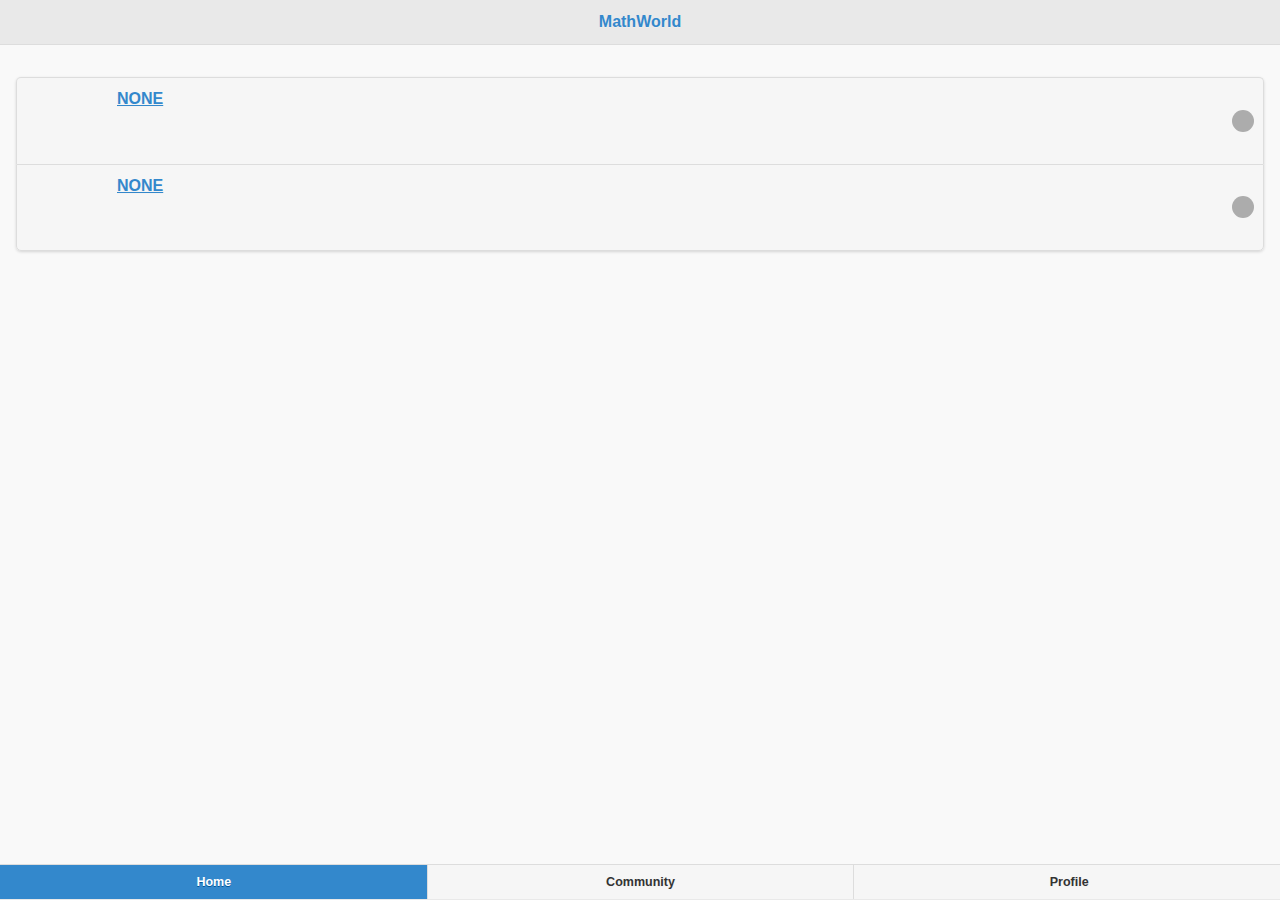
==== commit 66d32aaa: "user profile instagram" ====
--- a/www/index.html
+++ b/www/index.html
@@ -24,38 +24,127 @@
         <!-- WARNING: for iOS 7, remove the width=device-width and height=device-height attributes. See https://issues.apache.org/jira/browse/CB-4323 -->
         <meta name='viewport' content='width=device-width'/>
         <link rel="stylesheet" type="text/css" href="css/main.css" />
+        <link rel="stylesheet" type="text/css" href="css/profile.css" />
         <script data-main="js/main" src="js/libs/require/require.js" type="text/javascript"></script>
         <title>what is new in your social network</title>
     </head>
     <body class="black">
-    <div data-role="page" class="jqm-demos ui-responsive-panel" id="main" data-title="Panel responsive page">
+
+
+    <div  data-role="page" data-title="Home" id="home">
+
         <div data-role="header" data-position="fixed"  role="banner">
             <h1 style="color:#38c">MathWorld</h1>
-            <div data-role="navbar" class="ui-navbar" role="navigation" style="border-top:1px solid #ddd">
+            <!--<div data-role="navbar" class="ui-navbar" role="navigation" style="border-top:1px solid #ddd" id="search">
                 <form style="width:80%;margin:0 auto">
-                    <div data-role="fieldcontain">
-                        <input type="search" name="search-2" id="search-2" value="" placeholder="keywords"/>
-                    </div>
+
+                    <input type="search" name="search-2" id="search-2" value="home" placeholder="keywords"/>
+
                 </form>
-            </div>
+            </div>-->
         </div>
+
+        <div data-role="content" id="content">
+            <ul data-role="listview" data-inset="true" id="listview">
+            </ul>
+        </div><!-- /content -->
         <div data-role="footer" data-position="fixed" style="">
 
             <div data-role="navbar">
                 <ul>
-                <li><a href="#">Home</a> </li>
-                <li><a href="#">Community</a> </li>
-                <li><a href="#">Profile</a> </li>
+                    <li ><a href="#" class="ui-btn-active ui-state-persist">Home</a> </li>
+                    <li><a href="#community">Community</a> </li>
+                    <li><a href="#profile">Profile</a> </li>
                 </ul>
             </div>
-        </div><!-- /header -->
+        </div>
+    </div>
 
-        <div role="main" class="ui-content jqm-content jqm-fullwidth">
+    <div  data-role="page" data-title="Home" id="community">
+
+        <div data-role="header" data-position="fixed"  role="banner">
+            <h1 style="color:#38c">MathWorld</h1>
+            <!--<div data-role="navbar" class="ui-navbar" role="navigation" style="border-top:1px solid #ddd" id="search">
+                <form style="width:80%;margin:0 auto">
+
+                    <input type="search" name="search-2" id="search-2" value="home" placeholder="keywords"/>
+
+                </form>
+            </div>-->
+        </div>
+
+        <div data-role="content" id="content">
+
+            <ul data-role="listview" data-inset="true" id="listview">
+            </ul>
+        </div><!-- /content -->
+        <div data-role="footer" data-position="fixed" style="">
+
+            <div data-role="navbar">
+                <ul>
+                    <li><a href="#">Home</a> </li>
+                    <li ><a href="#community" class="ui-btn-active ui-state-persist">Community</a> </li>
+                    <li><a href="#profile">Profile</a> </li>
+                </ul>
+            </div>
+        </div>
+    </div>
+    <div  data-role="page" data-title="Home" id="profile">
+
+        <div data-role="header" data-position="fixed"  role="banner">
+            <h1 style="color:#38c">MathWorld</h1>
+            <!--<div data-role="navbar" class="ui-navbar" role="navigation" style="border-top:1px solid #ddd" id="search">
+                <form style="width:80%;margin:0 auto">
+
+                    <input type="search" name="search-2" id="search-2" value="home" placeholder="keywords"/>
+
+                </form>
+            </div>-->
+        </div>
+
+        <div data-role="content" id="content">
+            <div class="profile">
+                <div class="profile_header">
+                    <img src="img/header_1.png"  width="100%"/>
+                    <img src="img/tools/user168.png"  width="20%" id="profile_image"/>
+                </div>
+            </div>
+            <div class="ui-grid-c" >
+                <div class="ui-block-a" style="text-align: center;border:1px solid #ddd;border-radius: .3125em"><a href="#profile?task" ><img src="img/tools/edit26.png" width="40%" /> </a></div>
+                <div class="ui-block-b" style="text-align: center;border:1px solid #ddd;border-radius: .3125em"><a href="#profile?favorite"><img src="img/tools/favorite21.png" width="40%" /> </a></div>
+                <div class="ui-block-c" style="text-align: center;border:1px solid #ddd;border-radius: .3125em"><a href="#profile?email"><img src="img/tools/email19.png" width="40%" /> </a></div>
+                <div class="ui-block-d" style="text-align: center;border:1px solid #ddd;border-radius: .3125em"><a href="#profile?setting"><img src="img/tools/tools6.png" width="40%" /> </a></div>
+
+            </div>
+            <div class="ui-grid-c" style="margin-top:20px">
+                <div class="ui-block-a" style="text-align: center;border:1px solid #ddd;border-radius: .3125em"><a href="#profile?friends"><img src="img/tools/two137.png" width="40%" /> </a></div>
+                <div class="ui-block-b" style="text-align: center;border:1px solid #ddd;border-radius: .3125em"><a href="#profile?rewards"><img src="img/tools/reward2.png" width="40%" /> </a></div>
+                <div class="ui-block-c" style="text-align: center;border:1px solid #ddd;border-radius: .3125em"><a href="#profile?growth"><img src="img/tools/bars-graphic3.png" width="40%" /> </a></div>
+
+            </div>
+
+            <div data-role="collapsibleset" data-content-theme="a" data-iconpos="right" id="set">
+                <div data-role="collapsible" id="boards" data-collapsed="true">
+                    <h3>Lastest broadcasting</h3>
+                    <p>I'm the collapsible content.</p>
+                </div>
+            </div>
+
+        </div><!-- /content -->
+        <div data-role="footer" data-position="fixed" style="">
+
+            <div data-role="navbar">
+                <ul>
+                    <li><a href="#">Home</a> </li>
+                    <li><a href="#community">Community</a> </li>
+                    <li ><a href="#profile" class="ui-btn-active ui-state-persist">Profile</a> </li>
+                </ul>
+            </div>
+        </div>
+    </div>
 
 
-        </div><!-- /content -->
 
 
-    </div><!-- /page -->
     </body>
 </html>
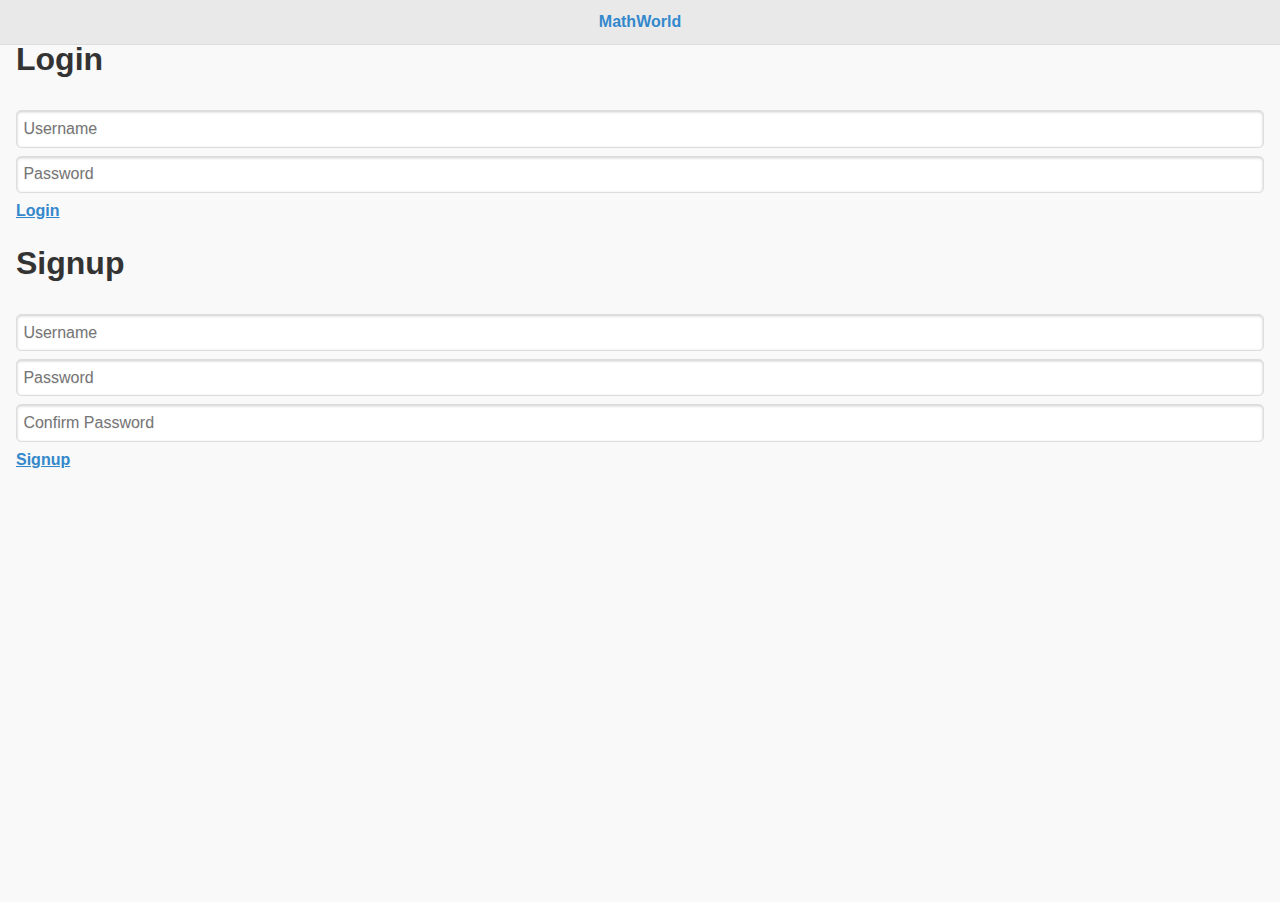
==== commit 4384306f: "user login and register" ====
--- a/www/index.html
+++ b/www/index.html
@@ -53,12 +53,14 @@
             <div data-role="navbar">
                 <ul>
                     <li ><a href="#" class="ui-btn-active ui-state-persist">Home</a> </li>
-                    <li><a href="#community">Community</a> </li>
-                    <li><a href="#profile">Profile</a> </li>
+                    <li><a href="#community" data-transition="slider">Community</a> </li>
+                    <li><a href="#profile" data-transition="slider">Profile</a> </li>
                 </ul>
             </div>
         </div>
     </div>
+
+
 
     <div  data-role="page" data-title="Home" id="community">
 
@@ -75,16 +77,15 @@
 
         <div data-role="content" id="content">
 
-            <ul data-role="listview" data-inset="true" id="listview">
-            </ul>
+            community
         </div><!-- /content -->
         <div data-role="footer" data-position="fixed" style="">
 
             <div data-role="navbar">
                 <ul>
-                    <li><a href="#">Home</a> </li>
-                    <li ><a href="#community" class="ui-btn-active ui-state-persist">Community</a> </li>
-                    <li><a href="#profile">Profile</a> </li>
+                    <li><a href="#" data-transition="flip">Home</a> </li>
+                    <li ><a href="#community" class="ui-btn-active ui-state-persist" data-transition="flip">Community</a> </li>
+                    <li><a href="#profile" data-transition="flip">Profile</a> </li>
                 </ul>
             </div>
         </div>
@@ -107,10 +108,11 @@
                 <div class="profile_header">
                     <img src="img/header_1.png"  width="100%"/>
                     <img src="img/tools/user168.png"  width="20%" id="profile_image"/>
+                    <div id="weather" ></div>
                 </div>
             </div>
             <div class="ui-grid-c" >
-                <div class="ui-block-a" style="text-align: center;border:1px solid #ddd;border-radius: .3125em"><a href="#profile?task" ><img src="img/tools/edit26.png" width="40%" /> </a></div>
+                <div class="ui-block-a" style="text-align: center;border:1px solid #ddd;border-radius: .3125em"><a href="task.html" ><img src="img/tools/edit26.png" width="40%" data-transition="slider"/> </a></div>
                 <div class="ui-block-b" style="text-align: center;border:1px solid #ddd;border-radius: .3125em"><a href="#profile?favorite"><img src="img/tools/favorite21.png" width="40%" /> </a></div>
                 <div class="ui-block-c" style="text-align: center;border:1px solid #ddd;border-radius: .3125em"><a href="#profile?email"><img src="img/tools/email19.png" width="40%" /> </a></div>
                 <div class="ui-block-d" style="text-align: center;border:1px solid #ddd;border-radius: .3125em"><a href="#profile?setting"><img src="img/tools/tools6.png" width="40%" /> </a></div>
@@ -124,9 +126,13 @@
             </div>
 
             <div data-role="collapsibleset" data-content-theme="a" data-iconpos="right" id="set">
-                <div data-role="collapsible" id="boards" data-collapsed="true">
+                <div data-role="collapsible" id="boards" data-collapsed="false">
                     <h3>Lastest broadcasting</h3>
-                    <p>I'm the collapsible content.</p>
+                    <ul>
+                        <li>first message</li>
+                        <li>second message</li>
+                        <li>third message</li>
+                    </ul>
                 </div>
             </div>
 
@@ -135,16 +141,32 @@
 
             <div data-role="navbar">
                 <ul>
-                    <li><a href="#">Home</a> </li>
-                    <li><a href="#community">Community</a> </li>
-                    <li ><a href="#profile" class="ui-btn-active ui-state-persist">Profile</a> </li>
+                    <li><a href="#" data-transition="slider">Home</a> </li>
+                    <li><a href="#community" data-transition="slider">Community</a> </li>
+                    <li ><a href="#profile" class="ui-btn-active ui-state-persist" data-transition="slider">Profile</a> </li>
                 </ul>
             </div>
         </div>
     </div>
 
+    <div  data-role="page" data-title="Home" id="login">
 
+        <div data-role="header" data-position="fixed"  role="banner">
+            <h1 style="color:#38c">MathWorld</h1>
+            <!--<div data-role="navbar" class="ui-navbar" role="navigation" style="border-top:1px solid #ddd" id="search">
+                <form style="width:80%;margin:0 auto">
 
+                    <input type="search" name="search-2" id="search-2" value="home" placeholder="keywords"/>
+
+                </form>
+            </div>-->
+        </div>
+
+        <div data-role="content" id="content">
+
+            login
+        </div><!-- /content -->
+    </div>
 
     </body>
 </html>
--- a/www/css/main.css
+++ b/www/css/main.css
@@ -1394,7 +1394,7 @@
 /* Loader */
 @media -sass-debug-info{filename{font-family:file\:\/\/\/home\/bbq\/projects\/phonegap\/template\/css\/sass\/vendor\/jquery\.mobile-1\.4\.3\.scss}line{font-family:\00003928}}
 .ui-icon-loading {
-    background: url(images/ajax-loader.gif);
+    background: url(../img/ajax-loader.gif);
     background-size: 2.875em 2.875em;
 }
 
--- a/www/css/profile.css
+++ b/www/css/profile.css
@@ -0,0 +1,19 @@
+.profile{
+	position: relative;
+	margin-bottom: 5%;
+}
+.profile .profile_header{
+	overflow:auto;
+	width:100%;
+}
+.profile #profile_image{
+	position: absolute;
+	left:10px;
+	bottom:10px;
+}
+
+#weather {
+	position: absolute;
+	right: 0;
+	bottom: 0;
+}